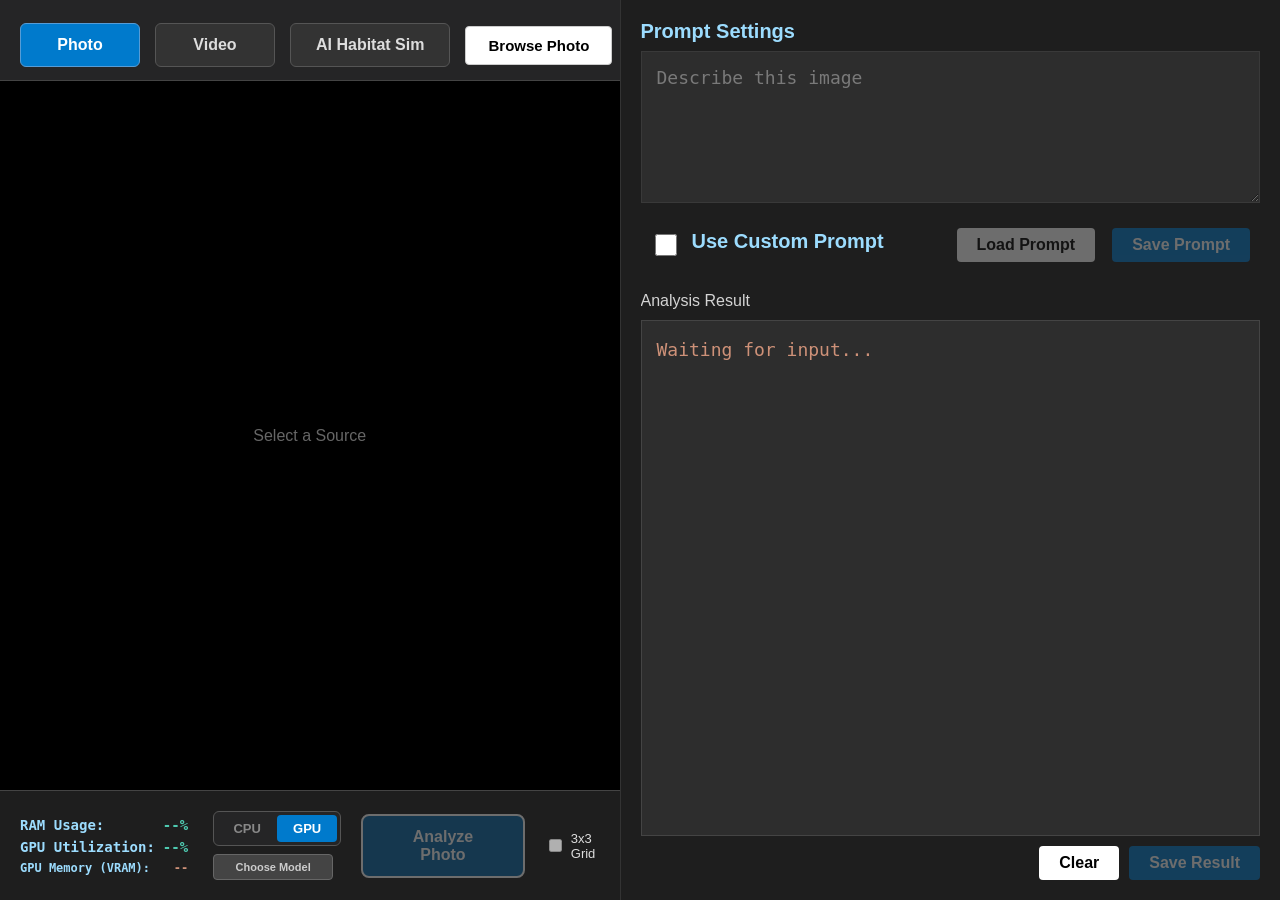
==== Project/templates/index.html @ b3e95a20 "Enhance Habitat Controller with memory management and command execution; update UI for grid overlay " ====
<!DOCTYPE html>
<html lang="en">

<head>
    <meta charset="UTF-8">
    <meta name="viewport" content="width=device-width, initial-scale=1.0">
    <title>OptiSight Dashboard</title>
    <style>
        body,
        html {
            margin: 0;
            padding: 0;
            height: 100vh;
            width: 100vw;
            overflow: hidden;
            font-family: 'Segoe UI', Tahoma, Geneva, Verdana, sans-serif;
            background-color: #1e1e1e;
            color: #d4d4d4;
        }

        .container {
            display: flex;
            height: 100%;
            width: 100%;
        }

        .left-panel,
        .right-panel {
            flex: 1;
            padding: 20px;
            box-sizing: border-box;
            display: flex;
            flex-direction: column;
        }

        .left-panel {
            border-right: 1px solid #333;
            background-color: #252526;
            align-items: center;
            justify-content: flex-start;
            padding: 0;
            /* Full width content */
            position: relative;
            min-width: 0;
            overflow: hidden;
        }

        .right-panel {
            background-color: #1e1e1e;
            padding: 20px;
            /* Restore padding for right panel */
        }

        /* Header Row (Mode + Browse) */
        .header-row {
            /* header-row collapsed as controls are absolute */
            width: 100%;
            padding: 0;
            margin: 0;
        }

        .resource-stats {
            display: flex;
            flex-direction: column;
            gap: 6px;
            font-family: 'Consolas', monospace;
            font-size: 14px;
            color: #d4d4d4;
            pointer-events: none;
            margin-right: 20px;
            /* Space from other action zone elements */
            padding-left: 20px;
            /* Align to left edge of action zone */
        }

        .mode-controls {
            position: absolute;
            top: 20px;
            left: 20px;
            display: flex;
            gap: 15px;
            z-index: 100;
            align-items: center;
            height: 50px;
            /* Fixed height */
        }

        button.mode-btn {
            padding: 12px 25px;
            background-color: #333;
            color: #ddd;
            border: 1px solid #555;
            cursor: pointer;
            font-size: 16px;
            /* Larger font */
            font-weight: bold;
            border-radius: 6px;
            transition: all 0.2s;
            min-width: 120px;
            /* Fixed minimum width */
            white-space: nowrap;
            /* Prevent text wrapping inside button */
        }

        button.mode-btn:hover {
            background-color: #444;
            color: white;
        }

        button.mode-btn.active {
            background-color: #007acc;
            border-color: #569cd6;
            color: white;
        }

        .file-upload-controls {
            display: flex;
            gap: 15px;
            align-items: center;
            height: 50px;
            /* Fixed height */
        }

        button.browse-btn {
            padding: 10px 22px;
            /* Larger */
            background-color: white;
            color: black;
            border: 1px solid #ccc;
            cursor: pointer;
            font-size: 15px;
            /* Larger font */
            font-weight: bold;
            border-radius: 4px;
            transition: background 0.2s;
            min-width: 140px;
            /* Fixed minimum width */
            white-space: nowrap;
            /* Prevent text wrapping inside button */
        }

        button.browse-btn:hover {
            background-color: #f0f0f0;
        }

        .file-info {
            display: none;
            /* Hide file info text to prevent expansion */
        }

        /* Action Zone (Horizontal beneath video) */
        .action-zone {
            width: 100%;
            display: flex;
            flex-direction: row;
            align-items: center;
            justify-content: flex-start;
            gap: 5px;
            background: rgba(30, 30, 30, 0.95);
            padding: 20px;
            border-radius: 0;
            border-top: 1px solid #444;
            margin-top: auto;
            margin-bottom: 0;
        }

        .action-row {
            display: flex;
            align-items: center;
            gap: 20px;
        }

        .device-toggle {
            display: flex;
            background: #252526;
            padding: 3px;
            border-radius: 6px;
            border: 1px solid #555;
            width: 110px;
        }

        .device-toggle button {
            flex: 1;
            padding: 6px;
            border: none;
            background: transparent;
            color: #888;
            cursor: pointer;
            font-weight: bold;
            font-size: 13px;
            border-radius: 4px;
            transition: all 0.2s;
        }

        .device-toggle button.active {
            background: #007acc;
            color: white;
        }

        #action-btn {
            padding: 12px 25px;
            font-size: 16px;
            font-weight: bold;
            border-radius: 8px;
            cursor: pointer;
            border: 2px solid white;
            transition: transform 0.1s;
            min-width: 160px;
        }

        #action-btn:active {
            transform: scale(0.98);
        }

        .capture-rate-container {
            display: flex;
            align-items: center;
            gap: 8px;
            width: fit-content;
        }

        .capture-rate-container label {
            font-size: 14px;
            color: #aaa;
            white-space: nowrap;
        }

        #fps-slider {
            width: 120px;
            height: 6px;
            background: #444;
            border-radius: 3px;
            outline: none;
        }

        /* Resource Stats (removed container) */
        .resource-stats .stat-item {
            display: flex;
            gap: 8px;
            white-space: nowrap;
        }

        .stat-item {
            display: flex;
            justify-content: space-between;
            gap: 25px;
        }

        .stat-label {
            color: #9cdcfe;
            font-weight: bold;
        }

        .stat-value {
            color: #4ec9b0;
            font-weight: 800;
        }

        /* Deleted duplicate browse-btn styles to prevent conflict */

        button.browse-btn:hover {
            background-color: #005a9e;
        }

        .file-info {
            margin-top: 0;
            color: #dcdcaa;
            font-size: 12px;
            font-family: 'Consolas', monospace;
            word-break: break-all;
            text-align: left;
        }

        input[type="file"] {
            display: none;
        }

        /* Video Container & Overlay Button */
        .video-container {
            width: 100%;
            flex-grow: 1;
            display: flex;
            align-items: center;
            justify-content: center;
            background-color: #000;
            overflow: hidden;
            position: relative;
            border: none;
            border-top: 1px solid #444;
            margin: 0;
            margin-top: 80px;
            /* Push down below the top controls */
        }

        video,
        img#captured-photo {
            width: 100%;
            height: 100%;
            object-fit: contain;
        }

        /* Overlay Button */
        .overlay-btn {
            position: absolute;
            bottom: 20px;
            left: 50%;
            transform: translateX(-50%);
            padding: 15px 30px;
            background-color: rgba(0, 122, 204, 0.8);
            color: white;
            border: 2px solid white;
            border-radius: 30px;
            font-size: 18px;
            font-weight: bold;
            cursor: pointer;
            z-index: 10;
            transition: background-color 0.2s;
            display: none;
        }

        .overlay-btn:hover {
            background-color: rgba(0, 122, 204, 1);
        }

        .fps-control {
            margin-top: 20px;
            width: 80%;
            display: flex;
            align-items: center;
            gap: 10px;
        }

        input[type="range"] {
            flex-grow: 1;
        }

        /* Right Panel Sections */
        .section {
            margin-bottom: 20px;
            display: flex;
            flex-direction: column;
        }

        .section label {
            margin-bottom: 8px;
            font-weight: bold;
            color: #9cdcfe;
            font-size: 20px;
            /* Increased */
        }

        textarea {
            background-color: #3c3c3c;
            color: #d4d4d4;
            border: 1px solid #555;
            padding: 15px;
            resize: vertical;
            min-height: 120px;
            /* Increased */
            font-family: 'Consolas', monospace;
            font-size: 18px;
            /* Increased */
            display: block;
            /* Always visible */
            opacity: 0.5;
            /* Dimmed by default */
            transition: opacity 0.3s;
        }

        textarea.active {
            opacity: 1;
            background-color: #444;
            /* Slightly lighter/brighter */
        }

        .result-section {
            flex-grow: 1;
            display: flex;
            flex-direction: column;
            overflow: hidden;
        }

        #result-display {
            flex-grow: 1;
            background-color: #2d2d2d;
            border: 1px solid #444;
            padding: 15px;
            overflow-y: auto;
            white-space: pre-wrap;
            font-family: 'Consolas', monospace;
            color: #ce9178;
            font-size: 18px;
            /* Increased */
            line-height: 1.5;
        }

        .checkbox-container {
            display: flex;
            align-items: center;
            gap: 12px;
            margin-top: 15px;
            /* Moved below textarea */
            font-size: 18px;
            /* Increased */
            padding: 10px;
        }

        .checkbox-container input {
            width: 22px;
            /* Increased */
            height: 22px;
        }

        #btn-save-prompt,
        #btn-save-result {
            padding: 8px 20px;
            font-size: 16px;
            background: #007acc;
            color: white;
            border: none;
            cursor: pointer;
            border-radius: 4px;
            font-weight: bold;
        }

        #btn-save-prompt:hover,
        #btn-save-result:hover {
            background: #005a9e;
        }

        #btn-clear-result {
            padding: 8px 20px;
            font-size: 16px;
            background: white;
            color: black;
            border: none;
            cursor: pointer;
            border-radius: 4px;
            font-weight: bold;
        }

        #btn-clear-result:hover {
            background: #e0e0e0;
        }

        #btn-load-prompt {
            padding: 8px 20px;
            font-size: 16px;
            background: white;
            color: black;
            border: none;
            cursor: pointer;
            border-radius: 4px;
            font-weight: bold;
            margin-right: 5px;
        }

        #btn-load-prompt:hover {
            background: #e0e0e0;
        }

        #btn-load-prompt.btn-dimmed {
            opacity: 0.35;
            pointer-events: none;
            cursor: default;
        }

        .btn-dimmed {
            opacity: 0.35;
            pointer-events: none;
            cursor: default;
        }

        /* Habitat Mode Selection Overlay */
        .habitat-overlay {
            position: absolute;
            top: 0;
            left: 0;
            width: 100%;
            height: 100%;
            background: rgba(0, 0, 0, 0.85);
            /* Dark background */
            display: flex;
            flex-direction: column;
            justify-content: center;
            align-items: center;
            gap: 20px;
            z-index: 50;
            display: none;
            /* Hidden by default */
        }

        .habitat-btn {
            padding: 15px 30px;
            font-size: 18px;
            font-weight: bold;
            color: white;
            background-color: #333;
            border: 2px solid #555;
            border-radius: 8px;
            cursor: pointer;
            width: 300px;
            text-align: center;
            transition: all 0.2s;
        }

        .habitat-btn:hover {
            background-color: #444;
            border-color: #007acc;
            transform: scale(1.02);
        }

        .habitat-btn.disabled {
            opacity: 0.5;
            cursor: not-allowed;
            background-color: #222;
            border-color: #333;
        }

        /* Route Drawing Canvas */
        #route-canvas {
            position: absolute;
            top: 0;
            left: 0;
            width: 100%;
            height: 100%;
            z-index: 40;
            /* Above video, below overlay */
            cursor: crosshair;
            display: none;
        }

        /* 3x3 Grid Overlay */
        .grid-overlay {
            position: absolute;
            top: 0;
            left: 0;
            width: 100%;
            height: 100%;
            z-index: 35;
            display: none;
            pointer-events: none;
            /* Let clicks pass through to video/photo/sim */
        }

        .grid-line-v {
            position: absolute;
            width: 1px;
            height: 100%;
            background-color: rgba(255, 255, 255, 0.6);
        }

        .grid-line-h {
            position: absolute;
            height: 1px;
            width: 100%;
            background-color: rgba(255, 255, 255, 0.6);
        }

        /* Logic for Grid Layout */
        #grid-v1 {
            left: 33.33%;
        }

        #grid-v2 {
            left: 66.66%;
        }

        #grid-h1 {
            top: 33.33%;
        }

        #grid-h2 {
            top: 66.66%;
        }

        .checkbox-grid-container {
            display: flex;
            align-items: center;
            gap: 6px;
            color: #ddd;
            font-size: 13px;
            font-weight: 500;
            cursor: pointer;
            user-select: none;
            transition: opacity 0.2s;
        }

        #fps-slider {
            width: 80px;
            /* Shortened for grid checkbox */
        }

        #fps-slider {
            width: 70px;
            /* Shortened to fit grid checkbox */
        }

        .grid-checkbox-container {
            display: flex;
            align-items: center;
            gap: 5px;
            color: #ccc;
            font-size: 13px;
            user-select: none;
            transition: opacity 0.2s;
        }

        .grid-checkbox-container.dimmed {
            opacity: 0.3;
            pointer-events: none;
        }
    </style>
</head>

<body>
    <div class="container">
        <div class="left-panel">
            <div class="header-row">
                <div class="mode-controls">
                    <button id="btn-photo" class="mode-btn" onclick="setMode('photo')">Photo</button>
                    <button id="btn-video" class="mode-btn" onclick="setMode('video')">Video</button>
                    <button id="btn-habitat" class="mode-btn" onclick="setMode('habitat')">AI Habitat Sim</button>

                    <div class="file-upload-controls">
                        <div id="photo-browse-area" style="display:flex; align-items:center; gap: 10px;">
                            <button class="browse-btn" onclick="document.getElementById('photo-upload').click()">Browse
                                Photo</button>
                            <div id="photo-info" class="file-info" style="display:none;"></div>
                        </div>

                        <div id="video-browse-area" style="display:none; align-items:center; gap: 10px;">
                            <button class="browse-btn" onclick="document.getElementById('video-upload').click()">Browse
                                Video</button>
                            <div id="video-info" class="file-info" style="display:none;"></div>
                        </div>

                        <div id="sim-browse-area" style="display:none; align-items:center; gap: 10px;">
                            <button class="browse-btn" onclick="selectSim()">Browse Sim</button>
                            <div id="sim-info" class="file-info" style="display:none;"></div>
                        </div>

                        <input type="file" id="photo-upload" accept="image/*"
                            onchange="handleFileSelect(this, 'image')">
                        <input type="file" id="video-upload" accept="video/*"
                            onchange="handleFileSelect(this, 'video')">
                        <input type="file" id="sim-upload" accept=".glb,.json" onchange="handleFileSelect(this, 'sim')">
                    </div>
                </div>
            </div>

            <div class="video-container">
                <!-- 3x3 Grid Overlay -->
                <div id="grid-overlay" class="grid-overlay"
                    style="display:none; position:absolute; top:0; left:0; width:100%; height:100%; z-index:45; pointer-events:none;">
                    <div
                        style="position:absolute; left:33.33%; width:1px; height:100%; background:rgba(255,255,255,0.6);">
                    </div>
                    <div
                        style="position:absolute; left:66.66%; width:1px; height:100%; background:rgba(255,255,255,0.6);">
                    </div>
                    <div
                        style="position:absolute; top:33.33%; height:1px; width:100%; background:rgba(255,255,255,0.6);">
                    </div>
                    <div
                        style="position:absolute; top:66.66%; height:1px; width:100%; background:rgba(255,255,255,0.6);">
                    </div>
                </div>
                <video id="video-feed" controls playsinline style="display:none;"></video>
                <img id="captured-photo" style="display:none;" />
                <canvas id="canvas" style="display:none;"></canvas> <!-- Original canvas for photo capture? -->
                <canvas id="route-canvas"></canvas> <!-- New canvas for route drawing -->
                <div id="collision-counter"
                    style="display:none; position:absolute; bottom:10px; right:10px; background:rgba(0,0,0,0.7); color:white; padding:5px 10px; border-radius:5px; z-index:50; font-family:monospace; font-size:16px; border:1px solid #f44747;">
                    Collisions: 0</div>

                <div id="habitat-selection-overlay" class="habitat-overlay">
                    <h2 style="color: white; margin-bottom: 20px;">Select Habitat Mode</h2>
                    <button class="habitat-btn" onclick="selectHabitatMode('live')">Live Control</button>
                    <button class="habitat-btn" onclick="selectHabitatMode('autonomous')">Autonomous VLM</button>
                    <button id="cancel-habitat-overlay"
                        style="margin-top:20px; background:transparent; border:none; color:#aaa; cursor:pointer;"
                        onclick="document.getElementById('habitat-selection-overlay').style.display='none'">Cancel</button>
                </div>

                <div id="scene-selection-overlay" class="habitat-overlay">
                    <h2 style="color: white; margin-bottom: 20px;">Select a Habitat Scene</h2>
                    <div id="scene-list"
                        style="display:flex; flex-direction:column; gap:10px; max-height: 300px; overflow-y:auto; width: 100%; align-items: center;">
                        <!-- Scenes will be populated here -->
                    </div>
                    <button style="margin-top:20px; background:transparent; border:none; color:#aaa; cursor:pointer;"
                        onclick="document.getElementById('scene-selection-overlay').style.display='none'">Cancel</button>
                </div>

                <div id="map-selection-overlay" class="habitat-overlay">
                    <h2 style="color: white; margin-bottom: 20px;">Select Starting Position</h2>
                    <div style="position: relative; border: 2px solid #555;">
                        <img id="topdown-map-img" style="max-width: 600px; max-height: 400px; cursor: crosshair;"
                            onclick="handleMapClick(event)">
                        <!-- Marker for click confirmation -->
                        <div id="spawn-marker"
                            style="position: absolute; width: 10px; height: 10px; background: red; border-radius: 50%; display: none; transform: translate(-50%, -50%); pointer-events: none;">
                        </div>
                    </div>
                    <p style="color: #aaa; margin-top: 10px;">Click on a white area to spawn there.</p>
                    <button id="spawn-starter-btn"
                        style="margin-top:10px; padding:10px 20px; font-weight:bold; cursor:pointer; background-color:#333; color:white; border:2px solid #555; border-radius:5px;"
                        onclick="spawnStarter()">Spawn from Starter Point</button>
                    <button id="cancel-map-overlay"
                        style="margin-top:20px; background:transparent; border:none; color:#aaa; cursor:pointer;"
                        onclick="closeMapOverlay()">Cancel (Use Default)</button>
                </div>

                <div id="model-selection-overlay" class="habitat-overlay">
                    <h2 style="color: white; margin-bottom: 20px;">Select Qwen Model</h2>
                    <button class="habitat-btn" onclick="selectModel('qwen2-2b')">Qwen 2B</button>
                    <button class="habitat-btn" onclick="selectModel('qwen3.5-0.8b')">Qwen 3.5-VL 0.8B</button>
                    <button class="habitat-btn" onclick="selectModel('qwen3.5-2b')">Qwen 3.5-VL 2B</button>
                    <button style="margin-top:20px; background:transparent; border:none; color:#aaa; cursor:pointer;"
                        onclick="document.getElementById('model-selection-overlay').style.display='none'">Cancel</button>
                </div>

                <div id="placeholder-text" style="color: #666;">Select a Source</div>
            </div>

            <div class="action-zone">
                <div class="resource-stats">
                    <div class="stat-item">
                        <span class="stat-label">RAM Usage:</span>
                        <span id="ram-val" class="stat-value">--%</span>
                    </div>
                    <div class="stat-item">
                        <span class="stat-label">GPU Utilization:</span>
                        <span id="gpu-val" class="stat-value">--%</span>
                    </div>
                    <div class="stat-item">
                        <span class="stat-label" style="font-size: 12px;">GPU Memory (VRAM):</span>
                        <span id="gpu-mem" style="font-size: 12px; color: #ce9178; font-weight: bold;">--</span>
                    </div>
                </div>

                <div class="action-row">
                    <div style="display:flex; flex-direction:column; gap:8px;">
                        <div class="device-toggle" style="width: 120px;">
                            <button id="device-cpu" onclick="setDevice('cpu')">CPU</button>
                            <button id="device-gpu" class="active" onclick="setDevice('cuda')">GPU</button>
                        </div>
                        <button id="load-model-btn" onclick="toggleLoadModel()"
                            style="padding: 6px 10px; font-size: 11px; background: #444; color: #ccc; border: 1px solid #666; cursor: pointer; border-radius: 4px; font-weight: bold; width: 120px;">Choose
                            Model</button>
                    </div>

                    <div class="capture-rate-container" id="fps-control" style="display: none;">
                        <label>Every: <span id="fps-val">3</span>s</label>
                        <input type="range" id="fps-slider" min="3" max="7" step="2" value="3"
                            oninput="updateFPS(this.value)">
                    </div>

                    <button id="action-btn" onclick="handleAction()" style="display: none;"></button>

                    <div class="checkbox-grid-container" id="grid-checkbox-container">
                        <input type="checkbox" id="grid-toggle-checkbox" onchange="toggleGrid()">
                        <label for="grid-toggle-checkbox">3x3 Grid</label>
                    </div>
                </div>
            </div>
        </div>

        <div class="right-panel">
            <div class="section">
                <label>Prompt Settings</label>
                <textarea id="prompt-input"
                    disabled>Analyze the scene and decide the next action. Previous memory: {PREVIOUS_MEMORY}. Provide reasoning and command in <cmd>COMMAND</cmd> format.</textarea>
                <div class="checkbox-container">
                    <input type="checkbox" id="use-custom-prompt" onchange="togglePromptInput()">
                    <label for="use-custom-prompt" style="flex-grow:1;">Use Custom Prompt</label>
                    <input type="file" id="prompt-file-input" accept=".txt,.md" style="display:none;"
                        onchange="loadPromptFromFile(this)">
                    <button id="btn-load-prompt" onclick="document.getElementById('prompt-file-input').click()">Load
                        Prompt</button>
                    <button id="btn-save-prompt" onclick="savePrompt()">Save Prompt</button>
                </div>
            </div>

            <div class="result-section" style="margin-top: 0;">
                <div style="display:flex; justify-content:space-between; align-items:center; margin-bottom: 10px;">
                    <label style="margin-bottom: 0;">Analysis Result</label>
                </div>
                <div id="result-display">Waiting for input...</div>
                <div style="display:flex; justify-content:flex-end; gap: 10px; margin-top: 10px;">
                    <button id="btn-clear-result" onclick="clearResult()">Clear</button>
                    <button id="btn-save-result" onclick="saveCurrentResult()">Save Result</button>
                </div>
            </div>
        </div>
    </div>

    <script>
        const video = document.getElementById('video-feed');
        const canvas = document.getElementById('canvas');
        const photoDisplay = document.getElementById('captured-photo');
        const resultDisplay = document.getElementById('result-display');
        const fpsLabel = document.getElementById('fps-val');
        const actionBtn = document.getElementById('action-btn');
        const promptInput = document.getElementById('prompt-input');
        const placeholder = document.getElementById('placeholder-text');

        // Resource Monitor elements
        const ramVal = document.getElementById('ram-val');
        const gpuVal = document.getElementById('gpu-val');
        const gpuMem = document.getElementById('gpu-mem');

        // Periodic Stats Polling
        async function updateStats() {
            try {
                const res = await fetch('/stats');
                const data = await res.json();
                ramVal.textContent = data.ram + '%';
                gpuVal.textContent = data.gpu.percent + '%';
                gpuMem.textContent = data.gpu.usage;

                // Color coding RAM
                if (data.ram > 90) ramVal.style.color = '#f44747';
                else if (data.ram > 70) ramVal.style.color = '#dcdcaa';
                else ramVal.style.color = '#4ec9b0';
            } catch (e) { }
        }
        setInterval(updateStats, 2000);
        updateStats();

        // File inputs
        const photoUpload = document.getElementById('photo-upload');
        const videoUpload = document.getElementById('video-upload');

        let currentMode = null;
        let streamTimeout = null;
        let lastAnalysisTimestamp = 0;
        let remainingTimeAtPause = 0;
        let captureIntervalSec = 3;
        let currentSourceName = '';
        let isStreaming = false;
        let selectedDevice = 'cuda';
        let isModelLoaded = false;
        let selectedModel = null; // Store chosen model

        let currentAnalysisController = null; // Controller for cancelling pending requests

        const BASE_PROMPT = "Describe this image";

        function setDevice(device) {
            if (device === 'cpu' && selectedDevice !== 'cpu') {
                const confirmMessage = "Do you want to continue?\n\nWARNING : IT CAN COLLAPSE YOUR SYSTEM";
                if (!confirm(confirmMessage)) {
                    return; // Stays on current device
                }
            }
            selectedDevice = device;
            document.getElementById('device-cpu').classList.toggle('active', device === 'cpu');
            document.getElementById('device-gpu').classList.toggle('active', device === 'cuda');
            console.log("Device selected:", device);

            // If device changes and model was loaded, it will be reloaded on next analysis or manual load
            // For simplicity, we just reset the button state
            resetLoadButton();
        }

        function resetLoadButton() {
            const btn = document.getElementById('load-model-btn');
            btn.textContent = "Choose Model";
            btn.style.background = "#444";
            btn.style.color = "#ccc";
            btn.disabled = false;
            isModelLoaded = false;
            selectedModel = null;
        }

        async function toggleLoadModel() {
            const btn = document.getElementById('load-model-btn');

            if (!isModelLoaded) {
                if (!selectedModel) {
                    // First time: Show model selection modal
                    document.getElementById('model-selection-overlay').style.display = 'flex';
                    return;
                }

                // LOAD Path
                btn.disabled = true;
                btn.textContent = "Loading...";

                const formData = new FormData();
                formData.append('device_choice', selectedDevice);
                formData.append('model_choice', selectedModel);

                try {
                    const res = await fetch('/load_model', {
                        method: 'POST',
                        body: formData
                    });
                    const data = await res.json();
                    if (data.status === 'success') {
                        btn.textContent = "Unload Model";
                        btn.style.background = "#007acc";
                        btn.style.color = "white";
                        btn.disabled = false;
                        isModelLoaded = true;

                        // Debug selected model and loading time to Analysis Result screen
                        if (typeof logDebug === 'function') {
                            logDebug(`Model Loaded: ${data.message}`);
                        }

                        // Wait a moment then fetch stats so GPU memory updates correctly
                        setTimeout(updateStats, 1500);
                    } else {
                        btn.textContent = "Retry Load";
                        btn.disabled = false;
                    }
                } catch (e) {
                    btn.textContent = "Error";
                    btn.disabled = false;
                }
            } else {
                // UNLOAD Path
                btn.disabled = true;
                btn.textContent = "Unloading...";

                try {
                    const res = await fetch('/unload_model', { method: 'POST' });
                    const data = await res.json();
                    resetLoadButton();

                    if (typeof logDebug === 'function') {
                        logDebug(data.message || "Model unloaded.");
                    }

                    // Run updateStats after a short delay since unloading takes a moment on CUDA
                    setTimeout(updateStats, 1500);
                } catch (e) {
                    btn.textContent = "Error Unload";
                    btn.disabled = false;
                }
            }
        }

        function selectModel(modelName) {
            selectedModel = modelName;
            document.getElementById('model-selection-overlay').style.display = 'none';
            // Trigger the actual load
            toggleLoadModel();
        }

        function cancelCurrentAnalysis() {
            if (currentAnalysisController) {
                currentAnalysisController.abort();
                currentAnalysisController = null;
                console.log("Previous analysis cancelled.");
            }
        }

        function setMode(mode) {
            cancelCurrentAnalysis(); // Cancel any pending operations
            currentMode = mode;
            currentSourceName = ''; // Reset source name
            console.log("Mode clicked:", mode);

            // UI Updates
            document.querySelectorAll('.mode-controls button').forEach(b => b.classList.remove('active'));
            document.getElementById(`btn-${mode}`).classList.add('active');

            // Reset display
            video.style.display = 'none';
            photoDisplay.style.display = 'none';
            placeholder.style.display = 'block';
            placeholder.textContent = 'Select a Source';
            video.pause();
            video.src = "";
            photoDisplay.src = "";

            // Clear file info texts and reset file inputs
            document.getElementById('photo-info').style.display = 'none';
            document.getElementById('photo-info').textContent = '';
            document.getElementById('video-info').style.display = 'none';
            document.getElementById('video-info').textContent = '';
            document.getElementById('sim-info').style.display = 'none';
            document.getElementById('sim-info').textContent = '';
            document.getElementById('photo-upload').value = '';
            document.getElementById('video-upload').value = '';

            // Stop any running stream
            stopStream();
            updateActionButton();

            // Toggle Browse Areas
            document.getElementById('photo-browse-area').style.display = 'none';
            document.getElementById('video-browse-area').style.display = 'none';
            document.getElementById('sim-browse-area').style.display = 'none';

            if (mode === 'photo') {
                document.getElementById('photo-browse-area').style.display = 'flex';
            } else if (mode === 'video') {
                document.getElementById('video-browse-area').style.display = 'flex';
            } else if (mode === 'habitat') {
                document.getElementById('sim-browse-area').style.display = 'flex';
                // Show mode selection overlay ONLY IF NOT ALREADY INITIALIZED (optional, but good for UX)
                // For now, let's show it when they click "AI Habitat Sim" tab to force a choice? 
                // Or maybe just let them browse/upload first. 
                // The user request says "reset to initial state", so we show overlay.
                document.getElementById('habitat-selection-overlay').style.display = 'flex';

                // Clear the collision counter
                const cc = document.getElementById('collision-counter');
                if (cc) {
                    cc.textContent = "Collisions: 0";
                    cc.dataset.count = "0";
                    cc.style.display = 'none'; // Ensure hidden until Live Control begins
                }
            }

            // FPS (Interval) visibility
            const fpsControl = document.getElementById('fps-control');

            // Habitat Specific Reset
            document.getElementById('habitat-selection-overlay').style.display = 'none';
            document.getElementById('route-canvas').style.display = 'none';
            // Clear route canvas
            const routeCanvas = document.getElementById('route-canvas');
            const cw = routeCanvas.width; // Use internal width if set, or we set it later
            const ch = routeCanvas.height;
            const ctx = routeCanvas.getContext('2d');
            ctx.clearRect(0, 0, cw, ch);

            if (mode === 'photo') {
                fpsControl.style.display = 'none';
            } else if (mode === 'video') {
                fpsControl.style.display = 'flex';
            } else {
                // HABITAT MODE INITIAL STATE
                fpsControl.style.display = 'none'; // Hidden until mode selected? Or always hidden for selection screen
                document.getElementById('habitat-selection-overlay').style.display = 'flex';
                placeholder.textContent = "AI Habitat Interface"; // Placeholder text behind overlay

                // Hide browse button initially until sub-mode is selected?
                // Request says: "Start Sim Analysis button's name and operation should be specific to this tab (Record Video)"
                // But we first need to select the mode.
                document.getElementById('sim-browse-area').style.display = 'none';
            }
        }

        async function selectSim() {
            try {
                const res = await fetch('/list_scenes');
                const data = await res.json();
                const scenes = data.scenes;

                const listContainer = document.getElementById('scene-list');
                listContainer.innerHTML = '';

                if (scenes.length === 0) {
                    listContainer.innerHTML = '<div style="color:#aaa;">No scenes found in "test habitats"</div>';
                } else {
                    scenes.forEach(scene => {
                        const btn = document.createElement('button');
                        btn.className = 'habitat-btn';
                        btn.style.width = '80%';
                        btn.style.padding = '10px';
                        btn.style.fontSize = '16px';
                        btn.textContent = scene;
                        btn.onclick = () => loadScene(scene);
                        listContainer.appendChild(btn);
                    });
                }

                document.getElementById('scene-selection-overlay').style.display = 'flex';
            } catch (e) {
                console.error("Failed to list scenes:", e);
                alert("Failed to list scenes: " + e);
            }
        }

        async function loadScene(sceneName) {
            document.getElementById('scene-selection-overlay').style.display = 'none';

            const formData = new FormData();
            formData.append('scene_name', sceneName);

            try {
                const res = await fetch('/init_sim', {
                    method: 'POST',
                    body: formData
                });
                const data = await res.json();
                if (data.status === 'success') {
                    document.getElementById('sim-info').textContent = sceneName;
                    document.getElementById('sim-info').style.display = 'block';
                    currentSourceName = sceneName;
                    updateActionButton();
                    alert("Scene loaded: " + sceneName);

                    if (habitatSubMode === 'live' || habitatSubMode === 'autonomous') {
                        showMapSelection();
                    } else {
                        // Default fallback
                        document.getElementById('habitat-selection-overlay').style.display = 'flex';
                    }
                } else {
                    alert("Error loading scene: " + data.message);
                }
            } catch (e) {
                alert("Error: " + e);
            }
        }
        // Map Selection Logic
        let currentMapInfo = null;

        async function showMapSelection() {
            // Fetch map from backend
            try {
                const res = await fetch('/get_map', { method: 'POST' });
                const data = await res.json();

                if (data.status === 'success') {
                    const img = document.getElementById('topdown-map-img');
                    img.src = 'data:image/jpeg;base64,' + data.map;
                    currentMapInfo = data.info;

                    document.getElementById('map-selection-overlay').style.display = 'flex';
                    // Hide other overlays
                    document.getElementById('habitat-selection-overlay').style.display = 'none';
                    document.getElementById('scene-selection-overlay').style.display = 'none';
                } else {
                    console.error("Failed to get map:", data.message);
                    alert("Could not generate map for this scene. Starting at default position.");
                    // Fallback to start
                    if (habitatSubMode === 'live' || habitatSubMode === 'autonomous') {
                        // Start Live Control immediately
                        // ... Code to start live control view ...
                        startLiveControlView();
                    }
                }
            } catch (e) {
                console.error("Network error getting map:", e);
                // Fallback
                if (habitatSubMode === 'live' || habitatSubMode === 'autonomous') {
                    startLiveControlView();
                }
            }
        }

        function closeMapOverlay() {
            document.getElementById('map-selection-overlay').style.display = 'none';
            if (habitatSubMode === 'live' || habitatSubMode === 'autonomous') {
                startLiveControlView();
            }
        }

        async function handleMapClick(event) {
            event.stopPropagation();
            if (!currentMapInfo) return;

            const img = document.getElementById('topdown-map-img');
            const rect = img.getBoundingClientRect();

            // Calculate normalized coordinates
            const x = event.clientX - rect.left;
            const y = event.clientY - rect.top;

            const normX = x / rect.width;
            const normY = y / rect.height;

            console.log(`Map Click: ${x}, ${y} -> Norm: ${normX}, ${normY}`);

            // Show marker
            const marker = document.getElementById('spawn-marker');
            marker.style.left = x + 'px';
            marker.style.top = y + 'px';
            marker.style.display = 'block';

            // Send to backend
            const formData = new FormData();
            formData.append('norm_x', normX);
            formData.append('norm_y', normY);
            formData.append('map_width', currentMapInfo.width);
            formData.append('map_height', currentMapInfo.height);

            try {
                const res = await fetch('/set_pose', {
                    method: 'POST',
                    body: formData
                });
                const data = await res.json();

                if (data.status === 'success') {
                    console.log("Spawn set!");

                    // Immediately update view with the frame from set_pose
                    if (data.frame) {
                        photoDisplay.src = "data:image/jpeg;base64," + data.frame;
                        photoDisplay.style.display = 'block';
                        video.style.display = 'none';
                        placeholder.style.display = 'none';
                    }

                    // Wait a bit to show marker then close
                    setTimeout(() => {
                        closeMapOverlay();
                    }, 200); // Faster close
                } else {
                    alert("Failed to spawn there: " + data.message);
                }
            } catch (e) {
                console.error("Error setting pose:", e);
            }
        }

        async function spawnStarter() {
            try {
                const res = await fetch('/spawn_starter', { method: 'POST' });
                const data = await res.json();
                if (data.status === 'success' && data.frame) {
                    photoDisplay.src = "data:image/jpeg;base64," + data.frame;
                    photoDisplay.style.display = 'block';
                    video.style.display = 'none';
                    placeholder.style.display = 'none';
                    closeMapOverlay();
                } else {
                    alert('Error spawning at starter point: ' + data.message);
                }
            } catch (e) {
                console.error("Spawn starter error:", e);
                alert("Error: " + e);
            }
        }

        function startLiveControlView() {
            // Re-enable controls
            document.addEventListener('keydown', handleLiveControlKey);
            video.style.display = 'none';
            placeholder.style.display = 'none';
            photoDisplay.style.display = 'block';

            const cc = document.getElementById('collision-counter');
            cc.style.display = 'block';
            cc.textContent = 'Collisions: 0';
            cc.dataset.count = "0";

            // Fetch initial view
            // fetchInitialView();
            // We removed fetchInitialView here because handleMapClick now sets the view.
            // But if we closed overlay without setting pose (cancel), we might need it.
            // Let's rely on handleMapClick for the spawn case.

            // Setup Interaction
            console.log("Live Control Started");
            logDebug("Live Control Started. Simulator Controls:");
            logDebug("- W/A/S/D: Move Forward/Left/Back/Right");
            logDebug("- Q/Z: Look Up/Down");
            logDebug("- Arrow Keys: Look Up/Down/Left/Right (10°)");
            logDebug("- E: Interact | F: Snap to Floor | 0: Reset Camera");
            logDebug("- ESC: Exit Live Control & Return to Menu");
        }

        let habitatSubMode = null;
        let routePoints = [];

        function selectHabitatMode(subMode) {
            habitatSubMode = subMode;
            document.getElementById('habitat-selection-overlay').style.display = 'none';

            // Show Sim Browse Area now
            document.getElementById('sim-browse-area').style.display = 'flex';

            const actionBtn = document.getElementById('action-btn');

            if (subMode === 'live' || subMode === 'autonomous') {
                actionBtn.textContent = "Start Sim Analysis";
                actionBtn.style.display = 'block';
                actionBtn.onclick = handleAction; // Standard analysis loop

                placeholder.innerHTML = "Browse a Sim, then use Simulator Controls:<br>- W/A/S/D: Move | Q/Z & Arrows: Look 10°<br>- E: Interact | F: Snap to Floor | 0: Reset Camera<br>- ESC: Exit Habitat Live Control";

                // Fetch initial view -> CHANGED to Map Selection
                if (currentSourceName) {
                    showMapSelection();
                } else {
                    // Waiting for user to browse sim
                }
            }

            updateActionButton(); // Re-evaluate button state based on loaded file
        }

        function handleRecordVideo() {
            if (routePoints.length < 2) {
                alert("Please draw a route with at least 2 points (Start and End).");
                return;
            }

            const btn = document.getElementById('action-btn');
            btn.disabled = true;
            btn.textContent = "Recording...";

            // Prepare points
            const pointsStr = routePoints.map(p => `${p.x},${p.y},0`).join(';'); // Backend expects x,y or x,y,z? 
            // Wait, the backend generate_video expects start_point and end_point as "x,y,z".
            // We need to clarify if it supports a full path. 
            // The specific request says: "fix angle ile cizilen rotada hareket eden robotun gozunden olan video kaybedilmeli"
            // My backend currently only supports start/end. I will need to update backend too. 
            // For now, let's send what we can.

            // Actually, 3D points from 2D canvas click is hard without a top-down map calibration.
            // Placeholder: We will just trigger the backend generation with random points or if we had a map.
            // Since we don't have a map, clicks on a blank screen are meaningless for coordinates.
            // BUT, the user asked to "draw a route". 
            // I will implement the UI interaction now, and we will mock the coordinates or improve backend 
            // to generated a random valid path if coordinates are not map-relative.

            // Let's assume for now we just trigger the generation as before but with "Record" UI.

            generateVideoFromRoute();
        }

        async function generateVideoFromRoute() {
            // ... call backend
            // Reusing existing generate_video for now, will improve in next step
            const formData = new FormData();
            // formData.append('points', JSON.stringify(routePoints)); // Future

            try {
                const res = await fetch('/generate_video', { method: 'POST', body: formData });
                const data = await res.json();
                if (data.status === 'success') {
                    // Auto play result
                    video.src = data.video_url;
                    video.style.display = 'block';
                    placeholder.style.display = 'none';
                    document.getElementById('route-canvas').style.display = 'none'; // Hide drawing
                } else {
                    alert("Error: " + data.message);
                }
            } catch (e) {
                alert("Error: " + e);
            }

            const btn = document.getElementById('action-btn');
            btn.disabled = false;
            btn.textContent = "Record Video";
        }

        // Route Drawing Interactions
        const rc = document.getElementById('route-canvas');
        rc.addEventListener('click', (e) => {
            if (habitatSubMode !== 'record') return;

            const rect = rc.getBoundingClientRect();
            const x = e.clientX - rect.left;
            const y = e.clientY - rect.top;

            // Visual feedback
            const ctx = rc.getContext('2d');
            ctx.fillStyle = '#007acc';
            ctx.beginPath();
            ctx.arc(x, y, 5, 0, Math.PI * 2);
            ctx.fill();

            if (routePoints.length > 0) {
                const last = routePoints[routePoints.length - 1];
                ctx.strokeStyle = '#007acc';
                ctx.lineWidth = 2;
                ctx.beginPath();
                ctx.moveTo(last.visX, last.visY); // Use visual coords
                ctx.lineTo(x, y);
                ctx.stroke();
            }

            // Store normalized or visual coords? 
            // Without map, visual is all we have. 
            routePoints.push({ visX: x, visY: y, x: x / rect.width, y: y / rect.height });
        });

        function handleLiveControlKey(e) {
            if (currentMode === 'habitat' && !isStreaming) {
                // Determine action
                let action = '';
                const key = e.key; // Use case-sensitive but check lower for standard keys
                const keyLower = key.toLowerCase();

                if (keyLower === 'w') action = 'move_forward';
                else if (keyLower === 's') action = 'move_backward';
                else if (keyLower === 'a') action = 'turn_left';
                else if (keyLower === 'd') action = 'turn_right';
                else if (keyLower === 'q') action = 'look_up';
                else if (keyLower === 'z') action = 'look_down';
                else if (key === 'ArrowUp') action = 'look_up';
                else if (key === 'ArrowDown') action = 'look_down';
                else if (key === 'ArrowLeft') action = 'turn_left';
                else if (key === 'ArrowRight') action = 'turn_right';
                else if (keyLower === 'e') {
                    console.log("Interact triggered");
                    triggerInteract();
                    return;
                }
                else if (key === '0') {
                    console.log("Reset Camera triggered");
                    resetCamera();
                    return;
                }
                else if (keyLower === 'f') {
                    console.log("Snap to Floor triggered");
                    snapToFloor();
                    return;
                }
                else if (key === 'Escape') {
                    console.log("Exiting Live Control");
                    exitLiveControl();
                    return;
                }

                if (action) {
                    sendMoveCommand(action);
                }
            }
        }

        function exitLiveControl() {
            // Remove listener
            document.removeEventListener('keydown', handleLiveControlKey);
            document.getElementById('collision-counter').style.display = 'none';

            // Return to Habitat Selection UI
            document.getElementById('habitat-selection-overlay').style.display = 'flex';
            photoDisplay.style.display = 'none';
            placeholder.style.display = 'block';

            // Clear current sub mode state
            habitatSubMode = null;
            updateActionButton();
        }

        async function resetCamera() {
            try {
                const res = await fetch('/reset_camera', { method: 'POST' });
                const data = await res.json();
                if (data.status === 'success' && data.frame) {
                    photoDisplay.src = "data:image/jpeg;base64," + data.frame;
                }
            } catch (e) { console.error("Reset Camera error:", e); }
        }

        async function snapToFloor() {
            try {
                const res = await fetch('/snap_to_floor', { method: 'POST' });
                const data = await res.json();
                if (data.status === 'success' && data.frame) {
                    photoDisplay.src = "data:image/jpeg;base64," + data.frame;
                }
            } catch (e) { console.error("Snap to Floor error:", e); }
        }

        async function triggerInteract() {
            try {
                const formData = new FormData();
                // No specific body needed for now

                const res = await fetch('/interact', {
                    method: 'POST',
                    body: formData
                });
                const data = await res.json();

                if (data.status === 'success') {
                    // Update view if frame returned
                    if (data.frame) {
                        const img = document.getElementById('captured-photo');
                        img.src = 'data:image/jpeg;base64,' + data.frame;
                        img.style.display = 'block';
                        video.style.display = 'none';
                    }
                    console.log("Interaction success:", data.message);
                } else {
                    console.error("Interaction failed:", data.message);
                }
            } catch (e) {
                console.error("Interaction network error:", e);
            }
        }

        async function sendMoveCommand(action) {
            const fd = new FormData();
            fd.append('command', action);
            try {
                // If live video is needed, we might need a faster loop or websocket.
                // For now, simple fetch response image update.
                const res = await fetch('/move', { method: 'POST', body: fd });
                const data = await res.json();
                if (data.status === 'success' && data.frame) {
                    // Update video/image feed
                    // Use captured-photo for frame updates?
                    photoDisplay.src = "data:image/jpeg;base64," + data.frame;
                    photoDisplay.style.display = 'block';
                    placeholder.style.display = 'none';
                    video.style.display = 'none';

                    if (data.collisions !== undefined) {
                        const counterDiv = document.getElementById('collision-counter');
                        if (counterDiv) {
                            counterDiv.textContent = `Collisions: ${data.collisions}`;

                            // Check if collisions increased and log it
                            const currentCount = parseInt(counterDiv.dataset.count || "0");
                            if (data.collisions > currentCount) {
                                logDebug(`<span style="color:#f44747">Collision Detected! Total: ${data.collisions}</span>`);
                            }
                            counterDiv.dataset.count = data.collisions;
                        }
                    }
                }
            } catch (e) { console.error(e); }
        }

        async function fetchInitialView() {
            try {
                const res = await fetch('/get_view', { method: 'POST' });
                const data = await res.json();
                if (data.status === 'success' && data.frame) {
                    photoDisplay.src = "data:image/jpeg;base64," + data.frame;
                    photoDisplay.style.display = 'block';
                    placeholder.style.display = 'none';
                    video.style.display = 'none';
                    // Ensure the action button is updated now that we have content
                    updateActionButton();
                }
            } catch (e) { console.error("Failed to fetch initial view:", e); }
        }

        function handleFileSelect(input, type) {
            if (input.files && input.files[0]) {
                const file = input.files[0];
                const url = URL.createObjectURL(file);

                placeholder.style.display = 'none';

                if (type === 'image') {
                    photoDisplay.src = url;
                    photoDisplay.style.display = 'block';
                    video.style.display = 'none';
                    document.getElementById('photo-info').textContent = "Selected: " + file.name;
                    document.getElementById('photo-info').style.display = 'block';
                    currentSourceName = file.name;
                    updateActionButton();
                } else if (type === 'video') {
                    video.src = url;
                    video.style.display = 'block';
                    photoDisplay.style.display = 'none';
                    document.getElementById('video-info').textContent = "Selected: " + file.name;
                    document.getElementById('video-info').style.display = 'block';
                    currentSourceName = file.name;
                    updateActionButton();
                } else if (type === 'sim') {
                    currentSourceName = file.name;
                    const simInfo = document.getElementById('sim-info');
                    simInfo.textContent = "Selected Sim: " + file.name;
                    simInfo.style.display = 'block';
                    placeholder.textContent = `Connected to: ${file.name}`;
                    updateActionButton();

                    // Proactively try to initialize the sim on the backend
                    // Note: In a real scenario, we might need to upload the file first
                    // For now, we'll assume the backend can handle the name or we'll need to update /init_sim
                    initializeSim(file);
                }
            }
        }

        function selectSim() {
            document.getElementById('sim-upload').click();
        }

        async function initializeSim(file) {
            logDebug(`Initializing simulator with ${file.name}...`);
            const formData = new FormData();
            formData.append('file', file);

            try {
                const res = await fetch('/init_sim', {
                    method: 'POST',
                    body: formData
                });
                const data = await res.json();
                if (data.status === 'success') {
                    logDebug(`Simulator initialized successfully.`);
                    if (habitatSubMode === 'live' || habitatSubMode === 'autonomous') {
                        // fetchInitialView();
                        showMapSelection();
                    }
                } else {
                    logDebug(`<span style="color:#f44747">Init Failed: ${data.message}</span>`);
                }
            } catch (e) {
                logDebug(`<span style="color:#f44747">Error: ${e}</span>`);
            }
        }

        function updateActionButton() {
            // Only show button if we have content
            let hasContent = (currentMode === 'photo' && photoDisplay.src && photoDisplay.src !== window.location.href) ||
                (currentMode === 'video' && video.src && video.src !== window.location.href) ||
                (currentMode === 'habitat' && currentSourceName !== '');

            actionBtn.style.display = 'block';

            if (currentMode === 'photo') {
                actionBtn.textContent = "Analyze Photo";
                actionBtn.style.backgroundColor = "rgba(0, 122, 204, 0.8)";
                actionBtn.style.color = "white";
            } else if (currentMode === 'habitat') {
                if (habitatSubMode === 'live' || habitatSubMode === 'autonomous') {
                    if (isStreaming) {
                        actionBtn.textContent = "Stop Analysis";
                        actionBtn.style.backgroundColor = "rgba(204, 0, 0, 0.8)";
                        actionBtn.style.color = "white";
                    } else {
                        actionBtn.textContent = "Start Sim Analysis";
                        actionBtn.style.backgroundColor = "rgba(230, 190, 0, 0.9)";
                        actionBtn.style.color = "black";
                    }
                }
            } else if (currentMode === 'video') {
                if (isStreaming) {
                    if (video.paused) {
                        actionBtn.textContent = "Wait (Paused)";
                        actionBtn.style.backgroundColor = "rgba(230, 190, 0, 0.9)";
                        actionBtn.style.color = "black";
                    } else {
                        actionBtn.textContent = "Stop Analysis";
                        actionBtn.style.backgroundColor = "rgba(204, 0, 0, 0.8)";
                        actionBtn.style.color = "white";
                    }
                } else {
                    actionBtn.textContent = "Start Video Analysis";
                    actionBtn.style.backgroundColor = "rgba(0, 152, 24, 0.8)";
                    actionBtn.style.color = "white";
                }
            }

            // Dimmed when no content (checks)
            const fpsControl = document.getElementById('fps-control');
            const gridControl = document.getElementById('grid-checkbox-container');
            // For Habitat Record mode, we need content (sim selected) AND we ignore isStreaming
            if (!hasContent) {
                actionBtn.classList.add('btn-dimmed');
                fpsControl.classList.add('btn-dimmed');
                gridControl.classList.add('dimmed');
                document.getElementById('grid-toggle-checkbox').disabled = true;
            } else {
                actionBtn.classList.remove('btn-dimmed');
                fpsControl.classList.remove('btn-dimmed');
                gridControl.classList.remove('dimmed');
                document.getElementById('grid-toggle-checkbox').disabled = false;
            }
        }

        function toggleGrid() {
            const isChecked = document.getElementById('grid-toggle-checkbox').checked;
            const gridOverlay = document.getElementById('grid-overlay');
            gridOverlay.style.display = isChecked ? 'block' : 'none';
        }

        async function getProcessedBlob(originalBlob) {
            const isGridEnabled = document.getElementById('grid-toggle-checkbox').checked;
            if (!isGridEnabled) return originalBlob;

            return new Promise((resolve) => {
                const img = new Image();
                img.onload = () => {
                    const canvas = document.createElement('canvas');
                    canvas.width = img.width;
                    canvas.height = img.height;
                    const ctx = canvas.getContext('2d');
                    ctx.drawImage(img, 0, 0);

                    // Draw 3x3 Grid
                    ctx.strokeStyle = 'rgba(255, 255, 255, 0.8)';
                    ctx.lineWidth = 2; // Visible for VLM

                    // Vertical lines
                    ctx.beginPath();
                    ctx.moveTo(canvas.width / 3, 0); ctx.lineTo(canvas.width / 3, canvas.height);
                    ctx.moveTo(2 * canvas.width / 3, 0); ctx.lineTo(2 * canvas.width / 3, canvas.height);
                    // Horizontal lines
                    ctx.moveTo(0, canvas.height / 3); ctx.lineTo(canvas.width, canvas.height / 3);
                    ctx.moveTo(0, 2 * canvas.height / 3); ctx.lineTo(canvas.width, 2 * canvas.height / 3);
                    ctx.stroke();

                    canvas.toBlob((blob) => resolve(blob), 'image/jpeg', 0.9);
                };
                img.src = URL.createObjectURL(originalBlob);
            });
        }

        function handleAction() {
            if (currentMode === 'photo') {
                analyzePhoto();
            } else if (currentMode === 'habitat' && (habitatSubMode === 'live' || habitatSubMode === 'autonomous')) {
                analyzeSimSnapshot();
            } else {
                toggleStream();
            }
        }

        async function analyzeSimSnapshot() {
            if (currentMode !== 'habitat') return;

            // PhotoDisplay holds the current base64 frame from simulator
            const base64Data = photoDisplay.src.split(',')[1];
            if (!base64Data) {
                logDebug(`<span style="color:#f44747">Error: No frame to analyze.</span>`);
                return;
            }

            // Convert base64 to Blob
            const byteCharacters = atob(base64Data);
            const byteNumbers = new Array(byteCharacters.length);
            for (let i = 0; i < byteCharacters.length; i++) {
                byteNumbers[i] = byteCharacters.charCodeAt(i);
            }
            const byteArray = new Uint8Array(byteNumbers);
            const originalBlob = new Blob([byteArray], { type: 'image/jpeg' });

            logDebug("Capturing simulator snapshot for analysis...");

            const blobToSend = await getProcessedBlob(originalBlob);

            // Send to backend asynchronously without awaiting so UI doesn't freeze
            sendFileToBackend(blobToSend).catch(e => {
                console.error("Async analysis error:", e);
                logDebug(`<span style="color:#f44747">Async Error: ${e}</span>`);
            });
        }



        function togglePromptInput() {
            const isCustom = document.getElementById('use-custom-prompt').checked;
            if (isCustom) {
                promptInput.disabled = false;
                promptInput.classList.add('active');
                if (!promptInput.value || promptInput.value === BASE_PROMPT) {
                    promptInput.focus();
                }
            } else {
                promptInput.disabled = true;
                promptInput.classList.remove('active');
                promptInput.value = BASE_PROMPT; // Always revert to base
            }
            updateButtonStates();
        }

        async function savePrompt() {
            const content = promptInput.value;
            const name = prompt("Enter a name for this prompt (will be saved in /prompts):");
            if (name) {
                const formData = new FormData();
                formData.append('name', name);
                formData.append('content', content);

                try {
                    const res = await fetch('/save_prompt', {
                        method: 'POST',
                        body: formData
                    });
                    const data = await res.json();
                    alert(data.message);
                } catch (e) {
                    alert("Error saving prompt: " + e);
                }
            }
        }

        function loadPromptFromFile(input) {
            const file = input.files[0];
            if (!file) return;

            const reader = new FileReader();
            reader.onload = function (e) {
                const content = e.target.result;
                promptInput.value = content;

                // Enable custom prompt mode
                const checkbox = document.getElementById('use-custom-prompt');
                checkbox.checked = true;
                togglePromptInput();

                // Reset file input so same file can be loaded again if desired
                input.value = '';
            };
            reader.readAsText(file);
        }

        function updateFPS(val) {
            captureIntervalSec = val;
            fpsLabel.textContent = val;
            if (isStreaming) {
                stopStream();
                startStream();
            }
        }

        function captureFrameFromVideo() {
            const context = canvas.getContext('2d');
            canvas.width = video.videoWidth;
            canvas.height = video.videoHeight;
            context.drawImage(video, 0, 0, canvas.width, canvas.height);
            return new Promise(resolve => canvas.toBlob(resolve, 'image/jpeg'));
        }

        function getCurrentPrompt() {
            const isCustom = document.getElementById('use-custom-prompt').checked;
            if (isCustom) {
                return promptInput.value;
            } else {
                return BASE_PROMPT;
            }
        }

        function logDebug(message) {
            const timestamp = new Date().toLocaleTimeString();
            const logEntry = `<div style="margin-bottom: 5px; border-bottom: 1px solid #333; padding-bottom: 5px;"><span style="color:#569cd6">[${timestamp}]</span> <span style="color:#4ec9b0">DEBUG:</span> ${message}</div>`;
            resultDisplay.insertAdjacentHTML('beforeend', logEntry); // Append
            resultDisplay.scrollTop = resultDisplay.scrollHeight;
        }

        let lastResult = null;
        let lastPrompt = null;
        let lastMetadata = null;
        let lastDebugLog = '';

        function clearResult() {
            if (!confirm("Are you sure you want to clear the results?")) return;
            resultDisplay.innerHTML = 'Waiting for input...';
            lastResult = null;
            lastPrompt = null;
            lastMetadata = null;
            lastDebugLog = '';
            updateButtonStates();
        }

        function updateButtonStates() {
            const resultEmpty = resultDisplay.textContent.trim() === 'Waiting for input...' || resultDisplay.textContent.trim() === '';
            const promptEmpty = !promptInput.value || promptInput.value.trim() === '';

            // Clear button
            const clearBtn = document.getElementById('btn-clear-result');
            clearBtn.classList.remove('btn-dimmed');

            // Save Result button
            const saveResultBtn = document.getElementById('btn-save-result');
            if (resultEmpty) {
                saveResultBtn.classList.add('btn-dimmed');
            } else {
                saveResultBtn.classList.remove('btn-dimmed');
            }

            // Save Prompt button
            const savePromptBtn = document.getElementById('btn-save-prompt');
            if (promptEmpty || !document.getElementById('use-custom-prompt').checked) {
                savePromptBtn.classList.add('btn-dimmed');
            } else {
                savePromptBtn.classList.remove('btn-dimmed');
            }

            // Load Prompt button
            const loadPromptBtn = document.getElementById('btn-load-prompt');
            if (!document.getElementById('use-custom-prompt').checked) {
                loadPromptBtn.classList.add('btn-dimmed');
            } else {
                loadPromptBtn.classList.remove('btn-dimmed');
            }
        }

        async function saveCurrentResult() {
            if (!lastResult) return;
            const name = prompt("Enter a name for this result (will be saved in /results):");
            if (!name) return;
            const formData = new FormData();
            formData.append('name', name);
            formData.append('prompt', lastPrompt);
            formData.append('content', lastResult);
            formData.append('metadata', JSON.stringify(lastMetadata));
            formData.append('debug_log', lastDebugLog);
            formData.append('source_type', currentMode);
            formData.append('source_name', currentSourceName || 'Unknown');

            try {
                const res = await fetch('/save_result', {
                    method: 'POST',
                    body: formData
                });
                const data = await res.json();
                alert(data.message);
            } catch (e) {
                alert("Error saving result: " + e);
            }
        }

        async function sendFileToBackend(fileBlob) {
            if (!fileBlob) return;

            const formData = new FormData();
            formData.append('file', fileBlob, 'image.jpg');
            formData.append('prompt', getCurrentPrompt());
            formData.append('device_choice', selectedDevice);
            if (selectedModel) {
                formData.append('model_choice', selectedModel);
            }
            if (currentMode === 'habitat') {
                formData.append('habitat_submode', habitatSubMode);
            }

            logDebug(`Starting analysis [Device: ${selectedDevice}]...`);

            // Check if there's an existing controller (e.g. from same mode double-click? though buttons usually disabled/hidden or logic prevents. But safe to replace). 
            // Actually user logic said "tab switch". But cancelling previous on new start is also good practice.
            if (currentAnalysisController) currentAnalysisController.abort();
            currentAnalysisController = new AbortController();
            const signal = currentAnalysisController.signal;

            try {
                const startTime = Date.now();
                const response = await fetch('/analyze', {
                    method: 'POST',
                    body: formData,
                    signal: signal
                });
                const data = await response.json();
                const totalDuration = ((Date.now() - startTime) / 1000).toFixed(2);

                if (data.response.startsWith("Error")) {
                    logDebug(`<span style="color:#f44747">FAILED: ${data.response}</span>`);
                } else {
                    const loadTime = data.debug?.load_time || "0s";
                    const infTime = data.debug?.inference_time || "0s";

                    logDebug(`<span style="color:#dcdcaa">SUCCESS: Total ${totalDuration}s (Load: ${loadTime}, Inf: ${infTime})</span>`);

                    lastResult = data.response;
                    lastPrompt = getCurrentPrompt();
                    lastMetadata = data.debug;
                    lastDebugLog = resultDisplay.innerText;
                    updateButtonStates();

                    const timestamp = new Date().toLocaleTimeString();
                    const finalResult = `
                        <div style="background: #333; padding: 20px; border-left: 6px solid #007acc; margin: 15px 0;">
                            <div style="color:#569cd6; font-weight:bold; font-size: 20px; margin-bottom:10px;">[${timestamp}] RESULT:</div>
                            <div style="margin-bottom:15px; font-size: 19px; line-height: 1.6;">${data.response}</div>
                            <div style="border-top: 1px solid #555; padding-top: 12px; font-size: 16px; font-family: 'Consolas', monospace; color: #aaa;">
                                <div style="display:flex; justify-content:space-between; margin-bottom: 5px;">
                                    <span style="color: #4ec9b0; font-weight: bold;">Model: ${data.debug?.model_choice || 'Unknown'} | Device: ${data.debug?.device || 'Unknown'}</span>
                                    <span>Load: <span style="color:white;">${loadTime}</span> | Inf: <span style="color:white;">${infTime}</span></span>
                                </div>
                                <div style="display:flex; justify-content:space-between; margin-bottom: 5px;">
                                    <span>Total Time: <span style="color:white;">${data.debug?.total_time}</span></span>
                                </div>
                                <div style="display:flex; justify-content:space-between;">
                                    <span>RAM: <span style="color:white;">${data.debug?.ram_usage}</span></span>
                                    <span>GPU: <span style="color:white;">${data.debug?.gpu_usage}</span></span>
                                </div>
                            </div>
                        </div>
                    `;
                    resultDisplay.insertAdjacentHTML('beforeend', finalResult); // Append

                    // Also show debug timing at the very bottom for easy visibility
                    const debugSummary = `<div style="margin-top: 5px; padding: 5px 10px; background: #1e1e1e; border-left: 3px solid #4ec9b0; font-family: 'Consolas', monospace; font-size: 14px; color: #888;">DEBUG: SUCCESS: Total ${totalDuration}s (Load: ${loadTime}, Inf: ${infTime})</div>`;
                    resultDisplay.insertAdjacentHTML('beforeend', debugSummary);
                    resultDisplay.scrollTop = resultDisplay.scrollHeight;
                }

            } catch (error) {
                if (error.name === 'AbortError') {
                    console.log("Fetch aborted by user navigation or new request.");
                    // Do not log error to UI
                } else {
                    console.error("Error:", error);
                    logDebug(`<span style="color:#f44747">ERROR: Communication problem.</span>`);
                }
            } finally {
                currentAnalysisController = null;
            }
        }

        async function analyzePhoto() {
            if (photoUpload.files && photoUpload.files[0]) {
                const blobToSend = await getProcessedBlob(photoUpload.files[0]);
                await sendFileToBackend(blobToSend);
            }
        }

        function toggleStream() {
            if (isStreaming) {
                stopStream();
            } else {
                startStream();
            }
            updateActionButton();
        }

        function startStream() {
            isStreaming = true;
            if (video.paused && currentMode === 'video') video.play();

            console.log(`Starting stream analysis...`);
            remainingTimeAtPause = 0;
            scheduleNextAnalysis(0);
        }

        function stopStream() {
            isStreaming = false;
            cancelCurrentAnalysis(); // For total stop, we do cancel pending
            if (streamTimeout) {
                clearTimeout(streamTimeout);
                streamTimeout = null;
            }
            if (currentMode === 'video') video.pause();
        }

        function scheduleNextAnalysis(delay) {
            if (streamTimeout) clearTimeout(streamTimeout);
            streamTimeout = setTimeout(triggerAnalysisStep, delay);
        }

        async function triggerAnalysisStep() {
            if (!isStreaming) return;
            if (currentMode === 'video' && video.paused) return;

            lastAnalysisTimestamp = Date.now();
            const originalBlob = await captureFrameFromVideo();
            const blobToSend = await getProcessedBlob(originalBlob);
            await sendFileToBackend(blobToSend);

            // Schedule next if still active and not paused
            if (isStreaming && (currentMode !== 'video' || !video.paused)) {
                scheduleNextAnalysis(captureIntervalSec * 1000);
            }
        }

        // Initialize Default Mode
        setMode('photo');
        togglePromptInput(); // Set initial state of prompt input

        // Listen for prompt changes
        promptInput.addEventListener('input', updateButtonStates);

        // Initial state check
        updateButtonStates();

        // Stop/Pause analysis based on video state
        video.addEventListener('ended', () => {
            if (isStreaming && currentMode === 'video') {
                console.log("Video ended, stopping analysis.");
                stopStream();
                updateActionButton();
            }
        });

        video.addEventListener('pause', () => {
            if (isStreaming && currentMode === 'video') {
                // Calculate remaining time
                const elapsed = Date.now() - lastAnalysisTimestamp;
                remainingTimeAtPause = (captureIntervalSec * 1000) - elapsed;
                if (remainingTimeAtPause < 0) remainingTimeAtPause = 0;

                console.log(`Video paused. Remaining time for next analysis: ${remainingTimeAtPause}ms`);

                if (streamTimeout) {
                    clearTimeout(streamTimeout);
                    streamTimeout = null;
                }
                updateActionButton();
                // Note: We do NOT cancelCurrentAnalysis() here so the last one can finish
            }
        });

        video.addEventListener('play', () => {
            if (isStreaming && currentMode === 'video' && !streamTimeout) {
                console.log(`Video resumed. Rescheduling analysis in ${remainingTimeAtPause}ms`);
                scheduleNextAnalysis(remainingTimeAtPause);
                updateActionButton();
            }
        });

    </script>

</body>

</html>
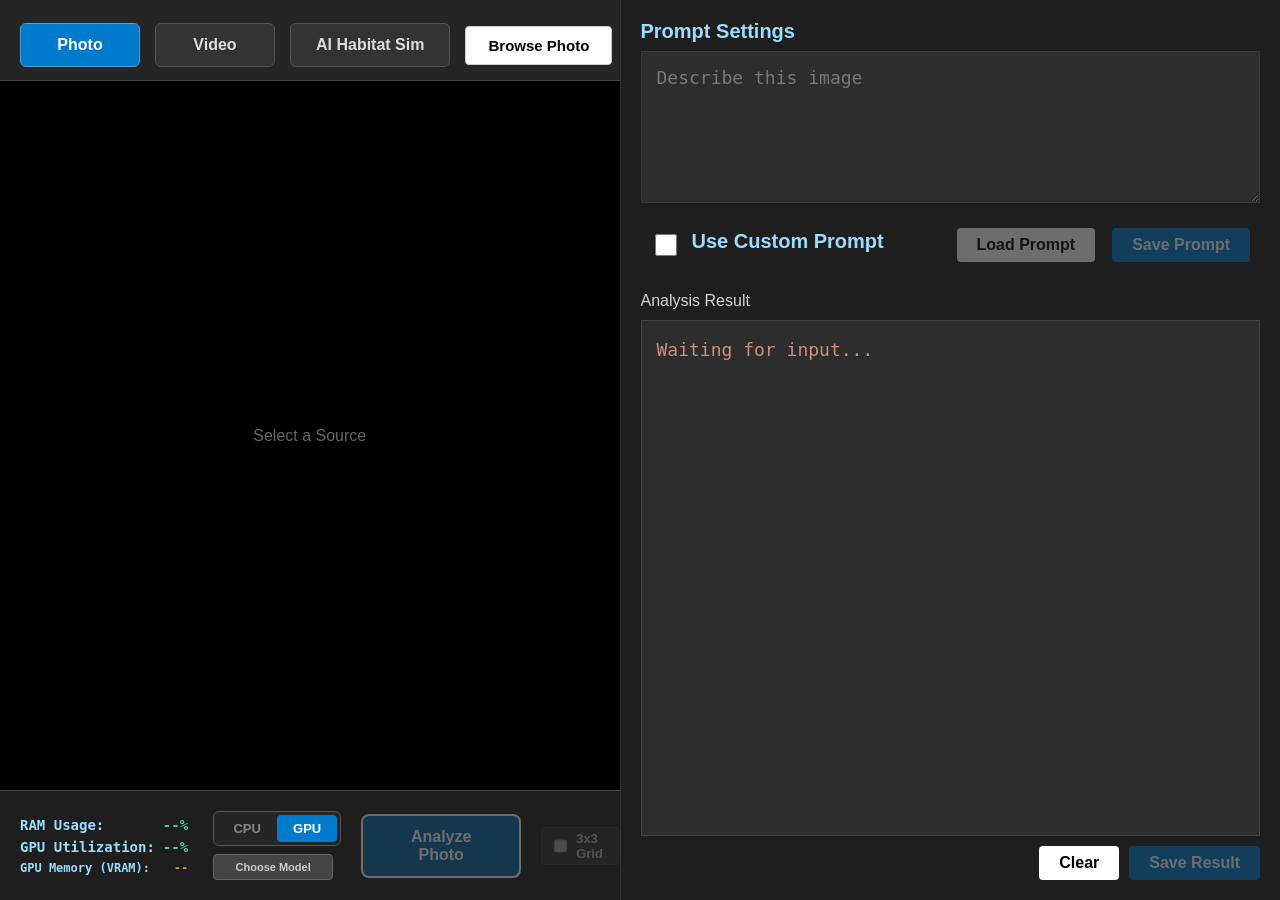
==== commit d4fc2b18: "feat: Enhance HabitatController with height offset management and memory handling - Added height off" ====
--- a/Project/templates/index.html
+++ b/Project/templates/index.html
@@ -533,14 +533,11 @@
         /* 3x3 Grid Overlay */
         .grid-overlay {
             position: absolute;
-            top: 0;
-            left: 0;
-            width: 100%;
-            height: 100%;
             z-index: 35;
             display: none;
             pointer-events: none;
-            /* Let clicks pass through to video/photo/sim */
+            /* Allow positioning via JS */
+            border: 1px solid rgba(255, 255, 255, 0.2);
         }
 
         .grid-line-v {
@@ -596,17 +593,30 @@
             /* Shortened to fit grid checkbox */
         }
 
-        .grid-checkbox-container {
+        .grid-checkbox-container,
+        .height-checkbox-container {
             display: flex;
             align-items: center;
-            gap: 5px;
+            gap: 6px;
             color: #ccc;
             font-size: 13px;
+            font-weight: bold;
             user-select: none;
             transition: opacity 0.2s;
-        }
-
-        .grid-checkbox-container.dimmed {
+            padding: 3px 8px;
+            background: #333;
+            border-radius: 4px;
+            border: 1px solid #444;
+        }
+
+        .grid-checkbox-container input,
+        .height-checkbox-container input {
+            width: 16px;
+            height: 16px;
+        }
+
+        .grid-checkbox-container.dimmed,
+        .height-checkbox-container.dimmed {
             opacity: 0.3;
             pointer-events: none;
         }
@@ -651,8 +661,7 @@
 
             <div class="video-container">
                 <!-- 3x3 Grid Overlay -->
-                <div id="grid-overlay" class="grid-overlay"
-                    style="display:none; position:absolute; top:0; left:0; width:100%; height:100%; z-index:45; pointer-events:none;">
+                <div id="grid-overlay" class="grid-overlay">
                     <div
                         style="position:absolute; left:33.33%; width:1px; height:100%; background:rgba(255,255,255,0.6);">
                     </div>
@@ -759,9 +768,14 @@
 
                     <button id="action-btn" onclick="handleAction()" style="display: none;"></button>
 
-                    <div class="checkbox-grid-container" id="grid-checkbox-container">
+                    <div class="grid-checkbox-container" id="grid-checkbox-container">
                         <input type="checkbox" id="grid-toggle-checkbox" onchange="toggleGrid()">
                         <label for="grid-toggle-checkbox">3x3 Grid</label>
+                    </div>
+
+                    <div class="height-checkbox-container" id="height-checkbox-container">
+                        <input type="checkbox" id="height-toggle-checkbox" onchange="toggleHeightControl()">
+                        <label for="height-toggle-checkbox" id="height-label">Height: 0.0m</label>
                     </div>
                 </div>
             </div>
@@ -775,6 +789,14 @@
                 <div class="checkbox-container">
                     <input type="checkbox" id="use-custom-prompt" onchange="togglePromptInput()">
                     <label for="use-custom-prompt" style="flex-grow:1;">Use Custom Prompt</label>
+
+                    <div id="memory-mode-container"
+                        style="display: flex; align-items: center; gap: 5px; margin-right: 15px;">
+                        <input type="checkbox" id="memory-mode-checkbox" checked>
+                        <label for="memory-mode-checkbox" style="font-size: 14px; margin: 0; cursor: pointer;">Memory
+                            Mode</label>
+                    </div>
+
                     <input type="file" id="prompt-file-input" accept=".txt,.md" style="display:none;"
                         onchange="loadPromptFromFile(this)">
                     <button id="btn-load-prompt" onclick="document.getElementById('prompt-file-input').click()">Load
@@ -960,16 +982,14 @@
         }
 
         function setMode(mode) {
-            cancelCurrentAnalysis(); // Cancel any pending operations
+            cancelCurrentAnalysis();
             currentMode = mode;
-            currentSourceName = ''; // Reset source name
-            console.log("Mode clicked:", mode);
-
-            // UI Updates
+            currentSourceName = '';
+
+            // 1. GLOBAL UI RESETS
             document.querySelectorAll('.mode-controls button').forEach(b => b.classList.remove('active'));
             document.getElementById(`btn-${mode}`).classList.add('active');
 
-            // Reset display
             video.style.display = 'none';
             photoDisplay.style.display = 'none';
             placeholder.style.display = 'block';
@@ -978,74 +998,58 @@
             video.src = "";
             photoDisplay.src = "";
 
-            // Clear file info texts and reset file inputs
             document.getElementById('photo-info').style.display = 'none';
-            document.getElementById('photo-info').textContent = '';
             document.getElementById('video-info').style.display = 'none';
-            document.getElementById('video-info').textContent = '';
             document.getElementById('sim-info').style.display = 'none';
-            document.getElementById('sim-info').textContent = '';
             document.getElementById('photo-upload').value = '';
             document.getElementById('video-upload').value = '';
 
-            // Stop any running stream
+            // Reset 3x3 Grid on every tab switch
+            document.getElementById('grid-toggle-checkbox').checked = false;
+            toggleGrid();
+
             stopStream();
             updateActionButton();
 
-            // Toggle Browse Areas
+            // 2. HABITAT SPECIFIC CLEANUP (Always run)
+            document.getElementById('habitat-selection-overlay').style.display = 'none';
+            document.getElementById('route-canvas').style.display = 'none';
+            const routeCanvas = document.getElementById('route-canvas');
+            if (routeCanvas) {
+                const ctx = routeCanvas.getContext('2d');
+                ctx.clearRect(0, 0, routeCanvas.width, routeCanvas.height);
+            }
+            const cc = document.getElementById('collision-counter');
+            if (cc) {
+                cc.textContent = "Collisions: 0";
+                cc.dataset.count = "0";
+                cc.style.display = 'none';
+            }
+
+            // 3. MODE-SPECIFIC SETUP
             document.getElementById('photo-browse-area').style.display = 'none';
             document.getElementById('video-browse-area').style.display = 'none';
             document.getElementById('sim-browse-area').style.display = 'none';
 
+            const fpsControl = document.getElementById('fps-control');
+            const heightControl = document.getElementById('height-checkbox-container');
+
             if (mode === 'photo') {
                 document.getElementById('photo-browse-area').style.display = 'flex';
+                fpsControl.style.display = 'none';
+                heightControl.style.display = 'none';
             } else if (mode === 'video') {
                 document.getElementById('video-browse-area').style.display = 'flex';
+                fpsControl.style.display = 'flex';
+                heightControl.style.display = 'none';
             } else if (mode === 'habitat') {
                 document.getElementById('sim-browse-area').style.display = 'flex';
-                // Show mode selection overlay ONLY IF NOT ALREADY INITIALIZED (optional, but good for UX)
-                // For now, let's show it when they click "AI Habitat Sim" tab to force a choice? 
-                // Or maybe just let them browse/upload first. 
-                // The user request says "reset to initial state", so we show overlay.
                 document.getElementById('habitat-selection-overlay').style.display = 'flex';
-
-                // Clear the collision counter
-                const cc = document.getElementById('collision-counter');
-                if (cc) {
-                    cc.textContent = "Collisions: 0";
-                    cc.dataset.count = "0";
-                    cc.style.display = 'none'; // Ensure hidden until Live Control begins
-                }
-            }
-
-            // FPS (Interval) visibility
-            const fpsControl = document.getElementById('fps-control');
-
-            // Habitat Specific Reset
-            document.getElementById('habitat-selection-overlay').style.display = 'none';
-            document.getElementById('route-canvas').style.display = 'none';
-            // Clear route canvas
-            const routeCanvas = document.getElementById('route-canvas');
-            const cw = routeCanvas.width; // Use internal width if set, or we set it later
-            const ch = routeCanvas.height;
-            const ctx = routeCanvas.getContext('2d');
-            ctx.clearRect(0, 0, cw, ch);
-
-            if (mode === 'photo') {
+                placeholder.textContent = "AI Habitat Interface";
                 fpsControl.style.display = 'none';
-            } else if (mode === 'video') {
-                fpsControl.style.display = 'flex';
-            } else {
-                // HABITAT MODE INITIAL STATE
-                fpsControl.style.display = 'none'; // Hidden until mode selected? Or always hidden for selection screen
-                document.getElementById('habitat-selection-overlay').style.display = 'flex';
-                placeholder.textContent = "AI Habitat Interface"; // Placeholder text behind overlay
-
-                // Hide browse button initially until sub-mode is selected?
-                // Request says: "Start Sim Analysis button's name and operation should be specific to this tab (Record Video)"
-                // But we first need to select the mode.
-                document.getElementById('sim-browse-area').style.display = 'none';
-            }
+                heightControl.style.display = 'flex';
+            }
+            updateGridOverlay();
         }
 
         async function selectSim() {
@@ -1647,17 +1651,49 @@
             // Dimmed when no content (checks)
             const fpsControl = document.getElementById('fps-control');
             const gridControl = document.getElementById('grid-checkbox-container');
+            const heightControl = document.getElementById('height-checkbox-container');
+            const memoryModeControl = document.getElementById('memory-mode-container');
+
+            // Hide memory mode entirely if we are in 'photo' mode
+            if (memoryModeControl) {
+                if (currentMode === 'photo') {
+                    memoryModeControl.style.display = 'none';
+                } else {
+                    memoryModeControl.style.display = 'flex';
+                }
+            }
+
             // For Habitat Record mode, we need content (sim selected) AND we ignore isStreaming
             if (!hasContent) {
                 actionBtn.classList.add('btn-dimmed');
                 fpsControl.classList.add('btn-dimmed');
                 gridControl.classList.add('dimmed');
+                heightControl.classList.add('dimmed');
+                if (memoryModeControl) memoryModeControl.classList.add('btn-dimmed');
+
                 document.getElementById('grid-toggle-checkbox').disabled = true;
+                document.getElementById('height-toggle-checkbox').disabled = true;
+                const memModeCb = document.getElementById('memory-mode-checkbox');
+                if (memModeCb) memModeCb.disabled = true;
             } else {
                 actionBtn.classList.remove('btn-dimmed');
                 fpsControl.classList.remove('btn-dimmed');
                 gridControl.classList.remove('dimmed');
+                heightControl.classList.remove('dimmed');
+
                 document.getElementById('grid-toggle-checkbox').disabled = false;
+                document.getElementById('height-toggle-checkbox').disabled = false;
+
+                const isCustomPrompt = document.getElementById('use-custom-prompt').checked;
+                const memModeCb = document.getElementById('memory-mode-checkbox');
+
+                if (isCustomPrompt) {
+                    if (memoryModeControl) memoryModeControl.classList.remove('btn-dimmed');
+                    if (memModeCb) memModeCb.disabled = false;
+                } else {
+                    if (memoryModeControl) memoryModeControl.classList.add('btn-dimmed');
+                    if (memModeCb) memModeCb.disabled = true;
+                }
             }
         }
 
@@ -1665,7 +1701,145 @@
             const isChecked = document.getElementById('grid-toggle-checkbox').checked;
             const gridOverlay = document.getElementById('grid-overlay');
             gridOverlay.style.display = isChecked ? 'block' : 'none';
-        }
+            if (isChecked) updateGridOverlay();
+        }
+
+        function updateGridOverlay() {
+            const gridOverlay = document.getElementById('grid-overlay');
+            if (gridOverlay.style.display === 'none') return;
+
+            let activeEl = null;
+            if (currentMode === 'photo' || currentMode === 'habitat') {
+                activeEl = photoDisplay;
+            } else if (currentMode === 'video') {
+                activeEl = video;
+            }
+
+            if (!activeEl || activeEl.offsetParent === null) return;
+
+            // Calculate the actual content box within the 'object-fit: contain' container
+            const containerWidth = activeEl.clientWidth;
+            const containerHeight = activeEl.clientHeight;
+
+            let contentWidth, contentHeight;
+            let intrinsicWidth, intrinsicHeight;
+
+            if (activeEl.tagName === 'IMG') {
+                intrinsicWidth = activeEl.naturalWidth;
+                intrinsicHeight = activeEl.naturalHeight;
+            } else {
+                intrinsicWidth = activeEl.videoWidth;
+                intrinsicHeight = activeEl.videoHeight;
+            }
+
+            if (!intrinsicWidth || !intrinsicHeight) return;
+
+            const containerRatio = containerWidth / containerHeight;
+            const contentRatio = intrinsicWidth / intrinsicHeight;
+
+            if (containerRatio > contentRatio) {
+                contentHeight = containerHeight;
+                contentWidth = containerHeight * contentRatio;
+            } else {
+                contentWidth = containerWidth;
+                contentHeight = containerWidth / contentRatio;
+            }
+
+            const left = (containerWidth - contentWidth) / 2;
+            const top = (containerHeight - contentHeight) / 2;
+
+            gridOverlay.style.width = `${contentWidth}px`;
+            gridOverlay.style.height = `${contentHeight}px`;
+            gridOverlay.style.left = `${activeEl.offsetLeft + left}px`;
+            gridOverlay.style.top = `${activeEl.offsetTop + top}px`;
+        }
+
+        window.addEventListener('resize', updateGridOverlay);
+        video.addEventListener('loadedmetadata', updateGridOverlay);
+        photoDisplay.addEventListener('load', updateGridOverlay);
+
+        let currentHeightOffset = 0.0;
+        let isHeightLocked = false;
+
+        async function loadHeightSettings() {
+            try {
+                const res = await fetch('/get_settings');
+                const data = await res.json();
+                currentHeightOffset = data.height || 0.0;
+                const checkbox = document.getElementById('height-toggle-checkbox');
+                checkbox.checked = data.height_lock || false;
+                updateHeightLabel();
+            } catch (e) { }
+        }
+
+        function updateHeightLabel() {
+            document.getElementById('height-label').textContent = `Height: ${currentHeightOffset.toFixed(1)}m`;
+        }
+
+        function toggleHeightControl() {
+            const isChecked = document.getElementById('height-toggle-checkbox').checked;
+            isHeightLocked = isChecked;
+            saveHeightSettings();
+        }
+
+        let isUpdatingHeight = false;
+        async function saveHeightSettings() {
+            if (isUpdatingHeight) return;
+            isUpdatingHeight = true;
+
+            const formData = new FormData();
+            formData.append('height', currentHeightOffset);
+            formData.append('locked', document.getElementById('height-toggle-checkbox').checked);
+
+            try {
+                const res = await fetch('/update_height', { method: 'POST', body: formData });
+                const data = await res.json();
+
+                if (data.status === 'success' && data.frame) {
+                    photoDisplay.src = "data:image/jpeg;base64," + data.frame;
+                    photoDisplay.style.display = 'block';
+                    placeholder.style.display = 'none';
+                    updateGridOverlay();
+                    console.log("Height updated visually:", data.message);
+                }
+            } catch (e) {
+                console.error("Failed to update height:", e);
+            } finally {
+                isUpdatingHeight = false;
+            }
+        }
+
+        window.addEventListener('keydown', function (e) {
+            if (!document.getElementById('height-toggle-checkbox').checked) return;
+            if (currentMode !== 'habitat') return; // Only in habitat mode
+
+            const isNumLockOn = e.getModifierState("NumLock");
+            if (!isNumLockOn) return;
+
+            let changed = false;
+            // Numpad 2 (Down), Numpad 8 (Up)
+            if (e.code === "Numpad2") {
+                currentHeightOffset -= 0.1;
+                changed = true;
+            } else if (e.code === "Numpad8") {
+                currentHeightOffset += 0.1;
+                changed = true;
+            }
+
+            if (changed) {
+                e.preventDefault();
+                // Clamp between -1.2m and 1.0m (updated max to 1.0m)
+                currentHeightOffset = Math.max(-1.2, Math.min(1.0, currentHeightOffset));
+                updateHeightLabel();
+                // Use a small delay/debounce if they hold the key? 
+                // For now, saveHeightSettings has its own lock.
+                saveHeightSettings();
+            }
+        });
+
+        document.addEventListener('DOMContentLoaded', function () {
+            loadHeightSettings();
+        });
 
         async function getProcessedBlob(originalBlob) {
             const isGridEnabled = document.getElementById('grid-toggle-checkbox').checked;
@@ -1849,6 +2023,7 @@
         function updateButtonStates() {
             const resultEmpty = resultDisplay.textContent.trim() === 'Waiting for input...' || resultDisplay.textContent.trim() === '';
             const promptEmpty = !promptInput.value || promptInput.value.trim() === '';
+            const isCustomPrompt = document.getElementById('use-custom-prompt').checked;
 
             // Clear button
             const clearBtn = document.getElementById('btn-clear-result');
@@ -1864,7 +2039,7 @@
 
             // Save Prompt button
             const savePromptBtn = document.getElementById('btn-save-prompt');
-            if (promptEmpty || !document.getElementById('use-custom-prompt').checked) {
+            if (promptEmpty || !isCustomPrompt) {
                 savePromptBtn.classList.add('btn-dimmed');
             } else {
                 savePromptBtn.classList.remove('btn-dimmed');
@@ -1872,10 +2047,29 @@
 
             // Load Prompt button
             const loadPromptBtn = document.getElementById('btn-load-prompt');
-            if (!document.getElementById('use-custom-prompt').checked) {
+            if (!isCustomPrompt) {
                 loadPromptBtn.classList.add('btn-dimmed');
             } else {
                 loadPromptBtn.classList.remove('btn-dimmed');
+            }
+
+            // Memory Mode
+            const memModeContainer = document.getElementById('memory-mode-container');
+            const memModeCheckbox = document.getElementById('memory-mode-checkbox');
+            if (!isCustomPrompt) {
+                if (memModeContainer) memModeContainer.classList.add('btn-dimmed');
+                if (memModeCheckbox) memModeCheckbox.disabled = true;
+            } else {
+                // We let updateActionButton handle the final 'hasContent' disable logic
+                // but at a baseline, it's enabled here if custom prompt is on
+                if (memModeContainer) memModeContainer.classList.remove('btn-dimmed');
+                if (memModeCheckbox) memModeCheckbox.disabled = false;
+
+                // Re-apply content check if it exists so we don't accidentally enable it when we shouldn't
+                if (typeof updateActionButton === 'function') {
+                    // Slight delay or direct check - but action button relies on globals so it's safe to just call
+                    updateActionButton();
+                }
             }
         }
 
@@ -1911,6 +2105,11 @@
             formData.append('file', fileBlob, 'image.jpg');
             formData.append('prompt', getCurrentPrompt());
             formData.append('device_choice', selectedDevice);
+
+            // Append Memory Mode choice
+            const isMemoryModeEnabled = document.getElementById('memory-mode-checkbox').checked;
+            formData.append('memory_mode', isMemoryModeEnabled);
+
             if (selectedModel) {
                 formData.append('model_choice', selectedModel);
             }
@@ -1918,7 +2117,7 @@
                 formData.append('habitat_submode', habitatSubMode);
             }
 
-            logDebug(`Starting analysis [Device: ${selectedDevice}]...`);
+            logDebug(`Starting analysis [Device: ${selectedDevice}, Memory Mode: ${isMemoryModeEnabled}]...`);
 
             // Check if there's an existing controller (e.g. from same mode double-click? though buttons usually disabled/hidden or logic prevents. But safe to replace). 
             // Actually user logic said "tab switch". But cancelling previous on new start is also good practice.
@@ -1950,11 +2149,44 @@
                     lastDebugLog = resultDisplay.innerText;
                     updateButtonStates();
 
+                    // Extract Memory block if present
+                    let memoryBlockHTML = "";
+                    let mainResponse = data.response;
+
+                    if (isMemoryModeEnabled && mainResponse.includes("Memory:\n")) {
+                        // Split the response to extract the memory block
+                        const parts = mainResponse.split("\n\nObservation:");
+                        if (parts.length > 1) {
+                            const memoryText = parts[0].trim();
+                            mainResponse = "Observation:" + parts[1]; // Restore the rest of the output
+
+                            // Escape just the memory part
+                            const escapedMemory = memoryText
+                                .replace(/&/g, "&amp;")
+                                .replace(/</g, "&lt;")
+                                .replace(/>/g, "&gt;");
+
+                            memoryBlockHTML = `
+                                <div style="background: #2b2b2b; padding: 15px; border-left: 6px solid #e6a822; margin: 15px 0 0 0; border-bottom: 2px dashed #444;">
+                                    <div style="color:#e6a822; font-weight:bold; font-size: 16px; margin-bottom:8px; text-transform: uppercase;">[Context] Memory Injected for this Prompt:</div>
+                                    <div style="font-size: 16px; line-height: 1.5; color: #ddd; white-space: pre-wrap; font-family: 'Consolas', monospace;">${escapedMemory}</div>
+                                </div>
+                            `;
+                        }
+                    }
+
+                    // Escape HTML characters for the main response so tags like <cmd> are displayed as text
+                    const escapedResponse = mainResponse
+                        .replace(/&/g, "&amp;")
+                        .replace(/</g, "&lt;")
+                        .replace(/>/g, "&gt;");
+
                     const timestamp = new Date().toLocaleTimeString();
                     const finalResult = `
-                        <div style="background: #333; padding: 20px; border-left: 6px solid #007acc; margin: 15px 0;">
+                        ${memoryBlockHTML}
+                        <div style="background: #333; padding: 20px; border-left: 6px solid #007acc; margin: ${memoryBlockHTML ? '0 0 15px 0' : '15px 0'};">
                             <div style="color:#569cd6; font-weight:bold; font-size: 20px; margin-bottom:10px;">[${timestamp}] RESULT:</div>
-                            <div style="margin-bottom:15px; font-size: 19px; line-height: 1.6;">${data.response}</div>
+                            <div style="margin-bottom:15px; font-size: 19px; line-height: 1.6; white-space: pre-wrap;">${escapedResponse}</div>
                             <div style="border-top: 1px solid #555; padding-top: 12px; font-size: 16px; font-family: 'Consolas', monospace; color: #aaa;">
                                 <div style="display:flex; justify-content:space-between; margin-bottom: 5px;">
                                     <span style="color: #4ec9b0; font-weight: bold;">Model: ${data.debug?.model_choice || 'Unknown'} | Device: ${data.debug?.device || 'Unknown'}</span>
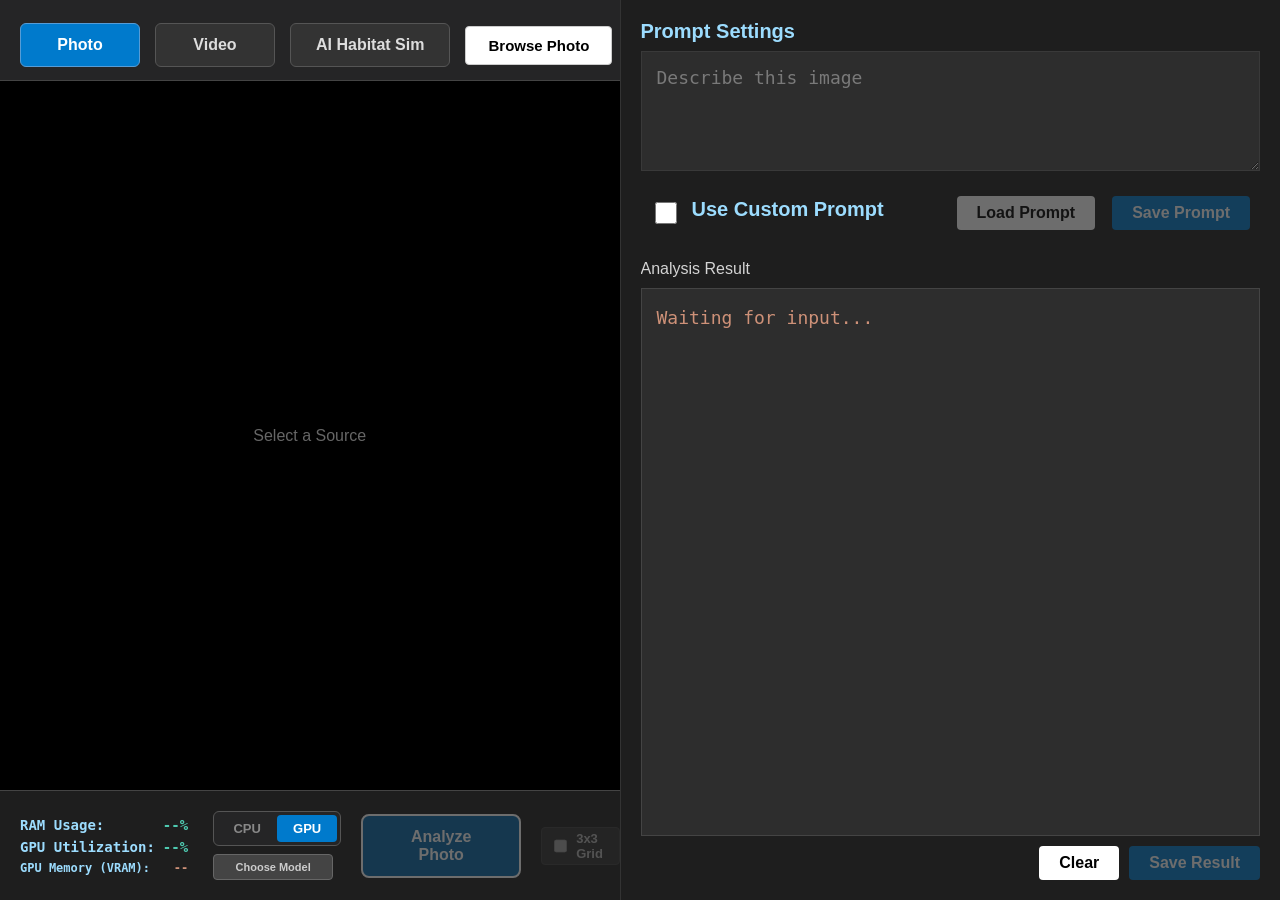
==== commit d91112dd: "feat: Implement autonomous navigation features and scenario management - Added endpoints for loading" ====
--- a/Project/templates/index.html
+++ b/Project/templates/index.html
@@ -339,6 +339,8 @@
             margin-bottom: 20px;
             display: flex;
             flex-direction: column;
+            flex: 1;
+            /* 25% */
         }
 
         .section label {
@@ -365,6 +367,8 @@
             opacity: 0.5;
             /* Dimmed by default */
             transition: opacity 0.3s;
+            width: 100%;
+            box-sizing: border-box;
         }
 
         textarea.active {
@@ -374,7 +378,8 @@
         }
 
         .result-section {
-            flex-grow: 1;
+            flex: 3;
+            /* 75% */
             display: flex;
             flex-direction: column;
             overflow: hidden;
@@ -620,6 +625,187 @@
             opacity: 0.3;
             pointer-events: none;
         }
+
+        /* TAB CSS */
+        .tab-header {
+            display: flex;
+            border-bottom: 1px solid #444;
+            margin-bottom: 15px;
+        }
+
+        .tab-btn {
+            background: none;
+            border: none;
+            color: #888;
+            padding: 8px 16px;
+            cursor: pointer;
+            font-size: 14px;
+            font-weight: bold;
+            border-bottom: 2px solid transparent;
+            transition: all 0.2s;
+        }
+
+        .tab-btn:hover {
+            color: #ddd;
+        }
+
+        .tab-btn.active {
+            color: #4ec9b0;
+            border-bottom: 2px solid #007acc;
+        }
+
+        .tab-content {
+            display: none;
+            flex-direction: column;
+            flex: 1;
+        }
+
+        .tab-content.active {
+            display: flex;
+        }
+
+        .prompt-tab {
+            padding: 8px 15px;
+            background: transparent;
+            border: none;
+            color: #aaa;
+            cursor: pointer;
+            font-size: 13px;
+            font-weight: bold;
+            border-bottom: 2px solid transparent;
+            transition: all 0.2s;
+        }
+
+        .prompt-tab:hover {
+            color: #eee;
+        }
+
+        .prompt-tab.active {
+            color: #007acc;
+            border-bottom: 2px solid #007acc;
+        }
+
+        .scenario-tab {
+            padding: 10px 20px;
+            background: #252526;
+            border: 1px solid #333;
+            border-bottom: none;
+            color: #888;
+            cursor: pointer;
+            font-size: 13px;
+            font-weight: bold;
+            border-radius: 6px 6px 0 0;
+            transition: all 0.2s;
+        }
+
+        .scenario-tab:hover {
+            background: #2d2d2d;
+            color: #ccc;
+        }
+
+        .scenario-tab.active {
+            background: #1e1e1e;
+            color: #4ec9b0;
+            border-top: 2px solid #4ec9b0;
+        }
+
+        /* Visual State Flow */
+        .state-flow-container {
+            display: flex;
+            flex-direction: column;
+            align-items: center;
+            gap: 10px;
+            margin-bottom: 20px;
+            background: #252526;
+            padding: 20px;
+            border-radius: 8px;
+            border: 1px solid #333;
+        }
+
+        .state-node {
+            width: 100%;
+            padding: 12px;
+            background: #2d2d2d;
+            border: 1px solid #444;
+            border-radius: 6px;
+            color: #888;
+            font-size: 14px;
+            font-weight: bold;
+            text-align: center;
+            transition: all 0.3s ease;
+            cursor: pointer;
+            user-select: none;
+        }
+
+        .state-node:hover {
+            background: #3a3a3a;
+            color: #ccc;
+            border-color: #555;
+        }
+
+        .state-node.active {
+            background: rgba(0, 122, 204, 0.2);
+            border-color: #007acc;
+            color: #007acc;
+            box-shadow: 0 0 15px rgba(0, 122, 204, 0.4);
+        }
+
+        .state-node.node-start {
+            background: rgba(78, 201, 176, 0.05);
+            border-style: dashed;
+            color: #4ec9b0;
+            cursor: default;
+            opacity: 0.8;
+        }
+
+        .state-node.node-end {
+            background: rgba(224, 108, 117, 0.05);
+            border-style: dotted;
+            color: #e06c75;
+            cursor: default;
+            opacity: 0.8;
+        }
+
+        .state-node.node-start:hover,
+        .state-node.node-end:hover {
+            border-color: #555;
+        }
+
+        .flow-arrow {
+            color: #666;
+            font-size: 32px;
+            font-weight: bold;
+            line-height: 1;
+            margin: 8px 0;
+            transition: all 0.3s ease;
+        }
+
+        .flow-arrow.double-arrow {
+            font-size: 36px;
+            margin: 0 10px;
+            color: #777;
+        }
+
+        .flow-row {
+            display: flex;
+            align-items: center;
+            width: 100%;
+            gap: 25px;
+            margin: 10px 0;
+        }
+
+        .flow-col-main {
+            flex: 1.5;
+            display: flex;
+            flex-direction: column;
+            align-items: center;
+        }
+
+        .flow-col-side {
+            flex: 1;
+            display: flex;
+            align-items: center;
+        }
     </style>
 </head>
 
@@ -660,6 +846,24 @@
             </div>
 
             <div class="video-container">
+                <!-- Autonomous CoT Top-Left Overlay -->
+                <div id="cot-overlay"
+                    style="position: absolute; top: 10px; left: 10px; width: 380px; background: rgba(15, 15, 20, 0.9); border: 1px solid #007acc; border-radius: 12px; padding: 20px; z-index: 2000; box-shadow: 0 8px 32px rgba(0,0,0,0.8); display: none; color: #eee; font-family: 'Segoe UI', Tahoma, Geneva, Verdana, sans-serif; max-height: 80%; overflow-y: auto; text-align: left; backdrop-filter: blur(10px); transition: all 0.3s ease;">
+                    <div
+                        style="display: flex; justify-content: space-between; align-items: center; border-bottom: 2px solid #333; padding-bottom: 12px; margin-bottom: 15px;">
+                        <div
+                            style="font-weight: bold; color: #4ec9b0; font-size: 18px; display: flex; align-items: center; gap: 8px;">
+                            <span>🧠</span> OptiSight CoT
+                        </div>
+                        <div id="cot-state"
+                            style="background: #007acc; color: white; padding: 4px 12px; border-radius: 20px; font-size: 12px; font-weight: 800; letter-spacing: 1px; text-transform: uppercase; box-shadow: 0 2px 8px rgba(0,122,204,0.4);">
+                            RUNNING</div>
+                    </div>
+                    <div id="cot-content"
+                        style="font-size: 14px; line-height: 1.6; color: #dcdcaa; white-space: pre-wrap; font-family: 'Consolas', 'Monaco', monospace;">
+                    </div>
+                </div>
+
                 <!-- 3x3 Grid Overlay -->
                 <div id="grid-overlay" class="grid-overlay">
                     <div
@@ -730,6 +934,130 @@
                         onclick="document.getElementById('model-selection-overlay').style.display='none'">Cancel</button>
                 </div>
 
+                <!-- Autonomous Navigator Modal (Full Screen) -->
+                <div id="autonav-modal"
+                    style="display: none; position: fixed; top: 0; left: 0; width: 100vw; height: 100vh; background: #1e1e1e; z-index: 9999; flex-direction: column; text-align: left; padding: 40px; box-sizing: border-box;">
+                    <h2
+                        style="color: white; margin-top: 0; border-bottom: 1px solid #333; padding-bottom: 20px; display: flex; align-items: center; gap: 10px; font-size: 24px;">
+                        OptiSight CoT Navigation Settings</h2>
+
+                    <div style="display: flex; gap: 40px; flex: 1; min-height: 0; margin-top: 20px;">
+                        <!-- Left Column: Settings -->
+                        <div
+                            style="flex: 1; display: flex; flex-direction: column; border-right: 1px solid #333; padding-right: 20px;">
+                            <p style="color: #bbb; font-size: 14px; margin-bottom: 20px; line-height: 1.5;">
+                                <b>Guide:</b> Set the natural language Goal for the OptiSight Core. The agent will
+                                assess path availability, remember past actions, and reason out the next step
+                                autonomously.
+                            </p>
+
+                            <label
+                                style="color: #9cdcfe; font-weight: bold; display: block; margin-bottom: 5px;">Current
+                                Goal</label>
+                            <input type="text" id="autonav-target" value="Go Through the door"
+                                style="width: calc(100% - 24px); padding: 12px; margin-bottom: 20px; background: #2d2d2d; color: white; border: 1px solid #555; font-size: 15px; border-radius: 6px;">
+
+                            <label
+                                style="color: #9cdcfe; font-weight: bold; display: block; margin-bottom: 5px;">Initial
+                                State Progression</label>
+
+                            <!-- Scenario Tab Header for Flow -->
+                            <div
+                                style="display: flex; gap: 5px; background: #1a1a1a; padding: 5px; border-radius: 6px 6px 0 0; border: 1px solid #333; border-bottom: none;">
+                                <div
+                                    style="padding: 8px 15px; background: #1e1e1e; color: #4ec9b0; border-top: 2px solid #4ec9b0; font-size: 12px; font-weight: bold; border-radius: 4px 4px 0 0;">
+                                    Scenario 1</div>
+                            </div>
+
+                            <div class="state-flow-container"
+                                style="border-top-left-radius: 0; display: block; padding: 25px;">
+                                <!-- Start node spans full width but centered logically in main col -->
+                                <div style="display: flex; flex-direction: column; align-items: center;">
+                                    <div id="flow-node-start" class="state-node node-start" style="max-width: 80%;">
+                                        START (Beginning of Simulation)</div>
+                                    <div class="flow-arrow">↓</div>
+
+                                    <div id="flow-node-searching" class="state-node active" style="max-width: 80%;"
+                                        onclick="switchCoTPromptTab('searching')">1. SEARCHING (Looking for Goal)</div>
+                                    <div class="flow-arrow">↓</div>
+                                </div>
+
+                                <!-- Horizontal Branch Row -->
+                                <div class="flow-row">
+                                    <div class="flow-col-main">
+                                        <div id="flow-node-navigating" class="state-node"
+                                            onclick="switchCoTPromptTab('navigating')">2. NAVIGATING (Goal in Sight)
+                                        </div>
+                                    </div>
+                                    <div class="flow-arrow double-arrow">↔</div>
+                                    <div class="flow-col-side">
+                                        <div id="flow-node-recovering" class="state-node"
+                                            onclick="switchCoTPromptTab('recovering')">RECOVERING (Collision Recovery)
+                                        </div>
+                                    </div>
+                                </div>
+
+                                <!-- End node stems from Navigating col -->
+                                <div class="flow-row">
+                                    <div class="flow-col-main">
+                                        <div class="flow-arrow">↓</div>
+                                        <div id="flow-node-end" class="state-node node-end">END (Task Completed)</div>
+                                    </div>
+                                    <div style="flex: 1.2;"></div> <!-- Space to skip recovery column -->
+                                </div>
+                            </div>
+                            <input type="hidden" id="autonav-initial-state" value="SEARCHING">
+                        </div>
+
+                        <!-- Right Column: Scenario & Prompt Tabs -->
+                        <div style="flex: 1; display: flex; flex-direction: column; overflow-y: hidden;">
+                            <!-- Scenario Selection Tabs -->
+                            <div
+                                style="display: flex; gap: 5px; margin-bottom: 5px; background: #1a1a1a; padding: 5px; border-radius: 6px 6px 0 0;">
+                                <button class="scenario-tab active" onclick="switchScenario('scenario1')">Scenario
+                                    1</button>
+                            </div>
+
+                            <div
+                                style="border: 1px solid #333; border-top: none; padding: 15px; flex: 1; display: flex; flex-direction: column; border-radius: 0 0 6px 6px;">
+                                <div
+                                    style="display: flex; gap: 5px; margin-bottom: 15px; border-bottom: 1px solid #333;">
+                                    <button class="prompt-tab active" onclick="switchCoTPromptTab('core')">Core</button>
+                                    <button class="prompt-tab"
+                                        onclick="switchCoTPromptTab('searching')">Searching</button>
+                                    <button class="prompt-tab"
+                                        onclick="switchCoTPromptTab('navigating')">Navigating</button>
+                                    <button class="prompt-tab"
+                                        onclick="switchCoTPromptTab('recovering')">Recovering</button>
+                                </div>
+
+                                <div id="prompt-container" style="flex: 1; display: flex; flex-direction: column;">
+                                    <textarea id="autonav-prompt-editor"
+                                        style="flex: 1; min-height: 250px; background: #2d2d2d; color: #dcdcaa; padding: 12px; font-family: 'Consolas', monospace; font-size: 14px; border: 1px solid #555; border-radius: 6px; overflow-y: auto;"></textarea>
+                                </div>
+
+                                <div style="display: flex; justify-content: flex-end; margin-top: 10px;">
+                                    <button
+                                        style="padding: 8px 16px; background: #007acc; color: white; border: none; border-radius: 4px; cursor: pointer; font-size: 13px; font-weight: bold;"
+                                        onclick="saveActivePromptTab()">Save Prompt</button>
+                                </div>
+                            </div>
+                        </div>
+                    </div>
+
+                    <div
+                        style="display: flex; justify-content: flex-end; gap: 15px; margin-top: 30px; padding-top: 20px; border-top: 1px solid #333;">
+                        <button
+                            style="padding: 12px 30px; font-size: 16px; font-weight: bold; color: #ddd; background: #333; border: 1px solid #555; border-radius: 6px; cursor: pointer;"
+                            onclick="document.getElementById('autonav-modal').style.display='none'">Cancel</button>
+                        <button
+                            style="padding: 12px 30px; font-size: 16px; font-weight: bold; color: white; background: #007acc; border: none; border-radius: 6px; cursor: pointer;"
+                            onclick="saveActivePromptToMemory(); syncScenariosToServer(); document.getElementById('autonav-modal').style.display='none'">Save
+                            &
+                            Apply</button>
+                    </div>
+                </div>
+
                 <div id="placeholder-text" style="color: #666;">Select a Source</div>
             </div>
 
@@ -782,26 +1110,58 @@
         </div>
 
         <div class="right-panel">
-            <div class="section">
-                <label>Prompt Settings</label>
-                <textarea id="prompt-input"
-                    disabled>Analyze the scene and decide the next action. Previous memory: {PREVIOUS_MEMORY}. Provide reasoning and command in <cmd>COMMAND</cmd> format.</textarea>
-                <div class="checkbox-container">
-                    <input type="checkbox" id="use-custom-prompt" onchange="togglePromptInput()">
-                    <label for="use-custom-prompt" style="flex-grow:1;">Use Custom Prompt</label>
-
-                    <div id="memory-mode-container"
-                        style="display: flex; align-items: center; gap: 5px; margin-right: 15px;">
-                        <input type="checkbox" id="memory-mode-checkbox" checked>
-                        <label for="memory-mode-checkbox" style="font-size: 14px; margin: 0; cursor: pointer;">Memory
-                            Mode</label>
+            <div class="section" id="prompt-section">
+                <!-- Static Header for Non-Habitat Modes -->
+                <div id="prompt-settings-header"
+                    style="display:flex; justify-content:space-between; align-items:center; display:none;">
+                    <label style="margin-bottom:0;">Prompt Settings</label>
+                </div>
+                <!-- Tab Headers -->
+                <div class="tab-header" id="habitat-tab-header">
+                    <button id="tab-btn-manual" class="tab-btn active" onclick="switchPromptTab('manual')">Manual Prompt
+                        Settings</button>
+                    <button id="tab-btn-auto" class="tab-btn" onclick="switchPromptTab('auto')">OptiSight CoT
+                        Navigator</button>
+                </div>
+
+                <!-- Tab 1: Manual Prompt Settings -->
+                <div id="tab-manual" class="tab-content active">
+                    <textarea id="prompt-input" style="margin-top: 8px;"
+                        disabled>Analyze the scene and decide the next action. Previous memory: {PREVIOUS_MEMORY}. Provide reasoning and command in <cmd>COMMAND</cmd> format.</textarea>
+
+                    <div class="checkbox-container">
+                        <input type="checkbox" id="use-custom-prompt" onchange="togglePromptInput()">
+                        <label for="use-custom-prompt" style="flex-grow:1;">Use Custom Prompt</label>
+
+                        <div id="memory-mode-container"
+                            style="display: flex; align-items: center; gap: 5px; margin-right: 15px;">
+                            <input type="checkbox" id="memory-mode-checkbox" checked>
+                            <label for="memory-mode-checkbox"
+                                style="font-size: 14px; margin: 0; cursor: pointer;">Memory Mode</label>
+                        </div>
+
+                        <input type="file" id="prompt-file-input" accept=".txt,.md" style="display:none;"
+                            onchange="loadPromptFromFile(this)">
+                        <button id="btn-load-prompt" onclick="document.getElementById('prompt-file-input').click()">Load
+                            Prompt</button>
+                        <button id="btn-save-prompt" onclick="savePrompt()">Save Prompt</button>
                     </div>
-
-                    <input type="file" id="prompt-file-input" accept=".txt,.md" style="display:none;"
-                        onchange="loadPromptFromFile(this)">
-                    <button id="btn-load-prompt" onclick="document.getElementById('prompt-file-input').click()">Load
-                        Prompt</button>
-                    <button id="btn-save-prompt" onclick="savePrompt()">Save Prompt</button>
+                </div>
+
+                <!-- Tab 2: OptiSight CoT Navigator Settings -->
+                <div id="tab-auto" class="tab-content">
+                    <div
+                        style="background: #252526; padding: 15px; border-radius: 6px; border: 1px solid #444; text-align: left; margin-bottom: 10px;">
+                        <h3 style="color: #4ec9b0; margin-top: 0; margin-bottom: 10px;">OptiSight Core Active</h3>
+                        <p style="color: #bbb; font-size: 13px; line-height: 1.5; margin-bottom: 15px;">
+                            The system will utilize advanced Chain-of-Thought reasoning to accomplish real-time physical
+                            navigation objectives.
+                        </p>
+                        <button onclick="openAutoNavModal()"
+                            style="padding: 10px 20px; font-size: 14px; font-weight: bold; color: white; background: #007acc; border: none; border-radius: 4px; cursor: pointer; display: inline-flex; align-items: center; gap: 8px;">
+                            Configure OptiSight CoT Navigation
+                        </button>
+                    </div>
                 </div>
             </div>
 
@@ -870,6 +1230,165 @@
 
         const BASE_PROMPT = "Describe this image";
 
+        // Hierarchical Scenario & Prompt Management
+        let currentScenario = 'scenario1';
+        let currentPromptTab = 'core';
+
+        // Data structure: scenarios[scenarioId][promptType]
+        let scenarios = {
+            'scenario1': {
+                'core': "",
+                'searching': "",
+                'navigating': "",
+                'recovering': ""
+            }
+        };
+
+        function switchScenario(scenarioId) {
+            saveActivePromptToMemory();
+            currentScenario = scenarioId;
+
+            // UI Update for Scenario Tabs
+            document.querySelectorAll('.scenario-tab').forEach(btn => {
+                btn.classList.toggle('active', btn.textContent.toLowerCase().includes(scenarioId.replace('scenario', '')));
+            });
+
+            // Load the prompt for the active tab in this scenario
+            loadActivePromptFromMemory();
+        }
+
+        function switchCoTPromptTab(tab, skipSave = false) {
+            if (!skipSave) {
+                saveActivePromptToMemory();
+            }
+
+            currentPromptTab = tab;
+
+            // UI Update for Prompt Tabs
+            document.querySelectorAll('.prompt-tab').forEach(btn => {
+                btn.classList.toggle('active', btn.textContent.toLowerCase() === tab);
+            });
+
+            // UI Update for Visual Flow Nodes
+            document.querySelectorAll('.state-node').forEach(node => {
+                node.classList.remove('active');
+            });
+            const flowNode = document.getElementById(`flow-node-${tab}`);
+            if (flowNode) {
+                flowNode.classList.add('active');
+            }
+
+            loadActivePromptFromMemory();
+        }
+
+        function loadActivePromptFromMemory() {
+            const value = scenarios[currentScenario][currentPromptTab] || "";
+            document.getElementById('autonav-prompt-editor').value = value;
+        }
+
+        function saveActivePromptToMemory() {
+            const editor = document.getElementById('autonav-prompt-editor');
+            if (!editor) return;
+            const val = editor.value;
+            if (!scenarios[currentScenario]) scenarios[currentScenario] = {};
+            scenarios[currentScenario][currentPromptTab] = val;
+        }
+
+        function saveActivePromptTab() {
+            saveActivePromptToMemory();
+            syncScenariosToServer();
+            alert(`Prompt for ${currentScenario.toUpperCase()} - ${currentPromptTab.toUpperCase()} saved persistently.`);
+        }
+
+        async function syncScenariosToServer() {
+            try {
+                await fetch('/save_scenarios', {
+                    method: 'POST',
+                    headers: { 'Content-Type': 'application/json' },
+                    body: JSON.stringify(scenarios)
+                });
+                console.log("Scenarios synced to server.");
+            } catch (e) {
+                console.error("Failed to sync scenarios:", e);
+            }
+        }
+
+        async function loadScenariosFromServer() {
+            try {
+                const res = await fetch('/get_scenarios');
+                const data = await res.json();
+                if (data && typeof data === 'object') {
+                    // Merge with defaults to ensure all keys exist
+                    scenarios = { ...scenarios, ...data };
+                    console.log("Scenarios loaded from server.");
+                    loadActivePromptFromMemory();
+                }
+            } catch (e) {
+                console.error("Failed to load scenarios:", e);
+            }
+        }
+
+        function openAutoNavModal() {
+            if (!scenarios['scenario1']) {
+                scenarios['scenario1'] = { core: "", searching: "", navigating: "", recovering: "" };
+            }
+            const s1 = scenarios['scenario1'];
+
+            // Populate defaults if empty (first time)
+            if (!s1.core) {
+                s1.core = `You are the OptiSight Visual Reasoning Core.
+GOAL: {goal}
+MEMORY: {memory}
+
+CRITICAL RULES:
+1. Think step-by-step (CoT).
+2. Output format: Observation, Goal_Check, Plan, Reasoning, <cmd>COMMAND</cmd>.
+3. Common Commands: <cmd>Go Ahead</cmd>, <cmd>Turn Left</cmd>, <cmd>Turn Right</cmd>, <cmd>Turn Back</cmd>, <cmd>Task Completed</cmd>.`;
+            }
+
+            if (!s1.searching) {
+                s1.searching = `STATE: SEARCHING (Looking for {goal})
+[INSTRUCTIONS]
+Scan the room. If {goal} is not visible, move forward or turn to explore.
+
+Example:
+Observation: Hallway clear, no door yet.
+Goal_Check: NO
+Plan: 1. Move forward to the end of the hall. 2. Turn right to peek into next room.
+Reasoning: I need to explore further to locate the target.
+<cmd>Go Ahead</cmd>`;
+            }
+
+            if (!s1.navigating) {
+                s1.navigating = `STATE: NAVIGATING (Goal in Sight)
+[INSTRUCTIONS]
+The {goal} is visible. Direct all efforts to reach it while avoiding collisions.
+
+Example:
+Observation: The door is 3 meters ahead, slightly to the left.
+Goal_Check: YES
+Plan: 1. Adjust 15 degrees left. 2. Move forward through the center.
+Reasoning: The goal is spotted, I will now navigate towards it.
+<cmd>Go Ahead</cmd>`;
+            }
+
+            if (!s1.recovering) {
+                s1.recovering = `STATE: RECOVERING (Collision/Blocked)
+[INSTRUCTIONS]
+You just hit an obstacle. You MUST back away or turn significantly to clear your path.
+
+Example:
+Observation: Stuck against a wall, viewing a blank surface.
+Goal_Check: YES (Target behind me)
+Plan: 1. Back up 0.5 meters. 2. Turn 180 degrees to face the room.
+Reasoning: I am stuck and need to move back to regain a navigable path.
+<cmd>Turn Back</cmd>`;
+            }
+
+            switchCoTPromptTab(currentPromptTab, true);
+            document.getElementById('autonav-modal').style.display = 'flex';
+        }
+
         function setDevice(device) {
             if (device === 'cpu' && selectedDevice !== 'cpu') {
                 const confirmMessage = "Do you want to continue?\n\nWARNING : IT CAN COLLAPSE YOUR SYSTEM";
@@ -885,6 +1404,22 @@
             // If device changes and model was loaded, it will be reloaded on next analysis or manual load
             // For simplicity, we just reset the button state
             resetLoadButton();
+        }
+
+        // Tab Switching Logic
+        let activePromptTab = 'manual';
+        function switchPromptTab(tabId) {
+            activePromptTab = tabId;
+            document.getElementById('tab-btn-manual').classList.remove('active');
+            document.getElementById('tab-btn-auto').classList.remove('active');
+            document.getElementById('tab-manual').classList.remove('active');
+            document.getElementById('tab-auto').classList.remove('active');
+
+            document.getElementById('tab-btn-' + tabId).classList.add('active');
+            document.getElementById('tab-' + tabId).classList.add('active');
+
+            // Re-eval action button state to update text
+            updateActionButton();
         }
 
         function resetLoadButton() {
@@ -985,6 +1520,7 @@
             cancelCurrentAnalysis();
             currentMode = mode;
             currentSourceName = '';
+            habitatSubMode = null;
 
             // 1. GLOBAL UI RESETS
             document.querySelectorAll('.mode-controls button').forEach(b => b.classList.remove('active'));
@@ -1278,7 +1814,7 @@
             const actionBtn = document.getElementById('action-btn');
 
             if (subMode === 'live' || subMode === 'autonomous') {
-                actionBtn.textContent = "Start Sim Analysis";
+                updateActionButton();
                 actionBtn.style.display = 'block';
                 actionBtn.onclick = handleAction; // Standard analysis loop
 
@@ -1614,21 +2150,54 @@
 
             actionBtn.style.display = 'block';
 
+            // Tab Management
+            const tabHeader = document.getElementById('habitat-tab-header');
+            const promptHeader = document.getElementById('prompt-settings-header');
+            const tabBtnAuto = document.getElementById('tab-btn-auto');
+            const tabBtnManual = document.getElementById('tab-btn-manual');
+
+            if (currentMode === 'habitat') {
+                tabHeader.style.display = 'flex';
+                promptHeader.style.display = 'none';
+
+                if (habitatSubMode === 'autonomous') {
+                    tabBtnManual.style.display = 'none';
+                    tabBtnAuto.style.display = 'inline-block';
+                    if (activePromptTab !== 'auto') {
+                        switchPromptTab('auto');
+                        return; // return because switchPromptTab calls updateActionButton
+                    }
+                } else {
+                    tabBtnManual.style.display = 'inline-block';
+                    tabBtnAuto.style.display = 'inline-block';
+                }
+            } else {
+                tabHeader.style.display = 'none';
+                promptHeader.style.display = 'flex';
+                if (activePromptTab === 'auto') {
+                    switchPromptTab('manual');
+                    return;
+                }
+            }
+
             if (currentMode === 'photo') {
                 actionBtn.textContent = "Analyze Photo";
                 actionBtn.style.backgroundColor = "rgba(0, 122, 204, 0.8)";
                 actionBtn.style.color = "white";
             } else if (currentMode === 'habitat') {
-                if (habitatSubMode === 'live' || habitatSubMode === 'autonomous') {
-                    if (isStreaming) {
-                        actionBtn.textContent = "Stop Analysis";
-                        actionBtn.style.backgroundColor = "rgba(204, 0, 0, 0.8)";
-                        actionBtn.style.color = "white";
+                if (isStreaming) {
+                    actionBtn.textContent = (activePromptTab === 'auto' || habitatSubMode === 'autonomous') ? "Stop Navigation" : "Stop Assistant";
+                    actionBtn.style.backgroundColor = "rgba(204, 0, 0, 0.8)";
+                    actionBtn.style.color = "white";
+                } else {
+                    if (habitatSubMode === 'autonomous') {
+                        actionBtn.textContent = "Start CoT Analysis";
                     } else {
-                        actionBtn.textContent = "Start Sim Analysis";
-                        actionBtn.style.backgroundColor = "rgba(230, 190, 0, 0.9)";
-                        actionBtn.style.color = "black";
+                        // Live Control or Initial State
+                        actionBtn.textContent = (activePromptTab === 'auto') ? "Start CoT Analysis" : "Start Sim Analysis";
                     }
+                    actionBtn.style.backgroundColor = "rgba(230, 190, 0, 0.9)";
+                    actionBtn.style.color = "black";
                 }
             } else if (currentMode === 'video') {
                 if (isStreaming) {
@@ -1877,9 +2446,139 @@
             if (currentMode === 'photo') {
                 analyzePhoto();
             } else if (currentMode === 'habitat' && (habitatSubMode === 'live' || habitatSubMode === 'autonomous')) {
-                analyzeSimSnapshot();
+                if (activePromptTab === 'auto') {
+                    toggleAutonomousStream();
+                } else {
+                    toggleStream();
+                }
             } else {
                 toggleStream();
+            }
+        }
+
+        let autonavEventSource = null;
+
+        async function toggleAutonomousStream() {
+            const btn = document.getElementById('action-btn');
+            const cotOverlay = document.getElementById('cot-overlay');
+            const cotContent = document.getElementById('cot-content');
+
+            if (isStreaming) {
+                // STOP
+                fetch('/stop_autonomous_navigate', { method: 'POST' });
+                if (autonavEventSource) {
+                    autonavEventSource.close();
+                    autonavEventSource = null;
+                }
+                isStreaming = false;
+                btn.textContent = habitatSubMode === 'autonomous' ? "Start Navigation" : "Start CoT Assistant";
+                btn.style.backgroundColor = "rgba(230, 190, 0, 0.9)";
+                btn.style.color = "black";
+                cotOverlay.style.border = "1px solid #444";
+                document.getElementById('cot-state').textContent = "STOPPED";
+                document.getElementById('cot-state').style.backgroundColor = "#555";
+            } else {
+                // START
+                cotContent.innerHTML = '';
+                cotOverlay.style.display = 'block';
+                cotOverlay.style.border = "1px solid #007acc";
+                document.getElementById('cot-state').textContent = "RUNNING";
+                document.getElementById('cot-state').style.backgroundColor = "#007acc";
+
+                const formData = new FormData();
+                formData.append('goal', document.getElementById('autonav-target').value);
+                formData.append('initial_state', document.getElementById('autonav-initial-state').value);
+                formData.append('device_choice', selectedDevice);
+                formData.append('execute_cmds', habitatSubMode === 'autonomous' ? "true" : "false");
+                if (selectedModel) formData.append('model_choice', selectedModel);
+
+                // Send prompts for CURRENT scenario
+                const s = scenarios[currentScenario] || scenarios['scenario1'];
+                formData.append('core_prompt', s.core);
+                formData.append('searching_prompt', s.searching);
+                formData.append('navigating_prompt', s.navigating);
+                formData.append('recovering_prompt', s.recovering);
+
+                btn.disabled = true;
+                btn.textContent = "Starting...";
+
+                try {
+                    const startRes = await fetch('/start_autonomous_navigate', {
+                        method: 'POST', body: formData
+                    });
+                    const startData = await startRes.json();
+                    if (startData.status !== 'success') {
+                        alert("Could not start: " + startData.message);
+                        btn.disabled = false;
+                        cotOverlay.style.display = 'none';
+                        return;
+                    }
+
+                    isStreaming = true;
+                    btn.disabled = false;
+                    btn.textContent = habitatSubMode === 'autonomous' ? "Stop Navigation" : "Stop Assistant";
+                    btn.style.backgroundColor = "rgba(204, 0, 0, 0.8)";
+                    btn.style.color = "white";
+
+                    logDebug("Starting AutonomousNavigator Stream...");
+
+                    autonavEventSource = new EventSource('/autonomous_navigate_stream');
+
+                    autonavEventSource.onmessage = function (event) {
+                        try {
+                            const data = JSON.parse(event.data);
+                            if (data.type === 'log') {
+                                // Add to CoT View
+                                cotContent.innerHTML += `<div style="color: #9cdcfe; margin-top: 8px;">[System] ${data.data}</div>`;
+                                // Add to Result Log
+                                logDebug(`[AutoNav] ${data.data}`);
+                            } else if (data.type === 'reasoning_chunk') {
+                                cotContent.innerHTML += `<span>${data.data} </span>`;
+                                // Scroll CoT
+                                cotOverlay.scrollTop = cotOverlay.scrollHeight;
+                            } else if (data.type === 'state_update') {
+                                const stateEl = document.getElementById('cot-state');
+                                const state = data.data.state;
+                                stateEl.textContent = state;
+
+                                // Dynamic Styling
+                                if (state === 'SEARCHING') {
+                                    stateEl.style.backgroundColor = '#d19a66'; // Orange-ish
+                                } else if (state === 'NAVIGATING') {
+                                    stateEl.style.backgroundColor = '#98c379'; // Green
+                                } else if (state === 'RECOVERING') {
+                                    stateEl.style.backgroundColor = '#e06c75'; // Red
+                                } else {
+                                    stateEl.style.backgroundColor = '#007acc'; // Default Blue
+                                }
+
+                                cotContent.innerHTML += `<div style="border-top: 1px dashed #555; margin-top: 10px; padding-top: 10px; opacity: 0.6;"></div>`;
+                            } else if (data.type === 'error') {
+                                cotContent.innerHTML += `<div style="color: #f44747; margin-top: 8px;">[Error] ${data.data}</div>`;
+                                logDebug(`<span style="color:#f44747">[AutoNav Error] ${data.data}</span>`);
+                            } else if (data.type === 'frame_update') {
+                                // Received a base64 frame update from an action
+                                photoDisplay.src = "data:image/jpeg;base64," + data.data;
+                            } else if (data.type === 'stopped') {
+                                toggleAutonomousStream(); // Triggers the stop block
+                            }
+                            cotOverlay.scrollTop = cotOverlay.scrollHeight;
+                        } catch (e) {
+                            console.error("Parse Error in SSE:", e);
+                        }
+                    };
+
+                    autonavEventSource.onerror = function () {
+                        if (isStreaming) {
+                            toggleAutonomousStream();
+                            logDebug(`<span style="color:#f44747">[AutoNav] Stream disconnected.</span>`);
+                        }
+                    }
+
+                } catch (e) {
+                    alert("Error starting stream: " + e);
+                    btn.disabled = false;
+                }
             }
         }
 
@@ -1933,7 +2632,7 @@
 
         async function savePrompt() {
             const content = promptInput.value;
-            const name = prompt("Enter a name for this prompt (will be saved in /prompts):");
+            const name = prompt("Enter a name for this prompt (will be saved in /core prompts):");
             if (name) {
                 const formData = new FormData();
                 formData.append('name', name);
@@ -2287,6 +2986,7 @@
 
         // Initial state check
         updateButtonStates();
+        loadScenariosFromServer();
 
         // Stop/Pause analysis based on video state
         video.addEventListener('ended', () => {
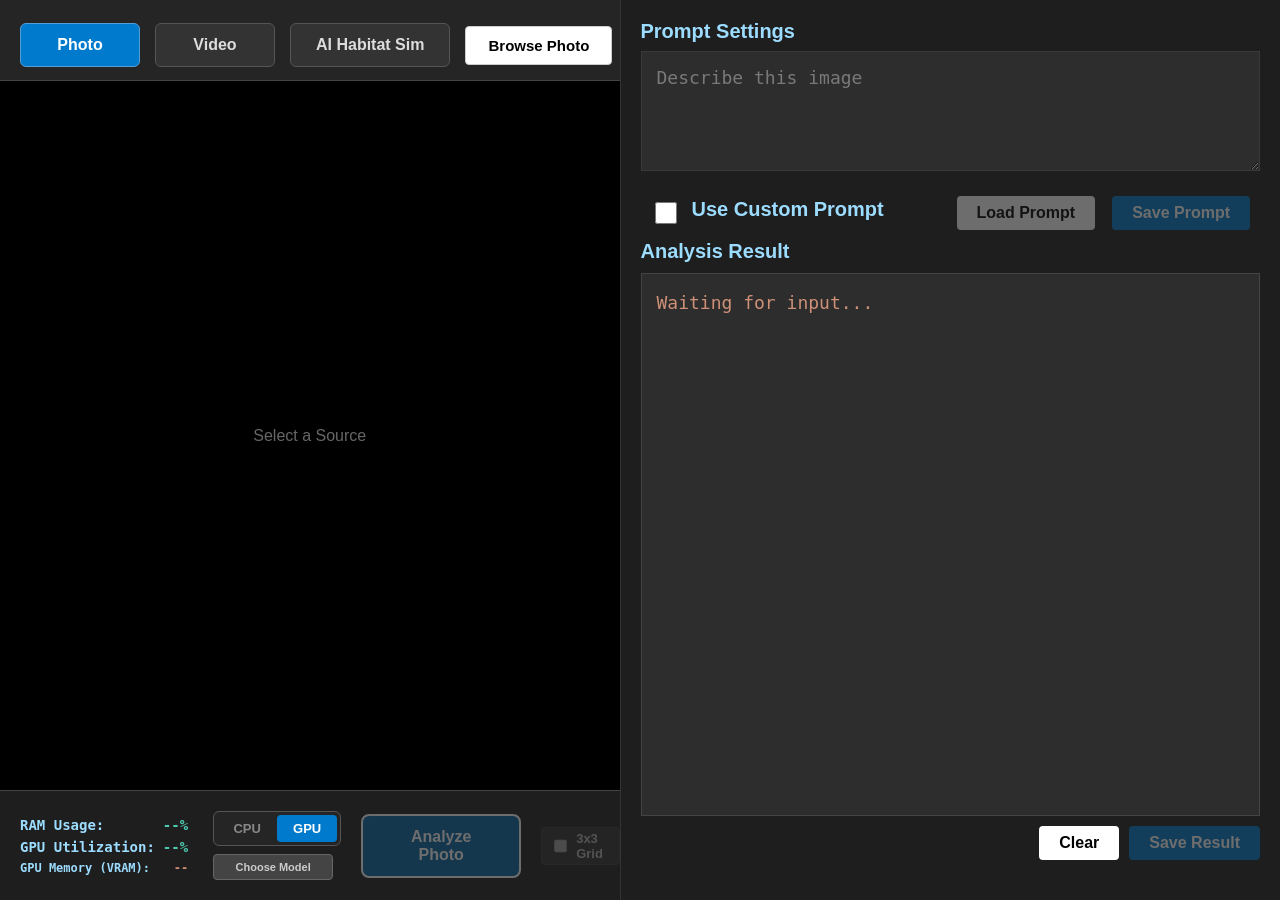
==== commit 0bfcfb72: "Refactor code structure for improved readability and maintainability" ====
--- a/Project/templates/index.html
+++ b/Project/templates/index.html
@@ -31,6 +31,8 @@
             box-sizing: border-box;
             display: flex;
             flex-direction: column;
+            overflow: hidden;
+            min-height: 0;
         }
 
         .left-panel {
@@ -206,6 +208,117 @@
             border: 2px solid white;
             transition: transform 0.1s;
             min-width: 160px;
+        }
+
+        .scenario-pill,
+        .state-pill {
+            padding: 6px 14px;
+            background: #2d2d2d;
+            color: #ccc;
+            border: 1px solid #444;
+            border-radius: 20px;
+            font-size: 12px;
+            cursor: pointer;
+            transition: all 0.2s;
+            display: inline-block;
+        }
+
+        .scenario-pill.active {
+            background: #007acc;
+            color: white;
+            border-color: #007acc;
+            box-shadow: 0 0 10px rgba(0, 122, 204, 0.5);
+            animation: glow-blue 2s infinite alternate;
+        }
+
+        .state-pill.active {
+            background: #4ec9b0;
+            color: #1e1e1e;
+            font-weight: bold;
+            border-color: #4ec9b0;
+            box-shadow: 0 0 10px rgba(78, 201, 176, 0.5);
+            animation: glow-green 2s infinite alternate;
+        }
+
+        @keyframes glow-blue {
+            from {
+                box-shadow: 0 0 5px rgba(0, 122, 204, 0.4);
+            }
+
+            to {
+                box-shadow: 0 0 15px rgba(0, 122, 204, 0.8);
+            }
+        }
+
+        @keyframes glow-green {
+            from {
+                box-shadow: 0 0 5px rgba(78, 201, 176, 0.4);
+            }
+
+            to {
+                box-shadow: 0 0 15px rgba(78, 201, 176, 0.8);
+            }
+        }
+
+        .mode-toggle-group {
+            display: flex;
+            background: transparent;
+            border: none;
+            border-radius: 6px;
+            padding: 2px;
+            margin-bottom: 5px;
+            width: fit-content;
+            gap: 15px;
+        }
+
+        .mode-toggle-btn {
+            padding: 10px 24px;
+            border: 1px solid #444;
+            background: #2d2d2d;
+            color: #888;
+            font-size: 15px;
+            font-weight: bold;
+            cursor: pointer;
+            border-radius: 6px;
+            transition: all 0.2s;
+        }
+
+        .mode-toggle-btn.active {
+            background: #444;
+            color: white;
+        }
+
+        .mode-toggle-btn:hover {
+            opacity: 0.9;
+            /* Subtle indicator without color change */
+        }
+
+        .mode-toggle-btn.active:hover {
+            background: #444;
+            /* Keep background same when active */
+        }
+
+        .scenario-pill:hover,
+        .state-pill:hover {
+            background: #3d3d3d;
+        }
+
+        .scenario-pill.active:hover {
+            background: #007acc;
+        }
+
+        .state-pill.active:hover {
+            background: #4ec9b0;
+        }
+
+        .active-label {
+            color: #9cdcfe;
+            font-weight: bold;
+            display: block;
+            margin-bottom: 8px;
+            font-size: 11px;
+            text-transform: uppercase;
+            letter-spacing: 0.5px;
         }
 
         #action-btn:active {
@@ -340,7 +453,8 @@
             display: flex;
             flex-direction: column;
             flex: 1;
-            /* 25% */
+            overflow: hidden;
+            min-height: 0;
         }
 
         .section label {
@@ -378,11 +492,13 @@
         }
 
         .result-section {
-            flex: 3;
-            /* 75% */
+            flex: 1;
+            /* Take remaining space */
             display: flex;
             flex-direction: column;
             overflow: hidden;
+            min-height: 250px;
+            /* Ensure some visibility */
         }
 
         #result-display {
@@ -504,7 +620,7 @@
             border: 2px solid #555;
             border-radius: 8px;
             cursor: pointer;
-            width: 300px;
+            width: 400px;
             text-align: center;
             transition: all 0.2s;
         }
@@ -657,7 +773,11 @@
         .tab-content {
             display: none;
             flex-direction: column;
-            flex: 1;
+            flex: none;
+            /* Don't force equal height */
+            overflow: visible;
+            /* Allow content to determine size */
+            min-height: 0;
         }
 
         .tab-content.active {
@@ -889,8 +1009,12 @@
 
                 <div id="habitat-selection-overlay" class="habitat-overlay">
                     <h2 style="color: white; margin-bottom: 20px;">Select Habitat Mode</h2>
-                    <button class="habitat-btn" onclick="selectHabitatMode('live')">Live Control</button>
-                    <button class="habitat-btn" onclick="selectHabitatMode('autonomous')">Autonomous VLM</button>
+                    <button class="habitat-btn" onclick="selectHabitatMode('live')">Live Control (State
+                        Transition)</button>
+                    <button class="habitat-btn" onclick="selectHabitatMode('live_one_shot')">Live Control (One
+                        Shot)</button>
+                    <button class="habitat-btn" disabled style="opacity: 0.5; cursor: not-allowed;">Autonomous VLM
+                        (Soon)</button>
                     <button id="cancel-habitat-overlay"
                         style="margin-top:20px; background:transparent; border:none; color:#aaa; cursor:pointer;"
                         onclick="document.getElementById('habitat-selection-overlay').style.display='none'">Cancel</button>
@@ -1152,191 +1276,283 @@
                 <div id="tab-auto" class="tab-content">
                     <div
                         style="background: #252526; padding: 15px; border-radius: 6px; border: 1px solid #444; text-align: left; margin-bottom: 10px;">
-                        <h3 style="color: #4ec9b0; margin-top: 0; margin-bottom: 10px;">OptiSight Core Active</h3>
-                        <p style="color: #bbb; font-size: 13px; line-height: 1.5; margin-bottom: 15px;">
-                            The system will utilize advanced Chain-of-Thought reasoning to accomplish real-time physical
-                            navigation objectives.
-                        </p>
-                        <button onclick="openAutoNavModal()"
-                            style="padding: 10px 20px; font-size: 14px; font-weight: bold; color: white; background: #007acc; border: none; border-radius: 4px; cursor: pointer; display: inline-flex; align-items: center; gap: 8px;">
-                            Configure OptiSight CoT Navigation
-                        </button>
+                        <div style="display: flex; justify-content: center; margin-bottom: 5px; padding-bottom: 5px;">
+                            <div class="mode-toggle-group" style="margin-bottom: 0;">
+                                <button class="mode-toggle-btn" id="mode-toggle-manual"
+                                    onclick="setAutomationMode('manual')">Manual Mode</button>
+                                <button class="mode-toggle-btn" id="mode-toggle-auto"
+                                    onclick="setAutomationMode('auto')">Automatic Mode</button>
+                            </div>
+                        </div>
+
+                        <div id="cot-navigator-content"
+                            style="display: none; border-top: 1px solid #444; padding-top: 20px;">
+                            <div
+                                style="display: flex; justify-content: space-between; align-items: flex-start; margin-bottom: 10px;">
+                                <h3 style="color: #4ec9b0; margin-top: 0; margin-bottom: 0;">OptiSight Core Active</h3>
+                                <button onclick="openAutoNavModal()"
+                                    style="padding: 8px 16px; font-size: 14px; font-weight: bold; color: white; background: #007acc; border: none; border-radius: 4px; cursor: pointer; display: inline-flex; align-items: center; gap: 6px; transition: all 0.2s; box-shadow: 0 2px 4px rgba(0,0,0,0.2);">
+                                    Configure Settings
+                                </button>
+                            </div>
+                            <p style="color: #bbb; font-size: 13px; line-height: 1.5; margin-bottom: 15px;">
+                                The system will utilize advanced Chain-of-Thought reasoning to accomplish real-time
+                                physical
+                                navigation objectives.
+                            </p>
+
+                            <div style="margin-top: 20px; border-top: 1px solid #444; padding-top: 15px;">
+                                <div style="display: flex; justify-content: space-between; align-items: stretch;">
+                                    <div style="flex: 1;">
+                                        <label class="active-label">Core Progress State</label>
+                                        <div style="display: flex; gap: 8px; flex-wrap: wrap;">
+                                            <button class="state-pill active" id="state-pill-searching"
+                                                onclick="handleStatePillClick('searching')">Searching</button>
+                                            <button class="state-pill" id="state-pill-navigating"
+                                                onclick="handleStatePillClick('navigating')">Navigating</button>
+                                            <button class="state-pill" id="state-pill-recovering"
+                                                onclick="handleStatePillClick('recovering')">Recovering</button>
+                                        </div>
+                                    </div>
+                                    <div style="width: 1px; background: #444; margin: 0 20px;"></div>
+                                    <div style="text-align: right;">
+                                        <label class="active-label">Scenario Selector</label>
+                                        <div style="display: flex; gap: 8px; justify-content: flex-end;">
+                                            <button class="scenario-pill active"
+                                                onclick="switchScenario('scenario1')">Scenario 1</button>
+                                        </div>
+                                    </div>
+                                </div>
+                            </div>
+                        </div>
+                    </div>
+                </div>
+
+                <div class="result-section" style="margin-top: 0;">
+                    <div style="display:flex; justify-content:space-between; align-items:center; margin-bottom: 10px;">
+                        <label style="margin-bottom: 0;">Analysis Result</label>
+                    </div>
+                    <div id="result-display">Waiting for input...</div>
+                    <div style="display:flex; justify-content:flex-end; gap: 10px; margin-top: 10px;">
+                        <button id="btn-clear-result" onclick="clearResult()">Clear</button>
+                        <button id="btn-save-result" onclick="saveCurrentResult()">Save Result</button>
                     </div>
                 </div>
             </div>
-
-            <div class="result-section" style="margin-top: 0;">
-                <div style="display:flex; justify-content:space-between; align-items:center; margin-bottom: 10px;">
-                    <label style="margin-bottom: 0;">Analysis Result</label>
-                </div>
-                <div id="result-display">Waiting for input...</div>
-                <div style="display:flex; justify-content:flex-end; gap: 10px; margin-top: 10px;">
-                    <button id="btn-clear-result" onclick="clearResult()">Clear</button>
-                    <button id="btn-save-result" onclick="saveCurrentResult()">Save Result</button>
-                </div>
-            </div>
         </div>
-    </div>
-
-    <script>
-        const video = document.getElementById('video-feed');
-        const canvas = document.getElementById('canvas');
-        const photoDisplay = document.getElementById('captured-photo');
-        const resultDisplay = document.getElementById('result-display');
-        const fpsLabel = document.getElementById('fps-val');
-        const actionBtn = document.getElementById('action-btn');
-        const promptInput = document.getElementById('prompt-input');
-        const placeholder = document.getElementById('placeholder-text');
-
-        // Resource Monitor elements
-        const ramVal = document.getElementById('ram-val');
-        const gpuVal = document.getElementById('gpu-val');
-        const gpuMem = document.getElementById('gpu-mem');
-
-        // Periodic Stats Polling
-        async function updateStats() {
-            try {
-                const res = await fetch('/stats');
-                const data = await res.json();
-                ramVal.textContent = data.ram + '%';
-                gpuVal.textContent = data.gpu.percent + '%';
-                gpuMem.textContent = data.gpu.usage;
-
-                // Color coding RAM
-                if (data.ram > 90) ramVal.style.color = '#f44747';
-                else if (data.ram > 70) ramVal.style.color = '#dcdcaa';
-                else ramVal.style.color = '#4ec9b0';
-            } catch (e) { }
-        }
-        setInterval(updateStats, 2000);
-        updateStats();
-
-        // File inputs
-        const photoUpload = document.getElementById('photo-upload');
-        const videoUpload = document.getElementById('video-upload');
-
-        let currentMode = null;
-        let streamTimeout = null;
-        let lastAnalysisTimestamp = 0;
-        let remainingTimeAtPause = 0;
-        let captureIntervalSec = 3;
-        let currentSourceName = '';
-        let isStreaming = false;
-        let selectedDevice = 'cuda';
-        let isModelLoaded = false;
-        let selectedModel = null; // Store chosen model
-
-        let currentAnalysisController = null; // Controller for cancelling pending requests
-
-        const BASE_PROMPT = "Describe this image";
-
-        // Hierarchical Scenario & Prompt Management
-        let currentScenario = 'scenario1';
-        let currentPromptTab = 'core';
-
-        // Data structure: scenarios[scenarioId][promptType]
-        let scenarios = {
-            'scenario1': {
-                'core': "",
-                'searching': "",
-                'navigating': "",
-                'recovering': ""
-            }
-        };
-
-        function switchScenario(scenarioId) {
-            saveActivePromptToMemory();
-            currentScenario = scenarioId;
-
-            // UI Update for Scenario Tabs
-            document.querySelectorAll('.scenario-tab').forEach(btn => {
-                btn.classList.toggle('active', btn.textContent.toLowerCase().includes(scenarioId.replace('scenario', '')));
-            });
-
-            // Load the prompt for the active tab in this scenario
-            loadActivePromptFromMemory();
-        }
-
-        function switchCoTPromptTab(tab, skipSave = false) {
-            if (!skipSave) {
+
+        <script>
+            const video = document.getElementById('video-feed');
+            const canvas = document.getElementById('canvas');
+            const photoDisplay = document.getElementById('captured-photo');
+            const resultDisplay = document.getElementById('result-display');
+            const fpsLabel = document.getElementById('fps-val');
+            const actionBtn = document.getElementById('action-btn');
+            const promptInput = document.getElementById('prompt-input');
+            const placeholder = document.getElementById('placeholder-text');
+
+            // Resource Monitor elements
+            const ramVal = document.getElementById('ram-val');
+            const gpuVal = document.getElementById('gpu-val');
+            const gpuMem = document.getElementById('gpu-mem');
+
+            // Periodic Stats Polling
+            async function updateStats() {
+                try {
+                    const res = await fetch('/stats');
+                    const data = await res.json();
+                    ramVal.textContent = data.ram + '%';
+                    gpuVal.textContent = data.gpu.percent + '%';
+                    gpuMem.textContent = data.gpu.usage;
+
+                    // Color coding RAM
+                    if (data.ram > 90) ramVal.style.color = '#f44747';
+                    else if (data.ram > 70) ramVal.style.color = '#dcdcaa';
+                    else ramVal.style.color = '#4ec9b0';
+                } catch (e) { }
+            }
+            setInterval(updateStats, 2000);
+            updateStats();
+
+            // File inputs
+            const photoUpload = document.getElementById('photo-upload');
+            const videoUpload = document.getElementById('video-upload');
+
+            let currentMode = null;
+            let streamTimeout = null;
+            let lastAnalysisTimestamp = 0;
+            let remainingTimeAtPause = 0;
+            let captureIntervalSec = 3;
+            let currentSourceName = '';
+            let isStreaming = false;
+            let selectedDevice = 'cuda';
+            let isModelLoaded = false;
+            let selectedModel = null; // Store chosen model
+
+            let currentAnalysisController = null; // Controller for cancelling pending requests
+
+            const BASE_PROMPT = "Describe this image";
+
+            // Hierarchical Scenario & Prompt Management
+            let currentScenario = 'scenario1';
+            let currentPromptTab = 'searching';
+            let currentAutomationMode = null; // 'auto' or 'manual'
+
+            // Data structure: scenarios[scenarioId][promptType]
+            let scenarios = {
+                'scenario1': {
+                    'core': "",
+                    'searching': "",
+                    'navigating': "",
+                    'recovering': ""
+                }
+            };
+
+            function switchScenario(scenarioId) {
                 saveActivePromptToMemory();
-            }
-
-            currentPromptTab = tab;
-
-            // UI Update for Prompt Tabs
-            document.querySelectorAll('.prompt-tab').forEach(btn => {
-                btn.classList.toggle('active', btn.textContent.toLowerCase() === tab);
-            });
-
-            // UI Update for Visual Flow Nodes
-            document.querySelectorAll('.state-node').forEach(node => {
-                node.classList.remove('active');
-            });
-            const flowNode = document.getElementById(`flow-node-${tab}`);
-            if (flowNode) {
-                flowNode.classList.add('active');
-            }
-
-            loadActivePromptFromMemory();
-        }
-
-        function loadActivePromptFromMemory() {
-            const value = scenarios[currentScenario][currentPromptTab] || "";
-            document.getElementById('autonav-prompt-editor').value = value;
-        }
-
-        function saveActivePromptToMemory() {
-            const editor = document.getElementById('autonav-prompt-editor');
-            if (!editor) return;
-            const val = editor.value;
-            if (!scenarios[currentScenario]) scenarios[currentScenario] = {};
-            scenarios[currentScenario][currentPromptTab] = val;
-        }
-
-        function saveActivePromptTab() {
-            saveActivePromptToMemory();
-            syncScenariosToServer();
-            alert(`Prompt for ${currentScenario.toUpperCase()} - ${currentPromptTab.toUpperCase()} saved persistently.`);
-        }
-
-        async function syncScenariosToServer() {
-            try {
-                await fetch('/save_scenarios', {
-                    method: 'POST',
-                    headers: { 'Content-Type': 'application/json' },
-                    body: JSON.stringify(scenarios)
+                currentScenario = scenarioId;
+
+                // UI Update for Scenario Tabs
+                document.querySelectorAll('.scenario-tab').forEach(btn => {
+                    btn.classList.toggle('active', btn.textContent.toLowerCase().includes(scenarioId.replace('scenario', '')));
                 });
-                console.log("Scenarios synced to server.");
-            } catch (e) {
-                console.error("Failed to sync scenarios:", e);
-            }
-        }
-
-        async function loadScenariosFromServer() {
-            try {
-                const res = await fetch('/get_scenarios');
-                const data = await res.json();
-                if (data && typeof data === 'object') {
-                    // Merge with defaults to ensure all keys exist
-                    scenarios = { ...scenarios, ...data };
-                    console.log("Scenarios loaded from server.");
-                    loadActivePromptFromMemory();
-                }
-            } catch (e) {
-                console.error("Failed to load scenarios:", e);
-            }
-        }
-
-        function openAutoNavModal() {
-            if (!scenarios['scenario1']) {
-                scenarios['scenario1'] = { core: "", searching: "", navigating: "", recovering: "" };
-            }
-            const s1 = scenarios['scenario1'];
-
-            // Populate defaults if empty (first time)
-            if (!s1.core) {
-                s1.core = `You are the OptiSight Visual Reasoning Core.
+
+                // UI Update for Scenario Pills (Main UI)
+                document.querySelectorAll('.scenario-pill').forEach(pill => {
+                    pill.classList.toggle('active', pill.getAttribute('onclick').includes(`'${scenarioId}'`));
+                });
+
+                // Update mode - the user said "Manual sectigimde Scenariolar ... degistirilebilir olmali"
+                // For now, switchScenario just sets the scenario.
+
+                // Load the prompt for the active tab in this scenario
+                loadActivePromptFromMemory();
+            }
+
+            function setAutomationMode(mode) {
+                currentAutomationMode = mode;
+
+                // Show content area
+                const content = document.getElementById('cot-navigator-content');
+                if (content) content.style.display = 'block';
+
+                // Update Buttons
+                document.getElementById('mode-toggle-auto').classList.toggle('active', mode === 'auto');
+                document.getElementById('mode-toggle-manual').classList.toggle('active', mode === 'manual');
+
+                logDebug(`Mode changed to: ${mode.toUpperCase()}`);
+
+                if (mode === 'manual') {
+                    // Manual: Clear active state initially
+                    currentPromptTab = null;
+                    updateStatePills(null);
+                } else {
+                    // Auto: Default to searching
+                    currentPromptTab = 'searching';
+                    switchCoTPromptTab('searching', true);
+                    updateStatePills('searching');
+                }
+            }
+
+            function handleStatePillClick(tab) {
+                if (currentAutomationMode === 'manual') {
+                    switchCoTPromptTab(tab, true);
+                    updateStatePills(tab);
+                } else {
+                    // In auto mode, state pills are primarily indicators
+                    logDebug("State cannot be changed manually in Automatic mode.");
+                }
+            }
+
+            function switchCoTPromptTab(tab, skipSave = false) {
+                if (!skipSave) {
+                    saveActivePromptToMemory();
+                }
+
+                currentPromptTab = tab;
+
+                // UI Update for Prompt Tabs
+                document.querySelectorAll('.prompt-tab').forEach(btn => {
+                    btn.classList.toggle('active', btn.textContent.toLowerCase() === tab);
+                });
+
+                // UI Update for Visual Flow Nodes
+                document.querySelectorAll('.state-node').forEach(node => {
+                    node.classList.remove('active');
+                });
+                const flowNode = document.getElementById(`flow-node-${tab}`);
+                if (flowNode) {
+                    flowNode.classList.add('active');
+                }
+
+                // Sync Main UI pills if they exist
+                updateStatePills(tab);
+
+                loadActivePromptFromMemory();
+            }
+
+            function updateStatePills(tab) {
+                document.querySelectorAll('.state-pill').forEach(pill => {
+                    pill.classList.toggle('active', pill.id === `state-pill-${tab}`);
+                });
+            }
+
+            function loadActivePromptFromMemory() {
+                const value = scenarios[currentScenario][currentPromptTab] || "";
+                document.getElementById('autonav-prompt-editor').value = value;
+            }
+
+            function saveActivePromptToMemory() {
+                const editor = document.getElementById('autonav-prompt-editor');
+                if (!editor) return;
+                const val = editor.value;
+                if (!scenarios[currentScenario]) scenarios[currentScenario] = {};
+                scenarios[currentScenario][currentPromptTab] = val;
+            }
+
+            function saveActivePromptTab() {
+                saveActivePromptToMemory();
+                syncScenariosToServer();
+                alert(`Prompt for ${currentScenario.toUpperCase()} - ${currentPromptTab.toUpperCase()} saved persistently.`);
+            }
+
+            async function syncScenariosToServer() {
+                try {
+                    await fetch('/save_scenarios', {
+                        method: 'POST',
+                        headers: { 'Content-Type': 'application/json' },
+                        body: JSON.stringify(scenarios)
+                    });
+                    console.log("Scenarios synced to server.");
+                } catch (e) {
+                    console.error("Failed to sync scenarios:", e);
+                }
+            }
+
+            async function loadScenariosFromServer() {
+                try {
+                    const res = await fetch('/get_scenarios');
+                    const data = await res.json();
+                    if (data && typeof data === 'object') {
+                        // Merge with defaults to ensure all keys exist
+                        scenarios = { ...scenarios, ...data };
+                        console.log("Scenarios loaded from server.");
+                        loadActivePromptFromMemory();
+                    }
+                } catch (e) {
+                    console.error("Failed to load scenarios:", e);
+                }
+            }
+
+            function openAutoNavModal() {
+                if (!scenarios['scenario1']) {
+                    scenarios['scenario1'] = { core: "", searching: "", navigating: "", recovering: "" };
+                }
+                const s1 = scenarios['scenario1'];
+
+                // Populate defaults if empty (first time)
+                if (!s1.core) {
+                    s1.core = `You are the OptiSight Visual Reasoning Core.
 GOAL: {goal}
 MEMORY: {memory}
 
@@ -1344,10 +1560,10 @@
 1. Think step-by-step (CoT).
 2. Output format: Observation, Goal_Check, Plan, Reasoning, <cmd>COMMAND</cmd>.
 3. Common Commands: <cmd>Go Ahead</cmd>, <cmd>Turn Left</cmd>, <cmd>Turn Right</cmd>, <cmd>Turn Back</cmd>, <cmd>Task Completed</cmd>.`;
-            }
-
-            if (!s1.searching) {
-                s1.searching = `STATE: SEARCHING (Looking for {goal})
+                }
+
+                if (!s1.searching) {
+                    s1.searching = `STATE: SEARCHING (Looking for {goal})
 [INSTRUCTIONS]
 Scan the room. If {goal} is not visible, move forward or turn to explore.
 
@@ -1357,10 +1573,10 @@
 Plan: 1. Move forward to the end of the hall. 2. Turn right to peek into next room.
 Reasoning: I need to explore further to locate the target.
 <cmd>Go Ahead</cmd>`;
-            }
-
-            if (!s1.navigating) {
-                s1.navigating = `STATE: NAVIGATING (Goal in Sight)
+                }
+
+                if (!s1.navigating) {
+                    s1.navigating = `STATE: NAVIGATING (Goal in Sight)
 [INSTRUCTIONS]
 The {goal} is visible. Direct all efforts to reach it while avoiding collisions.
 
@@ -1370,10 +1586,10 @@
 Plan: 1. Adjust 15 degrees left. 2. Move forward through the center.
 Reasoning: The goal is spotted, I will now navigate towards it.
 <cmd>Go Ahead</cmd>`;
-            }
-
-            if (!s1.recovering) {
-                s1.recovering = `STATE: RECOVERING (Collision/Blocked)
+                }
+
+                if (!s1.recovering) {
+                    s1.recovering = `STATE: RECOVERING (Collision/Blocked)
 [INSTRUCTIONS]
 You just hit an obstacle. You MUST back away or turn significantly to clear your path.
 
@@ -1383,1647 +1599,1763 @@
 Plan: 1. Back up 0.5 meters. 2. Turn 180 degrees to face the room.
 Reasoning: I am stuck and need to move back to regain a navigable path.
 <cmd>Turn Back</cmd>`;
-            }
-
-            switchCoTPromptTab(currentPromptTab, true);
-            document.getElementById('autonav-modal').style.display = 'flex';
-        }
-
-        function setDevice(device) {
-            if (device === 'cpu' && selectedDevice !== 'cpu') {
-                const confirmMessage = "Do you want to continue?\n\nWARNING : IT CAN COLLAPSE YOUR SYSTEM";
-                if (!confirm(confirmMessage)) {
-                    return; // Stays on current device
-                }
-            }
-            selectedDevice = device;
-            document.getElementById('device-cpu').classList.toggle('active', device === 'cpu');
-            document.getElementById('device-gpu').classList.toggle('active', device === 'cuda');
-            console.log("Device selected:", device);
-
-            // If device changes and model was loaded, it will be reloaded on next analysis or manual load
-            // For simplicity, we just reset the button state
-            resetLoadButton();
-        }
-
-        // Tab Switching Logic
-        let activePromptTab = 'manual';
-        function switchPromptTab(tabId) {
-            activePromptTab = tabId;
-            document.getElementById('tab-btn-manual').classList.remove('active');
-            document.getElementById('tab-btn-auto').classList.remove('active');
-            document.getElementById('tab-manual').classList.remove('active');
-            document.getElementById('tab-auto').classList.remove('active');
-
-            document.getElementById('tab-btn-' + tabId).classList.add('active');
-            document.getElementById('tab-' + tabId).classList.add('active');
-
-            // Re-eval action button state to update text
-            updateActionButton();
-        }
-
-        function resetLoadButton() {
-            const btn = document.getElementById('load-model-btn');
-            btn.textContent = "Choose Model";
-            btn.style.background = "#444";
-            btn.style.color = "#ccc";
-            btn.disabled = false;
-            isModelLoaded = false;
-            selectedModel = null;
-        }
-
-        async function toggleLoadModel() {
-            const btn = document.getElementById('load-model-btn');
-
-            if (!isModelLoaded) {
-                if (!selectedModel) {
-                    // First time: Show model selection modal
-                    document.getElementById('model-selection-overlay').style.display = 'flex';
-                    return;
-                }
-
-                // LOAD Path
-                btn.disabled = true;
-                btn.textContent = "Loading...";
+                }
+
+                switchCoTPromptTab(currentPromptTab, true);
+                document.getElementById('autonav-modal').style.display = 'flex';
+            }
+
+            function setDevice(device) {
+                if (device === 'cpu' && selectedDevice !== 'cpu') {
+                    const confirmMessage = "Do you want to continue?\n\nWARNING : IT CAN COLLAPSE YOUR SYSTEM";
+                    if (!confirm(confirmMessage)) {
+                        return; // Stays on current device
+                    }
+                }
+                selectedDevice = device;
+                document.getElementById('device-cpu').classList.toggle('active', device === 'cpu');
+                document.getElementById('device-gpu').classList.toggle('active', device === 'cuda');
+                console.log("Device selected:", device);
+
+                // If device changes and model was loaded, it will be reloaded on next analysis or manual load
+                // For simplicity, we just reset the button state
+                resetLoadButton();
+            }
+
+            // Tab Switching Logic
+            let activePromptTab = 'manual';
+            function switchPromptTab(tabId) {
+                activePromptTab = tabId;
+                document.getElementById('tab-btn-manual').classList.remove('active');
+                document.getElementById('tab-btn-auto').classList.remove('active');
+                document.getElementById('tab-manual').classList.remove('active');
+                document.getElementById('tab-auto').classList.remove('active');
+
+                document.getElementById('tab-btn-' + tabId).classList.add('active');
+                document.getElementById('tab-' + tabId).classList.add('active');
+
+                // Re-eval action button state to update text
+                updateActionButton();
+            }
+
+            function resetLoadButton() {
+                const btn = document.getElementById('load-model-btn');
+                btn.textContent = "Choose Model";
+                btn.style.background = "#444";
+                btn.style.color = "#ccc";
+                btn.disabled = false;
+                isModelLoaded = false;
+                selectedModel = null;
+            }
+
+            async function toggleLoadModel() {
+                const btn = document.getElementById('load-model-btn');
+
+                if (!isModelLoaded) {
+                    if (!selectedModel) {
+                        // First time: Show model selection modal
+                        document.getElementById('model-selection-overlay').style.display = 'flex';
+                        return;
+                    }
+
+                    // LOAD Path
+                    btn.disabled = true;
+                    btn.textContent = "Loading...";
+
+                    const formData = new FormData();
+                    formData.append('device_choice', selectedDevice);
+                    formData.append('model_choice', selectedModel);
+
+                    try {
+                        const res = await fetch('/load_model', {
+                            method: 'POST',
+                            body: formData
+                        });
+                        const data = await res.json();
+                        if (data.status === 'success') {
+                            btn.textContent = "Unload Model";
+                            btn.style.background = "#007acc";
+                            btn.style.color = "white";
+                            btn.disabled = false;
+                            isModelLoaded = true;
+
+                            // Debug selected model and loading time to Analysis Result screen
+                            if (typeof logDebug === 'function') {
+                                logDebug(`Model Loaded: ${data.message}`);
+                            }
+
+                            // Wait a moment then fetch stats so GPU memory updates correctly
+                            setTimeout(updateStats, 1500);
+                        } else {
+                            btn.textContent = "Retry Load";
+                            btn.disabled = false;
+                        }
+                    } catch (e) {
+                        btn.textContent = "Error";
+                        btn.disabled = false;
+                    }
+                } else {
+                    // UNLOAD Path
+                    btn.disabled = true;
+                    btn.textContent = "Unloading...";
+
+                    try {
+                        const res = await fetch('/unload_model', { method: 'POST' });
+                        const data = await res.json();
+                        resetLoadButton();
+
+                        if (typeof logDebug === 'function') {
+                            logDebug(data.message || "Model unloaded.");
+                        }
+
+                        // Run updateStats after a short delay since unloading takes a moment on CUDA
+                        setTimeout(updateStats, 1500);
+                    } catch (e) {
+                        btn.textContent = "Error Unload";
+                        btn.disabled = false;
+                    }
+                }
+            }
+
+            function selectModel(modelName) {
+                selectedModel = modelName;
+                document.getElementById('model-selection-overlay').style.display = 'none';
+                // Trigger the actual load
+                toggleLoadModel();
+            }
+
+            function cancelCurrentAnalysis() {
+                if (currentAnalysisController) {
+                    currentAnalysisController.abort();
+                    currentAnalysisController = null;
+                    console.log("Previous analysis cancelled.");
+                }
+            }
+
+            function setMode(mode) {
+                cancelCurrentAnalysis();
+                currentMode = mode;
+                currentSourceName = '';
+                habitatSubMode = null;
+
+                // 1. GLOBAL UI RESETS
+                document.querySelectorAll('.mode-controls button').forEach(b => b.classList.remove('active'));
+                document.getElementById(`btn-${mode}`).classList.add('active');
+
+                video.style.display = 'none';
+                photoDisplay.style.display = 'none';
+                placeholder.style.display = 'block';
+                placeholder.textContent = 'Select a Source';
+                video.pause();
+                video.src = "";
+                photoDisplay.src = "";
+
+                document.getElementById('photo-info').style.display = 'none';
+                document.getElementById('video-info').style.display = 'none';
+                document.getElementById('sim-info').style.display = 'none';
+                document.getElementById('photo-upload').value = '';
+                document.getElementById('video-upload').value = '';
+
+                // Reset 3x3 Grid on every tab switch
+                document.getElementById('grid-toggle-checkbox').checked = false;
+                toggleGrid();
+
+                stopStream();
+                updateActionButton();
+
+                // 2. HABITAT SPECIFIC CLEANUP (Always run)
+                document.getElementById('habitat-selection-overlay').style.display = 'none';
+                document.getElementById('route-canvas').style.display = 'none';
+                const routeCanvas = document.getElementById('route-canvas');
+                if (routeCanvas) {
+                    const ctx = routeCanvas.getContext('2d');
+                    ctx.clearRect(0, 0, routeCanvas.width, routeCanvas.height);
+                }
+                const cc = document.getElementById('collision-counter');
+                if (cc) {
+                    cc.textContent = "Collisions: 0";
+                    cc.dataset.count = "0";
+                    cc.style.display = 'none';
+                }
+
+                // 3. MODE-SPECIFIC SETUP
+                document.getElementById('photo-browse-area').style.display = 'none';
+                document.getElementById('video-browse-area').style.display = 'none';
+                document.getElementById('sim-browse-area').style.display = 'none';
+
+                const fpsControl = document.getElementById('fps-control');
+                const heightControl = document.getElementById('height-checkbox-container');
+
+                if (mode === 'photo') {
+                    document.getElementById('photo-browse-area').style.display = 'flex';
+                    fpsControl.style.display = 'none';
+                    heightControl.style.display = 'none';
+                } else if (mode === 'video') {
+                    document.getElementById('video-browse-area').style.display = 'flex';
+                    fpsControl.style.display = 'flex';
+                    heightControl.style.display = 'none';
+                } else if (mode === 'habitat') {
+                    document.getElementById('sim-browse-area').style.display = 'flex';
+                    document.getElementById('habitat-selection-overlay').style.display = 'flex';
+                    placeholder.textContent = "AI Habitat Interface";
+                    fpsControl.style.display = 'none';
+                    heightControl.style.display = 'flex';
+                }
+                updateGridOverlay();
+            }
+
+            async function selectSim() {
+                try {
+                    const res = await fetch('/list_scenes');
+                    const data = await res.json();
+                    const scenes = data.scenes;
+
+                    const listContainer = document.getElementById('scene-list');
+                    listContainer.innerHTML = '';
+
+                    if (scenes.length === 0) {
+                        listContainer.innerHTML = '<div style="color:#aaa;">No scenes found in "test habitats"</div>';
+                    } else {
+                        scenes.forEach(scene => {
+                            const btn = document.createElement('button');
+                            btn.className = 'habitat-btn';
+                            btn.style.width = '80%';
+                            btn.style.padding = '10px';
+                            btn.style.fontSize = '16px';
+                            btn.textContent = scene;
+                            btn.onclick = () => loadScene(scene);
+                            listContainer.appendChild(btn);
+                        });
+                    }
+
+                    document.getElementById('scene-selection-overlay').style.display = 'flex';
+                } catch (e) {
+                    console.error("Failed to list scenes:", e);
+                    alert("Failed to list scenes: " + e);
+                }
+            }
+
+            async function loadScene(sceneName) {
+                document.getElementById('scene-selection-overlay').style.display = 'none';
 
                 const formData = new FormData();
-                formData.append('device_choice', selectedDevice);
-                formData.append('model_choice', selectedModel);
+                formData.append('scene_name', sceneName);
 
                 try {
-                    const res = await fetch('/load_model', {
+                    const res = await fetch('/init_sim', {
                         method: 'POST',
                         body: formData
                     });
                     const data = await res.json();
                     if (data.status === 'success') {
-                        btn.textContent = "Unload Model";
-                        btn.style.background = "#007acc";
-                        btn.style.color = "white";
-                        btn.disabled = false;
-                        isModelLoaded = true;
-
-                        // Debug selected model and loading time to Analysis Result screen
-                        if (typeof logDebug === 'function') {
-                            logDebug(`Model Loaded: ${data.message}`);
+                        document.getElementById('sim-info').textContent = sceneName;
+                        document.getElementById('sim-info').style.display = 'block';
+                        currentSourceName = sceneName;
+                        updateActionButton();
+                        alert("Scene loaded: " + sceneName);
+
+                        if (habitatSubMode === 'live' || habitatSubMode === 'live_one_shot' || habitatSubMode === 'autonomous') {
+                            showMapSelection();
+                        } else {
+                            // Default fallback
+                            document.getElementById('habitat-selection-overlay').style.display = 'flex';
                         }
-
-                        // Wait a moment then fetch stats so GPU memory updates correctly
-                        setTimeout(updateStats, 1500);
                     } else {
-                        btn.textContent = "Retry Load";
-                        btn.disabled = false;
+                        alert("Error loading scene: " + data.message);
                     }
                 } catch (e) {
-                    btn.textContent = "Error";
-                    btn.disabled = false;
-                }
-            } else {
-                // UNLOAD Path
-                btn.disabled = true;
-                btn.textContent = "Unloading...";
-
+                    alert("Error: " + e);
+                }
+            }
+            // Map Selection Logic
+            let currentMapInfo = null;
+
+            async function showMapSelection() {
+                // Fetch map from backend
                 try {
-                    const res = await fetch('/unload_model', { method: 'POST' });
+                    const res = await fetch('/get_map', { method: 'POST' });
                     const data = await res.json();
-                    resetLoadButton();
-
-                    if (typeof logDebug === 'function') {
-                        logDebug(data.message || "Model unloaded.");
-                    }
-
-                    // Run updateStats after a short delay since unloading takes a moment on CUDA
-                    setTimeout(updateStats, 1500);
+
+                    if (data.status === 'success') {
+                        const img = document.getElementById('topdown-map-img');
+                        img.src = 'data:image/jpeg;base64,' + data.map;
+                        currentMapInfo = data.info;
+
+                        document.getElementById('map-selection-overlay').style.display = 'flex';
+                        // Hide other overlays
+                        document.getElementById('habitat-selection-overlay').style.display = 'none';
+                        document.getElementById('scene-selection-overlay').style.display = 'none';
+                    } else {
+                        console.error("Failed to get map:", data.message);
+                        alert("Could not generate map for this scene. Starting at default position.");
+                        // Fallback to start
+                        if (habitatSubMode === 'live' || habitatSubMode === 'live_one_shot' || habitatSubMode === 'autonomous') {
+                            // Start Live Control immediately
+                            // ... Code to start live control view ...
+                            startLiveControlView();
+                        }
+                    }
                 } catch (e) {
-                    btn.textContent = "Error Unload";
-                    btn.disabled = false;
-                }
-            }
-        }
-
-        function selectModel(modelName) {
-            selectedModel = modelName;
-            document.getElementById('model-selection-overlay').style.display = 'none';
-            // Trigger the actual load
-            toggleLoadModel();
-        }
-
-        function cancelCurrentAnalysis() {
-            if (currentAnalysisController) {
-                currentAnalysisController.abort();
-                currentAnalysisController = null;
-                console.log("Previous analysis cancelled.");
-            }
-        }
-
-        function setMode(mode) {
-            cancelCurrentAnalysis();
-            currentMode = mode;
-            currentSourceName = '';
-            habitatSubMode = null;
-
-            // 1. GLOBAL UI RESETS
-            document.querySelectorAll('.mode-controls button').forEach(b => b.classList.remove('active'));
-            document.getElementById(`btn-${mode}`).classList.add('active');
-
-            video.style.display = 'none';
-            photoDisplay.style.display = 'none';
-            placeholder.style.display = 'block';
-            placeholder.textContent = 'Select a Source';
-            video.pause();
-            video.src = "";
-            photoDisplay.src = "";
-
-            document.getElementById('photo-info').style.display = 'none';
-            document.getElementById('video-info').style.display = 'none';
-            document.getElementById('sim-info').style.display = 'none';
-            document.getElementById('photo-upload').value = '';
-            document.getElementById('video-upload').value = '';
-
-            // Reset 3x3 Grid on every tab switch
-            document.getElementById('grid-toggle-checkbox').checked = false;
-            toggleGrid();
-
-            stopStream();
-            updateActionButton();
-
-            // 2. HABITAT SPECIFIC CLEANUP (Always run)
-            document.getElementById('habitat-selection-overlay').style.display = 'none';
-            document.getElementById('route-canvas').style.display = 'none';
-            const routeCanvas = document.getElementById('route-canvas');
-            if (routeCanvas) {
-                const ctx = routeCanvas.getContext('2d');
-                ctx.clearRect(0, 0, routeCanvas.width, routeCanvas.height);
-            }
-            const cc = document.getElementById('collision-counter');
-            if (cc) {
-                cc.textContent = "Collisions: 0";
-                cc.dataset.count = "0";
-                cc.style.display = 'none';
-            }
-
-            // 3. MODE-SPECIFIC SETUP
-            document.getElementById('photo-browse-area').style.display = 'none';
-            document.getElementById('video-browse-area').style.display = 'none';
-            document.getElementById('sim-browse-area').style.display = 'none';
-
-            const fpsControl = document.getElementById('fps-control');
-            const heightControl = document.getElementById('height-checkbox-container');
-
-            if (mode === 'photo') {
-                document.getElementById('photo-browse-area').style.display = 'flex';
-                fpsControl.style.display = 'none';
-                heightControl.style.display = 'none';
-            } else if (mode === 'video') {
-                document.getElementById('video-browse-area').style.display = 'flex';
-                fpsControl.style.display = 'flex';
-                heightControl.style.display = 'none';
-            } else if (mode === 'habitat') {
-                document.getElementById('sim-browse-area').style.display = 'flex';
-                document.getElementById('habitat-selection-overlay').style.display = 'flex';
-                placeholder.textContent = "AI Habitat Interface";
-                fpsControl.style.display = 'none';
-                heightControl.style.display = 'flex';
-            }
-            updateGridOverlay();
-        }
-
-        async function selectSim() {
-            try {
-                const res = await fetch('/list_scenes');
-                const data = await res.json();
-                const scenes = data.scenes;
-
-                const listContainer = document.getElementById('scene-list');
-                listContainer.innerHTML = '';
-
-                if (scenes.length === 0) {
-                    listContainer.innerHTML = '<div style="color:#aaa;">No scenes found in "test habitats"</div>';
-                } else {
-                    scenes.forEach(scene => {
-                        const btn = document.createElement('button');
-                        btn.className = 'habitat-btn';
-                        btn.style.width = '80%';
-                        btn.style.padding = '10px';
-                        btn.style.fontSize = '16px';
-                        btn.textContent = scene;
-                        btn.onclick = () => loadScene(scene);
-                        listContainer.appendChild(btn);
+                    console.error("Network error getting map:", e);
+                    // Fallback
+                    if (habitatSubMode === 'live' || habitatSubMode === 'live_one_shot' || habitatSubMode === 'autonomous') {
+                        startLiveControlView();
+                    }
+                }
+            }
+
+            function closeMapOverlay() {
+                document.getElementById('map-selection-overlay').style.display = 'none';
+                if (habitatSubMode === 'live' || habitatSubMode === 'live_one_shot' || habitatSubMode === 'autonomous') {
+                    startLiveControlView();
+                }
+            }
+
+            async function handleMapClick(event) {
+                event.stopPropagation();
+                if (!currentMapInfo) return;
+
+                const img = document.getElementById('topdown-map-img');
+                const rect = img.getBoundingClientRect();
+
+                // Calculate normalized coordinates
+                const x = event.clientX - rect.left;
+                const y = event.clientY - rect.top;
+
+                const normX = x / rect.width;
+                const normY = y / rect.height;
+
+                console.log(`Map Click: ${x}, ${y} -> Norm: ${normX}, ${normY}`);
+
+                // Show marker
+                const marker = document.getElementById('spawn-marker');
+                marker.style.left = x + 'px';
+                marker.style.top = y + 'px';
+                marker.style.display = 'block';
+
+                // Send to backend
+                const formData = new FormData();
+                formData.append('norm_x', normX);
+                formData.append('norm_y', normY);
+                formData.append('map_width', currentMapInfo.width);
+                formData.append('map_height', currentMapInfo.height);
+
+                try {
+                    const res = await fetch('/set_pose', {
+                        method: 'POST',
+                        body: formData
                     });
-                }
-
-                document.getElementById('scene-selection-overlay').style.display = 'flex';
-            } catch (e) {
-                console.error("Failed to list scenes:", e);
-                alert("Failed to list scenes: " + e);
-            }
-        }
-
-        async function loadScene(sceneName) {
-            document.getElementById('scene-selection-overlay').style.display = 'none';
-
-            const formData = new FormData();
-            formData.append('scene_name', sceneName);
-
-            try {
-                const res = await fetch('/init_sim', {
-                    method: 'POST',
-                    body: formData
-                });
-                const data = await res.json();
-                if (data.status === 'success') {
-                    document.getElementById('sim-info').textContent = sceneName;
-                    document.getElementById('sim-info').style.display = 'block';
-                    currentSourceName = sceneName;
-                    updateActionButton();
-                    alert("Scene loaded: " + sceneName);
-
-                    if (habitatSubMode === 'live' || habitatSubMode === 'autonomous') {
-                        showMapSelection();
+                    const data = await res.json();
+
+                    if (data.status === 'success') {
+                        console.log("Spawn set!");
+
+                        // Immediately update view with the frame from set_pose
+                        if (data.frame) {
+                            photoDisplay.src = "data:image/jpeg;base64," + data.frame;
+                            photoDisplay.style.display = 'block';
+                            video.style.display = 'none';
+                            placeholder.style.display = 'none';
+                        }
+
+                        // Wait a bit to show marker then close
+                        setTimeout(() => {
+                            closeMapOverlay();
+                        }, 200); // Faster close
                     } else {
-                        // Default fallback
-                        document.getElementById('habitat-selection-overlay').style.display = 'flex';
-                    }
-                } else {
-                    alert("Error loading scene: " + data.message);
-                }
-            } catch (e) {
-                alert("Error: " + e);
-            }
-        }
-        // Map Selection Logic
-        let currentMapInfo = null;
-
-        async function showMapSelection() {
-            // Fetch map from backend
-            try {
-                const res = await fetch('/get_map', { method: 'POST' });
-                const data = await res.json();
-
-                if (data.status === 'success') {
-                    const img = document.getElementById('topdown-map-img');
-                    img.src = 'data:image/jpeg;base64,' + data.map;
-                    currentMapInfo = data.info;
-
-                    document.getElementById('map-selection-overlay').style.display = 'flex';
-                    // Hide other overlays
-                    document.getElementById('habitat-selection-overlay').style.display = 'none';
-                    document.getElementById('scene-selection-overlay').style.display = 'none';
-                } else {
-                    console.error("Failed to get map:", data.message);
-                    alert("Could not generate map for this scene. Starting at default position.");
-                    // Fallback to start
-                    if (habitatSubMode === 'live' || habitatSubMode === 'autonomous') {
-                        // Start Live Control immediately
-                        // ... Code to start live control view ...
-                        startLiveControlView();
-                    }
-                }
-            } catch (e) {
-                console.error("Network error getting map:", e);
-                // Fallback
-                if (habitatSubMode === 'live' || habitatSubMode === 'autonomous') {
-                    startLiveControlView();
-                }
-            }
-        }
-
-        function closeMapOverlay() {
-            document.getElementById('map-selection-overlay').style.display = 'none';
-            if (habitatSubMode === 'live' || habitatSubMode === 'autonomous') {
-                startLiveControlView();
-            }
-        }
-
-        async function handleMapClick(event) {
-            event.stopPropagation();
-            if (!currentMapInfo) return;
-
-            const img = document.getElementById('topdown-map-img');
-            const rect = img.getBoundingClientRect();
-
-            // Calculate normalized coordinates
-            const x = event.clientX - rect.left;
-            const y = event.clientY - rect.top;
-
-            const normX = x / rect.width;
-            const normY = y / rect.height;
-
-            console.log(`Map Click: ${x}, ${y} -> Norm: ${normX}, ${normY}`);
-
-            // Show marker
-            const marker = document.getElementById('spawn-marker');
-            marker.style.left = x + 'px';
-            marker.style.top = y + 'px';
-            marker.style.display = 'block';
-
-            // Send to backend
-            const formData = new FormData();
-            formData.append('norm_x', normX);
-            formData.append('norm_y', normY);
-            formData.append('map_width', currentMapInfo.width);
-            formData.append('map_height', currentMapInfo.height);
-
-            try {
-                const res = await fetch('/set_pose', {
-                    method: 'POST',
-                    body: formData
-                });
-                const data = await res.json();
-
-                if (data.status === 'success') {
-                    console.log("Spawn set!");
-
-                    // Immediately update view with the frame from set_pose
-                    if (data.frame) {
+                        alert("Failed to spawn there: " + data.message);
+                    }
+                } catch (e) {
+                    console.error("Error setting pose:", e);
+                }
+            }
+
+            async function spawnStarter() {
+                try {
+                    const res = await fetch('/spawn_starter', { method: 'POST' });
+                    const data = await res.json();
+                    if (data.status === 'success' && data.frame) {
                         photoDisplay.src = "data:image/jpeg;base64," + data.frame;
                         photoDisplay.style.display = 'block';
                         video.style.display = 'none';
                         placeholder.style.display = 'none';
-                    }
-
-                    // Wait a bit to show marker then close
-                    setTimeout(() => {
                         closeMapOverlay();
-                    }, 200); // Faster close
+                    } else {
+                        alert('Error spawning at starter point: ' + data.message);
+                    }
+                } catch (e) {
+                    console.error("Spawn starter error:", e);
+                    alert("Error: " + e);
+                }
+            }
+
+            function startLiveControlView() {
+                // Re-enable controls
+                document.addEventListener('keydown', handleLiveControlKey);
+                video.style.display = 'none';
+                placeholder.style.display = 'none';
+                photoDisplay.style.display = 'block';
+
+                const cc = document.getElementById('collision-counter');
+                cc.style.display = 'block';
+                cc.textContent = 'Collisions: 0';
+                cc.dataset.count = "0";
+
+                // Fetch initial view
+                // fetchInitialView();
+                // We removed fetchInitialView here because handleMapClick now sets the view.
+                // But if we closed overlay without setting pose (cancel), we might need it.
+                // Let's rely on handleMapClick for the spawn case.
+
+                // Setup Interaction
+                console.log("Live Control Started");
+                logDebug("Live Control Started. Simulator Controls:");
+                logDebug("- W/A/S/D: Move Forward/Left/Back/Right");
+                logDebug("- Q/Z: Look Up/Down");
+                logDebug("- Arrow Keys: Look Up/Down/Left/Right (10°)");
+                logDebug("- E: Interact | F: Snap to Floor | 0: Reset Camera");
+                logDebug("- ESC: Exit Live Control & Return to Menu");
+            }
+
+            let habitatSubMode = null;
+            let routePoints = [];
+
+            function selectHabitatMode(subMode) {
+                habitatSubMode = subMode;
+                document.getElementById('habitat-selection-overlay').style.display = 'none';
+
+                // Show Sim Browse Area now
+                document.getElementById('sim-browse-area').style.display = 'flex';
+
+                const actionBtn = document.getElementById('action-btn');
+                const tabBtnAuto = document.getElementById('tab-btn-auto');
+
+                if (subMode === 'live' || subMode === 'live_one_shot' || subMode === 'autonomous') {
+                    updateActionButton();
+                    actionBtn.style.display = 'block';
+                    actionBtn.onclick = handleAction; // Standard analysis loop
+
+                    placeholder.innerHTML = "Browse a Sim, then use Simulator Controls:<br>- W/A/S/D: Move | Q/Z & Arrows: Look 10°<br>- E: Interact | F: Snap to Floor | 0: Reset Camera<br>- ESC: Exit Habitat Live Control";
+
+                    if (subMode === 'live_one_shot') {
+                        // Hide CoT Navigator tab
+                        if (tabBtnAuto) tabBtnAuto.style.display = 'none';
+                        if (tabBtnManual) tabBtnManual.style.display = 'inline-block';
+                        switchPromptTab('manual');
+                        actionBtn.textContent = "Start Sim Analysis";
+                        actionBtn.style.backgroundColor = "rgba(0, 122, 204, 0.8)";
+                        actionBtn.style.color = "white";
+                    } else if (subMode === 'live' || subMode === 'autonomous') {
+                        // Hide Manual Prompt tab for State Transition (live) and Autonomous
+                        if (tabBtnManual) tabBtnManual.style.display = 'none';
+                        if (tabBtnAuto) tabBtnAuto.style.display = 'block';
+                        switchPromptTab('auto');
+                    } else {
+                        // Show both tabs by default for other modes
+                        if (tabBtnAuto) tabBtnAuto.style.display = 'block';
+                        if (tabBtnManual) tabBtnManual.style.display = 'block';
+                    }
+
+                    // Fetch initial view -> CHANGED to Map Selection
+                    if (currentSourceName) {
+                        showMapSelection();
+                    } else {
+                        // Waiting for user to browse sim
+                    }
+                }
+
+                updateActionButton(); // Re-evaluate button state based on loaded file
+            }
+
+            function handleRecordVideo() {
+                if (routePoints.length < 2) {
+                    alert("Please draw a route with at least 2 points (Start and End).");
+                    return;
+                }
+
+                const btn = document.getElementById('action-btn');
+                btn.disabled = true;
+                btn.textContent = "Recording...";
+
+                // Prepare points
+                const pointsStr = routePoints.map(p => `${p.x},${p.y},0`).join(';'); // Backend expects x,y or x,y,z? 
+                // Wait, the backend generate_video expects start_point and end_point as "x,y,z".
+                // We need to clarify if it supports a full path. 
+                // The specific request says: "fix angle ile cizilen rotada hareket eden robotun gozunden olan video kaybedilmeli"
+                // My backend currently only supports start/end. I will need to update backend too. 
+                // For now, let's send what we can.
+
+                // Actually, 3D points from 2D canvas click is hard without a top-down map calibration.
+                // Placeholder: We will just trigger the backend generation with random points or if we had a map.
+                // Since we don't have a map, clicks on a blank screen are meaningless for coordinates.
+                // BUT, the user asked to "draw a route". 
+                // I will implement the UI interaction now, and we will mock the coordinates or improve backend 
+                // to generated a random valid path if coordinates are not map-relative.
+
+                // Let's assume for now we just trigger the generation as before but with "Record" UI.
+
+                generateVideoFromRoute();
+            }
+
+            async function generateVideoFromRoute() {
+                // ... call backend
+                // Reusing existing generate_video for now, will improve in next step
+                const formData = new FormData();
+                // formData.append('points', JSON.stringify(routePoints)); // Future
+
+                try {
+                    const res = await fetch('/generate_video', { method: 'POST', body: formData });
+                    const data = await res.json();
+                    if (data.status === 'success') {
+                        // Auto play result
+                        video.src = data.video_url;
+                        video.style.display = 'block';
+                        placeholder.style.display = 'none';
+                        document.getElementById('route-canvas').style.display = 'none'; // Hide drawing
+                    } else {
+                        alert("Error: " + data.message);
+                    }
+                } catch (e) {
+                    alert("Error: " + e);
+                }
+
+                const btn = document.getElementById('action-btn');
+                btn.disabled = false;
+                btn.textContent = "Record Video";
+            }
+
+            // Route Drawing Interactions
+            const rc = document.getElementById('route-canvas');
+            rc.addEventListener('click', (e) => {
+                if (habitatSubMode !== 'record') return;
+
+                const rect = rc.getBoundingClientRect();
+                const x = e.clientX - rect.left;
+                const y = e.clientY - rect.top;
+
+                // Visual feedback
+                const ctx = rc.getContext('2d');
+                ctx.fillStyle = '#007acc';
+                ctx.beginPath();
+                ctx.arc(x, y, 5, 0, Math.PI * 2);
+                ctx.fill();
+
+                if (routePoints.length > 0) {
+                    const last = routePoints[routePoints.length - 1];
+                    ctx.strokeStyle = '#007acc';
+                    ctx.lineWidth = 2;
+                    ctx.beginPath();
+                    ctx.moveTo(last.visX, last.visY); // Use visual coords
+                    ctx.lineTo(x, y);
+                    ctx.stroke();
+                }
+
+                // Store normalized or visual coords? 
+                // Without map, visual is all we have. 
+                routePoints.push({ visX: x, visY: y, x: x / rect.width, y: y / rect.height });
+            });
+
+            function handleLiveControlKey(e) {
+                if (currentMode === 'habitat' && !isStreaming) {
+                    // Determine action
+                    let action = '';
+                    const key = e.key; // Use case-sensitive but check lower for standard keys
+                    const keyLower = key.toLowerCase();
+
+                    if (keyLower === 'w') action = 'move_forward';
+                    else if (keyLower === 's') action = 'move_backward';
+                    else if (keyLower === 'a') action = 'turn_left';
+                    else if (keyLower === 'd') action = 'turn_right';
+                    else if (keyLower === 'q') action = 'look_up';
+                    else if (keyLower === 'z') action = 'look_down';
+                    else if (key === 'ArrowUp') action = 'look_up';
+                    else if (key === 'ArrowDown') action = 'look_down';
+                    else if (key === 'ArrowLeft') action = 'turn_left';
+                    else if (key === 'ArrowRight') action = 'turn_right';
+                    else if (keyLower === 'e') {
+                        console.log("Interact triggered");
+                        triggerInteract();
+                        return;
+                    }
+                    else if (key === '0') {
+                        console.log("Reset Camera triggered");
+                        resetCamera();
+                        return;
+                    }
+                    else if (keyLower === 'f') {
+                        console.log("Snap to Floor triggered");
+                        snapToFloor();
+                        return;
+                    }
+                    else if (key === 'Escape') {
+                        console.log("Exiting Live Control");
+                        exitLiveControl();
+                        return;
+                    }
+
+                    if (action) {
+                        sendMoveCommand(action);
+                    }
+                }
+            }
+
+            function exitLiveControl() {
+                // Remove listener
+                document.removeEventListener('keydown', handleLiveControlKey);
+                document.getElementById('collision-counter').style.display = 'none';
+
+                // Return to Habitat Selection UI
+                document.getElementById('habitat-selection-overlay').style.display = 'flex';
+                photoDisplay.style.display = 'none';
+                placeholder.style.display = 'block';
+
+                // Clear current sub mode state
+                habitatSubMode = null;
+                updateActionButton();
+            }
+
+            async function resetCamera() {
+                try {
+                    const res = await fetch('/reset_camera', { method: 'POST' });
+                    const data = await res.json();
+                    if (data.status === 'success' && data.frame) {
+                        photoDisplay.src = "data:image/jpeg;base64," + data.frame;
+                    }
+                } catch (e) { console.error("Reset Camera error:", e); }
+            }
+
+            async function snapToFloor() {
+                try {
+                    const res = await fetch('/snap_to_floor', { method: 'POST' });
+                    const data = await res.json();
+                    if (data.status === 'success' && data.frame) {
+                        photoDisplay.src = "data:image/jpeg;base64," + data.frame;
+                    }
+                } catch (e) { console.error("Snap to Floor error:", e); }
+            }
+
+            async function triggerInteract() {
+                try {
+                    const formData = new FormData();
+                    // No specific body needed for now
+
+                    const res = await fetch('/interact', {
+                        method: 'POST',
+                        body: formData
+                    });
+                    const data = await res.json();
+
+                    if (data.status === 'success') {
+                        // Update view if frame returned
+                        if (data.frame) {
+                            const img = document.getElementById('captured-photo');
+                            img.src = 'data:image/jpeg;base64,' + data.frame;
+                            img.style.display = 'block';
+                            video.style.display = 'none';
+                        }
+                        console.log("Interaction success:", data.message);
+                    } else {
+                        console.error("Interaction failed:", data.message);
+                    }
+                } catch (e) {
+                    console.error("Interaction network error:", e);
+                }
+            }
+
+            async function sendMoveCommand(action) {
+                const fd = new FormData();
+                fd.append('command', action);
+                try {
+                    // If live video is needed, we might need a faster loop or websocket.
+                    // For now, simple fetch response image update.
+                    const res = await fetch('/move', { method: 'POST', body: fd });
+                    const data = await res.json();
+                    if (data.status === 'success' && data.frame) {
+                        // Update video/image feed
+                        // Use captured-photo for frame updates?
+                        photoDisplay.src = "data:image/jpeg;base64," + data.frame;
+                        photoDisplay.style.display = 'block';
+                        placeholder.style.display = 'none';
+                        video.style.display = 'none';
+
+                        if (data.collisions !== undefined) {
+                            const counterDiv = document.getElementById('collision-counter');
+                            if (counterDiv) {
+                                counterDiv.textContent = `Collisions: ${data.collisions}`;
+
+                                // Check if collisions increased and log it
+                                const currentCount = parseInt(counterDiv.dataset.count || "0");
+                                if (data.collisions > currentCount) {
+                                    logDebug(`<span style="color:#f44747">Collision Detected! Total: ${data.collisions}</span>`);
+                                }
+                                counterDiv.dataset.count = data.collisions;
+                            }
+                        }
+                    }
+                } catch (e) { console.error(e); }
+            }
+
+            async function fetchInitialView() {
+                try {
+                    const res = await fetch('/get_view', { method: 'POST' });
+                    const data = await res.json();
+                    if (data.status === 'success' && data.frame) {
+                        photoDisplay.src = "data:image/jpeg;base64," + data.frame;
+                        photoDisplay.style.display = 'block';
+                        placeholder.style.display = 'none';
+                        video.style.display = 'none';
+                        // Ensure the action button is updated now that we have content
+                        updateActionButton();
+                    }
+                } catch (e) { console.error("Failed to fetch initial view:", e); }
+            }
+
+            function handleFileSelect(input, type) {
+                if (input.files && input.files[0]) {
+                    const file = input.files[0];
+                    const url = URL.createObjectURL(file);
+
+                    placeholder.style.display = 'none';
+
+                    if (type === 'image') {
+                        photoDisplay.src = url;
+                        photoDisplay.style.display = 'block';
+                        video.style.display = 'none';
+                        document.getElementById('photo-info').textContent = "Selected: " + file.name;
+                        document.getElementById('photo-info').style.display = 'block';
+                        currentSourceName = file.name;
+                        updateActionButton();
+                    } else if (type === 'video') {
+                        video.src = url;
+                        video.style.display = 'block';
+                        photoDisplay.style.display = 'none';
+                        document.getElementById('video-info').textContent = "Selected: " + file.name;
+                        document.getElementById('video-info').style.display = 'block';
+                        currentSourceName = file.name;
+                        updateActionButton();
+                    } else if (type === 'sim') {
+                        currentSourceName = file.name;
+                        const simInfo = document.getElementById('sim-info');
+                        simInfo.textContent = "Selected Sim: " + file.name;
+                        simInfo.style.display = 'block';
+                        placeholder.textContent = `Connected to: ${file.name}`;
+                        updateActionButton();
+
+                        // Proactively try to initialize the sim on the backend
+                        // Note: In a real scenario, we might need to upload the file first
+                        // For now, we'll assume the backend can handle the name or we'll need to update /init_sim
+                        initializeSim(file);
+                    }
+                }
+            }
+
+            function selectSim() {
+                document.getElementById('sim-upload').click();
+            }
+
+            async function initializeSim(file) {
+                logDebug(`Initializing simulator with ${file.name}...`);
+                const formData = new FormData();
+                formData.append('file', file);
+
+                try {
+                    const res = await fetch('/init_sim', {
+                        method: 'POST',
+                        body: formData
+                    });
+                    const data = await res.json();
+                    if (data.status === 'success') {
+                        logDebug(`Simulator initialized successfully.`);
+                        if (habitatSubMode === 'live' || habitatSubMode === 'live_one_shot' || habitatSubMode === 'autonomous') {
+                            // fetchInitialView();
+                            showMapSelection();
+                        }
+                    } else {
+                        logDebug(`<span style="color:#f44747">Init Failed: ${data.message}</span>`);
+                    }
+                } catch (e) {
+                    logDebug(`<span style="color:#f44747">Error: ${e}</span>`);
+                }
+            }
+
+            function updateActionButton() {
+                // Only show button if we have content
+                let hasContent = (currentMode === 'photo' && photoDisplay.src && photoDisplay.src !== window.location.href) ||
+                    (currentMode === 'video' && video.src && video.src !== window.location.href) ||
+                    (currentMode === 'habitat' && currentSourceName !== '');
+
+                actionBtn.style.display = 'block';
+
+                // Tab Management
+                const tabHeader = document.getElementById('habitat-tab-header');
+                const promptHeader = document.getElementById('prompt-settings-header');
+                const tabBtnAuto = document.getElementById('tab-btn-auto');
+                const tabBtnManual = document.getElementById('tab-btn-manual');
+
+                if (currentMode === 'habitat') {
+                    tabHeader.style.display = 'flex';
+                    promptHeader.style.display = 'none';
+
+                    if (habitatSubMode === 'autonomous' || habitatSubMode === 'live') {
+                        tabBtnManual.style.display = 'none';
+                        tabBtnAuto.style.display = 'inline-block';
+                        if (activePromptTab !== 'auto') {
+                            switchPromptTab('auto');
+                            return; // return because switchPromptTab calls updateActionButton
+                        }
+                    } else if (habitatSubMode === 'live_one_shot') {
+                        tabBtnManual.style.display = 'inline-block';
+                        tabBtnAuto.style.display = 'none';
+                        if (activePromptTab !== 'manual') {
+                            switchPromptTab('manual');
+                            return;
+                        }
+                    } else {
+                        tabBtnManual.style.display = 'inline-block';
+                        tabBtnAuto.style.display = 'inline-block';
+                    }
                 } else {
-                    alert("Failed to spawn there: " + data.message);
-                }
-            } catch (e) {
-                console.error("Error setting pose:", e);
-            }
-        }
-
-        async function spawnStarter() {
-            try {
-                const res = await fetch('/spawn_starter', { method: 'POST' });
-                const data = await res.json();
-                if (data.status === 'success' && data.frame) {
-                    photoDisplay.src = "data:image/jpeg;base64," + data.frame;
-                    photoDisplay.style.display = 'block';
-                    video.style.display = 'none';
-                    placeholder.style.display = 'none';
-                    closeMapOverlay();
-                } else {
-                    alert('Error spawning at starter point: ' + data.message);
-                }
-            } catch (e) {
-                console.error("Spawn starter error:", e);
-                alert("Error: " + e);
-            }
-        }
-
-        function startLiveControlView() {
-            // Re-enable controls
-            document.addEventListener('keydown', handleLiveControlKey);
-            video.style.display = 'none';
-            placeholder.style.display = 'none';
-            photoDisplay.style.display = 'block';
-
-            const cc = document.getElementById('collision-counter');
-            cc.style.display = 'block';
-            cc.textContent = 'Collisions: 0';
-            cc.dataset.count = "0";
-
-            // Fetch initial view
-            // fetchInitialView();
-            // We removed fetchInitialView here because handleMapClick now sets the view.
-            // But if we closed overlay without setting pose (cancel), we might need it.
-            // Let's rely on handleMapClick for the spawn case.
-
-            // Setup Interaction
-            console.log("Live Control Started");
-            logDebug("Live Control Started. Simulator Controls:");
-            logDebug("- W/A/S/D: Move Forward/Left/Back/Right");
-            logDebug("- Q/Z: Look Up/Down");
-            logDebug("- Arrow Keys: Look Up/Down/Left/Right (10°)");
-            logDebug("- E: Interact | F: Snap to Floor | 0: Reset Camera");
-            logDebug("- ESC: Exit Live Control & Return to Menu");
-        }
-
-        let habitatSubMode = null;
-        let routePoints = [];
-
-        function selectHabitatMode(subMode) {
-            habitatSubMode = subMode;
-            document.getElementById('habitat-selection-overlay').style.display = 'none';
-
-            // Show Sim Browse Area now
-            document.getElementById('sim-browse-area').style.display = 'flex';
-
-            const actionBtn = document.getElementById('action-btn');
-
-            if (subMode === 'live' || subMode === 'autonomous') {
-                updateActionButton();
-                actionBtn.style.display = 'block';
-                actionBtn.onclick = handleAction; // Standard analysis loop
-
-                placeholder.innerHTML = "Browse a Sim, then use Simulator Controls:<br>- W/A/S/D: Move | Q/Z & Arrows: Look 10°<br>- E: Interact | F: Snap to Floor | 0: Reset Camera<br>- ESC: Exit Habitat Live Control";
-
-                // Fetch initial view -> CHANGED to Map Selection
-                if (currentSourceName) {
-                    showMapSelection();
-                } else {
-                    // Waiting for user to browse sim
-                }
-            }
-
-            updateActionButton(); // Re-evaluate button state based on loaded file
-        }
-
-        function handleRecordVideo() {
-            if (routePoints.length < 2) {
-                alert("Please draw a route with at least 2 points (Start and End).");
-                return;
-            }
-
-            const btn = document.getElementById('action-btn');
-            btn.disabled = true;
-            btn.textContent = "Recording...";
-
-            // Prepare points
-            const pointsStr = routePoints.map(p => `${p.x},${p.y},0`).join(';'); // Backend expects x,y or x,y,z? 
-            // Wait, the backend generate_video expects start_point and end_point as "x,y,z".
-            // We need to clarify if it supports a full path. 
-            // The specific request says: "fix angle ile cizilen rotada hareket eden robotun gozunden olan video kaybedilmeli"
-            // My backend currently only supports start/end. I will need to update backend too. 
-            // For now, let's send what we can.
-
-            // Actually, 3D points from 2D canvas click is hard without a top-down map calibration.
-            // Placeholder: We will just trigger the backend generation with random points or if we had a map.
-            // Since we don't have a map, clicks on a blank screen are meaningless for coordinates.
-            // BUT, the user asked to "draw a route". 
-            // I will implement the UI interaction now, and we will mock the coordinates or improve backend 
-            // to generated a random valid path if coordinates are not map-relative.
-
-            // Let's assume for now we just trigger the generation as before but with "Record" UI.
-
-            generateVideoFromRoute();
-        }
-
-        async function generateVideoFromRoute() {
-            // ... call backend
-            // Reusing existing generate_video for now, will improve in next step
-            const formData = new FormData();
-            // formData.append('points', JSON.stringify(routePoints)); // Future
-
-            try {
-                const res = await fetch('/generate_video', { method: 'POST', body: formData });
-                const data = await res.json();
-                if (data.status === 'success') {
-                    // Auto play result
-                    video.src = data.video_url;
-                    video.style.display = 'block';
-                    placeholder.style.display = 'none';
-                    document.getElementById('route-canvas').style.display = 'none'; // Hide drawing
-                } else {
-                    alert("Error: " + data.message);
-                }
-            } catch (e) {
-                alert("Error: " + e);
-            }
-
-            const btn = document.getElementById('action-btn');
-            btn.disabled = false;
-            btn.textContent = "Record Video";
-        }
-
-        // Route Drawing Interactions
-        const rc = document.getElementById('route-canvas');
-        rc.addEventListener('click', (e) => {
-            if (habitatSubMode !== 'record') return;
-
-            const rect = rc.getBoundingClientRect();
-            const x = e.clientX - rect.left;
-            const y = e.clientY - rect.top;
-
-            // Visual feedback
-            const ctx = rc.getContext('2d');
-            ctx.fillStyle = '#007acc';
-            ctx.beginPath();
-            ctx.arc(x, y, 5, 0, Math.PI * 2);
-            ctx.fill();
-
-            if (routePoints.length > 0) {
-                const last = routePoints[routePoints.length - 1];
-                ctx.strokeStyle = '#007acc';
-                ctx.lineWidth = 2;
-                ctx.beginPath();
-                ctx.moveTo(last.visX, last.visY); // Use visual coords
-                ctx.lineTo(x, y);
-                ctx.stroke();
-            }
-
-            // Store normalized or visual coords? 
-            // Without map, visual is all we have. 
-            routePoints.push({ visX: x, visY: y, x: x / rect.width, y: y / rect.height });
-        });
-
-        function handleLiveControlKey(e) {
-            if (currentMode === 'habitat' && !isStreaming) {
-                // Determine action
-                let action = '';
-                const key = e.key; // Use case-sensitive but check lower for standard keys
-                const keyLower = key.toLowerCase();
-
-                if (keyLower === 'w') action = 'move_forward';
-                else if (keyLower === 's') action = 'move_backward';
-                else if (keyLower === 'a') action = 'turn_left';
-                else if (keyLower === 'd') action = 'turn_right';
-                else if (keyLower === 'q') action = 'look_up';
-                else if (keyLower === 'z') action = 'look_down';
-                else if (key === 'ArrowUp') action = 'look_up';
-                else if (key === 'ArrowDown') action = 'look_down';
-                else if (key === 'ArrowLeft') action = 'turn_left';
-                else if (key === 'ArrowRight') action = 'turn_right';
-                else if (keyLower === 'e') {
-                    console.log("Interact triggered");
-                    triggerInteract();
-                    return;
-                }
-                else if (key === '0') {
-                    console.log("Reset Camera triggered");
-                    resetCamera();
-                    return;
-                }
-                else if (keyLower === 'f') {
-                    console.log("Snap to Floor triggered");
-                    snapToFloor();
-                    return;
-                }
-                else if (key === 'Escape') {
-                    console.log("Exiting Live Control");
-                    exitLiveControl();
-                    return;
-                }
-
-                if (action) {
-                    sendMoveCommand(action);
-                }
-            }
-        }
-
-        function exitLiveControl() {
-            // Remove listener
-            document.removeEventListener('keydown', handleLiveControlKey);
-            document.getElementById('collision-counter').style.display = 'none';
-
-            // Return to Habitat Selection UI
-            document.getElementById('habitat-selection-overlay').style.display = 'flex';
-            photoDisplay.style.display = 'none';
-            placeholder.style.display = 'block';
-
-            // Clear current sub mode state
-            habitatSubMode = null;
-            updateActionButton();
-        }
-
-        async function resetCamera() {
-            try {
-                const res = await fetch('/reset_camera', { method: 'POST' });
-                const data = await res.json();
-                if (data.status === 'success' && data.frame) {
-                    photoDisplay.src = "data:image/jpeg;base64," + data.frame;
-                }
-            } catch (e) { console.error("Reset Camera error:", e); }
-        }
-
-        async function snapToFloor() {
-            try {
-                const res = await fetch('/snap_to_floor', { method: 'POST' });
-                const data = await res.json();
-                if (data.status === 'success' && data.frame) {
-                    photoDisplay.src = "data:image/jpeg;base64," + data.frame;
-                }
-            } catch (e) { console.error("Snap to Floor error:", e); }
-        }
-
-        async function triggerInteract() {
-            try {
-                const formData = new FormData();
-                // No specific body needed for now
-
-                const res = await fetch('/interact', {
-                    method: 'POST',
-                    body: formData
-                });
-                const data = await res.json();
-
-                if (data.status === 'success') {
-                    // Update view if frame returned
-                    if (data.frame) {
-                        const img = document.getElementById('captured-photo');
-                        img.src = 'data:image/jpeg;base64,' + data.frame;
-                        img.style.display = 'block';
-                        video.style.display = 'none';
-                    }
-                    console.log("Interaction success:", data.message);
-                } else {
-                    console.error("Interaction failed:", data.message);
-                }
-            } catch (e) {
-                console.error("Interaction network error:", e);
-            }
-        }
-
-        async function sendMoveCommand(action) {
-            const fd = new FormData();
-            fd.append('command', action);
-            try {
-                // If live video is needed, we might need a faster loop or websocket.
-                // For now, simple fetch response image update.
-                const res = await fetch('/move', { method: 'POST', body: fd });
-                const data = await res.json();
-                if (data.status === 'success' && data.frame) {
-                    // Update video/image feed
-                    // Use captured-photo for frame updates?
-                    photoDisplay.src = "data:image/jpeg;base64," + data.frame;
-                    photoDisplay.style.display = 'block';
-                    placeholder.style.display = 'none';
-                    video.style.display = 'none';
-
-                    if (data.collisions !== undefined) {
-                        const counterDiv = document.getElementById('collision-counter');
-                        if (counterDiv) {
-                            counterDiv.textContent = `Collisions: ${data.collisions}`;
-
-                            // Check if collisions increased and log it
-                            const currentCount = parseInt(counterDiv.dataset.count || "0");
-                            if (data.collisions > currentCount) {
-                                logDebug(`<span style="color:#f44747">Collision Detected! Total: ${data.collisions}</span>`);
-                            }
-                            counterDiv.dataset.count = data.collisions;
-                        }
-                    }
-                }
-            } catch (e) { console.error(e); }
-        }
-
-        async function fetchInitialView() {
-            try {
-                const res = await fetch('/get_view', { method: 'POST' });
-                const data = await res.json();
-                if (data.status === 'success' && data.frame) {
-                    photoDisplay.src = "data:image/jpeg;base64," + data.frame;
-                    photoDisplay.style.display = 'block';
-                    placeholder.style.display = 'none';
-                    video.style.display = 'none';
-                    // Ensure the action button is updated now that we have content
-                    updateActionButton();
-                }
-            } catch (e) { console.error("Failed to fetch initial view:", e); }
-        }
-
-        function handleFileSelect(input, type) {
-            if (input.files && input.files[0]) {
-                const file = input.files[0];
-                const url = URL.createObjectURL(file);
-
-                placeholder.style.display = 'none';
-
-                if (type === 'image') {
-                    photoDisplay.src = url;
-                    photoDisplay.style.display = 'block';
-                    video.style.display = 'none';
-                    document.getElementById('photo-info').textContent = "Selected: " + file.name;
-                    document.getElementById('photo-info').style.display = 'block';
-                    currentSourceName = file.name;
-                    updateActionButton();
-                } else if (type === 'video') {
-                    video.src = url;
-                    video.style.display = 'block';
-                    photoDisplay.style.display = 'none';
-                    document.getElementById('video-info').textContent = "Selected: " + file.name;
-                    document.getElementById('video-info').style.display = 'block';
-                    currentSourceName = file.name;
-                    updateActionButton();
-                } else if (type === 'sim') {
-                    currentSourceName = file.name;
-                    const simInfo = document.getElementById('sim-info');
-                    simInfo.textContent = "Selected Sim: " + file.name;
-                    simInfo.style.display = 'block';
-                    placeholder.textContent = `Connected to: ${file.name}`;
-                    updateActionButton();
-
-                    // Proactively try to initialize the sim on the backend
-                    // Note: In a real scenario, we might need to upload the file first
-                    // For now, we'll assume the backend can handle the name or we'll need to update /init_sim
-                    initializeSim(file);
-                }
-            }
-        }
-
-        function selectSim() {
-            document.getElementById('sim-upload').click();
-        }
-
-        async function initializeSim(file) {
-            logDebug(`Initializing simulator with ${file.name}...`);
-            const formData = new FormData();
-            formData.append('file', file);
-
-            try {
-                const res = await fetch('/init_sim', {
-                    method: 'POST',
-                    body: formData
-                });
-                const data = await res.json();
-                if (data.status === 'success') {
-                    logDebug(`Simulator initialized successfully.`);
-                    if (habitatSubMode === 'live' || habitatSubMode === 'autonomous') {
-                        // fetchInitialView();
-                        showMapSelection();
-                    }
-                } else {
-                    logDebug(`<span style="color:#f44747">Init Failed: ${data.message}</span>`);
-                }
-            } catch (e) {
-                logDebug(`<span style="color:#f44747">Error: ${e}</span>`);
-            }
-        }
-
-        function updateActionButton() {
-            // Only show button if we have content
-            let hasContent = (currentMode === 'photo' && photoDisplay.src && photoDisplay.src !== window.location.href) ||
-                (currentMode === 'video' && video.src && video.src !== window.location.href) ||
-                (currentMode === 'habitat' && currentSourceName !== '');
-
-            actionBtn.style.display = 'block';
-
-            // Tab Management
-            const tabHeader = document.getElementById('habitat-tab-header');
-            const promptHeader = document.getElementById('prompt-settings-header');
-            const tabBtnAuto = document.getElementById('tab-btn-auto');
-            const tabBtnManual = document.getElementById('tab-btn-manual');
-
-            if (currentMode === 'habitat') {
-                tabHeader.style.display = 'flex';
-                promptHeader.style.display = 'none';
-
-                if (habitatSubMode === 'autonomous') {
-                    tabBtnManual.style.display = 'none';
-                    tabBtnAuto.style.display = 'inline-block';
-                    if (activePromptTab !== 'auto') {
-                        switchPromptTab('auto');
-                        return; // return because switchPromptTab calls updateActionButton
-                    }
-                } else {
-                    tabBtnManual.style.display = 'inline-block';
-                    tabBtnAuto.style.display = 'inline-block';
-                }
-            } else {
-                tabHeader.style.display = 'none';
-                promptHeader.style.display = 'flex';
-                if (activePromptTab === 'auto') {
-                    switchPromptTab('manual');
-                    return;
-                }
-            }
-
-            if (currentMode === 'photo') {
-                actionBtn.textContent = "Analyze Photo";
-                actionBtn.style.backgroundColor = "rgba(0, 122, 204, 0.8)";
-                actionBtn.style.color = "white";
-            } else if (currentMode === 'habitat') {
-                if (isStreaming) {
-                    actionBtn.textContent = (activePromptTab === 'auto' || habitatSubMode === 'autonomous') ? "Stop Navigation" : "Stop Assistant";
-                    actionBtn.style.backgroundColor = "rgba(204, 0, 0, 0.8)";
+                    tabHeader.style.display = 'none';
+                    promptHeader.style.display = 'flex';
+                    if (activePromptTab === 'auto') {
+                        switchPromptTab('manual');
+                        return;
+                    }
+                }
+
+                if (currentMode === 'photo') {
+                    actionBtn.textContent = "Analyze Photo";
+                    actionBtn.style.backgroundColor = "rgba(0, 122, 204, 0.8)";
                     actionBtn.style.color = "white";
-                } else {
-                    if (habitatSubMode === 'autonomous') {
-                        actionBtn.textContent = "Start CoT Analysis";
-                    } else {
-                        // Live Control or Initial State
-                        actionBtn.textContent = (activePromptTab === 'auto') ? "Start CoT Analysis" : "Start Sim Analysis";
-                    }
-                    actionBtn.style.backgroundColor = "rgba(230, 190, 0, 0.9)";
-                    actionBtn.style.color = "black";
-                }
-            } else if (currentMode === 'video') {
-                if (isStreaming) {
-                    if (video.paused) {
-                        actionBtn.textContent = "Wait (Paused)";
-                        actionBtn.style.backgroundColor = "rgba(230, 190, 0, 0.9)";
-                        actionBtn.style.color = "black";
-                    } else {
-                        actionBtn.textContent = "Stop Analysis";
+                } else if (currentMode === 'habitat') {
+                    if (isStreaming) {
+                        actionBtn.textContent = (activePromptTab === 'auto' || habitatSubMode === 'autonomous') ? "Stop Navigation" : "Stop Assistant";
                         actionBtn.style.backgroundColor = "rgba(204, 0, 0, 0.8)";
                         actionBtn.style.color = "white";
-                    }
+                    } else {
+                        if (habitatSubMode === 'autonomous') {
+                            actionBtn.textContent = "Start CoT Analysis";
+                            actionBtn.style.backgroundColor = "rgba(230, 190, 0, 0.9)";
+                            actionBtn.style.color = "black";
+                        } else if (habitatSubMode === 'live_one_shot') {
+                            actionBtn.textContent = "Start Sim Analysis";
+                            actionBtn.style.backgroundColor = "rgba(0, 122, 204, 0.8)";
+                            actionBtn.style.color = "white";
+                        } else {
+                            // Live Control (State Transition) or Initial State
+                            actionBtn.textContent = (activePromptTab === 'auto') ? "Start CoT Analysis" : "Start Sim Analysis";
+                            actionBtn.style.backgroundColor = "rgba(230, 190, 0, 0.9)";
+                            actionBtn.style.color = "black";
+                        }
+                    }
+                } else if (currentMode === 'video') {
+                    if (isStreaming) {
+                        if (video.paused) {
+                            actionBtn.textContent = "Wait (Paused)";
+                            actionBtn.style.backgroundColor = "rgba(230, 190, 0, 0.9)";
+                            actionBtn.style.color = "black";
+                        } else {
+                            actionBtn.textContent = "Stop Analysis";
+                            actionBtn.style.backgroundColor = "rgba(204, 0, 0, 0.8)";
+                            actionBtn.style.color = "white";
+                        }
+                    } else {
+                        actionBtn.textContent = "Start Video Analysis";
+                        actionBtn.style.backgroundColor = "rgba(0, 152, 24, 0.8)";
+                        actionBtn.style.color = "white";
+                    }
+                }
+
+                // Dimmed when no content (checks)
+                const fpsControl = document.getElementById('fps-control');
+                const gridControl = document.getElementById('grid-checkbox-container');
+                const heightControl = document.getElementById('height-checkbox-container');
+                const memoryModeControl = document.getElementById('memory-mode-container');
+
+                // Hide memory mode entirely if we are in 'photo' mode
+                if (memoryModeControl) {
+                    if (currentMode === 'photo') {
+                        memoryModeControl.style.display = 'none';
+                    } else {
+                        memoryModeControl.style.display = 'flex';
+                    }
+                }
+
+                // For Habitat Record mode, we need content (sim selected) AND we ignore isStreaming
+                if (!hasContent) {
+                    actionBtn.classList.add('btn-dimmed');
+                    fpsControl.classList.add('btn-dimmed');
+                    gridControl.classList.add('dimmed');
+                    heightControl.classList.add('dimmed');
+                    if (memoryModeControl) memoryModeControl.classList.add('btn-dimmed');
+
+                    document.getElementById('grid-toggle-checkbox').disabled = true;
+                    document.getElementById('height-toggle-checkbox').disabled = true;
+                    const memModeCb = document.getElementById('memory-mode-checkbox');
+                    if (memModeCb) memModeCb.disabled = true;
                 } else {
-                    actionBtn.textContent = "Start Video Analysis";
-                    actionBtn.style.backgroundColor = "rgba(0, 152, 24, 0.8)";
-                    actionBtn.style.color = "white";
-                }
-            }
-
-            // Dimmed when no content (checks)
-            const fpsControl = document.getElementById('fps-control');
-            const gridControl = document.getElementById('grid-checkbox-container');
-            const heightControl = document.getElementById('height-checkbox-container');
-            const memoryModeControl = document.getElementById('memory-mode-container');
-
-            // Hide memory mode entirely if we are in 'photo' mode
-            if (memoryModeControl) {
+                    actionBtn.classList.remove('btn-dimmed');
+                    fpsControl.classList.remove('btn-dimmed');
+                    gridControl.classList.remove('dimmed');
+                    heightControl.classList.remove('dimmed');
+
+                    document.getElementById('grid-toggle-checkbox').disabled = false;
+                    document.getElementById('height-toggle-checkbox').disabled = false;
+
+                    const isCustomPrompt = document.getElementById('use-custom-prompt').checked;
+                    const memModeCb = document.getElementById('memory-mode-checkbox');
+
+                    if (isCustomPrompt) {
+                        if (memoryModeControl) memoryModeControl.classList.remove('btn-dimmed');
+                        if (memModeCb) memModeCb.disabled = false;
+                    } else {
+                        if (memoryModeControl) memoryModeControl.classList.add('btn-dimmed');
+                        if (memModeCb) memModeCb.disabled = true;
+                    }
+                }
+            }
+
+            function toggleGrid() {
+                const isChecked = document.getElementById('grid-toggle-checkbox').checked;
+                const gridOverlay = document.getElementById('grid-overlay');
+                gridOverlay.style.display = isChecked ? 'block' : 'none';
+                if (isChecked) updateGridOverlay();
+            }
+
+            function updateGridOverlay() {
+                const gridOverlay = document.getElementById('grid-overlay');
+                if (gridOverlay.style.display === 'none') return;
+
+                let activeEl = null;
+                if (currentMode === 'photo' || currentMode === 'habitat') {
+                    activeEl = photoDisplay;
+                } else if (currentMode === 'video') {
+                    activeEl = video;
+                }
+
+                if (!activeEl || activeEl.offsetParent === null) return;
+
+                // Calculate the actual content box within the 'object-fit: contain' container
+                const containerWidth = activeEl.clientWidth;
+                const containerHeight = activeEl.clientHeight;
+
+                let contentWidth, contentHeight;
+                let intrinsicWidth, intrinsicHeight;
+
+                if (activeEl.tagName === 'IMG') {
+                    intrinsicWidth = activeEl.naturalWidth;
+                    intrinsicHeight = activeEl.naturalHeight;
+                } else {
+                    intrinsicWidth = activeEl.videoWidth;
+                    intrinsicHeight = activeEl.videoHeight;
+                }
+
+                if (!intrinsicWidth || !intrinsicHeight) return;
+
+                const containerRatio = containerWidth / containerHeight;
+                const contentRatio = intrinsicWidth / intrinsicHeight;
+
+                if (containerRatio > contentRatio) {
+                    contentHeight = containerHeight;
+                    contentWidth = containerHeight * contentRatio;
+                } else {
+                    contentWidth = containerWidth;
+                    contentHeight = containerWidth / contentRatio;
+                }
+
+                const left = (containerWidth - contentWidth) / 2;
+                const top = (containerHeight - contentHeight) / 2;
+
+                gridOverlay.style.width = `${contentWidth}px`;
+                gridOverlay.style.height = `${contentHeight}px`;
+                gridOverlay.style.left = `${activeEl.offsetLeft + left}px`;
+                gridOverlay.style.top = `${activeEl.offsetTop + top}px`;
+            }
+
+            window.addEventListener('resize', updateGridOverlay);
+            video.addEventListener('loadedmetadata', updateGridOverlay);
+            photoDisplay.addEventListener('load', updateGridOverlay);
+
+            let currentHeightOffset = 0.0;
+            let isHeightLocked = false;
+
+            async function loadHeightSettings() {
+                try {
+                    const res = await fetch('/get_settings');
+                    const data = await res.json();
+                    currentHeightOffset = data.height || 0.0;
+                    const checkbox = document.getElementById('height-toggle-checkbox');
+                    checkbox.checked = data.height_lock || false;
+                    updateHeightLabel();
+                } catch (e) { }
+            }
+
+            function updateHeightLabel() {
+                document.getElementById('height-label').textContent = `Height: ${currentHeightOffset.toFixed(1)}m`;
+            }
+
+            function toggleHeightControl() {
+                const isChecked = document.getElementById('height-toggle-checkbox').checked;
+                isHeightLocked = isChecked;
+                saveHeightSettings();
+            }
+
+            let isUpdatingHeight = false;
+            async function saveHeightSettings() {
+                if (isUpdatingHeight) return;
+                isUpdatingHeight = true;
+
+                const formData = new FormData();
+                formData.append('height', currentHeightOffset);
+                formData.append('locked', document.getElementById('height-toggle-checkbox').checked);
+
+                try {
+                    const res = await fetch('/update_height', { method: 'POST', body: formData });
+                    const data = await res.json();
+
+                    if (data.status === 'success' && data.frame) {
+                        photoDisplay.src = "data:image/jpeg;base64," + data.frame;
+                        photoDisplay.style.display = 'block';
+                        placeholder.style.display = 'none';
+                        updateGridOverlay();
+                        console.log("Height updated visually:", data.message);
+                    }
+                } catch (e) {
+                    console.error("Failed to update height:", e);
+                } finally {
+                    isUpdatingHeight = false;
+                }
+            }
+
+            window.addEventListener('keydown', function (e) {
+                if (!document.getElementById('height-toggle-checkbox').checked) return;
+                if (currentMode !== 'habitat') return; // Only in habitat mode
+
+                const isNumLockOn = e.getModifierState("NumLock");
+                if (!isNumLockOn) return;
+
+                let changed = false;
+                // Numpad 2 (Down), Numpad 8 (Up)
+                if (e.code === "Numpad2") {
+                    currentHeightOffset -= 0.1;
+                    changed = true;
+                } else if (e.code === "Numpad8") {
+                    currentHeightOffset += 0.1;
+                    changed = true;
+                }
+
+                if (changed) {
+                    e.preventDefault();
+                    // Clamp between -1.2m and 1.0m (updated max to 1.0m)
+                    currentHeightOffset = Math.max(-1.2, Math.min(1.0, currentHeightOffset));
+                    updateHeightLabel();
+                    // Use a small delay/debounce if they hold the key? 
+                    // For now, saveHeightSettings has its own lock.
+                    saveHeightSettings();
+                }
+            });
+
+            document.addEventListener('DOMContentLoaded', function () {
+                loadHeightSettings();
+            });
+
+            async function getProcessedBlob(originalBlob) {
+                const isGridEnabled = document.getElementById('grid-toggle-checkbox').checked;
+                if (!isGridEnabled) return originalBlob;
+
+                return new Promise((resolve) => {
+                    const img = new Image();
+                    img.onload = () => {
+                        const canvas = document.createElement('canvas');
+                        canvas.width = img.width;
+                        canvas.height = img.height;
+                        const ctx = canvas.getContext('2d');
+                        ctx.drawImage(img, 0, 0);
+
+                        // Draw 3x3 Grid
+                        ctx.strokeStyle = 'rgba(255, 255, 255, 0.8)';
+                        ctx.lineWidth = 2; // Visible for VLM
+
+                        // Vertical lines
+                        ctx.beginPath();
+                        ctx.moveTo(canvas.width / 3, 0); ctx.lineTo(canvas.width / 3, canvas.height);
+                        ctx.moveTo(2 * canvas.width / 3, 0); ctx.lineTo(2 * canvas.width / 3, canvas.height);
+                        // Horizontal lines
+                        ctx.moveTo(0, canvas.height / 3); ctx.lineTo(canvas.width, canvas.height / 3);
+                        ctx.moveTo(0, 2 * canvas.height / 3); ctx.lineTo(canvas.width, 2 * canvas.height / 3);
+                        ctx.stroke();
+
+                        canvas.toBlob((blob) => resolve(blob), 'image/jpeg', 0.9);
+                    };
+                    img.src = URL.createObjectURL(originalBlob);
+                });
+            }
+
+            function handleAction() {
                 if (currentMode === 'photo') {
-                    memoryModeControl.style.display = 'none';
-                } else {
-                    memoryModeControl.style.display = 'flex';
-                }
-            }
-
-            // For Habitat Record mode, we need content (sim selected) AND we ignore isStreaming
-            if (!hasContent) {
-                actionBtn.classList.add('btn-dimmed');
-                fpsControl.classList.add('btn-dimmed');
-                gridControl.classList.add('dimmed');
-                heightControl.classList.add('dimmed');
-                if (memoryModeControl) memoryModeControl.classList.add('btn-dimmed');
-
-                document.getElementById('grid-toggle-checkbox').disabled = true;
-                document.getElementById('height-toggle-checkbox').disabled = true;
-                const memModeCb = document.getElementById('memory-mode-checkbox');
-                if (memModeCb) memModeCb.disabled = true;
-            } else {
-                actionBtn.classList.remove('btn-dimmed');
-                fpsControl.classList.remove('btn-dimmed');
-                gridControl.classList.remove('dimmed');
-                heightControl.classList.remove('dimmed');
-
-                document.getElementById('grid-toggle-checkbox').disabled = false;
-                document.getElementById('height-toggle-checkbox').disabled = false;
-
-                const isCustomPrompt = document.getElementById('use-custom-prompt').checked;
-                const memModeCb = document.getElementById('memory-mode-checkbox');
-
-                if (isCustomPrompt) {
-                    if (memoryModeControl) memoryModeControl.classList.remove('btn-dimmed');
-                    if (memModeCb) memModeCb.disabled = false;
-                } else {
-                    if (memoryModeControl) memoryModeControl.classList.add('btn-dimmed');
-                    if (memModeCb) memModeCb.disabled = true;
-                }
-            }
-        }
-
-        function toggleGrid() {
-            const isChecked = document.getElementById('grid-toggle-checkbox').checked;
-            const gridOverlay = document.getElementById('grid-overlay');
-            gridOverlay.style.display = isChecked ? 'block' : 'none';
-            if (isChecked) updateGridOverlay();
-        }
-
-        function updateGridOverlay() {
-            const gridOverlay = document.getElementById('grid-overlay');
-            if (gridOverlay.style.display === 'none') return;
-
-            let activeEl = null;
-            if (currentMode === 'photo' || currentMode === 'habitat') {
-                activeEl = photoDisplay;
-            } else if (currentMode === 'video') {
-                activeEl = video;
-            }
-
-            if (!activeEl || activeEl.offsetParent === null) return;
-
-            // Calculate the actual content box within the 'object-fit: contain' container
-            const containerWidth = activeEl.clientWidth;
-            const containerHeight = activeEl.clientHeight;
-
-            let contentWidth, contentHeight;
-            let intrinsicWidth, intrinsicHeight;
-
-            if (activeEl.tagName === 'IMG') {
-                intrinsicWidth = activeEl.naturalWidth;
-                intrinsicHeight = activeEl.naturalHeight;
-            } else {
-                intrinsicWidth = activeEl.videoWidth;
-                intrinsicHeight = activeEl.videoHeight;
-            }
-
-            if (!intrinsicWidth || !intrinsicHeight) return;
-
-            const containerRatio = containerWidth / containerHeight;
-            const contentRatio = intrinsicWidth / intrinsicHeight;
-
-            if (containerRatio > contentRatio) {
-                contentHeight = containerHeight;
-                contentWidth = containerHeight * contentRatio;
-            } else {
-                contentWidth = containerWidth;
-                contentHeight = containerWidth / contentRatio;
-            }
-
-            const left = (containerWidth - contentWidth) / 2;
-            const top = (containerHeight - contentHeight) / 2;
-
-            gridOverlay.style.width = `${contentWidth}px`;
-            gridOverlay.style.height = `${contentHeight}px`;
-            gridOverlay.style.left = `${activeEl.offsetLeft + left}px`;
-            gridOverlay.style.top = `${activeEl.offsetTop + top}px`;
-        }
-
-        window.addEventListener('resize', updateGridOverlay);
-        video.addEventListener('loadedmetadata', updateGridOverlay);
-        photoDisplay.addEventListener('load', updateGridOverlay);
-
-        let currentHeightOffset = 0.0;
-        let isHeightLocked = false;
-
-        async function loadHeightSettings() {
-            try {
-                const res = await fetch('/get_settings');
-                const data = await res.json();
-                currentHeightOffset = data.height || 0.0;
-                const checkbox = document.getElementById('height-toggle-checkbox');
-                checkbox.checked = data.height_lock || false;
-                updateHeightLabel();
-            } catch (e) { }
-        }
-
-        function updateHeightLabel() {
-            document.getElementById('height-label').textContent = `Height: ${currentHeightOffset.toFixed(1)}m`;
-        }
-
-        function toggleHeightControl() {
-            const isChecked = document.getElementById('height-toggle-checkbox').checked;
-            isHeightLocked = isChecked;
-            saveHeightSettings();
-        }
-
-        let isUpdatingHeight = false;
-        async function saveHeightSettings() {
-            if (isUpdatingHeight) return;
-            isUpdatingHeight = true;
-
-            const formData = new FormData();
-            formData.append('height', currentHeightOffset);
-            formData.append('locked', document.getElementById('height-toggle-checkbox').checked);
-
-            try {
-                const res = await fetch('/update_height', { method: 'POST', body: formData });
-                const data = await res.json();
-
-                if (data.status === 'success' && data.frame) {
-                    photoDisplay.src = "data:image/jpeg;base64," + data.frame;
-                    photoDisplay.style.display = 'block';
-                    placeholder.style.display = 'none';
-                    updateGridOverlay();
-                    console.log("Height updated visually:", data.message);
-                }
-            } catch (e) {
-                console.error("Failed to update height:", e);
-            } finally {
-                isUpdatingHeight = false;
-            }
-        }
-
-        window.addEventListener('keydown', function (e) {
-            if (!document.getElementById('height-toggle-checkbox').checked) return;
-            if (currentMode !== 'habitat') return; // Only in habitat mode
-
-            const isNumLockOn = e.getModifierState("NumLock");
-            if (!isNumLockOn) return;
-
-            let changed = false;
-            // Numpad 2 (Down), Numpad 8 (Up)
-            if (e.code === "Numpad2") {
-                currentHeightOffset -= 0.1;
-                changed = true;
-            } else if (e.code === "Numpad8") {
-                currentHeightOffset += 0.1;
-                changed = true;
-            }
-
-            if (changed) {
-                e.preventDefault();
-                // Clamp between -1.2m and 1.0m (updated max to 1.0m)
-                currentHeightOffset = Math.max(-1.2, Math.min(1.0, currentHeightOffset));
-                updateHeightLabel();
-                // Use a small delay/debounce if they hold the key? 
-                // For now, saveHeightSettings has its own lock.
-                saveHeightSettings();
-            }
-        });
-
-        document.addEventListener('DOMContentLoaded', function () {
-            loadHeightSettings();
-        });
-
-        async function getProcessedBlob(originalBlob) {
-            const isGridEnabled = document.getElementById('grid-toggle-checkbox').checked;
-            if (!isGridEnabled) return originalBlob;
-
-            return new Promise((resolve) => {
-                const img = new Image();
-                img.onload = () => {
-                    const canvas = document.createElement('canvas');
-                    canvas.width = img.width;
-                    canvas.height = img.height;
-                    const ctx = canvas.getContext('2d');
-                    ctx.drawImage(img, 0, 0);
-
-                    // Draw 3x3 Grid
-                    ctx.strokeStyle = 'rgba(255, 255, 255, 0.8)';
-                    ctx.lineWidth = 2; // Visible for VLM
-
-                    // Vertical lines
-                    ctx.beginPath();
-                    ctx.moveTo(canvas.width / 3, 0); ctx.lineTo(canvas.width / 3, canvas.height);
-                    ctx.moveTo(2 * canvas.width / 3, 0); ctx.lineTo(2 * canvas.width / 3, canvas.height);
-                    // Horizontal lines
-                    ctx.moveTo(0, canvas.height / 3); ctx.lineTo(canvas.width, canvas.height / 3);
-                    ctx.moveTo(0, 2 * canvas.height / 3); ctx.lineTo(canvas.width, 2 * canvas.height / 3);
-                    ctx.stroke();
-
-                    canvas.toBlob((blob) => resolve(blob), 'image/jpeg', 0.9);
-                };
-                img.src = URL.createObjectURL(originalBlob);
-            });
-        }
-
-        function handleAction() {
-            if (currentMode === 'photo') {
-                analyzePhoto();
-            } else if (currentMode === 'habitat' && (habitatSubMode === 'live' || habitatSubMode === 'autonomous')) {
-                if (activePromptTab === 'auto') {
-                    toggleAutonomousStream();
+                    analyzePhoto();
+                } else if (currentMode === 'habitat' && (habitatSubMode === 'live' || habitatSubMode === 'live_one_shot' || habitatSubMode === 'autonomous')) {
+                    if (habitatSubMode === 'live_one_shot') {
+                        // Single analysis step for one-shot mode
+                        triggerAnalysisStep();
+                    } else if (activePromptTab === 'auto') {
+                        if (currentAutomationMode === 'manual') {
+                            analyzeSimSnapshot();
+                        } else {
+                            toggleAutonomousStream();
+                        }
+                    } else {
+                        toggleStream();
+                    }
                 } else {
                     toggleStream();
                 }
-            } else {
-                toggleStream();
-            }
-        }
-
-        let autonavEventSource = null;
-
-        async function toggleAutonomousStream() {
-            const btn = document.getElementById('action-btn');
-            const cotOverlay = document.getElementById('cot-overlay');
-            const cotContent = document.getElementById('cot-content');
-
-            if (isStreaming) {
-                // STOP
-                fetch('/stop_autonomous_navigate', { method: 'POST' });
-                if (autonavEventSource) {
-                    autonavEventSource.close();
-                    autonavEventSource = null;
-                }
-                isStreaming = false;
-                btn.textContent = habitatSubMode === 'autonomous' ? "Start Navigation" : "Start CoT Assistant";
-                btn.style.backgroundColor = "rgba(230, 190, 0, 0.9)";
-                btn.style.color = "black";
-                cotOverlay.style.border = "1px solid #444";
-                document.getElementById('cot-state').textContent = "STOPPED";
-                document.getElementById('cot-state').style.backgroundColor = "#555";
-            } else {
-                // START
-                cotContent.innerHTML = '';
-                cotOverlay.style.display = 'block';
-                cotOverlay.style.border = "1px solid #007acc";
-                document.getElementById('cot-state').textContent = "RUNNING";
-                document.getElementById('cot-state').style.backgroundColor = "#007acc";
-
-                const formData = new FormData();
-                formData.append('goal', document.getElementById('autonav-target').value);
-                formData.append('initial_state', document.getElementById('autonav-initial-state').value);
-                formData.append('device_choice', selectedDevice);
-                formData.append('execute_cmds', habitatSubMode === 'autonomous' ? "true" : "false");
-                if (selectedModel) formData.append('model_choice', selectedModel);
-
-                // Send prompts for CURRENT scenario
-                const s = scenarios[currentScenario] || scenarios['scenario1'];
-                formData.append('core_prompt', s.core);
-                formData.append('searching_prompt', s.searching);
-                formData.append('navigating_prompt', s.navigating);
-                formData.append('recovering_prompt', s.recovering);
-
-                btn.disabled = true;
-                btn.textContent = "Starting...";
-
-                try {
-                    const startRes = await fetch('/start_autonomous_navigate', {
-                        method: 'POST', body: formData
-                    });
-                    const startData = await startRes.json();
-                    if (startData.status !== 'success') {
-                        alert("Could not start: " + startData.message);
+            }
+
+            let autonavEventSource = null;
+
+            async function toggleAutonomousStream() {
+                const btn = document.getElementById('action-btn');
+                const cotOverlay = document.getElementById('cot-overlay');
+                const cotContent = document.getElementById('cot-content');
+
+                if (isStreaming) {
+                    // STOP
+                    fetch('/stop_autonomous_navigate', { method: 'POST' });
+                    if (autonavEventSource) {
+                        autonavEventSource.close();
+                        autonavEventSource = null;
+                    }
+                    isStreaming = false;
+                    btn.textContent = habitatSubMode === 'autonomous' ? "Start Navigation" : "Start CoT Assistant";
+                    btn.style.backgroundColor = "rgba(230, 190, 0, 0.9)";
+                    btn.style.color = "black";
+                    cotOverlay.style.border = "1px solid #444";
+                    document.getElementById('cot-state').textContent = "STOPPED";
+                    document.getElementById('cot-state').style.backgroundColor = "#555";
+                } else {
+                    // START
+                    cotContent.innerHTML = '';
+                    cotOverlay.style.display = 'block';
+                    cotOverlay.style.border = "1px solid #007acc";
+                    document.getElementById('cot-state').textContent = "RUNNING";
+                    document.getElementById('cot-state').style.backgroundColor = "#007acc";
+
+                    const formData = new FormData();
+                    formData.append('goal', document.getElementById('autonav-target').value);
+                    formData.append('initial_state', document.getElementById('autonav-initial-state').value);
+                    formData.append('device_choice', selectedDevice);
+                    formData.append('execute_cmds', "true"); // Continuous Auto mode always executes commands
+                    if (selectedModel) formData.append('model_choice', selectedModel);
+
+                    // Send prompts for CURRENT scenario
+                    const s = scenarios[currentScenario] || scenarios['scenario1'];
+                    formData.append('core_prompt', s.core);
+                    formData.append('searching_prompt', s.searching || "");
+                    formData.append('navigating_prompt', s.navigating || "");
+                    formData.append('recovering_prompt', s.recovering || "");
+
+                    btn.disabled = true;
+                    btn.textContent = "Starting...";
+
+                    try {
+                        const startRes = await fetch('/start_autonomous_navigate', {
+                            method: 'POST', body: formData
+                        });
+                        const startData = await startRes.json();
+                        if (startData.status !== 'success') {
+                            alert("Could not start: " + startData.message);
+                            btn.disabled = false;
+                            cotOverlay.style.display = 'none';
+                            return;
+                        }
+
+                        isStreaming = true;
                         btn.disabled = false;
-                        cotOverlay.style.display = 'none';
-                        return;
-                    }
-
-                    isStreaming = true;
-                    btn.disabled = false;
-                    btn.textContent = habitatSubMode === 'autonomous' ? "Stop Navigation" : "Stop Assistant";
-                    btn.style.backgroundColor = "rgba(204, 0, 0, 0.8)";
-                    btn.style.color = "white";
-
-                    logDebug("Starting AutonomousNavigator Stream...");
-
-                    autonavEventSource = new EventSource('/autonomous_navigate_stream');
-
-                    autonavEventSource.onmessage = function (event) {
-                        try {
-                            const data = JSON.parse(event.data);
-                            if (data.type === 'log') {
-                                // Add to CoT View
-                                cotContent.innerHTML += `<div style="color: #9cdcfe; margin-top: 8px;">[System] ${data.data}</div>`;
-                                // Add to Result Log
-                                logDebug(`[AutoNav] ${data.data}`);
-                            } else if (data.type === 'reasoning_chunk') {
-                                cotContent.innerHTML += `<span>${data.data} </span>`;
-                                // Scroll CoT
+                        btn.textContent = habitatSubMode === 'autonomous' ? "Stop Navigation" : "Stop Assistant";
+                        btn.style.backgroundColor = "rgba(204, 0, 0, 0.8)";
+                        btn.style.color = "white";
+
+                        logDebug("Starting AutonomousNavigator Stream...");
+
+                        let currentStepResultDiv = null;
+                        autonavEventSource = new EventSource('/autonomous_navigate_stream');
+
+                        autonavEventSource.onmessage = function (event) {
+                            try {
+                                const data = JSON.parse(event.data);
+                                if (data.type === 'log') {
+                                    cotContent.innerHTML += `<div style="color: #9cdcfe; margin-top: 8px;">[System] ${data.data}</div>`;
+                                    logDebug(`[AutoNav] ${data.data}`);
+                                } else if (data.type === 'reasoning_chunk') {
+                                    // 1. Update CoT Overlay
+                                    cotContent.innerHTML += `<span>${data.data} </span>`;
+                                    cotOverlay.scrollTop = cotOverlay.scrollHeight;
+
+                                    // 2. Update Main Result Display (Real-time stream)
+                                    if (!currentStepResultDiv) {
+                                        const timestamp = new Date().toLocaleTimeString();
+                                        const wrapper = document.createElement('div');
+                                        wrapper.style.margin = "15px 0";
+                                        wrapper.style.border = "1px solid #444";
+                                        wrapper.style.borderRadius = "8px";
+                                        wrapper.style.background = "#252526";
+                                        wrapper.innerHTML = `
+                                            <div style="background: #1e1e1e; padding: 10px 20px; border-bottom: 1px solid #444; font-size: 13px; color: #4ec9b0;">
+                                                AUTONOMOUS ANALYSIS STEP [${timestamp}]
+                                            </div>
+                                            <div class="step-content" style="padding: 15px; border-left: 6px solid #e6a822; font-size: 17px; line-height: 1.6; white-space: pre-wrap; color: #ddd;"></div>
+                                        `;
+                                        resultDisplay.appendChild(wrapper);
+                                        currentStepResultDiv = wrapper.querySelector('.step-content');
+                                    }
+
+                                    // Clean tags for display but keep basic structure
+                                    const chunk = data.data.replace(/<br>/g, '\n').replace(/&lt;/g, '<').replace(/&gt;/g, '>');
+                                    currentStepResultDiv.innerHTML += chunk + " ";
+                                } else if (data.type === 'state_update') {
+                                    const stateEl = document.getElementById('cot-state');
+                                    const state = data.data.state.toUpperCase();
+                                    stateEl.textContent = state;
+
+                                    // Dynamic Styling for Top Badge
+                                    if (state === 'SEARCHING') stateEl.style.backgroundColor = '#d19a66';
+                                    else if (state === 'NAVIGATING') stateEl.style.backgroundColor = '#98c379';
+                                    else if (state === 'RECOVERING') stateEl.style.backgroundColor = '#e06c75';
+
+                                    cotContent.innerHTML += `<div style="border-top: 1px dashed #555; margin-top: 10px; padding-top: 10px; opacity: 0.6;"></div>`;
+
+                                    // Reset current step div for the next iteration in Result Display
+                                    currentStepResultDiv = null;
+
+                                    // SYNC UI: Update pills and prompt tab
+                                    const stateKey = state.toLowerCase();
+                                    switchCoTPromptTab(stateKey, true); // Update pills/nodes without saving
+                                } else if (data.type === 'error') {
+                                    cotContent.innerHTML += `<div style="color: #f44747; margin-top: 8px;">[Error] ${data.data}</div>`;
+                                    logDebug(`<span style="color:#f44747">[AutoNav Error] ${data.data}</span>`);
+                                } else if (data.type === 'frame_update') {
+                                    // Received a base64 frame update from an action
+                                    photoDisplay.src = "data:image/jpeg;base64," + data.data;
+                                } else if (data.type === 'stopped') {
+                                    toggleAutonomousStream(); // Triggers the stop block
+                                }
                                 cotOverlay.scrollTop = cotOverlay.scrollHeight;
-                            } else if (data.type === 'state_update') {
-                                const stateEl = document.getElementById('cot-state');
-                                const state = data.data.state;
-                                stateEl.textContent = state;
-
-                                // Dynamic Styling
-                                if (state === 'SEARCHING') {
-                                    stateEl.style.backgroundColor = '#d19a66'; // Orange-ish
-                                } else if (state === 'NAVIGATING') {
-                                    stateEl.style.backgroundColor = '#98c379'; // Green
-                                } else if (state === 'RECOVERING') {
-                                    stateEl.style.backgroundColor = '#e06c75'; // Red
-                                } else {
-                                    stateEl.style.backgroundColor = '#007acc'; // Default Blue
-                                }
-
-                                cotContent.innerHTML += `<div style="border-top: 1px dashed #555; margin-top: 10px; padding-top: 10px; opacity: 0.6;"></div>`;
-                            } else if (data.type === 'error') {
-                                cotContent.innerHTML += `<div style="color: #f44747; margin-top: 8px;">[Error] ${data.data}</div>`;
-                                logDebug(`<span style="color:#f44747">[AutoNav Error] ${data.data}</span>`);
-                            } else if (data.type === 'frame_update') {
-                                // Received a base64 frame update from an action
-                                photoDisplay.src = "data:image/jpeg;base64," + data.data;
-                            } else if (data.type === 'stopped') {
-                                toggleAutonomousStream(); // Triggers the stop block
+                            } catch (e) {
+                                console.error("Parse Error in SSE:", e);
                             }
-                            cotOverlay.scrollTop = cotOverlay.scrollHeight;
-                        } catch (e) {
-                            console.error("Parse Error in SSE:", e);
+                        };
+
+                        autonavEventSource.onerror = function () {
+                            if (isStreaming) {
+                                toggleAutonomousStream();
+                                logDebug(`<span style="color:#f44747">[AutoNav] Stream disconnected.</span>`);
+                            }
                         }
-                    };
-
-                    autonavEventSource.onerror = function () {
-                        if (isStreaming) {
-                            toggleAutonomousStream();
-                            logDebug(`<span style="color:#f44747">[AutoNav] Stream disconnected.</span>`);
+
+                    } catch (e) {
+                        alert("Error starting stream: " + e);
+                        btn.disabled = false;
+                    }
+                }
+            }
+
+            async function analyzeSimSnapshot() {
+                if (currentMode !== 'habitat') return;
+
+                // PhotoDisplay holds the current base64 frame from simulator
+                const base64Data = photoDisplay.src.split(',')[1];
+                if (!base64Data) {
+                    logDebug(`<span style="color:#f44747">Error: No frame to analyze.</span>`);
+                    return;
+                }
+
+                // Convert base64 to Blob
+                const byteCharacters = atob(base64Data);
+                const byteNumbers = new Array(byteCharacters.length);
+                for (let i = 0; i < byteCharacters.length; i++) {
+                    byteNumbers[i] = byteCharacters.charCodeAt(i);
+                }
+                const byteArray = new Uint8Array(byteNumbers);
+                const originalBlob = new Blob([byteArray], { type: 'image/jpeg' });
+
+                logDebug("Capturing simulator snapshot for analysis...");
+
+                const blobToSend = await getProcessedBlob(originalBlob);
+
+                // Send to backend asynchronously without awaiting so UI doesn't freeze
+                sendFileToBackend(blobToSend).catch(e => {
+                    console.error("Async analysis error:", e);
+                    logDebug(`<span style="color:#f44747">Async Error: ${e}</span>`);
+                });
+            }
+
+
+
+            function togglePromptInput() {
+                const isCustom = document.getElementById('use-custom-prompt').checked;
+                if (isCustom) {
+                    promptInput.disabled = false;
+                    promptInput.classList.add('active');
+                    if (!promptInput.value || promptInput.value === BASE_PROMPT) {
+                        promptInput.focus();
+                    }
+                } else {
+                    promptInput.disabled = true;
+                    promptInput.classList.remove('active');
+                    promptInput.value = BASE_PROMPT; // Always revert to base
+                }
+                updateButtonStates();
+            }
+
+            async function savePrompt() {
+                const content = promptInput.value;
+                const name = prompt("Enter a name for this prompt (will be saved in /core prompts):");
+                if (name) {
+                    const formData = new FormData();
+                    formData.append('name', name);
+                    formData.append('content', content);
+
+                    try {
+                        const res = await fetch('/save_prompt', {
+                            method: 'POST',
+                            body: formData
+                        });
+                        const data = await res.json();
+                        alert(data.message);
+                    } catch (e) {
+                        alert("Error saving prompt: " + e);
+                    }
+                }
+            }
+
+            function loadPromptFromFile(input) {
+                const file = input.files[0];
+                if (!file) return;
+
+                const reader = new FileReader();
+                reader.onload = function (e) {
+                    const content = e.target.result;
+                    promptInput.value = content;
+
+                    // Enable custom prompt mode
+                    const checkbox = document.getElementById('use-custom-prompt');
+                    checkbox.checked = true;
+                    togglePromptInput();
+
+                    // Reset file input so same file can be loaded again if desired
+                    input.value = '';
+                };
+                reader.readAsText(file);
+            }
+
+            function updateFPS(val) {
+                captureIntervalSec = val;
+                fpsLabel.textContent = val;
+                if (isStreaming) {
+                    stopStream();
+                    startStream();
+                }
+            }
+
+            async function captureFrameFromVideo() {
+                if (currentMode === 'habitat') {
+                    // PhotoDisplay holds the current base64 frame from simulator
+                    const base64Data = photoDisplay.src.split(',')[1];
+                    if (base64Data) {
+                        const byteCharacters = atob(base64Data);
+                        const byteNumbers = new Array(byteCharacters.length);
+                        for (let i = 0; i < byteCharacters.length; i++) {
+                            byteNumbers[i] = byteCharacters.charCodeAt(i);
                         }
-                    }
-
-                } catch (e) {
-                    alert("Error starting stream: " + e);
-                    btn.disabled = false;
-                }
-            }
-        }
-
-        async function analyzeSimSnapshot() {
-            if (currentMode !== 'habitat') return;
-
-            // PhotoDisplay holds the current base64 frame from simulator
-            const base64Data = photoDisplay.src.split(',')[1];
-            if (!base64Data) {
-                logDebug(`<span style="color:#f44747">Error: No frame to analyze.</span>`);
-                return;
-            }
-
-            // Convert base64 to Blob
-            const byteCharacters = atob(base64Data);
-            const byteNumbers = new Array(byteCharacters.length);
-            for (let i = 0; i < byteCharacters.length; i++) {
-                byteNumbers[i] = byteCharacters.charCodeAt(i);
-            }
-            const byteArray = new Uint8Array(byteNumbers);
-            const originalBlob = new Blob([byteArray], { type: 'image/jpeg' });
-
-            logDebug("Capturing simulator snapshot for analysis...");
-
-            const blobToSend = await getProcessedBlob(originalBlob);
-
-            // Send to backend asynchronously without awaiting so UI doesn't freeze
-            sendFileToBackend(blobToSend).catch(e => {
-                console.error("Async analysis error:", e);
-                logDebug(`<span style="color:#f44747">Async Error: ${e}</span>`);
-            });
-        }
-
-
-
-        function togglePromptInput() {
-            const isCustom = document.getElementById('use-custom-prompt').checked;
-            if (isCustom) {
-                promptInput.disabled = false;
-                promptInput.classList.add('active');
-                if (!promptInput.value || promptInput.value === BASE_PROMPT) {
-                    promptInput.focus();
-                }
-            } else {
-                promptInput.disabled = true;
-                promptInput.classList.remove('active');
-                promptInput.value = BASE_PROMPT; // Always revert to base
-            }
-            updateButtonStates();
-        }
-
-        async function savePrompt() {
-            const content = promptInput.value;
-            const name = prompt("Enter a name for this prompt (will be saved in /core prompts):");
-            if (name) {
+                        const byteArray = new Uint8Array(byteNumbers);
+                        return new Blob([byteArray], { type: 'image/jpeg' });
+                    }
+                }
+                const context = canvas.getContext('2d');
+                canvas.width = video.videoWidth;
+                canvas.height = video.videoHeight;
+                context.drawImage(video, 0, 0, canvas.width, canvas.height);
+                return new Promise(resolve => canvas.toBlob(resolve, 'image/jpeg'));
+            }
+
+            function getCurrentPrompt() {
+                const isCustom = document.getElementById('use-custom-prompt').checked;
+                if (activePromptTab === 'auto') {
+                    // If in OptiSight tab, merge Core + State prompts
+                    const scenario = scenarios[currentScenario] || scenarios['scenario1'];
+                    const corePart = scenario.core || "";
+
+                    const editor = document.getElementById('autonav-prompt-editor');
+                    if (!currentPromptTab && currentAutomationMode === 'manual') {
+                        return ""; // Nothing selected in manual mode
+                    }
+
+                    const statePart = editor.value;
+
+                    // Prepend core if state is not already the core
+                    if (currentPromptTab === 'core') return statePart;
+                    return corePart + "\n\n" + statePart;
+                } else if (isCustom) {
+                    return promptInput.value;
+                } else {
+                    return BASE_PROMPT;
+                }
+            }
+
+            function logDebug(message) {
+                const timestamp = new Date().toLocaleTimeString();
+                const logEntry = `<div style="margin-bottom: 5px; border-bottom: 1px solid #333; padding-bottom: 5px;"><span style="color:#569cd6">[${timestamp}]</span> <span style="color:#4ec9b0">DEBUG:</span> ${message}</div>`;
+                resultDisplay.insertAdjacentHTML('beforeend', logEntry); // Append
+            }
+
+            let lastResult = null;
+            let lastPrompt = null;
+            let lastMetadata = null;
+            let lastDebugLog = '';
+
+            function clearResult() {
+                if (!confirm("Are you sure you want to clear the results?")) return;
+                resultDisplay.innerHTML = 'Waiting for input...';
+                lastResult = null;
+                lastPrompt = null;
+                lastMetadata = null;
+                lastDebugLog = '';
+                updateButtonStates();
+            }
+
+            function updateButtonStates() {
+                const resultEmpty = resultDisplay.textContent.trim() === 'Waiting for input...' || resultDisplay.textContent.trim() === '';
+                const promptEmpty = !promptInput.value || promptInput.value.trim() === '';
+                const isCustomPrompt = document.getElementById('use-custom-prompt').checked;
+
+                // Clear button
+                const clearBtn = document.getElementById('btn-clear-result');
+                clearBtn.classList.remove('btn-dimmed');
+
+                // Save Result button
+                const saveResultBtn = document.getElementById('btn-save-result');
+                if (resultEmpty) {
+                    saveResultBtn.classList.add('btn-dimmed');
+                } else {
+                    saveResultBtn.classList.remove('btn-dimmed');
+                }
+
+                // Save Prompt button
+                const savePromptBtn = document.getElementById('btn-save-prompt');
+                if (promptEmpty || !isCustomPrompt) {
+                    savePromptBtn.classList.add('btn-dimmed');
+                } else {
+                    savePromptBtn.classList.remove('btn-dimmed');
+                }
+
+                // Load Prompt button
+                const loadPromptBtn = document.getElementById('btn-load-prompt');
+                if (!isCustomPrompt) {
+                    loadPromptBtn.classList.add('btn-dimmed');
+                } else {
+                    loadPromptBtn.classList.remove('btn-dimmed');
+                }
+
+                // Memory Mode
+                const memModeContainer = document.getElementById('memory-mode-container');
+                const memModeCheckbox = document.getElementById('memory-mode-checkbox');
+                if (!isCustomPrompt) {
+                    if (memModeContainer) memModeContainer.classList.add('btn-dimmed');
+                    if (memModeCheckbox) memModeCheckbox.disabled = true;
+                } else {
+                    // We let updateActionButton handle the final 'hasContent' disable logic
+                    // but at a baseline, it's enabled here if custom prompt is on
+                    if (memModeContainer) memModeContainer.classList.remove('btn-dimmed');
+                    if (memModeCheckbox) memModeCheckbox.disabled = false;
+
+                    // Re-apply content check if it exists so we don't accidentally enable it when we shouldn't
+                    if (typeof updateActionButton === 'function') {
+                        // Slight delay or direct check - but action button relies on globals so it's safe to just call
+                        updateActionButton();
+                    }
+                }
+            }
+
+            async function saveCurrentResult() {
+                if (!lastResult) return;
+                const name = prompt("Enter a name for this result (will be saved in /results):");
+                if (!name) return;
                 const formData = new FormData();
                 formData.append('name', name);
-                formData.append('content', content);
+                formData.append('prompt', lastPrompt);
+                formData.append('content', lastResult);
+                formData.append('metadata', JSON.stringify(lastMetadata));
+                formData.append('debug_log', lastDebugLog);
+                formData.append('source_type', currentMode);
+                formData.append('source_name', currentSourceName || 'Unknown');
 
                 try {
-                    const res = await fetch('/save_prompt', {
+                    const res = await fetch('/save_result', {
                         method: 'POST',
                         body: formData
                     });
                     const data = await res.json();
                     alert(data.message);
                 } catch (e) {
-                    alert("Error saving prompt: " + e);
-                }
-            }
-        }
-
-        function loadPromptFromFile(input) {
-            const file = input.files[0];
-            if (!file) return;
-
-            const reader = new FileReader();
-            reader.onload = function (e) {
-                const content = e.target.result;
-                promptInput.value = content;
-
-                // Enable custom prompt mode
-                const checkbox = document.getElementById('use-custom-prompt');
-                checkbox.checked = true;
-                togglePromptInput();
-
-                // Reset file input so same file can be loaded again if desired
-                input.value = '';
-            };
-            reader.readAsText(file);
-        }
-
-        function updateFPS(val) {
-            captureIntervalSec = val;
-            fpsLabel.textContent = val;
-            if (isStreaming) {
-                stopStream();
-                startStream();
-            }
-        }
-
-        function captureFrameFromVideo() {
-            const context = canvas.getContext('2d');
-            canvas.width = video.videoWidth;
-            canvas.height = video.videoHeight;
-            context.drawImage(video, 0, 0, canvas.width, canvas.height);
-            return new Promise(resolve => canvas.toBlob(resolve, 'image/jpeg'));
-        }
-
-        function getCurrentPrompt() {
-            const isCustom = document.getElementById('use-custom-prompt').checked;
-            if (isCustom) {
-                return promptInput.value;
-            } else {
-                return BASE_PROMPT;
-            }
-        }
-
-        function logDebug(message) {
-            const timestamp = new Date().toLocaleTimeString();
-            const logEntry = `<div style="margin-bottom: 5px; border-bottom: 1px solid #333; padding-bottom: 5px;"><span style="color:#569cd6">[${timestamp}]</span> <span style="color:#4ec9b0">DEBUG:</span> ${message}</div>`;
-            resultDisplay.insertAdjacentHTML('beforeend', logEntry); // Append
-            resultDisplay.scrollTop = resultDisplay.scrollHeight;
-        }
-
-        let lastResult = null;
-        let lastPrompt = null;
-        let lastMetadata = null;
-        let lastDebugLog = '';
-
-        function clearResult() {
-            if (!confirm("Are you sure you want to clear the results?")) return;
-            resultDisplay.innerHTML = 'Waiting for input...';
-            lastResult = null;
-            lastPrompt = null;
-            lastMetadata = null;
-            lastDebugLog = '';
-            updateButtonStates();
-        }
-
-        function updateButtonStates() {
-            const resultEmpty = resultDisplay.textContent.trim() === 'Waiting for input...' || resultDisplay.textContent.trim() === '';
-            const promptEmpty = !promptInput.value || promptInput.value.trim() === '';
-            const isCustomPrompt = document.getElementById('use-custom-prompt').checked;
-
-            // Clear button
-            const clearBtn = document.getElementById('btn-clear-result');
-            clearBtn.classList.remove('btn-dimmed');
-
-            // Save Result button
-            const saveResultBtn = document.getElementById('btn-save-result');
-            if (resultEmpty) {
-                saveResultBtn.classList.add('btn-dimmed');
-            } else {
-                saveResultBtn.classList.remove('btn-dimmed');
-            }
-
-            // Save Prompt button
-            const savePromptBtn = document.getElementById('btn-save-prompt');
-            if (promptEmpty || !isCustomPrompt) {
-                savePromptBtn.classList.add('btn-dimmed');
-            } else {
-                savePromptBtn.classList.remove('btn-dimmed');
-            }
-
-            // Load Prompt button
-            const loadPromptBtn = document.getElementById('btn-load-prompt');
-            if (!isCustomPrompt) {
-                loadPromptBtn.classList.add('btn-dimmed');
-            } else {
-                loadPromptBtn.classList.remove('btn-dimmed');
-            }
-
-            // Memory Mode
-            const memModeContainer = document.getElementById('memory-mode-container');
-            const memModeCheckbox = document.getElementById('memory-mode-checkbox');
-            if (!isCustomPrompt) {
-                if (memModeContainer) memModeContainer.classList.add('btn-dimmed');
-                if (memModeCheckbox) memModeCheckbox.disabled = true;
-            } else {
-                // We let updateActionButton handle the final 'hasContent' disable logic
-                // but at a baseline, it's enabled here if custom prompt is on
-                if (memModeContainer) memModeContainer.classList.remove('btn-dimmed');
-                if (memModeCheckbox) memModeCheckbox.disabled = false;
-
-                // Re-apply content check if it exists so we don't accidentally enable it when we shouldn't
-                if (typeof updateActionButton === 'function') {
-                    // Slight delay or direct check - but action button relies on globals so it's safe to just call
-                    updateActionButton();
-                }
-            }
-        }
-
-        async function saveCurrentResult() {
-            if (!lastResult) return;
-            const name = prompt("Enter a name for this result (will be saved in /results):");
-            if (!name) return;
-            const formData = new FormData();
-            formData.append('name', name);
-            formData.append('prompt', lastPrompt);
-            formData.append('content', lastResult);
-            formData.append('metadata', JSON.stringify(lastMetadata));
-            formData.append('debug_log', lastDebugLog);
-            formData.append('source_type', currentMode);
-            formData.append('source_name', currentSourceName || 'Unknown');
-
-            try {
-                const res = await fetch('/save_result', {
-                    method: 'POST',
-                    body: formData
-                });
-                const data = await res.json();
-                alert(data.message);
-            } catch (e) {
-                alert("Error saving result: " + e);
-            }
-        }
-
-        async function sendFileToBackend(fileBlob) {
-            if (!fileBlob) return;
-
-            const formData = new FormData();
-            formData.append('file', fileBlob, 'image.jpg');
-            formData.append('prompt', getCurrentPrompt());
-            formData.append('device_choice', selectedDevice);
-
-            // Append Memory Mode choice
-            const isMemoryModeEnabled = document.getElementById('memory-mode-checkbox').checked;
-            formData.append('memory_mode', isMemoryModeEnabled);
-
-            if (selectedModel) {
-                formData.append('model_choice', selectedModel);
-            }
-            if (currentMode === 'habitat') {
-                formData.append('habitat_submode', habitatSubMode);
-            }
-
-            logDebug(`Starting analysis [Device: ${selectedDevice}, Memory Mode: ${isMemoryModeEnabled}]...`);
-
-            // Check if there's an existing controller (e.g. from same mode double-click? though buttons usually disabled/hidden or logic prevents. But safe to replace). 
-            // Actually user logic said "tab switch". But cancelling previous on new start is also good practice.
-            if (currentAnalysisController) currentAnalysisController.abort();
-            currentAnalysisController = new AbortController();
-            const signal = currentAnalysisController.signal;
-
-            try {
-                const startTime = Date.now();
-                const response = await fetch('/analyze', {
-                    method: 'POST',
-                    body: formData,
-                    signal: signal
-                });
-                const data = await response.json();
-                const totalDuration = ((Date.now() - startTime) / 1000).toFixed(2);
-
-                if (data.response.startsWith("Error")) {
-                    logDebug(`<span style="color:#f44747">FAILED: ${data.response}</span>`);
-                } else {
-                    const loadTime = data.debug?.load_time || "0s";
-                    const infTime = data.debug?.inference_time || "0s";
-
-                    logDebug(`<span style="color:#dcdcaa">SUCCESS: Total ${totalDuration}s (Load: ${loadTime}, Inf: ${infTime})</span>`);
-
-                    lastResult = data.response;
-                    lastPrompt = getCurrentPrompt();
-                    lastMetadata = data.debug;
-                    lastDebugLog = resultDisplay.innerText;
-                    updateButtonStates();
-
-                    // Extract Memory block if present
-                    let memoryBlockHTML = "";
-                    let mainResponse = data.response;
-
-                    if (isMemoryModeEnabled && mainResponse.includes("Memory:\n")) {
-                        // Split the response to extract the memory block
-                        const parts = mainResponse.split("\n\nObservation:");
-                        if (parts.length > 1) {
-                            const memoryText = parts[0].trim();
-                            mainResponse = "Observation:" + parts[1]; // Restore the rest of the output
-
-                            // Escape just the memory part
-                            const escapedMemory = memoryText
+                    alert("Error saving result: " + e);
+                }
+            }
+
+            async function sendFileToBackend(fileBlob) {
+                if (!fileBlob) return;
+
+                const formData = new FormData();
+                formData.append('file', fileBlob, 'image.jpg');
+                formData.append('prompt', getCurrentPrompt());
+                formData.append('goal', document.getElementById('autonav-target').value);
+                formData.append('device_choice', selectedDevice);
+
+                // Append Memory Mode choice
+                const isMemoryModeEnabled = document.getElementById('memory-mode-checkbox').checked;
+                formData.append('memory_mode', isMemoryModeEnabled);
+
+                if (selectedModel) {
+                    formData.append('model_choice', selectedModel);
+                }
+                if (currentMode === 'habitat') {
+                    formData.append('habitat_submode', habitatSubMode);
+                }
+
+                logDebug(`Starting analysis [Device: ${selectedDevice}, Memory Mode: ${isMemoryModeEnabled}]...`);
+
+                // Check if there's an existing controller (e.g. from same mode double-click? though buttons usually disabled/hidden or logic prevents. But safe to replace). 
+                // Actually user logic said "tab switch". But cancelling previous on new start is also good practice.
+                if (currentAnalysisController) currentAnalysisController.abort();
+                currentAnalysisController = new AbortController();
+                const signal = currentAnalysisController.signal;
+
+                try {
+                    const startTime = Date.now();
+                    const response = await fetch('/analyze', {
+                        method: 'POST',
+                        body: formData,
+                        signal: signal
+                    });
+                    const data = await response.json();
+                    const totalDuration = ((Date.now() - startTime) / 1000).toFixed(2);
+
+                    if (data.response.startsWith("Error")) {
+                        logDebug(`<span style="color:#f44747">FAILED: ${data.response}</span>`);
+                    } else {
+                        const loadTime = data.debug?.load_time || "0s";
+                        const infTime = data.debug?.inference_time || "0s";
+
+                        logDebug(`<span style="color:#dcdcaa">SUCCESS: Total ${totalDuration}s (Load: ${loadTime}, Inf: ${infTime})</span>`);
+
+                        lastResult = data.response;
+                        lastPrompt = getCurrentPrompt();
+                        lastMetadata = data.debug;
+                        lastDebugLog = resultDisplay.innerText;
+                        updateButtonStates();
+
+                        // Extract Memory block if present
+                        let memoryBlockHTML = "";
+                        let mainResponse = data.response;
+
+                        const injectedMemory = data.injected_memory || "";
+                        if (isMemoryModeEnabled && injectedMemory && injectedMemory !== "None") {
+                            // Escape the memory text
+                            const escapedMemory = injectedMemory
                                 .replace(/&/g, "&amp;")
                                 .replace(/</g, "&lt;")
                                 .replace(/>/g, "&gt;");
 
                             memoryBlockHTML = `
-                                <div style="background: #2b2b2b; padding: 15px; border-left: 6px solid #e6a822; margin: 15px 0 0 0; border-bottom: 2px dashed #444;">
-                                    <div style="color:#e6a822; font-weight:bold; font-size: 16px; margin-bottom:8px; text-transform: uppercase;">[Context] Memory Injected for this Prompt:</div>
-                                    <div style="font-size: 16px; line-height: 1.5; color: #ddd; white-space: pre-wrap; font-family: 'Consolas', monospace;">${escapedMemory}</div>
+                            <div style="background: #2b2b2b; padding: 15px; border-left: 6px solid #e6a822; margin: 0; border-bottom: 2px dashed #444;">
+                                <div style="color:#e6a822; font-weight:bold; font-size: 16px; margin-bottom:8px; text-transform: uppercase;">[Context] Memory Injected for this Prompt:</div>
+                                <div style="font-size: 16px; line-height: 1.5; color: #ddd; white-space: pre-wrap; font-family: 'Consolas', monospace;">${escapedMemory}</div>
+                            </div>
+                        `;
+                        }
+
+                        // Escape HTML characters for the main response so tags like <cmd> are displayed as text
+                        const escapedResponse = mainResponse
+                            .replace(/&/g, "&amp;")
+                            .replace(/</g, "&lt;")
+                            .replace(/>/g, "&gt;");
+
+                        const timestamp = new Date().toLocaleTimeString();
+
+                        // Enhanced CoT Header
+                        let cotHeaderHTML = "";
+                        if (activePromptTab === 'auto') {
+                            cotHeaderHTML = `
+                            <div style="background: #1e1e1e; padding: 12px 20px; border-bottom: 1px solid #444; border-radius: 8px 8px 0 0; display: flex; justify-content: space-between; align-items: center;">
+                                <div style="font-size: 14px; color: #ddd;">
+                                    <span style="color: #4ec9b0; font-weight: bold; text-transform: uppercase;">Scenario:</span> ${currentScenario.toUpperCase()} | 
+                                    <span style="color: #ce9178; font-weight: bold; text-transform: uppercase;">Progress:</span> ${(currentPromptTab || "None").toUpperCase()}
                                 </div>
-                            `;
+                                <div style="display: flex; gap: 10px;">
+                                    <button onclick="const p = this.parentElement.parentElement.nextElementSibling; p.style.display = p.style.display === 'none' ? 'block' : 'none';" 
+                                        style="background: #333; color: #ccc; border: 1px solid #555; padding: 4px 10px; font-size: 12px; border-radius: 4px; cursor: pointer;">Show Full Prompt</button>
+                                </div>
+                            </div>
+                            <div style="display: none; background: #000; color: #858585; padding: 15px; font-family: 'Consolas', monospace; font-size: 12px; border-bottom: 1px solid #333; white-space: pre-wrap; max-height: 200px; overflow-y: auto;">${data.debug?.final_prompt || "Prompt not returned"}</div>
+                        `;
                         }
-                    }
-
-                    // Escape HTML characters for the main response so tags like <cmd> are displayed as text
-                    const escapedResponse = mainResponse
-                        .replace(/&/g, "&amp;")
-                        .replace(/</g, "&lt;")
-                        .replace(/>/g, "&gt;");
-
-                    const timestamp = new Date().toLocaleTimeString();
-                    const finalResult = `
-                        ${memoryBlockHTML}
-                        <div style="background: #333; padding: 20px; border-left: 6px solid #007acc; margin: ${memoryBlockHTML ? '0 0 15px 0' : '15px 0'};">
-                            <div style="color:#569cd6; font-weight:bold; font-size: 20px; margin-bottom:10px;">[${timestamp}] RESULT:</div>
-                            <div style="margin-bottom:15px; font-size: 19px; line-height: 1.6; white-space: pre-wrap;">${escapedResponse}</div>
-                            <div style="border-top: 1px solid #555; padding-top: 12px; font-size: 16px; font-family: 'Consolas', monospace; color: #aaa;">
-                                <div style="display:flex; justify-content:space-between; margin-bottom: 5px;">
-                                    <span style="color: #4ec9b0; font-weight: bold;">Model: ${data.debug?.model_choice || 'Unknown'} | Device: ${data.debug?.device || 'Unknown'}</span>
-                                    <span>Load: <span style="color:white;">${loadTime}</span> | Inf: <span style="color:white;">${infTime}</span></span>
-                                </div>
-                                <div style="display:flex; justify-content:space-between; margin-bottom: 5px;">
-                                    <span>Total Time: <span style="color:white;">${data.debug?.total_time}</span></span>
-                                </div>
-                                <div style="display:flex; justify-content:space-between;">
-                                    <span>RAM: <span style="color:white;">${data.debug?.ram_usage}</span></span>
-                                    <span>GPU: <span style="color:white;">${data.debug?.gpu_usage}</span></span>
+
+                        const finalResult = `
+                        <div style="margin: 15px 0; border: 1px solid #444; border-radius: 8px; overflow: hidden; background: #252526;">
+                            ${cotHeaderHTML}
+                            ${memoryBlockHTML}
+                            <div style="padding: 20px; border-left: 6px solid #007acc;">
+                                <div style="color:#569cd6; font-weight:bold; font-size: 20px; margin-bottom:10px;">[${timestamp}] RESULT:</div>
+                                <div style="margin-bottom:15px; font-size: 19px; line-height: 1.6; white-space: pre-wrap;">${escapedResponse}</div>
+                                <div style="border-top: 1px solid #555; padding-top: 12px; font-size: 16px; font-family: 'Consolas', monospace; color: #aaa;">
+                                    <div style="display:flex; justify-content:space-between; margin-bottom: 5px;">
+                                        <span style="color: #4ec9b0; font-weight: bold;">Model: ${data.debug?.model_choice || 'Unknown'} | Device: ${data.debug?.device || 'Unknown'}</span>
+                                        <span>Load: <span style="color:white;">${loadTime}</span> | Inf: <span style="color:white;">${infTime}</span></span>
+                                    </div>
+                                    <div style="display:flex; justify-content:space-between; margin-bottom: 5px;">
+                                        <span>Total Time: <span style="color:white;">${data.debug?.total_time}</span></span>
+                                    </div>
+                                    <div style="display:flex; justify-content:space-between;">
+                                        <span>RAM: <span style="color:white;">${data.debug?.ram_usage}</span></span>
+                                        <span>GPU: <span style="color:white;">${data.debug?.gpu_usage}</span></span>
+                                    </div>
                                 </div>
                             </div>
                         </div>
                     `;
-                    resultDisplay.insertAdjacentHTML('beforeend', finalResult); // Append
-
-                    // Also show debug timing at the very bottom for easy visibility
-                    const debugSummary = `<div style="margin-top: 5px; padding: 5px 10px; background: #1e1e1e; border-left: 3px solid #4ec9b0; font-family: 'Consolas', monospace; font-size: 14px; color: #888;">DEBUG: SUCCESS: Total ${totalDuration}s (Load: ${loadTime}, Inf: ${infTime})</div>`;
-                    resultDisplay.insertAdjacentHTML('beforeend', debugSummary);
-                    resultDisplay.scrollTop = resultDisplay.scrollHeight;
-                }
-
-            } catch (error) {
-                if (error.name === 'AbortError') {
-                    console.log("Fetch aborted by user navigation or new request.");
-                    // Do not log error to UI
+                        resultDisplay.insertAdjacentHTML('beforeend', finalResult); // Append
+
+                        // Also show debug timing at the very bottom for easy visibility
+                        const debugSummary = `<div style="margin-top: 5px; padding: 5px 10px; background: #1e1e1e; border-left: 3px solid #4ec9b0; font-family: 'Consolas', monospace; font-size: 14px; color: #888;">DEBUG: SUCCESS: Total ${totalDuration}s (Load: ${loadTime}, Inf: ${infTime})</div>`;
+                        resultDisplay.insertAdjacentHTML('beforeend', debugSummary);
+                        // resultDisplay.scrollTop = resultDisplay.scrollHeight;
+
+                        // Automatic State Transitions
+                        if (currentAutomationMode === 'auto' && activePromptTab === 'auto') {
+                            const goalCheckYes = /Goal_Check:\s*YES/i.test(mainResponse);
+                            if (currentPromptTab === 'searching' && goalCheckYes) {
+                                logDebug("<span style='color: #4ec9b0; font-weight: bold;'>[Trigger] Goal spotted! Automatically transitioning to NAVIGATING.</span>");
+                                switchCoTPromptTab('navigating', true);
+                                updateStatePills('navigating');
+                            }
+                        }
+                    }
+
+                } catch (error) {
+                    if (error.name === 'AbortError') {
+                        console.log("Fetch aborted by user navigation or new request.");
+                        // Do not log error to UI
+                    } else {
+                        console.error("Error:", error);
+                        logDebug(`<span style="color:#f44747">ERROR: Communication problem.</span>`);
+                    }
+                } finally {
+                    currentAnalysisController = null;
+                }
+            }
+
+            async function analyzePhoto() {
+                if (photoUpload.files && photoUpload.files[0]) {
+                    const blobToSend = await getProcessedBlob(photoUpload.files[0]);
+                    await sendFileToBackend(blobToSend);
+                }
+            }
+
+            function toggleStream() {
+                if (isStreaming) {
+                    stopStream();
                 } else {
-                    console.error("Error:", error);
-                    logDebug(`<span style="color:#f44747">ERROR: Communication problem.</span>`);
-                }
-            } finally {
-                currentAnalysisController = null;
-            }
-        }
-
-        async function analyzePhoto() {
-            if (photoUpload.files && photoUpload.files[0]) {
-                const blobToSend = await getProcessedBlob(photoUpload.files[0]);
-                await sendFileToBackend(blobToSend);
-            }
-        }
-
-        function toggleStream() {
-            if (isStreaming) {
-                stopStream();
-            } else {
-                startStream();
-            }
-            updateActionButton();
-        }
-
-        function startStream() {
-            isStreaming = true;
-            if (video.paused && currentMode === 'video') video.play();
-
-            console.log(`Starting stream analysis...`);
-            remainingTimeAtPause = 0;
-            scheduleNextAnalysis(0);
-        }
-
-        function stopStream() {
-            isStreaming = false;
-            cancelCurrentAnalysis(); // For total stop, we do cancel pending
-            if (streamTimeout) {
-                clearTimeout(streamTimeout);
-                streamTimeout = null;
-            }
-            if (currentMode === 'video') video.pause();
-        }
-
-        function scheduleNextAnalysis(delay) {
-            if (streamTimeout) clearTimeout(streamTimeout);
-            streamTimeout = setTimeout(triggerAnalysisStep, delay);
-        }
-
-        async function triggerAnalysisStep() {
-            if (!isStreaming) return;
-            if (currentMode === 'video' && video.paused) return;
-
-            lastAnalysisTimestamp = Date.now();
-            const originalBlob = await captureFrameFromVideo();
-            const blobToSend = await getProcessedBlob(originalBlob);
-            await sendFileToBackend(blobToSend);
-
-            // Schedule next if still active and not paused
-            if (isStreaming && (currentMode !== 'video' || !video.paused)) {
-                scheduleNextAnalysis(captureIntervalSec * 1000);
-            }
-        }
-
-        // Initialize Default Mode
-        setMode('photo');
-        togglePromptInput(); // Set initial state of prompt input
-
-        // Listen for prompt changes
-        promptInput.addEventListener('input', updateButtonStates);
-
-        // Initial state check
-        updateButtonStates();
-        loadScenariosFromServer();
-
-        // Stop/Pause analysis based on video state
-        video.addEventListener('ended', () => {
-            if (isStreaming && currentMode === 'video') {
-                console.log("Video ended, stopping analysis.");
-                stopStream();
+                    startStream();
+                }
                 updateActionButton();
             }
-        });
-
-        video.addEventListener('pause', () => {
-            if (isStreaming && currentMode === 'video') {
-                // Calculate remaining time
-                const elapsed = Date.now() - lastAnalysisTimestamp;
-                remainingTimeAtPause = (captureIntervalSec * 1000) - elapsed;
-                if (remainingTimeAtPause < 0) remainingTimeAtPause = 0;
-
-                console.log(`Video paused. Remaining time for next analysis: ${remainingTimeAtPause}ms`);
-
+
+            function startStream() {
+                isStreaming = true;
+                if (video.paused && currentMode === 'video') video.play();
+
+                console.log(`Starting stream analysis...`);
+                remainingTimeAtPause = 0;
+                scheduleNextAnalysis(0);
+            }
+
+            function stopStream() {
+                isStreaming = false;
+                cancelCurrentAnalysis(); // For total stop, we do cancel pending
                 if (streamTimeout) {
                     clearTimeout(streamTimeout);
                     streamTimeout = null;
                 }
-                updateActionButton();
-                // Note: We do NOT cancelCurrentAnalysis() here so the last one can finish
-            }
-        });
-
-        video.addEventListener('play', () => {
-            if (isStreaming && currentMode === 'video' && !streamTimeout) {
-                console.log(`Video resumed. Rescheduling analysis in ${remainingTimeAtPause}ms`);
-                scheduleNextAnalysis(remainingTimeAtPause);
-                updateActionButton();
-            }
-        });
-
-    </script>
+                if (currentMode === 'video') video.pause();
+            }
+
+            function scheduleNextAnalysis(delay) {
+                if (streamTimeout) clearTimeout(streamTimeout);
+                streamTimeout = setTimeout(triggerAnalysisStep, delay);
+            }
+
+            async function triggerAnalysisStep() {
+                if (!isStreaming && habitatSubMode !== 'live_one_shot') return;
+                if (currentMode === 'video' && video.paused) return;
+
+                lastAnalysisTimestamp = Date.now();
+                const originalBlob = await captureFrameFromVideo();
+                const blobToSend = await getProcessedBlob(originalBlob);
+                await sendFileToBackend(blobToSend);
+
+                // Schedule next if still active and not paused
+                if (isStreaming && (currentMode !== 'video' || !video.paused) && habitatSubMode !== 'live_one_shot') {
+                    scheduleNextAnalysis(captureIntervalSec * 1000);
+                }
+            }
+
+            // Initialize Default Mode
+            setMode('photo');
+            togglePromptInput(); // Set initial state of prompt input
+
+            // Listen for prompt changes
+            promptInput.addEventListener('input', updateButtonStates);
+
+            // Initial state check
+            updateButtonStates();
+            loadScenariosFromServer();
+
+            // Stop/Pause analysis based on video state
+            video.addEventListener('ended', () => {
+                if (isStreaming && currentMode === 'video') {
+                    console.log("Video ended, stopping analysis.");
+                    stopStream();
+                    updateActionButton();
+                }
+            });
+
+            video.addEventListener('pause', () => {
+                if (isStreaming && currentMode === 'video') {
+                    // Calculate remaining time
+                    const elapsed = Date.now() - lastAnalysisTimestamp;
+                    remainingTimeAtPause = (captureIntervalSec * 1000) - elapsed;
+                    if (remainingTimeAtPause < 0) remainingTimeAtPause = 0;
+
+                    console.log(`Video paused. Remaining time for next analysis: ${remainingTimeAtPause}ms`);
+
+                    if (streamTimeout) {
+                        clearTimeout(streamTimeout);
+                        streamTimeout = null;
+                    }
+                    updateActionButton();
+                    // Note: We do NOT cancelCurrentAnalysis() here so the last one can finish
+                }
+            });
+
+            video.addEventListener('play', () => {
+                if (isStreaming && currentMode === 'video' && !streamTimeout) {
+                    console.log(`Video resumed. Rescheduling analysis in ${remainingTimeAtPause}ms`);
+                    scheduleNextAnalysis(remainingTimeAtPause);
+                    updateActionButton();
+                }
+            });
+
+        </script>
 
 </body>
 
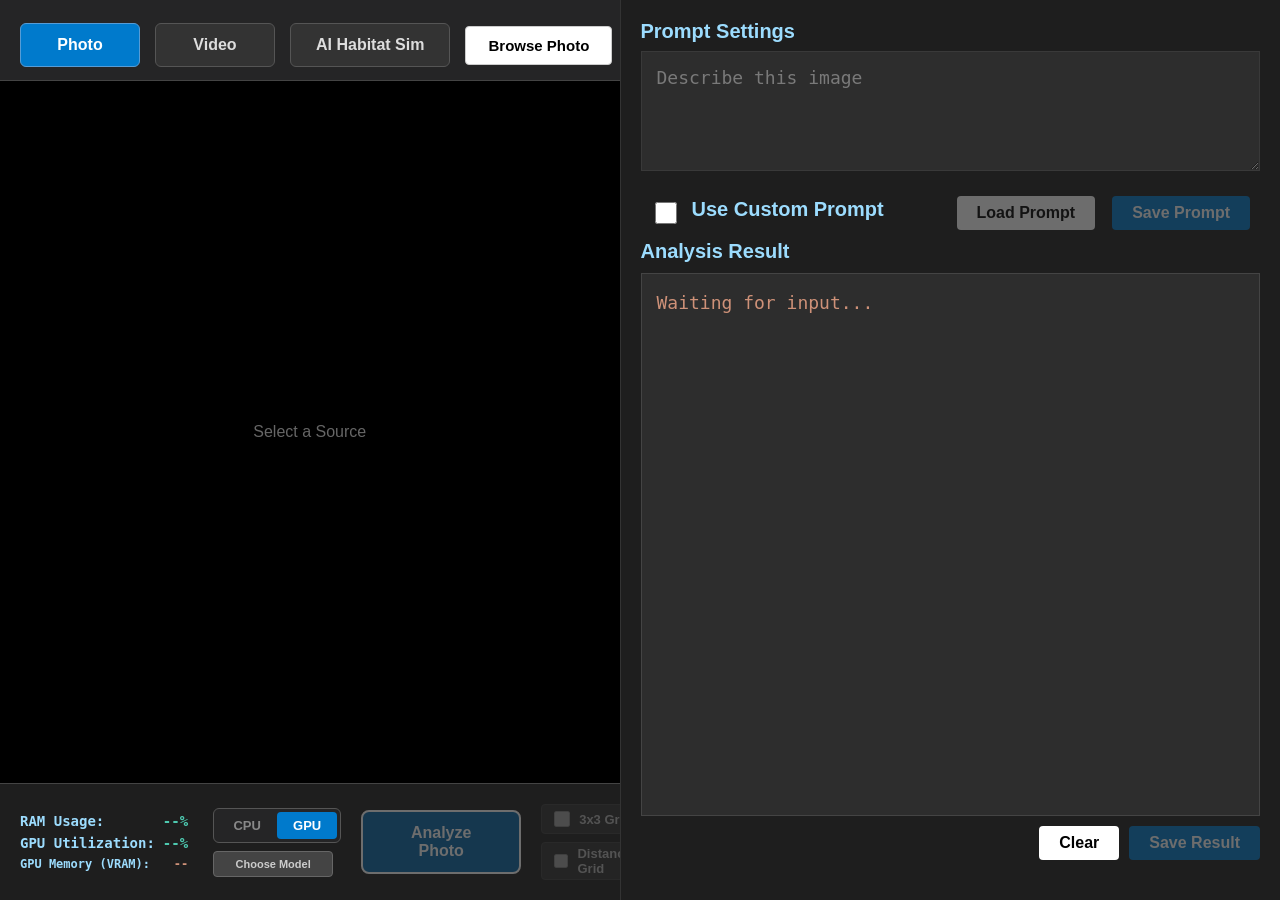
==== commit 3b6f5b0a: "feat: Add angle and distance grid overlays with toggle functionality in UI" ====
--- a/Project/templates/index.html
+++ b/Project/templates/index.html
@@ -564,6 +564,21 @@
             background: #e0e0e0;
         }
 
+        #btn-restart-habitat {
+            padding: 8px 20px;
+            font-size: 16px;
+            background: white;
+            color: black;
+            border: none;
+            cursor: pointer;
+            border-radius: 4px;
+            font-weight: bold;
+        }
+
+        #btn-restart-habitat:hover {
+            background: #e0e0e0;
+        }
+
         #btn-load-prompt {
             padding: 8px 20px;
             font-size: 16px;
@@ -690,6 +705,84 @@
 
         #grid-h2 {
             top: 66.66%;
+        }
+
+        /* Angle Grid Styles */
+        .angle-grid-overlay {
+            position: absolute;
+            z-index: 36;
+            display: none;
+            pointer-events: none;
+            width: 100%;
+            height: 100%;
+        }
+
+        .angle-line {
+            position: absolute;
+            width: 1px;
+            height: 100%;
+            background-color: rgba(0, 255, 0, 0.4);
+        }
+
+        .angle-label {
+            position: absolute;
+            color: rgba(0, 255, 0, 0.8);
+            font-size: 10px;
+            font-weight: bold;
+            transform: translateX(-50%);
+            bottom: 5px;
+            text-shadow: 1px 1px 2px black;
+        }
+
+        /* Distance Grid Styles */
+        .distance-grid-overlay {
+            position: absolute;
+            z-index: 37;
+            display: none;
+            pointer-events: none;
+            width: 100%;
+            height: 100%;
+        }
+
+        .distance-arrow-main {
+            position: absolute;
+            left: 50%;
+            top: 15%;
+            bottom: 10%;
+            width: 2px;
+            background-color: rgba(255, 255, 0, 0.6);
+            transform: translateX(-50%);
+        }
+
+        .distance-arrow-head {
+            position: absolute;
+            left: 50%;
+            top: 15%;
+            transform: translate(-50%, -100%);
+            width: 0;
+            height: 0;
+            border-left: 6px solid transparent;
+            border-right: 6px solid transparent;
+            border-bottom: 10px solid rgba(255, 255, 0, 0.6);
+        }
+
+        .distance-tick {
+            position: absolute;
+            left: 50%;
+            width: 20px;
+            height: 1px;
+            background-color: rgba(255, 255, 0, 0.8);
+            transform: translateX(-50%);
+        }
+
+        .distance-label {
+            position: absolute;
+            left: calc(50% + 15px);
+            color: rgba(255, 255, 0, 0.9);
+            font-size: 11px;
+            font-weight: bold;
+            transform: translateY(-50%);
+            text-shadow: 1px 1px 2px black;
         }
 
         .checkbox-grid-container {
@@ -999,6 +1092,18 @@
                         style="position:absolute; top:66.66%; height:1px; width:100%; background:rgba(255,255,255,0.6);">
                     </div>
                 </div>
+
+                <!-- Angle Grid Overlay -->
+                <div id="angle-grid-overlay" class="angle-grid-overlay">
+                    <!-- Lines and labels will be generated by JS -->
+                </div>
+
+                <!-- Distance Grid Overlay -->
+                <div id="distance-grid-overlay" class="distance-grid-overlay">
+                    <div class="distance-arrow-main"></div>
+                    <div class="distance-arrow-head"></div>
+                    <!-- Ticks and labels will be generated by JS -->
+                </div>
                 <video id="video-feed" controls playsinline style="display:none;"></video>
                 <img id="captured-photo" style="display:none;" />
                 <canvas id="canvas" style="display:none;"></canvas> <!-- Original canvas for photo capture? -->
@@ -1163,7 +1268,7 @@
                                 <div style="display: flex; justify-content: flex-end; margin-top: 10px;">
                                     <button
                                         style="padding: 8px 16px; background: #007acc; color: white; border: none; border-radius: 4px; cursor: pointer; font-size: 13px; font-weight: bold;"
-                                        onclick="saveActivePromptTab()">Save Prompt</button>
+                                        onclick="saveActivePromptTab()">Save All Prompts</button>
                                 </div>
                             </div>
                         </div>
@@ -1173,12 +1278,11 @@
                         style="display: flex; justify-content: flex-end; gap: 15px; margin-top: 30px; padding-top: 20px; border-top: 1px solid #333;">
                         <button
                             style="padding: 12px 30px; font-size: 16px; font-weight: bold; color: #ddd; background: #333; border: 1px solid #555; border-radius: 6px; cursor: pointer;"
-                            onclick="document.getElementById('autonav-modal').style.display='none'">Cancel</button>
+                            onclick="closeAutoNavModal()">Cancel</button>
                         <button
                             style="padding: 12px 30px; font-size: 16px; font-weight: bold; color: white; background: #007acc; border: none; border-radius: 6px; cursor: pointer;"
-                            onclick="saveActivePromptToMemory(); syncScenariosToServer(); document.getElementById('autonav-modal').style.display='none'">Save
-                            &
-                            Apply</button>
+                            onclick="saveActivePromptToMemory(); syncScenariosToServer(); alert('Settings saved and applied!'); settingsChanged = false; document.getElementById('autonav-modal').style.display='none'">Save
+                            & Apply</button>
                     </div>
                 </div>
 
@@ -1220,14 +1324,27 @@
 
                     <button id="action-btn" onclick="handleAction()" style="display: none;"></button>
 
-                    <div class="grid-checkbox-container" id="grid-checkbox-container">
-                        <input type="checkbox" id="grid-toggle-checkbox" onchange="toggleGrid()">
-                        <label for="grid-toggle-checkbox">3x3 Grid</label>
-                    </div>
-
-                    <div class="height-checkbox-container" id="height-checkbox-container">
-                        <input type="checkbox" id="height-toggle-checkbox" onchange="toggleHeightControl()">
-                        <label for="height-toggle-checkbox" id="height-label">Height: 0.0m</label>
+                    <div id="grid-controls-wrapper"
+                        style="display: grid; grid-template-columns: repeat(2, 1fr); gap: 8px; min-width: 250px;">
+                        <div class="grid-checkbox-container" id="grid-checkbox-container">
+                            <input type="checkbox" id="grid-toggle-checkbox" onchange="toggleGrid()">
+                            <label for="grid-toggle-checkbox">3x3 Grid</label>
+                        </div>
+
+                        <div class="height-checkbox-container" id="height-checkbox-container">
+                            <input type="checkbox" id="height-toggle-checkbox" onchange="toggleHeightControl()">
+                            <label for="height-toggle-checkbox" id="height-label">Height: 0.0m</label>
+                        </div>
+
+                        <div class="grid-checkbox-container" id="angle-grid-checkbox-container">
+                            <input type="checkbox" id="angle-grid-checkbox" onchange="toggleAngleGrid()">
+                            <label for="angle-grid-checkbox">Angle Grid</label>
+                        </div>
+
+                        <div class="grid-checkbox-container" id="distance-grid-checkbox-container">
+                            <input type="checkbox" id="distance-grid-checkbox" onchange="toggleDistanceGrid()">
+                            <label for="distance-grid-checkbox">Distance Grid</label>
+                        </div>
                     </div>
                 </div>
             </div>
@@ -1304,7 +1421,7 @@
                             <div style="margin-top: 20px; border-top: 1px solid #444; padding-top: 15px;">
                                 <div style="display: flex; justify-content: space-between; align-items: stretch;">
                                     <div style="flex: 1;">
-                                        <label class="active-label">Core Progress State</label>
+                                        <label class="active-label">Progress State</label>
                                         <div style="display: flex; gap: 8px; flex-wrap: wrap;">
                                             <button class="state-pill active" id="state-pill-searching"
                                                 onclick="handleStatePillClick('searching')">Searching</button>
@@ -1335,6 +1452,8 @@
                     <div id="result-display">Waiting for input...</div>
                     <div style="display:flex; justify-content:flex-end; gap: 10px; margin-top: 10px;">
                         <button id="btn-clear-result" onclick="clearResult()">Clear</button>
+                        <button id="btn-restart-habitat" onclick="restartHabitat()"
+                            style="display: none;">Restart</button>
                         <button id="btn-save-result" onclick="saveCurrentResult()">Save Result</button>
                     </div>
                 </div>
@@ -1346,6 +1465,10 @@
             const canvas = document.getElementById('canvas');
             const photoDisplay = document.getElementById('captured-photo');
             const resultDisplay = document.getElementById('result-display');
+
+            function scrollToBottom() {
+                resultDisplay.scrollTop = resultDisplay.scrollHeight;
+            }
             const fpsLabel = document.getElementById('fps-val');
             const actionBtn = document.getElementById('action-btn');
             const promptInput = document.getElementById('prompt-input');
@@ -1397,6 +1520,7 @@
             let currentScenario = 'scenario1';
             let currentPromptTab = 'searching';
             let currentAutomationMode = null; // 'auto' or 'manual'
+            let settingsChanged = false;
 
             // Data structure: scenarios[scenarioId][promptType]
             let scenarios = {
@@ -1456,8 +1580,12 @@
 
             function handleStatePillClick(tab) {
                 if (currentAutomationMode === 'manual') {
-                    switchCoTPromptTab(tab, true);
-                    updateStatePills(tab);
+                    if (currentPromptTab === tab) {
+                        // Toggle off
+                        switchCoTPromptTab(null, true);
+                    } else {
+                        switchCoTPromptTab(tab, true);
+                    }
                 } else {
                     // In auto mode, state pills are primarily indicators
                     logDebug("State cannot be changed manually in Automatic mode.");
@@ -1473,16 +1601,18 @@
 
                 // UI Update for Prompt Tabs
                 document.querySelectorAll('.prompt-tab').forEach(btn => {
-                    btn.classList.toggle('active', btn.textContent.toLowerCase() === tab);
+                    btn.classList.toggle('active', tab && btn.textContent.toLowerCase() === tab);
                 });
 
                 // UI Update for Visual Flow Nodes
                 document.querySelectorAll('.state-node').forEach(node => {
                     node.classList.remove('active');
                 });
-                const flowNode = document.getElementById(`flow-node-${tab}`);
-                if (flowNode) {
-                    flowNode.classList.add('active');
+                if (tab) {
+                    const flowNode = document.getElementById(`flow-node-${tab}`);
+                    if (flowNode) {
+                        flowNode.classList.add('active');
+                    }
                 }
 
                 // Sync Main UI pills if they exist
@@ -1498,22 +1628,22 @@
             }
 
             function loadActivePromptFromMemory() {
-                const value = scenarios[currentScenario][currentPromptTab] || "";
+                const tabToLoad = currentPromptTab || 'core';
+                const value = scenarios[currentScenario][tabToLoad] || "";
                 document.getElementById('autonav-prompt-editor').value = value;
             }
 
             function saveActivePromptToMemory() {
-                const editor = document.getElementById('autonav-prompt-editor');
-                if (!editor) return;
-                const val = editor.value;
+                const tabToSave = currentPromptTab || 'core';
                 if (!scenarios[currentScenario]) scenarios[currentScenario] = {};
-                scenarios[currentScenario][currentPromptTab] = val;
+                scenarios[currentScenario][tabToSave] = document.getElementById('autonav-prompt-editor').value;
             }
 
             function saveActivePromptTab() {
                 saveActivePromptToMemory();
                 syncScenariosToServer();
-                alert(`Prompt for ${currentScenario.toUpperCase()} - ${currentPromptTab.toUpperCase()} saved persistently.`);
+                settingsChanged = false;
+                // No individual alert as per request
             }
 
             async function syncScenariosToServer() {
@@ -1544,11 +1674,34 @@
                 }
             }
 
+            function closeAutoNavModal() {
+                if (settingsChanged) {
+                    if (!confirm("Are you sure? Unsaved changes will be lost.")) return;
+                }
+                settingsChanged = false;
+                document.getElementById('autonav-modal').style.display = 'none';
+            }
+
             function openAutoNavModal() {
                 if (!scenarios['scenario1']) {
                     scenarios['scenario1'] = { core: "", searching: "", navigating: "", recovering: "" };
                 }
                 const s1 = scenarios['scenario1'];
+
+                // Reset change tracker
+                settingsChanged = false;
+
+                // Add change listeners if not already added
+                const editor = document.getElementById('autonav-prompt-editor');
+                const target = document.getElementById('autonav-target');
+                if (editor && !editor.dataset.listenerAdded) {
+                    editor.addEventListener('input', () => { settingsChanged = true; });
+                    editor.dataset.listenerAdded = 'true';
+                }
+                if (target && !target.dataset.listenerAdded) {
+                    target.addEventListener('input', () => { settingsChanged = true; });
+                    target.dataset.listenerAdded = 'true';
+                }
 
                 // Populate defaults if empty (first time)
                 if (!s1.core) {
@@ -1756,9 +1909,13 @@
                 document.getElementById('photo-upload').value = '';
                 document.getElementById('video-upload').value = '';
 
-                // Reset 3x3 Grid on every tab switch
+                // Reset Grids on every tab switch
                 document.getElementById('grid-toggle-checkbox').checked = false;
                 toggleGrid();
+                document.getElementById('angle-grid-checkbox').checked = false;
+                toggleAngleGrid();
+                document.getElementById('distance-grid-checkbox').checked = false;
+                toggleDistanceGrid();
 
                 stopStream();
                 updateActionButton();
@@ -2029,6 +2186,7 @@
 
                 const actionBtn = document.getElementById('action-btn');
                 const tabBtnAuto = document.getElementById('tab-btn-auto');
+                const tabBtnManual = document.getElementById('tab-btn-manual');
 
                 if (subMode === 'live' || subMode === 'live_one_shot' || subMode === 'autonomous') {
                     updateActionButton();
@@ -2392,7 +2550,10 @@
                 const tabBtnAuto = document.getElementById('tab-btn-auto');
                 const tabBtnManual = document.getElementById('tab-btn-manual');
 
+                const btnRestart = document.getElementById('btn-restart-habitat');
+
                 if (currentMode === 'habitat') {
+                    if (btnRestart) btnRestart.style.display = 'inline-block';
                     tabHeader.style.display = 'flex';
                     promptHeader.style.display = 'none';
 
@@ -2415,6 +2576,7 @@
                         tabBtnAuto.style.display = 'inline-block';
                     }
                 } else {
+                    if (btnRestart) btnRestart.style.display = 'none';
                     tabHeader.style.display = 'none';
                     promptHeader.style.display = 'flex';
                     if (activePromptTab === 'auto') {
@@ -2469,6 +2631,8 @@
                 // Dimmed when no content (checks)
                 const fpsControl = document.getElementById('fps-control');
                 const gridControl = document.getElementById('grid-checkbox-container');
+                const angleGridControl = document.getElementById('angle-grid-checkbox-container');
+                const distanceGridControl = document.getElementById('distance-grid-checkbox-container');
                 const heightControl = document.getElementById('height-checkbox-container');
                 const memoryModeControl = document.getElementById('memory-mode-container');
 
@@ -2486,10 +2650,14 @@
                     actionBtn.classList.add('btn-dimmed');
                     fpsControl.classList.add('btn-dimmed');
                     gridControl.classList.add('dimmed');
+                    angleGridControl.classList.add('dimmed');
+                    distanceGridControl.classList.add('dimmed');
                     heightControl.classList.add('dimmed');
                     if (memoryModeControl) memoryModeControl.classList.add('btn-dimmed');
 
                     document.getElementById('grid-toggle-checkbox').disabled = true;
+                    document.getElementById('angle-grid-checkbox').disabled = true;
+                    document.getElementById('distance-grid-checkbox').disabled = true;
                     document.getElementById('height-toggle-checkbox').disabled = true;
                     const memModeCb = document.getElementById('memory-mode-checkbox');
                     if (memModeCb) memModeCb.disabled = true;
@@ -2497,9 +2665,13 @@
                     actionBtn.classList.remove('btn-dimmed');
                     fpsControl.classList.remove('btn-dimmed');
                     gridControl.classList.remove('dimmed');
+                    angleGridControl.classList.remove('dimmed');
+                    distanceGridControl.classList.remove('dimmed');
                     heightControl.classList.remove('dimmed');
 
                     document.getElementById('grid-toggle-checkbox').disabled = false;
+                    document.getElementById('angle-grid-checkbox').disabled = false;
+                    document.getElementById('distance-grid-checkbox').disabled = false;
                     document.getElementById('height-toggle-checkbox').disabled = false;
 
                     const isCustomPrompt = document.getElementById('use-custom-prompt').checked;
@@ -2522,6 +2694,79 @@
                 if (isChecked) updateGridOverlay();
             }
 
+            function toggleAngleGrid() {
+                const isChecked = document.getElementById('angle-grid-checkbox').checked;
+                const angleOverlay = document.getElementById('angle-grid-overlay');
+                angleOverlay.style.display = isChecked ? 'block' : 'none';
+                if (isChecked) {
+                    generateAngleGrid();
+                    updateGridOverlay();
+                }
+            }
+
+            function toggleDistanceGrid() {
+                const isChecked = document.getElementById('distance-grid-checkbox').checked;
+                const distanceOverlay = document.getElementById('distance-grid-overlay');
+                distanceOverlay.style.display = isChecked ? 'block' : 'none';
+                if (isChecked) {
+                    generateDistanceGrid();
+                    updateGridOverlay();
+                }
+            }
+
+            function generateAngleGrid() {
+                const overlay = document.getElementById('angle-grid-overlay');
+                overlay.innerHTML = '';
+                // 0 is center, -90 left, +90 right. Lines every 30 degrees for clarity.
+                const angles = [-90, -60, -30, 0, 30, 60, 90];
+                angles.forEach(angle => {
+                    const leftPercent = 50 + (angle / 90) * 50;
+
+                    const line = document.createElement('div');
+                    line.className = 'angle-line';
+                    line.style.left = `${leftPercent}%`;
+                    if (angle === 0) {
+                        line.style.backgroundColor = 'rgba(0, 255, 0, 0.8)';
+                        line.style.width = '2px';
+                    }
+                    overlay.appendChild(line);
+
+                    const label = document.createElement('div');
+                    label.className = 'angle-label';
+                    label.style.left = `${leftPercent}%`;
+                    label.textContent = `${angle}°`;
+                    overlay.appendChild(label);
+                });
+            }
+
+            function generateDistanceGrid() {
+                const overlay = document.getElementById('distance-grid-overlay');
+                // Keep the arrow parts
+                const mainArrow = document.querySelector('.distance-arrow-main');
+                const arrowHead = document.querySelector('.distance-arrow-head');
+                overlay.innerHTML = '';
+                overlay.appendChild(mainArrow);
+                overlay.appendChild(arrowHead);
+
+                // Meter ticks from bottom to top (assuming bottom is closer)
+                // 1m, 2m, 3m, 4m, 5m etc.
+                for (let i = 1; i <= 5; i++) {
+                    const bottomPercent = 10 + (i * 15); // Simple linear scale for visualization
+                    if (bottomPercent > 85) break;
+
+                    const tick = document.createElement('div');
+                    tick.className = 'distance-tick';
+                    tick.style.bottom = `${bottomPercent}%`;
+                    overlay.appendChild(tick);
+
+                    const label = document.createElement('div');
+                    label.className = 'distance-label';
+                    label.style.bottom = `${bottomPercent}%`;
+                    label.textContent = `${i}m`;
+                    overlay.appendChild(label);
+                }
+            }
+
             function updateGridOverlay() {
                 const gridOverlay = document.getElementById('grid-overlay');
                 if (gridOverlay.style.display === 'none') return;
@@ -2570,6 +2815,20 @@
                 gridOverlay.style.height = `${contentHeight}px`;
                 gridOverlay.style.left = `${activeEl.offsetLeft + left}px`;
                 gridOverlay.style.top = `${activeEl.offsetTop + top}px`;
+
+                // Update Angle Grid
+                const angleOverlay = document.getElementById('angle-grid-overlay');
+                angleOverlay.style.width = `${contentWidth}px`;
+                angleOverlay.style.height = `${contentHeight}px`;
+                angleOverlay.style.left = `${activeEl.offsetLeft + left}px`;
+                angleOverlay.style.top = `${activeEl.offsetTop + top}px`;
+
+                // Update Distance Grid
+                const distanceOverlay = document.getElementById('distance-grid-overlay');
+                distanceOverlay.style.width = `${contentWidth}px`;
+                distanceOverlay.style.height = `${contentHeight}px`;
+                distanceOverlay.style.left = `${activeEl.offsetLeft + left}px`;
+                distanceOverlay.style.top = `${activeEl.offsetTop + top}px`;
             }
 
             window.addEventListener('resize', updateGridOverlay);
@@ -2988,7 +3247,7 @@
 
                     const editor = document.getElementById('autonav-prompt-editor');
                     if (!currentPromptTab && currentAutomationMode === 'manual') {
-                        return ""; // Nothing selected in manual mode
+                        return corePart; // Fallback to Core prompt if no state is selected
                     }
 
                     const statePart = editor.value;
@@ -3007,6 +3266,7 @@
                 const timestamp = new Date().toLocaleTimeString();
                 const logEntry = `<div style="margin-bottom: 5px; border-bottom: 1px solid #333; padding-bottom: 5px;"><span style="color:#569cd6">[${timestamp}]</span> <span style="color:#4ec9b0">DEBUG:</span> ${message}</div>`;
                 resultDisplay.insertAdjacentHTML('beforeend', logEntry); // Append
+                scrollToBottom();
             }
 
             let lastResult = null;
@@ -3014,8 +3274,42 @@
             let lastMetadata = null;
             let lastDebugLog = '';
 
+            async function restartHabitat() {
+                if (!confirm("Are you sure you want to reset simulation memory and restart view?")) return;
+
+                stopStream();
+                if (currentAnalysisController) currentAnalysisController.abort();
+
+                const cotContent = document.getElementById('cot-content');
+                if (cotContent) cotContent.innerHTML = '';
+
+                // Reset local result state
+                lastResult = null;
+                lastPrompt = null;
+                lastMetadata = null;
+                lastDebugLog = '';
+                updateButtonStates();
+
+                resultDisplay.innerHTML = 'Restarting...';
+
+                try {
+                    const res = await fetch('/clear_habitat_memory', { method: 'POST' });
+                    const data = await res.json();
+                    if (data.status === 'success') {
+                        logDebug("Memory cleared. Current view and position preserved.");
+                        resultDisplay.innerHTML = 'Waiting for input...';
+                    } else {
+                        alert("Error: " + data.message);
+                    }
+                } catch (e) {
+                    console.error("Restart error:", e);
+                    alert("Restart failed: " + e);
+                }
+            }
+
             function clearResult() {
                 if (!confirm("Are you sure you want to clear the results?")) return;
+
                 resultDisplay.innerHTML = 'Waiting for input...';
                 lastResult = null;
                 lastPrompt = null;
@@ -3158,8 +3452,8 @@
                         let memoryBlockHTML = "";
                         let mainResponse = data.response;
 
-                        const injectedMemory = data.injected_memory || "";
-                        if (isMemoryModeEnabled && injectedMemory && injectedMemory !== "None") {
+                        const injectedMemory = data.injected_memory || "None";
+                        if (injectedMemory) {
                             // Escape the memory text
                             const escapedMemory = injectedMemory
                                 .replace(/&/g, "&amp;")
@@ -3189,7 +3483,7 @@
                             <div style="background: #1e1e1e; padding: 12px 20px; border-bottom: 1px solid #444; border-radius: 8px 8px 0 0; display: flex; justify-content: space-between; align-items: center;">
                                 <div style="font-size: 14px; color: #ddd;">
                                     <span style="color: #4ec9b0; font-weight: bold; text-transform: uppercase;">Scenario:</span> ${currentScenario.toUpperCase()} | 
-                                    <span style="color: #ce9178; font-weight: bold; text-transform: uppercase;">Progress:</span> ${(currentPromptTab || "None").toUpperCase()}
+                                    <span style="color: #ce9178; font-weight: bold; text-transform: uppercase;">Progress:</span> ${(currentPromptTab || "CORE").toUpperCase()}
                                 </div>
                                 <div style="display: flex; gap: 10px;">
                                     <button onclick="const p = this.parentElement.parentElement.nextElementSibling; p.style.display = p.style.display === 'none' ? 'block' : 'none';" 
@@ -3228,7 +3522,7 @@
                         // Also show debug timing at the very bottom for easy visibility
                         const debugSummary = `<div style="margin-top: 5px; padding: 5px 10px; background: #1e1e1e; border-left: 3px solid #4ec9b0; font-family: 'Consolas', monospace; font-size: 14px; color: #888;">DEBUG: SUCCESS: Total ${totalDuration}s (Load: ${loadTime}, Inf: ${infTime})</div>`;
                         resultDisplay.insertAdjacentHTML('beforeend', debugSummary);
-                        // resultDisplay.scrollTop = resultDisplay.scrollHeight;
+                        scrollToBottom();
 
                         // Automatic State Transitions
                         if (currentAutomationMode === 'auto' && activePromptTab === 'auto') {
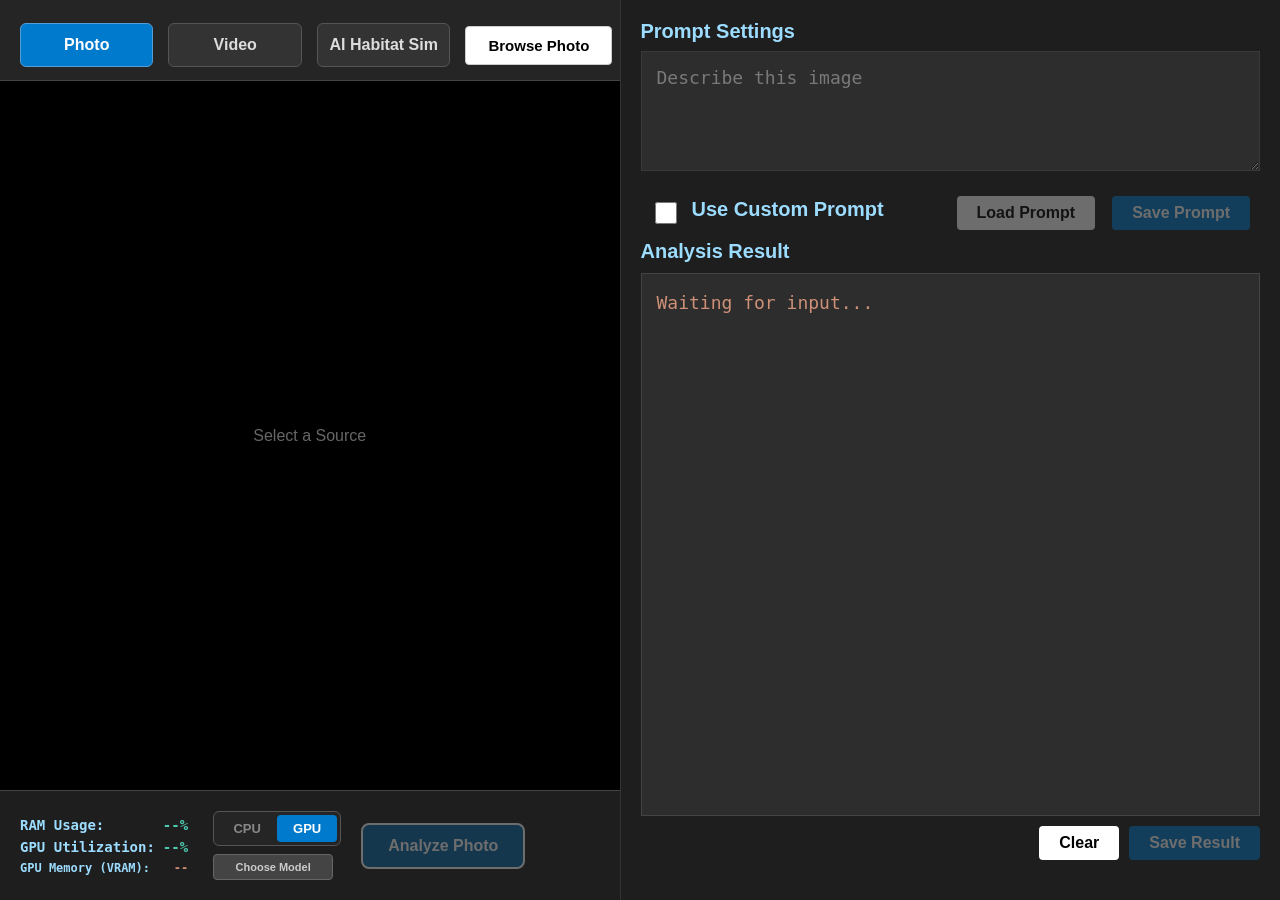
==== commit a25520f0: "feat: Update grid styles and add angle settings modal for enhanced UI functionality" ====
--- a/Project/templates/index.html
+++ b/Project/templates/index.html
@@ -678,16 +678,16 @@
 
         .grid-line-v {
             position: absolute;
-            width: 1px;
+            width: 2px;
             height: 100%;
-            background-color: rgba(255, 255, 255, 0.6);
+            background-color: rgba(0, 255, 0, 0.8);
         }
 
         .grid-line-h {
             position: absolute;
-            height: 1px;
+            height: 2px;
             width: 100%;
-            background-color: rgba(255, 255, 255, 0.6);
+            background-color: rgba(0, 255, 0, 0.8);
         }
 
         /* Logic for Grid Layout */
@@ -713,76 +713,57 @@
             z-index: 36;
             display: none;
             pointer-events: none;
-            width: 100%;
-            height: 100%;
         }
 
         .angle-line {
             position: absolute;
-            width: 1px;
+            width: 2px;
             height: 100%;
-            background-color: rgba(0, 255, 0, 0.4);
+            background-color: rgba(0, 255, 0, 0.8);
         }
 
         .angle-label {
             position: absolute;
             color: rgba(0, 255, 0, 0.8);
-            font-size: 10px;
+            font-size: 16px;
             font-weight: bold;
             transform: translateX(-50%);
             bottom: 5px;
             text-shadow: 1px 1px 2px black;
         }
 
-        /* Distance Grid Styles */
-        .distance-grid-overlay {
-            position: absolute;
-            z-index: 37;
-            display: none;
-            pointer-events: none;
-            width: 100%;
-            height: 100%;
-        }
-
-        .distance-arrow-main {
-            position: absolute;
-            left: 50%;
-            top: 15%;
-            bottom: 10%;
-            width: 2px;
-            background-color: rgba(255, 255, 0, 0.6);
-            transform: translateX(-50%);
-        }
-
-        .distance-arrow-head {
-            position: absolute;
-            left: 50%;
-            top: 15%;
-            transform: translate(-50%, -100%);
-            width: 0;
-            height: 0;
-            border-left: 6px solid transparent;
-            border-right: 6px solid transparent;
-            border-bottom: 10px solid rgba(255, 255, 0, 0.6);
-        }
-
-        .distance-tick {
-            position: absolute;
-            left: 50%;
-            width: 20px;
-            height: 1px;
-            background-color: rgba(255, 255, 0, 0.8);
-            transform: translateX(-50%);
-        }
-
-        .distance-label {
-            position: absolute;
-            left: calc(50% + 15px);
-            color: rgba(255, 255, 0, 0.9);
-            font-size: 11px;
+        .mode-toggle-group {
+            display: flex;
+            gap: 8px;
+            margin-bottom: 20px;
+        }
+
+        .mode-btn {
+            flex: 1;
+            padding: 10px;
+            background: #333;
+            border: 1px solid #555;
+            color: #aaa;
+            border-radius: 6px;
+            cursor: pointer;
+            font-size: 12px;
+            transition: all 0.2s;
+            display: flex;
+            flex-direction: column;
+            align-items: center;
+            gap: 4px;
+        }
+
+        .mode-btn.active {
+            background: rgba(0, 122, 204, 0.25);
+            border-color: #007acc;
+            color: #9cdcfe;
             font-weight: bold;
-            transform: translateY(-50%);
-            text-shadow: 1px 1px 2px black;
+        }
+
+        .mode-btn span {
+            font-size: 10px;
+            opacity: 0.7;
         }
 
         .checkbox-grid-container {
@@ -1098,12 +1079,6 @@
                     <!-- Lines and labels will be generated by JS -->
                 </div>
 
-                <!-- Distance Grid Overlay -->
-                <div id="distance-grid-overlay" class="distance-grid-overlay">
-                    <div class="distance-arrow-main"></div>
-                    <div class="distance-arrow-head"></div>
-                    <!-- Ticks and labels will be generated by JS -->
-                </div>
                 <video id="video-feed" controls playsinline style="display:none;"></video>
                 <img id="captured-photo" style="display:none;" />
                 <canvas id="canvas" style="display:none;"></canvas> <!-- Original canvas for photo capture? -->
@@ -1326,6 +1301,8 @@
 
                     <div id="grid-controls-wrapper"
                         style="display: grid; grid-template-columns: repeat(2, 1fr); gap: 8px; min-width: 250px;">
+
+                        <!-- Satır 1 -->
                         <div class="grid-checkbox-container" id="grid-checkbox-container">
                             <input type="checkbox" id="grid-toggle-checkbox" onchange="toggleGrid()">
                             <label for="grid-toggle-checkbox">3x3 Grid</label>
@@ -1336,15 +1313,23 @@
                             <label for="height-toggle-checkbox" id="height-label">Height: 0.0m</label>
                         </div>
 
+                        <!-- Satır 2 -->
                         <div class="grid-checkbox-container" id="angle-grid-checkbox-container">
                             <input type="checkbox" id="angle-grid-checkbox" onchange="toggleAngleGrid()">
                             <label for="angle-grid-checkbox">Angle Grid</label>
                         </div>
 
-                        <div class="grid-checkbox-container" id="distance-grid-checkbox-container">
-                            <input type="checkbox" id="distance-grid-checkbox" onchange="toggleDistanceGrid()">
-                            <label for="distance-grid-checkbox">Distance Grid</label>
+                        <div></div> <!-- boş: kullanıcı ekleyecek -->
+
+                        <!-- Satır 3 -->
+                        <div>
+                            <button id="angle-settings-btn" onclick="openAngleSettings()"
+                                style="width:100%; padding: 4px 6px; font-size: 12px; background: rgba(0,122,204,0.2); border: 1px solid rgba(0,122,204,0.5); color: #9cdcfe; border-radius: 4px; cursor: pointer; white-space: nowrap;">
+                                Angle Settings
+                            </button>
                         </div>
+
+                        <div></div> <!-- boş -->
                     </div>
                 </div>
             </div>
@@ -1914,8 +1899,6 @@
                 toggleGrid();
                 document.getElementById('angle-grid-checkbox').checked = false;
                 toggleAngleGrid();
-                document.getElementById('distance-grid-checkbox').checked = false;
-                toggleDistanceGrid();
 
                 stopStream();
                 updateActionButton();
@@ -2632,7 +2615,6 @@
                 const fpsControl = document.getElementById('fps-control');
                 const gridControl = document.getElementById('grid-checkbox-container');
                 const angleGridControl = document.getElementById('angle-grid-checkbox-container');
-                const distanceGridControl = document.getElementById('distance-grid-checkbox-container');
                 const heightControl = document.getElementById('height-checkbox-container');
                 const memoryModeControl = document.getElementById('memory-mode-container');
 
@@ -2645,19 +2627,23 @@
                     }
                 }
 
+                // Show/Hide grid controls wrapper based on mode
+                const gridWrapper = document.getElementById('grid-controls-wrapper');
+                if (gridWrapper) {
+                    gridWrapper.style.display = (currentMode === 'habitat') ? 'grid' : 'none';
+                }
+
                 // For Habitat Record mode, we need content (sim selected) AND we ignore isStreaming
                 if (!hasContent) {
                     actionBtn.classList.add('btn-dimmed');
                     fpsControl.classList.add('btn-dimmed');
                     gridControl.classList.add('dimmed');
                     angleGridControl.classList.add('dimmed');
-                    distanceGridControl.classList.add('dimmed');
                     heightControl.classList.add('dimmed');
                     if (memoryModeControl) memoryModeControl.classList.add('btn-dimmed');
 
                     document.getElementById('grid-toggle-checkbox').disabled = true;
                     document.getElementById('angle-grid-checkbox').disabled = true;
-                    document.getElementById('distance-grid-checkbox').disabled = true;
                     document.getElementById('height-toggle-checkbox').disabled = true;
                     const memModeCb = document.getElementById('memory-mode-checkbox');
                     if (memModeCb) memModeCb.disabled = true;
@@ -2666,12 +2652,10 @@
                     fpsControl.classList.remove('btn-dimmed');
                     gridControl.classList.remove('dimmed');
                     angleGridControl.classList.remove('dimmed');
-                    distanceGridControl.classList.remove('dimmed');
                     heightControl.classList.remove('dimmed');
 
                     document.getElementById('grid-toggle-checkbox').disabled = false;
                     document.getElementById('angle-grid-checkbox').disabled = false;
-                    document.getElementById('distance-grid-checkbox').disabled = false;
                     document.getElementById('height-toggle-checkbox').disabled = false;
 
                     const isCustomPrompt = document.getElementById('use-custom-prompt').checked;
@@ -2704,72 +2688,84 @@
                 }
             }
 
-            function toggleDistanceGrid() {
-                const isChecked = document.getElementById('distance-grid-checkbox').checked;
-                const distanceOverlay = document.getElementById('distance-grid-overlay');
-                distanceOverlay.style.display = isChecked ? 'block' : 'none';
-                if (isChecked) {
-                    generateDistanceGrid();
-                    updateGridOverlay();
-                }
-            }
-
             function generateAngleGrid() {
                 const overlay = document.getElementById('angle-grid-overlay');
                 overlay.innerHTML = '';
-                // 0 is center, -90 left, +90 right. Lines every 30 degrees for clarity.
-                const angles = [-90, -60, -30, 0, 30, 60, 90];
+                // 0 is center. Lines at 0, ±15, ±30, ±45 degrees (HFOV=90°).
+                // Perspektif-doğru formül: tan(θ) / tan(HFOV/2)
+                // HFOV/2 = 45° için tan(45°) = 1, yani: leftPercent = 50 + 50 * tan(θ)
+                const halfFOVrad = (angleSettings.hfov / 2) * Math.PI / 180;
+                const angles = angleSettings.angles;
+                const op = angleSettings.opacity;
                 angles.forEach(angle => {
-                    const leftPercent = 50 + (angle / 90) * 50;
+                    const theta = angle * Math.PI / 180;
+                    const leftPercent = 50 + 50 * Math.tan(theta) / Math.tan(halfFOVrad);
 
                     const line = document.createElement('div');
                     line.className = 'angle-line';
                     line.style.left = `${leftPercent}%`;
-                    if (angle === 0) {
-                        line.style.backgroundColor = 'rgba(0, 255, 0, 0.8)';
-                        line.style.width = '2px';
-                    }
+                    line.style.backgroundColor = `rgba(0, 255, 0, ${op})`;
                     overlay.appendChild(line);
 
                     const label = document.createElement('div');
                     label.className = 'angle-label';
                     label.style.left = `${leftPercent}%`;
+                    label.style.color = `rgba(0, 255, 0, ${op})`;
                     label.textContent = `${angle}°`;
                     overlay.appendChild(label);
                 });
             }
 
-            function generateDistanceGrid() {
-                const overlay = document.getElementById('distance-grid-overlay');
-                // Keep the arrow parts
-                const mainArrow = document.querySelector('.distance-arrow-main');
-                const arrowHead = document.querySelector('.distance-arrow-head');
-                overlay.innerHTML = '';
-                overlay.appendChild(mainArrow);
-                overlay.appendChild(arrowHead);
-
-                // Meter ticks from bottom to top (assuming bottom is closer)
-                // 1m, 2m, 3m, 4m, 5m etc.
-                for (let i = 1; i <= 5; i++) {
-                    const bottomPercent = 10 + (i * 15); // Simple linear scale for visualization
-                    if (bottomPercent > 85) break;
-
-                    const tick = document.createElement('div');
-                    tick.className = 'distance-tick';
-                    tick.style.bottom = `${bottomPercent}%`;
-                    overlay.appendChild(tick);
-
-                    const label = document.createElement('div');
-                    label.className = 'distance-label';
-                    label.style.bottom = `${bottomPercent}%`;
-                    label.textContent = `${i}m`;
-                    overlay.appendChild(label);
-                }
-            }
+            // ── Angle Settings ──────────────────────────────────────────────
+            let angleSettings = {
+                hfov: 90,
+                angles: [-40, -30, -20, -10, 0, 10, 20, 30, 40],
+                opacity: 0.8
+            };
+
+            function openAngleSettings() {
+                document.getElementById('angle-settings-modal').style.display = 'flex';
+                const currentLen = angleSettings.angles.length;
+                setAngleMode(currentLen >= 7 ? '9' : '5');
+            }
+
+            function setAngleMode(mode) {
+                document.getElementById('as-mode-val').value = mode;
+                document.getElementById('mode-9-btn').classList.toggle('active', mode === '9');
+                document.getElementById('mode-5-btn').classList.toggle('active', mode === '5');
+            }
+
+            function closeAngleSettings() {
+                document.getElementById('angle-settings-modal').style.display = 'none';
+            }
+
+            function saveAngleSettings() {
+                const mode = document.getElementById('as-mode-val').value;
+
+                let parsedAngles = [0];
+                if (mode === '9') {
+                    parsedAngles = [-40, -30, -20, -10, 0, 10, 20, 30, 40];
+                } else {
+                    parsedAngles = [-40, -20, 0, 20, 40];
+                }
+
+                angleSettings.angles = parsedAngles;
+
+                closeAngleSettings();
+                if (document.getElementById('angle-grid-checkbox').checked) {
+                    generateAngleGrid();
+                    updateGridOverlay();
+                }
+            }
+            // ────────────────────────────────────────────────────────────────
 
             function updateGridOverlay() {
                 const gridOverlay = document.getElementById('grid-overlay');
-                if (gridOverlay.style.display === 'none') return;
+                const angleOverlay = document.getElementById('angle-grid-overlay');
+                const is3x3Enabled = document.getElementById('grid-toggle-checkbox').checked;
+                const isAngleEnabled = document.getElementById('angle-grid-checkbox').checked;
+
+                if (!is3x3Enabled && !isAngleEnabled) return;
 
                 let activeEl = null;
                 if (currentMode === 'photo' || currentMode === 'habitat') {
@@ -2811,24 +2807,20 @@
                 const left = (containerWidth - contentWidth) / 2;
                 const top = (containerHeight - contentHeight) / 2;
 
-                gridOverlay.style.width = `${contentWidth}px`;
-                gridOverlay.style.height = `${contentHeight}px`;
-                gridOverlay.style.left = `${activeEl.offsetLeft + left}px`;
-                gridOverlay.style.top = `${activeEl.offsetTop + top}px`;
+                if (is3x3Enabled) {
+                    gridOverlay.style.width = `${contentWidth}px`;
+                    gridOverlay.style.height = `${contentHeight}px`;
+                    gridOverlay.style.left = `${activeEl.offsetLeft + left}px`;
+                    gridOverlay.style.top = `${activeEl.offsetTop + top}px`;
+                }
 
                 // Update Angle Grid
-                const angleOverlay = document.getElementById('angle-grid-overlay');
-                angleOverlay.style.width = `${contentWidth}px`;
-                angleOverlay.style.height = `${contentHeight}px`;
-                angleOverlay.style.left = `${activeEl.offsetLeft + left}px`;
-                angleOverlay.style.top = `${activeEl.offsetTop + top}px`;
-
-                // Update Distance Grid
-                const distanceOverlay = document.getElementById('distance-grid-overlay');
-                distanceOverlay.style.width = `${contentWidth}px`;
-                distanceOverlay.style.height = `${contentHeight}px`;
-                distanceOverlay.style.left = `${activeEl.offsetLeft + left}px`;
-                distanceOverlay.style.top = `${activeEl.offsetTop + top}px`;
+                if (isAngleEnabled) {
+                    angleOverlay.style.width = `${contentWidth}px`;
+                    angleOverlay.style.height = `${contentHeight}px`;
+                    angleOverlay.style.left = `${activeEl.offsetLeft + left}px`;
+                    angleOverlay.style.top = `${activeEl.offsetTop + top}px`;
+                }
             }
 
             window.addEventListener('resize', updateGridOverlay);
@@ -2932,7 +2924,7 @@
                         ctx.drawImage(img, 0, 0);
 
                         // Draw 3x3 Grid
-                        ctx.strokeStyle = 'rgba(255, 255, 255, 0.8)';
+                        ctx.strokeStyle = 'rgba(0, 255, 0, 0.8)';
                         ctx.lineWidth = 2; // Visible for VLM
 
                         // Vertical lines
@@ -3651,6 +3643,35 @@
 
         </script>
 
+        <!-- Angle Settings Modal -->
+        <div id="angle-settings-modal"
+            style="display:none; position:fixed; inset:0; background:rgba(0,0,0,0.7); z-index:9999; align-items:center; justify-content:center;">
+            <div
+                style="background:#1e1e1e; border:1px solid #444; border-radius:10px; padding:28px 32px; min-width:340px; color:#ddd; font-family:inherit;">
+                <h3 style="margin:0 0 20px; color:#9cdcfe; font-size:16px;">⚙ Angle Grid Settings</h3>
+
+                <label style="font-size:13px; display:block; margin-bottom:10px;">Grid Mode (Angle Presets):</label>
+                <div class="mode-toggle-group">
+                    <button id="mode-9-btn" onclick="setAngleMode('9')" class="mode-btn">
+                        Precision
+                        <span>±10, 20, 30, 40°</span>
+                    </button>
+                    <button id="mode-5-btn" onclick="setAngleMode('5')" class="mode-btn">
+                        Standard
+                        <span>±20, 40°</span>
+                    </button>
+                    <input type="hidden" id="as-mode-val" value="9">
+                </div>
+
+                <div style="display:flex; gap:10px; justify-content:flex-end;">
+                    <button onclick="closeAngleSettings()"
+                        style="padding:7px 18px; background:#333; border:1px solid #555; color:#ddd; border-radius:5px; cursor:pointer;">Cancel</button>
+                    <button onclick="saveAngleSettings()"
+                        style="padding:7px 18px; background:rgba(0,122,204,0.8); border:none; color:white; border-radius:5px; cursor:pointer; font-weight:bold;">Apply</button>
+                </div>
+            </div>
+        </div>
+
 </body>
 
 </html>
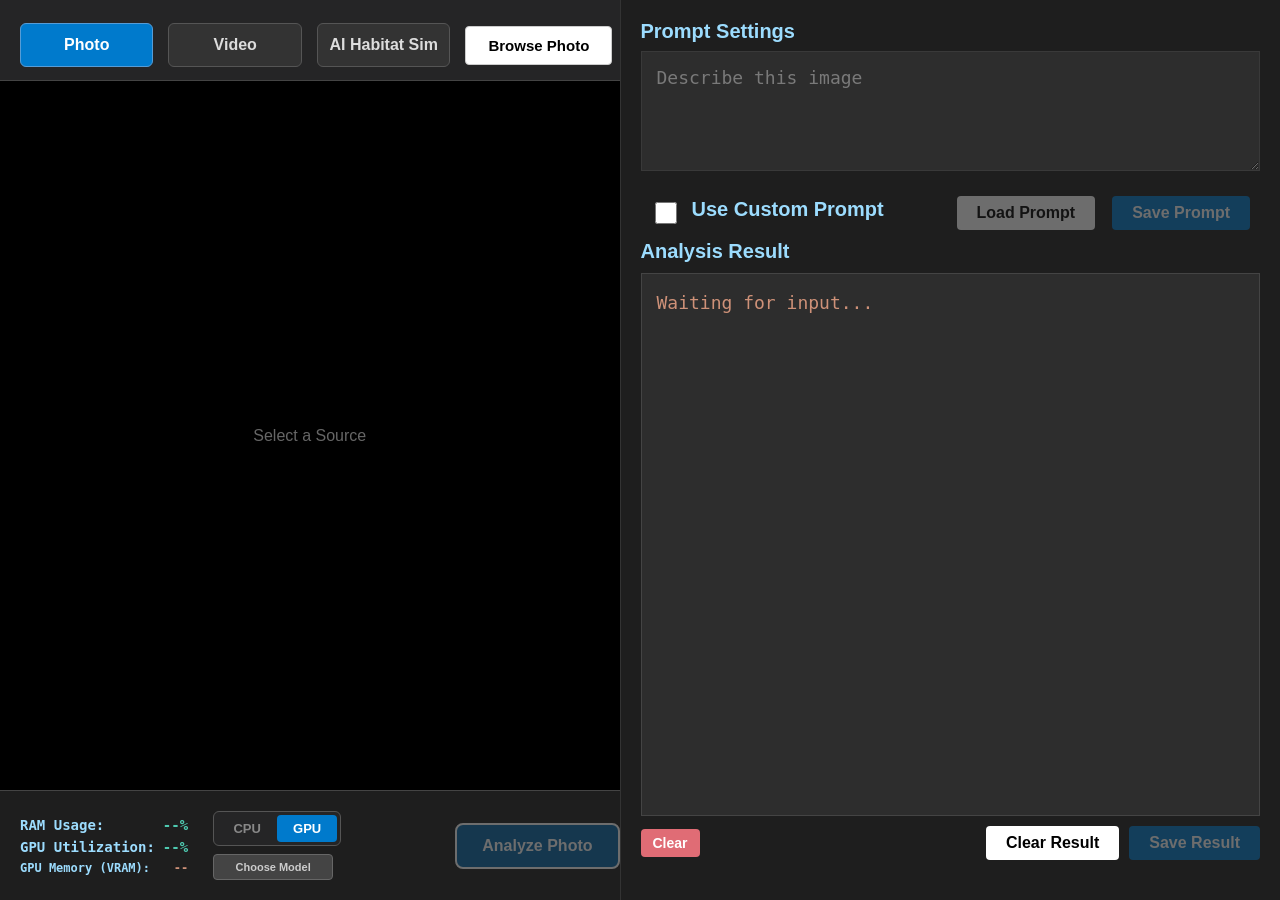
==== commit 51299785: "Add VLM grounding visualization function to process and annotate images - Implemented `process_vlm_g" ====
--- a/Project/templates/index.html
+++ b/Project/templates/index.html
@@ -169,7 +169,9 @@
         .action-row {
             display: flex;
             align-items: center;
+            justify-content: space-between;
             gap: 20px;
+            width: 100%;
         }
 
         .device-toggle {
@@ -210,6 +212,17 @@
             min-width: 160px;
         }
 
+        #btn-take-screenshot:hover,
+        #btn-take-screenshot-fs:hover {
+            background: #005a9e !important;
+            transform: scale(1.02);
+        }
+
+        #btn-take-screenshot:active,
+        #btn-take-screenshot-fs:active {
+            transform: scale(0.98);
+        }
+
         .scenario-pill,
         .state-pill {
             padding: 6px 14px;
@@ -260,6 +273,18 @@
             }
         }
 
+        .state-node.node-servo {
+            border-color: #bb86fc;
+            color: #bb86fc;
+            box-shadow: 0 0 5px rgba(187, 134, 252, 0.3);
+        }
+
+        .state-node.node-servo.active {
+            background: #bb86fc;
+            color: #1e1e1e;
+            box-shadow: 0 0 15px rgba(187, 134, 252, 0.7);
+        }
+
         .mode-toggle-group {
             display: flex;
             background: transparent;
@@ -298,18 +323,6 @@
             /* Keep background same when active */
         }
 
-        .scenario-pill:hover,
-        .state-pill:hover {
-            background: #3d3d3d;
-        }
-
-        .scenario-pill.active:hover {
-            background: #007acc;
-        }
-
-        .state-pill.active:hover {
-            background: #4ec9b0;
-        }
 
         .active-label {
             color: #9cdcfe;
@@ -323,6 +336,61 @@
 
         #action-btn:active {
             transform: scale(0.98);
+        }
+
+        #btn-pause-autonav {
+            padding: 12px 25px;
+            font-size: 15px;
+            font-weight: bold;
+            border-radius: 8px;
+            cursor: pointer;
+            background: rgba(255, 255, 255, 0.08);
+            border: 2px solid rgba(255, 255, 255, 0.3);
+            color: white;
+            transition: all 0.3s cubic-bezier(0.4, 0, 0.2, 1);
+            min-width: 180px;
+            box-shadow: 0 4px 6px rgba(0, 0, 0, 0.1);
+            display: flex;
+            align-items: center;
+            justify-content: center;
+            gap: 6px;
+            white-space: nowrap;
+        }
+
+        #btn-pause-autonav:hover {
+            background: rgba(255, 255, 255, 0.15);
+            border-color: #007acc;
+            box-shadow: 0 0 15px rgba(0, 122, 204, 0.6);
+            transform: translateY(-2px) scale(1.03);
+        }
+
+        #btn-pause-autonav:active {
+            transform: translateY(1px) scale(0.97);
+        }
+
+        #btn-pause-autonav.paused {
+            background: rgba(255, 165, 0, 0.15);
+            border-color: rgba(255, 165, 0, 0.8);
+            color: #ffb703;
+            box-shadow: 0 0 15px rgba(255, 165, 0, 0.3);
+            animation: pulse-orange 2s infinite alternate;
+        }
+
+        #btn-pause-autonav.paused:hover {
+            background: rgba(255, 165, 0, 0.25);
+            border-color: #ffa500;
+            box-shadow: 0 0 20px rgba(255, 165, 0, 0.6);
+            transform: translateY(-2px) scale(1.03);
+        }
+
+        @keyframes pulse-orange {
+            0% {
+                box-shadow: 0 0 8px rgba(255, 165, 0, 0.2);
+            }
+
+            100% {
+                box-shadow: 0 0 18px rgba(255, 165, 0, 0.5);
+            }
         }
 
         .capture-rate-container {
@@ -409,7 +477,8 @@
         img#captured-photo {
             width: 100%;
             height: 100%;
-            object-fit: contain;
+            object-fit: fill;
+            /* Match resolution for 100% vertical/horizontal fit */
         }
 
         /* Overlay Button */
@@ -717,19 +786,20 @@
 
         .angle-line {
             position: absolute;
-            width: 2px;
+            width: 8px;
             height: 100%;
-            background-color: rgba(0, 255, 0, 0.8);
+            background-color: rgba(0, 255, 0, 0.9);
         }
 
         .angle-label {
             position: absolute;
-            color: rgba(0, 255, 0, 0.8);
-            font-size: 16px;
-            font-weight: bold;
+            color: rgba(0, 255, 0, 1.0);
+            font-family: 'Arial', sans-serif;
+            font-size: 36px;
+            font-weight: 900;
             transform: translateX(-50%);
-            bottom: 5px;
-            text-shadow: 1px 1px 2px black;
+            top: 60px;
+            text-shadow: 2px 2px 4px black, -2px -2px 4px black, 0 0 8px black;
         }
 
         .mode-toggle-group {
@@ -965,6 +1035,19 @@
             border-color: #555;
         }
 
+        .state-node.node-servo {
+            border-color: #bb86fc;
+            color: #bb86fc;
+            background: rgba(187, 134, 252, 0.05);
+        }
+
+        .state-node.node-servo.active {
+            background: rgba(187, 134, 252, 0.2);
+            border-color: #bb86fc;
+            color: #bb86fc;
+            box-shadow: 0 0 15px rgba(187, 134, 252, 0.4);
+        }
+
         .flow-arrow {
             color: #666;
             font-size: 32px;
@@ -999,6 +1082,390 @@
             flex: 1;
             display: flex;
             align-items: center;
+        }
+
+        /* Progress State Pills */
+        .state-pill {
+            padding: 6px 14px;
+            background: #333;
+            color: #bbb;
+            border: 1px solid #444;
+            border-radius: 20px;
+            font-size: 11px;
+            font-weight: 600;
+            cursor: pointer;
+            transition: all 0.3s cubic-bezier(0.4, 0, 0.2, 1);
+            white-space: nowrap;
+            text-transform: uppercase;
+            letter-spacing: 0.5px;
+        }
+
+        .state-pill:hover {
+            background: #444;
+            border-color: #666;
+            color: white;
+            transform: translateY(-2px);
+            box-shadow: 0 4px 8px rgba(0, 0, 0, 0.3);
+        }
+
+        .state-pill.active {
+            background: linear-gradient(135deg, #007acc, #005a9e);
+            color: white;
+            border-color: #0098ff;
+            box-shadow: 0 0 15px rgba(0, 122, 204, 0.5);
+            animation: pill-pulse 2s infinite;
+        }
+
+        @keyframes pill-pulse {
+            0% {
+                box-shadow: 0 0 0 0 rgba(0, 122, 204, 0.4);
+            }
+
+            70% {
+                box-shadow: 0 0 0 10px rgba(0, 122, 204, 0);
+            }
+
+            100% {
+                box-shadow: 0 0 0 0 rgba(0, 122, 204, 0);
+            }
+        }
+
+        /* Scenario Tab Animations */
+        .prompt-tab {
+            padding: 8px 16px;
+            background: #252526;
+            color: #888;
+            border: 1px solid #333;
+            border-bottom: none;
+            border-radius: 6px 6px 0 0;
+            cursor: pointer;
+            font-size: 12px;
+            font-weight: bold;
+            transition: all 0.2s;
+        }
+
+        .prompt-tab:hover {
+            background: #2d2d2d;
+            color: #ccc;
+        }
+
+        .prompt-tab.active {
+            background: #37373d;
+            color: #4ec9b0;
+            border-color: #4ec9b0;
+            border-bottom: 2px solid #4ec9b0;
+            box-shadow: 0 0 10px rgba(78, 201, 176, 0.3);
+            animation: pill-pulse 2s infinite;
+        }
+
+        .state-node.active {
+            border-color: #4ec9b0;
+            background: rgba(78, 201, 176, 0.1);
+            color: white;
+            box-shadow: 0 0 15px rgba(78, 201, 176, 0.4);
+            animation: pill-pulse 2s infinite;
+        }
+
+        .auto-note-container {
+            flex: 1;
+            background: rgba(78, 201, 176, 0.05);
+            border: 1px dashed #4ec9b0;
+            border-radius: 6px;
+            padding: 20px;
+            display: flex;
+            flex-direction: column;
+            align-items: center;
+            justify-content: center;
+            text-align: center;
+            color: #9cdcfe;
+            font-size: 14px;
+            line-height: 1.6;
+        }
+
+        .system-info-box {
+            background: rgba(78, 201, 176, 0.1);
+            border-left: 4px solid #4ec9b0;
+            padding: 12px 15px;
+            margin: 15px 0 0 0;
+            border-radius: 4px;
+            font-family: 'Inter', sans-serif;
+            font-size: 14px;
+            color: #4ec9b0;
+            display: flex;
+            align-items: center;
+            gap: 10px;
+            animation: slideInRight 0.3s ease-out;
+        }
+
+        .system-info-box i {
+            font-size: 18px;
+        }
+
+        .auto-note-icon {
+            font-size: 24px;
+            margin-bottom: 10px;
+            color: #4ec9b0;
+        }
+
+        /* Screen Mode Buttons */
+        .screen-mode-btn {
+            background: #2d2d2d;
+            border: 1px solid #444;
+            color: #888;
+            padding: 8px;
+            border-radius: 6px;
+            cursor: pointer;
+            display: flex;
+            align-items: center;
+            justify-content: center;
+            transition: all 0.2s;
+        }
+
+        .screen-mode-btn:hover:not(.active) {
+            background: #444;
+            color: #ddd;
+            border-color: #666;
+        }
+
+        .screen-mode-btn.active {
+            background: #007acc;
+            color: white;
+            border-color: #007acc;
+            cursor: default;
+            opacity: 1 !important;
+        }
+
+        /* Fullscreen Layout Overrides */
+        body.fullscreen-active .left-panel,
+        body.fullscreen-active .right-panel {
+            padding: 0 !important;
+        }
+
+        body.fullscreen-active .video-container {
+            position: fixed;
+            top: 0;
+            left: 0;
+            width: 100vw;
+            height: calc(100vh - 60px);
+            /* Leave room for bottom bar */
+            z-index: 9999;
+            margin: 0;
+            border: none;
+            background: #000;
+        }
+
+        /* Fullscreen Bottom Bar */
+        #fullscreen-bottom-bar {
+            position: fixed;
+            bottom: 0;
+            left: 0;
+            width: 100vw;
+            height: 60px;
+            background: rgba(15, 15, 15, 0.95);
+            border-top: 1px solid #333;
+            display: none;
+            z-index: 10002;
+            align-items: center;
+            justify-content: space-between;
+            padding: 0 40px;
+            backdrop-filter: blur(10px);
+            box-sizing: border-box;
+        }
+
+        body.fullscreen-active #fullscreen-bottom-bar {
+            display: flex;
+        }
+
+        #fs-status-label {
+            font-family: 'Consolas', monospace;
+            font-size: 16px;
+            font-weight: bold;
+            letter-spacing: 1.5px;
+            text-transform: uppercase;
+        }
+
+        body.fullscreen-active #fs-collision-counter {
+            display: inline-block !important;
+        }
+
+        .status-inactive {
+            color: #888;
+        }
+
+        .status-analysing {
+            color: #f1fa8c;
+            animation: pulse 1.5s infinite;
+        }
+
+        .status-inaction {
+            color: #50fa7b;
+        }
+
+        .status-end {
+            color: #bd93f9;
+        }
+
+        @keyframes pulse {
+            0% {
+                opacity: 0.6;
+            }
+
+            50% {
+                opacity: 1;
+            }
+
+            100% {
+                opacity: 0.6;
+            }
+        }
+
+        body.fullscreen-active #action-btn {
+            position: relative;
+            bottom: auto;
+            left: auto;
+            transform: none;
+            z-index: 10003;
+            display: block !important;
+            min-width: 280px;
+            height: 44px;
+            font-size: 18px;
+            background-color: #007acc;
+            border: 1px solid white;
+            box-shadow: 0 2px 10px rgba(0, 0, 0, 0.5);
+            border-radius: 22px;
+        }
+
+        body.fullscreen-active #btn-pause-autonav {
+            position: relative;
+            bottom: auto;
+            left: auto;
+            transform: none;
+            z-index: 10003;
+            height: 44px;
+            font-size: 16px;
+            border-radius: 22px;
+            min-width: 200px;
+            white-space: nowrap;
+            width: auto;
+            padding: 0 25px;
+        }
+
+        body.fullscreen-active #tab-auto {
+            position: fixed;
+            top: 20px;
+            left: 20px;
+            width: 420px;
+            z-index: 10001;
+            background: rgba(30, 30, 30, 0.85);
+            border: 1px solid #444;
+            border-radius: 12px;
+            padding: 20px;
+            box-shadow: 0 10px 30px rgba(0, 0, 0, 0.7);
+            display: block !important;
+            max-height: 75vh;
+            overflow-y: auto;
+            backdrop-filter: blur(10px);
+        }
+
+        body.fullscreen-active #tab-auto>div {
+            background: transparent !important;
+            border: none !important;
+            padding: 0 !important;
+        }
+
+        /* Hide specific elements in fullscreen */
+        body.fullscreen-active .header-row,
+        body.fullscreen-active .mode-controls,
+        body.fullscreen-active .action-zone,
+        body.fullscreen-active .container>.right-panel,
+        body.fullscreen-active .container>.left-panel>*:not(.video-container) {
+            display: none !important;
+        }
+
+        /* Simulator Display Mode Selection Premium Styles */
+        .sim-mode-option {
+            padding: 15px;
+            background: #2d2d2d !important;
+            color: #ddd !important;
+            border: 1px solid #444 !important;
+            border-radius: 10px;
+            cursor: pointer;
+            transition: all 0.25s cubic-bezier(0.4, 0, 0.2, 1);
+            font-weight: bold;
+            text-align: left;
+            display: flex;
+            align-items: center;
+            gap: 15px;
+            box-shadow: none !important;
+            outline: none;
+            width: 100%;
+        }
+
+        .sim-mode-option:hover {
+            background: #3d3d3d !important;
+            border-color: #555 !important;
+            color: white !important;
+            transform: scale(1.02);
+            box-shadow: 0 4px 15px rgba(0, 0, 0, 0.3) !important;
+        }
+
+        .sim-mode-option.active {
+            background: linear-gradient(135deg, #007acc, #005a9e) !important;
+            border-color: #0098ff !important;
+            color: white !important;
+            box-shadow: 0 4px 20px rgba(0, 122, 204, 0.5) !important;
+            transform: scale(1.03);
+        }
+
+        .sim-mode-option .sub-text {
+            font-size: 12px;
+            color: #888;
+            font-weight: normal;
+            margin-top: 4px;
+            transition: color 0.25s ease;
+        }
+
+        .sim-mode-option:hover .sub-text {
+            color: #bbb;
+        }
+
+        .sim-mode-option.active .sub-text {
+            color: #aad4ff;
+        }
+
+        /* CoT Overlay Custom Premium Styling */
+        @keyframes cot-spin {
+            0% {
+                transform: rotate(0deg);
+            }
+
+            100% {
+                transform: rotate(360deg);
+            }
+        }
+
+        @keyframes cot-pulse {
+            0% {
+                opacity: 0.6;
+            }
+
+            50% {
+                opacity: 1;
+            }
+
+            100% {
+                opacity: 0.6;
+            }
+        }
+
+        .cot-spinner {
+            display: inline-block;
+            width: 14px;
+            height: 14px;
+            border: 2px solid rgba(255, 255, 255, 0.1);
+            border-radius: 50%;
+            border-top-color: #4ec9b0;
+            animation: cot-spin 0.8s linear infinite;
         }
     </style>
 </head>
@@ -1042,35 +1509,31 @@
             <div class="video-container">
                 <!-- Autonomous CoT Top-Left Overlay -->
                 <div id="cot-overlay"
-                    style="position: absolute; top: 10px; left: 10px; width: 380px; background: rgba(15, 15, 20, 0.9); border: 1px solid #007acc; border-radius: 12px; padding: 20px; z-index: 2000; box-shadow: 0 8px 32px rgba(0,0,0,0.8); display: none; color: #eee; font-family: 'Segoe UI', Tahoma, Geneva, Verdana, sans-serif; max-height: 80%; overflow-y: auto; text-align: left; backdrop-filter: blur(10px); transition: all 0.3s ease;">
+                    style="position: absolute; top: 15px; left: 15px; width: 440px; background: rgba(15, 15, 20, 0.93); border: 1.5px solid #007acc; border-radius: 14px; padding: 24px; z-index: 2000; box-shadow: 0 10px 40px rgba(0,0,0,0.85); display: none; color: #eee; font-family: 'Segoe UI', Tahoma, Geneva, Verdana, sans-serif; max-height: 80%; overflow-y: auto; scroll-behavior: smooth; text-align: left; backdrop-filter: blur(12px); transition: opacity 0.3s ease, border 0.3s ease, background 0.3s ease, box-shadow 0.3s ease, transform 0.3s ease;">
                     <div
-                        style="display: flex; justify-content: space-between; align-items: center; border-bottom: 2px solid #333; padding-bottom: 12px; margin-bottom: 15px;">
+                        style="display: flex; justify-content: space-between; align-items: center; border-bottom: 2px solid #333; padding-bottom: 14px; margin-bottom: 18px;">
                         <div
-                            style="font-weight: bold; color: #4ec9b0; font-size: 18px; display: flex; align-items: center; gap: 8px;">
-                            <span>🧠</span> OptiSight CoT
+                            style="font-weight: bold; color: #4ec9b0; font-size: 22px; display: flex; align-items: center;">
+                            OptiSight CoT
                         </div>
                         <div id="cot-state"
-                            style="background: #007acc; color: white; padding: 4px 12px; border-radius: 20px; font-size: 12px; font-weight: 800; letter-spacing: 1px; text-transform: uppercase; box-shadow: 0 2px 8px rgba(0,122,204,0.4);">
+                            style="background: #007acc; color: white; padding: 5px 14px; border-radius: 20px; font-size: 13px; font-weight: 800; letter-spacing: 1.2px; text-transform: uppercase; box-shadow: 0 2px 10px rgba(0,122,204,0.45);">
                             RUNNING</div>
                     </div>
                     <div id="cot-content"
-                        style="font-size: 14px; line-height: 1.6; color: #dcdcaa; white-space: pre-wrap; font-family: 'Consolas', 'Monaco', monospace;">
+                        style="font-size: 16px; line-height: 1.7; color: #dcdcaa; white-space: pre-wrap; font-family: 'Consolas', 'Monaco', monospace;">
                     </div>
                 </div>
 
                 <!-- 3x3 Grid Overlay -->
                 <div id="grid-overlay" class="grid-overlay">
-                    <div
-                        style="position:absolute; left:33.33%; width:1px; height:100%; background:rgba(255,255,255,0.6);">
+                    <div style="position:absolute; left:33.33%; width:1px; height:100%; background:rgba(0,255,0,0.6);">
                     </div>
-                    <div
-                        style="position:absolute; left:66.66%; width:1px; height:100%; background:rgba(255,255,255,0.6);">
+                    <div style="position:absolute; left:66.66%; width:1px; height:100%; background:rgba(0,255,0,0.6);">
                     </div>
-                    <div
-                        style="position:absolute; top:33.33%; height:1px; width:100%; background:rgba(255,255,255,0.6);">
+                    <div style="position:absolute; top:33.33%; height:1px; width:100%; background:rgba(0,255,0,0.6);">
                     </div>
-                    <div
-                        style="position:absolute; top:66.66%; height:1px; width:100%; background:rgba(255,255,255,0.6);">
+                    <div style="position:absolute; top:66.66%; height:1px; width:100%; background:rgba(0,255,0,0.6);">
                     </div>
                 </div>
 
@@ -1079,13 +1542,58 @@
                     <!-- Lines and labels will be generated by JS -->
                 </div>
 
+                <!-- Grounded-SAM Box Overlay -->
+                <div id="sam-box-overlay"
+                    style="position:absolute; top:0; left:0; width:0; height:0; border:3px solid #ff00ff; box-shadow: 0 0 15px rgba(255, 0, 255, 0.6); pointer-events:none; z-index:110; display:none; border-radius: 4px; transition: all 0.2s ease-out;">
+                    <div
+                        style="position:absolute; top:-28px; left:-3px; background:#ff00ff; color:white; font-size:11px; font-weight:800; padding:2px 8px; border-radius:4px 4px 0 0; white-space:nowrap; text-transform: uppercase; letter-spacing: 0.5px; box-shadow: 0 -2px 10px rgba(255, 0, 255, 0.3);">
+                        SAM 2.1: door threshold
+                    </div>
+                </div>
+
+                <!-- Scan Zone Overlay -->
+                <div id="scan-zone-overlay"
+                    style="position:absolute; top:0; left:0; width:0; height:0; border:2px dashed #fca311; background-color: rgba(252, 163, 17, 0.1); box-shadow: 0 0 10px rgba(252, 163, 17, 0.4); pointer-events:none; z-index:105; display:none; border-radius: 4px; transition: all 0.2s ease-out;">
+                    <div
+                        style="position:absolute; bottom:-25px; left:50%; transform: translateX(-50%); background:#fca311; color:black; font-size:11px; font-weight:800; padding:2px 8px; border-radius:4px; white-space:nowrap; text-transform: uppercase; letter-spacing: 0.5px;">
+                        Scanning Floor Area
+                    </div>
+                </div>
+
+                <!-- Visual Lock Overlay -->
+                <div id="visual-lock-overlay"
+                    style="position:absolute; top:0; left:0; width:100%; height:100%; pointer-events:none; z-index:100; display:none;">
+                    <div id="lock-line-left"
+                        style="position:absolute; top:0; width:3px; height:100%; background:rgba(255, 0, 0, 0.8); box-shadow: 0 0 10px rgba(255, 0, 0, 0.5); display:none;">
+                    </div>
+                    <div id="lock-line-right"
+                        style="position:absolute; top:0; width:3px; height:100%; background:rgba(255, 0, 0, 0.8); box-shadow: 0 0 10px rgba(255, 0, 0, 0.5); display:none;">
+                    </div>
+                </div>
+
                 <video id="video-feed" controls playsinline style="display:none;"></video>
                 <img id="captured-photo" style="display:none;" />
                 <canvas id="canvas" style="display:none;"></canvas> <!-- Original canvas for photo capture? -->
                 <canvas id="route-canvas"></canvas> <!-- New canvas for route drawing -->
-                <div id="collision-counter"
-                    style="display:none; position:absolute; bottom:10px; right:10px; background:rgba(0,0,0,0.7); color:white; padding:5px 10px; border-radius:5px; z-index:50; font-family:monospace; font-size:16px; border:1px solid #f44747;">
-                    Collisions: 0</div>
+
+
+                <!-- Inactive View Overlay -->
+                <div id="inactive-view-overlay"
+                    style="display: none; position: absolute; top: 0; left: 0; width: 100%; height: 100%; background: #000; z-index: 2100; align-items: center; justify-content: center; text-align: center; padding: 20px; box-sizing: border-box;">
+                    <div
+                        style="border: 1px solid #333; padding: 30px; border-radius: 12px; background: #0a0a0a; box-shadow: 0 10px 30px rgba(0,0,0,0.8);">
+                        <div id="ivo-icon" style="display: none;"></div>
+                        <h3 id="ivo-title" style="color: #eee; margin-bottom: 10px; font-family: 'Inter', sans-serif;">
+                            Mode Warning</h3>
+                        <p id="ivo-desc" style="color: #888; font-size: 13px; line-height: 1.6;">Message goes here.</p>
+                    </div>
+                </div>
+
+                <!-- Simulation Mode Banner (for Windowed Mode active in Fullscreen) -->
+                <div id="sim-mode-banner"
+                    style="display: none; position: absolute; top: 20px; left: 50%; transform: translateX(-50%); background: rgba(0, 0, 0, 0.8); border: 1px solid #f44747; color: #f44747; padding: 10px 20px; border-radius: 8px; z-index: 10010; font-weight: bold; font-size: 14px; box-shadow: 0 4px 15px rgba(0,0,0,0.5); pointer-events: none; align-items: center;">
+                    <span>Windowed Mode Active: Simulation is running at standard resolution.</span>
+                </div>
 
                 <div id="habitat-selection-overlay" class="habitat-overlay">
                     <h2 style="color: white; margin-bottom: 20px;">Select Habitat Mode</h2>
@@ -1093,8 +1601,7 @@
                         Transition)</button>
                     <button class="habitat-btn" onclick="selectHabitatMode('live_one_shot')">Live Control (One
                         Shot)</button>
-                    <button class="habitat-btn" disabled style="opacity: 0.5; cursor: not-allowed;">Autonomous VLM
-                        (Soon)</button>
+                    <button class="habitat-btn" onclick="selectHabitatMode('autonomous')">Autonomous VLM</button>
                     <button id="cancel-habitat-overlay"
                         style="margin-top:20px; background:transparent; border:none; color:#aaa; cursor:pointer;"
                         onclick="document.getElementById('habitat-selection-overlay').style.display='none'">Cancel</button>
@@ -1130,13 +1637,17 @@
                 </div>
 
                 <div id="model-selection-overlay" class="habitat-overlay">
-                    <h2 style="color: white; margin-bottom: 20px;">Select Qwen Model</h2>
-                    <button class="habitat-btn" onclick="selectModel('qwen2-2b')">Qwen 2B</button>
-                    <button class="habitat-btn" onclick="selectModel('qwen3.5-0.8b')">Qwen 3.5-VL 0.8B</button>
-                    <button class="habitat-btn" onclick="selectModel('qwen3.5-2b')">Qwen 3.5-VL 2B</button>
+                    <h2 style="color: white; margin-bottom: 20px;">Select Model Combination</h2>
+                    <button class="habitat-btn" onclick="selectModel('qwen2-2b')">Qwen 2-VL-2B + Dino + SAM 2.1
+                        Tiny</button>
+                    <button class="habitat-btn" onclick="selectModel('qwen3.5-0.8b')">Qwen 3.5-VL 0.8B + Dino + SAM 2.1
+                        Tiny</button>
+                    <button class="habitat-btn" onclick="selectModel('qwen3.5-2b')">Qwen 3.5-VL 2B + Dino + SAM 2.1
+                        Tiny</button>
                     <button style="margin-top:20px; background:transparent; border:none; color:#aaa; cursor:pointer;"
                         onclick="document.getElementById('model-selection-overlay').style.display='none'">Cancel</button>
                 </div>
+
 
                 <!-- Autonomous Navigator Modal (Full Screen) -->
                 <div id="autonav-modal"
@@ -1158,7 +1669,8 @@
                             <label
                                 style="color: #9cdcfe; font-weight: bold; display: block; margin-bottom: 5px;">Current
                                 Goal</label>
-                            <input type="text" id="autonav-target" value="Go Through the door"
+                            <input type="text" id="autonav-target" placeholder="Enter your navigation goal..."
+                                oninput="syncScenariosToServer()"
                                 style="width: calc(100% - 24px); padding: 12px; margin-bottom: 20px; background: #2d2d2d; color: white; border: 1px solid #555; font-size: 15px; border-radius: 6px;">
 
                             <label
@@ -1168,46 +1680,83 @@
                             <!-- Scenario Tab Header for Flow -->
                             <div
                                 style="display: flex; gap: 5px; background: #1a1a1a; padding: 5px; border-radius: 6px 6px 0 0; border: 1px solid #333; border-bottom: none;">
+                                <button class="scenario-tab active" onclick="switchScenario('scenario1')"
+                                    style="margin: 0; padding: 8px 15px; font-size: 12px; border: none; border-bottom: none; outline: none; background: transparent;">Scenario
+                                    1</button>
+                                <button class="scenario-tab" onclick="switchScenario('scenario2')"
+                                    style="margin: 0; padding: 8px 15px; font-size: 12px; border: none; border-bottom: none; outline: none; background: transparent;">Scenario
+                                    2</button>
+                            </div>
+
+                            <div class="state-flow-container"
+                                style="border-top-left-radius: 0; display: block; padding: 25px; overflow-y: auto; max-height: 450px;">
+                                <!-- Flex Container for Columns -->
                                 <div
-                                    style="padding: 8px 15px; background: #1e1e1e; color: #4ec9b0; border-top: 2px solid #4ec9b0; font-size: 12px; font-weight: bold; border-radius: 4px 4px 0 0;">
-                                    Scenario 1</div>
-                            </div>
-
-                            <div class="state-flow-container"
-                                style="border-top-left-radius: 0; display: block; padding: 25px;">
-                                <!-- Start node spans full width but centered logically in main col -->
-                                <div style="display: flex; flex-direction: column; align-items: center;">
-                                    <div id="flow-node-start" class="state-node node-start" style="max-width: 80%;">
-                                        START (Beginning of Simulation)</div>
-                                    <div class="flow-arrow">↓</div>
-
-                                    <div id="flow-node-searching" class="state-node active" style="max-width: 80%;"
-                                        onclick="switchCoTPromptTab('searching')">1. SEARCHING (Looking for Goal)</div>
-                                    <div class="flow-arrow">↓</div>
-                                </div>
-
-                                <!-- Horizontal Branch Row -->
-                                <div class="flow-row">
-                                    <div class="flow-col-main">
-                                        <div id="flow-node-navigating" class="state-node"
-                                            onclick="switchCoTPromptTab('navigating')">2. NAVIGATING (Goal in Sight)
+                                    style="display: flex; justify-content: center; gap: 30px; align-items: flex-start;">
+
+                                    <!-- Main Progression Column -->
+                                    <div
+                                        style="display: flex; flex-direction: column; align-items: center; width: 260px;">
+                                        <div id="flow-node-start" class="state-node node-start">
+                                            START (Beginning of Simulation)</div>
+                                        <div class="flow-arrow">↓</div>
+
+                                        <div id="flow-node-searching" class="state-node active" style="cursor: pointer;"
+                                            onclick="setInitialState('SEARCHING'); switchCoTPromptTab('searching')">1.
+                                            SEARCHING (Looking for Goal)</div>
+                                        <div class="flow-arrow">↓</div>
+
+                                        <div id="flow-node-finding" class="state-node" style="cursor: pointer;"
+                                            onclick="setInitialState('FINDING'); switchCoTPromptTab('finding')">2.
+                                            FINDING (Confirming Goal)</div>
+                                        <div class="flow-arrow" style="color: #bb86fc;">↓</div>
+
+                                        <div id="flow-node-scanning" class="state-node"
+                                            style="cursor: pointer; border-color: #fca311; color: #fca311;"
+                                            onclick="setInitialState('SCANNING_PATH'); switchCoTPromptTab('scanning')">
+                                            SCANNING_PATH (Obstacle Avoidance)</div>
+                                        <div class="flow-arrow" style="color: #bb86fc;">↓</div>
+
+                                        <div id="flow-node-navigating" class="state-node node-servo"
+                                            style="cursor: pointer;"
+                                            onclick="if (canTransitionToNavigating()) { setInitialState('NAVIGATING'); switchCoTPromptTab('navigating'); }">
+                                            3.
+                                            NAVIGATING (Passage phase)</div>
+                                        <div class="flow-arrow" style="color: #bb86fc;">↓</div>
+
+                                        <div id="flow-node-end" class="state-node node-end">MISSION COMPLETED</div>
+                                    </div>
+
+                                    <!-- Connector Column (Collision Arrow) -->
+                                    <div
+                                        style="display: flex; flex-direction: column; align-items: center; padding-top: 140px; width: 40px;">
+                                        <div
+                                            style="color: #e06c75; font-size: 24px; transform: rotate(45deg); font-weight: bold;">
+                                            →</div>
+                                        <div
+                                            style="color: #e06c75; font-size: 10px; font-weight: bold; margin-top: 5px; white-space: nowrap;">
+                                            Collision</div>
+                                    </div>
+
+                                    <!-- Recovery Column -->
+                                    <div
+                                        style="display: flex; flex-direction: column; align-items: center; width: 260px; padding-top: 160px;">
+                                        <div id="flow-node-recovering" class="state-node"
+                                            style="cursor: pointer; border-color: #e06c75; color: #e06c75;"
+                                            onclick="setInitialState('RECOVERING'); switchCoTPromptTab('recovering')">
+                                            RECOVERING (Collision / Obstacle)</div>
+
+                                        <!-- Return Arrow -->
+                                        <div
+                                            style="margin-top: 20px; display: flex; flex-direction: column; align-items: center;">
+                                            <div
+                                                style="font-size: 32px; color: #4ec9b0; line-height: 1; transform: scaleX(-1) rotate(180deg);">
+                                                ⤴</div>
+                                            <div
+                                                style="color: #4ec9b0; font-size: 11px; font-weight: bold; margin-top: 5px;">
+                                                Back to Searching</div>
                                         </div>
                                     </div>
-                                    <div class="flow-arrow double-arrow">↔</div>
-                                    <div class="flow-col-side">
-                                        <div id="flow-node-recovering" class="state-node"
-                                            onclick="switchCoTPromptTab('recovering')">RECOVERING (Collision Recovery)
-                                        </div>
-                                    </div>
-                                </div>
-
-                                <!-- End node stems from Navigating col -->
-                                <div class="flow-row">
-                                    <div class="flow-col-main">
-                                        <div class="flow-arrow">↓</div>
-                                        <div id="flow-node-end" class="state-node node-end">END (Task Completed)</div>
-                                    </div>
-                                    <div style="flex: 1.2;"></div> <!-- Space to skip recovery column -->
                                 </div>
                             </div>
                             <input type="hidden" id="autonav-initial-state" value="SEARCHING">
@@ -1220,27 +1769,55 @@
                                 style="display: flex; gap: 5px; margin-bottom: 5px; background: #1a1a1a; padding: 5px; border-radius: 6px 6px 0 0;">
                                 <button class="scenario-tab active" onclick="switchScenario('scenario1')">Scenario
                                     1</button>
+                                <button class="scenario-tab" onclick="switchScenario('scenario2')">Scenario 2</button>
                             </div>
 
                             <div
                                 style="border: 1px solid #333; border-top: none; padding: 15px; flex: 1; display: flex; flex-direction: column; border-radius: 0 0 6px 6px;">
                                 <div
                                     style="display: flex; gap: 5px; margin-bottom: 15px; border-bottom: 1px solid #333;">
-                                    <button class="prompt-tab active" onclick="switchCoTPromptTab('core')">Core</button>
-                                    <button class="prompt-tab"
+                                    <button class="prompt-tab" data-tab="searching"
                                         onclick="switchCoTPromptTab('searching')">Searching</button>
-                                    <button class="prompt-tab"
+                                    <button class="prompt-tab" data-tab="finding"
+                                        onclick="switchCoTPromptTab('finding')">Finding</button>
+                                    <button class="prompt-tab" data-tab="scanning"
+                                        onclick="switchCoTPromptTab('scanning')">Scanning</button>
+                                    <button class="prompt-tab" data-tab="navigating"
                                         onclick="switchCoTPromptTab('navigating')">Navigating</button>
-                                    <button class="prompt-tab"
+                                    <button class="prompt-tab" data-tab="recovering"
                                         onclick="switchCoTPromptTab('recovering')">Recovering</button>
                                 </div>
 
                                 <div id="prompt-container" style="flex: 1; display: flex; flex-direction: column;">
+                                    <div id="core-prompt-msg"
+                                        style="display: none; background: rgba(78, 201, 176, 0.1); color: #4ec9b0; padding: 10px; border-radius: 6px; margin-bottom: 10px; font-size: 13px; font-weight: bold; border-left: 4px solid #4ec9b0;">
+                                        ✨ CORE PROMPT ACTIVE: Editing the primary base logic for <span
+                                            id="core-prompt-scenario-name">Scenario 1</span>.
+                                    </div>
                                     <textarea id="autonav-prompt-editor"
+                                        oninput="saveActivePromptToMemory(); syncScenariosToServer()"
                                         style="flex: 1; min-height: 250px; background: #2d2d2d; color: #dcdcaa; padding: 12px; font-family: 'Consolas', monospace; font-size: 14px; border: 1px solid #555; border-radius: 6px; overflow-y: auto;"></textarea>
+
+                                    <div id="autonav-note-display" class="auto-note-container" style="display: none;">
+                                        <div id="auto-note-text" style="font-weight: bold;">This state is handled
+                                            automatically.</div>
+                                        <div style="font-size: 12px; color: #888; margin-top: 5px;">No VLM prompt
+                                            required for this phase.</div>
+                                    </div>
                                 </div>
 
-                                <div style="display: flex; justify-content: flex-end; margin-top: 10px;">
+                                <div
+                                    style="display: flex; justify-content: space-between; align-items: center; margin-top: 10px;">
+                                    <div style="display: flex; flex-direction: column; gap: 5px;">
+                                        <div id="angle-grid-status-indicator"
+                                            style="font-size: 12px; font-weight: bold; color: #f44747;">
+                                            Angle Grid: Passive
+                                        </div>
+                                        <div id="bbox-status-indicator"
+                                            style="font-size: 12px; font-weight: bold; color: #f44747;">
+                                            Bounding Box: Passive
+                                        </div>
+                                    </div>
                                     <button
                                         style="padding: 8px 16px; background: #007acc; color: white; border: none; border-radius: 4px; cursor: pointer; font-size: 13px; font-weight: bold;"
                                         onclick="saveActivePromptTab()">Save All Prompts</button>
@@ -1280,7 +1857,7 @@
                     </div>
                 </div>
 
-                <div class="action-row">
+                <div class="action-row" id="action-row">
                     <div style="display:flex; flex-direction:column; gap:8px;">
                         <div class="device-toggle" style="width: 120px;">
                             <button id="device-cpu" onclick="setDevice('cpu')">CPU</button>
@@ -1297,10 +1874,20 @@
                             oninput="updateFPS(this.value)">
                     </div>
 
-                    <button id="action-btn" onclick="handleAction()" style="display: none;"></button>
+                    <!-- Centered Action Button & Pause Button Container -->
+                    <div id="autonav-btn-container"
+                        style="display: flex; flex-direction: column; align-items: center; gap: 8px; justify-content: center;">
+                        <button id="action-btn" onclick="handleAction()" style="display: none;"></button>
+                        <button id="btn-pause-autonav" onclick="togglePauseAutonav()" style="display: none;"><svg
+                                width="14" height="14" viewBox="0 0 24 24" fill="currentColor"
+                                style="display:inline-block;vertical-align:middle;margin-top:-2px;margin-right:4px;">
+                                <rect x="6" y="4" width="4" height="16" />
+                                <rect x="14" y="4" width="4" height="16" />
+                            </svg>Pause Analysis</button>
+                    </div>
 
                     <div id="grid-controls-wrapper"
-                        style="display: grid; grid-template-columns: repeat(2, 1fr); gap: 8px; min-width: 250px;">
+                        style="display: grid; grid-template-columns: repeat(3, 1fr); gap: 8px; min-width: 250px;">
 
                         <!-- Satır 1 -->
                         <div class="grid-checkbox-container" id="grid-checkbox-container">
@@ -1313,13 +1900,24 @@
                             <label for="height-toggle-checkbox" id="height-label">Height: 0.0m</label>
                         </div>
 
+                        <div style="grid-row: span 3; display: flex; align-items: stretch;">
+                            <button id="btn-3d-projection" disabled onclick="activate3DProjection()"
+                                style="width:100%; font-size: 14px; background: rgba(255,165,0,0.1); border: 1px solid rgba(255,165,0,0.3); color: #888; border-radius: 4px; cursor: not-allowed; font-weight: bold; opacity: 0.5; transition: all 0.2s;">
+                                3D Projection
+                            </button>
+                        </div>
+
                         <!-- Satır 2 -->
                         <div class="grid-checkbox-container" id="angle-grid-checkbox-container">
                             <input type="checkbox" id="angle-grid-checkbox" onchange="toggleAngleGrid()">
                             <label for="angle-grid-checkbox">Angle Grid</label>
                         </div>
 
-                        <div></div> <!-- boş: kullanıcı ekleyecek -->
+                        <div class="grid-checkbox-container" id="bbox-checkbox-container" style="opacity: 0.5;">
+                            <input type="checkbox" id="bbox-toggle-checkbox" onchange="toggleBoundingBox()" disabled>
+                            <label for="bbox-toggle-checkbox" style="cursor: not-allowed;" id="bbox-label">Bounding
+                                Box</label>
+                        </div>
 
                         <!-- Satır 3 -->
                         <div>
@@ -1329,7 +1927,11 @@
                             </button>
                         </div>
 
-                        <div></div> <!-- boş -->
+                        <div class="grid-checkbox-container" id="memory-checkbox-container" style="opacity: 0.5;">
+                            <input type="checkbox" id="memory-toggle-checkbox" disabled>
+                            <label for="memory-toggle-checkbox" style="cursor: not-allowed;" id="memory-label">Memory
+                                System</label>
+                        </div>
                     </div>
                 </div>
             </div>
@@ -1361,7 +1963,7 @@
 
                         <div id="memory-mode-container"
                             style="display: flex; align-items: center; gap: 5px; margin-right: 15px;">
-                            <input type="checkbox" id="memory-mode-checkbox" checked>
+                            <input type="checkbox" id="memory-mode-checkbox">
                             <label for="memory-mode-checkbox"
                                 style="font-size: 14px; margin: 0; cursor: pointer;">Memory Mode</label>
                         </div>
@@ -1379,7 +1981,7 @@
                     <div
                         style="background: #252526; padding: 15px; border-radius: 6px; border: 1px solid #444; text-align: left; margin-bottom: 10px;">
                         <div style="display: flex; justify-content: center; margin-bottom: 5px; padding-bottom: 5px;">
-                            <div class="mode-toggle-group" style="margin-bottom: 0;">
+                            <div class="mode-toggle-group" id="cot-mode-toggle-group" style="margin-bottom: 0;">
                                 <button class="mode-toggle-btn" id="mode-toggle-manual"
                                     onclick="setAutomationMode('manual')">Manual Mode</button>
                                 <button class="mode-toggle-btn" id="mode-toggle-auto"
@@ -1408,8 +2010,12 @@
                                     <div style="flex: 1;">
                                         <label class="active-label">Progress State</label>
                                         <div style="display: flex; gap: 8px; flex-wrap: wrap;">
-                                            <button class="state-pill active" id="state-pill-searching"
+                                            <button class="state-pill" id="state-pill-searching"
                                                 onclick="handleStatePillClick('searching')">Searching</button>
+                                            <button class="state-pill" id="state-pill-finding"
+                                                onclick="handleStatePillClick('finding')">Finding</button>
+                                            <button class="state-pill" id="state-pill-scanning"
+                                                onclick="handleStatePillClick('scanning')">Scanning</button>
                                             <button class="state-pill" id="state-pill-navigating"
                                                 onclick="handleStatePillClick('navigating')">Navigating</button>
                                             <button class="state-pill" id="state-pill-recovering"
@@ -1422,6 +2028,8 @@
                                         <div style="display: flex; gap: 8px; justify-content: flex-end;">
                                             <button class="scenario-pill active"
                                                 onclick="switchScenario('scenario1')">Scenario 1</button>
+                                            <button class="scenario-pill" onclick="switchScenario('scenario2')">Scenario
+                                                2</button>
                                         </div>
                                     </div>
                                 </div>
@@ -1435,8 +2043,47 @@
                         <label style="margin-bottom: 0;">Analysis Result</label>
                     </div>
                     <div id="result-display">Waiting for input...</div>
-                    <div style="display:flex; justify-content:flex-end; gap: 10px; margin-top: 10px;">
-                        <button id="btn-clear-result" onclick="clearResult()">Clear</button>
+                    <div
+                        style="display:flex; justify-content:flex-end; align-items:center; gap: 10px; margin-top: 10px;">
+                        <div id="collision-counter"
+                            style="display:none; background:#ffffff; color:#f44747; padding:6px 12px; border-radius:4px; font-family:monospace; font-size:15px; border:2px solid #f44747; font-weight:bold; white-space:nowrap; margin-right: 10px;">
+                            Collisions: 0</div>
+                        <button id="btn-take-screenshot" onclick="takePanelScreenshot()"
+                            style="display:none; background: #007acc; color: white; padding: 6px 12px; border: none; border-radius: 4px; font-weight: bold; cursor: pointer; align-items: center; gap: 6px; font-size: 14px; margin-right: auto; transition: background 0.2s; white-space: nowrap;">
+                            <svg width="16" height="16" viewBox="0 0 24 24" fill="none" stroke="currentColor"
+                                stroke-width="2" stroke-linecap="round" stroke-linejoin="round"
+                                style="display:inline-block; vertical-align:middle; margin-top:-2px;">
+                                <path
+                                    d="M23 19a2 2 0 0 1-2 2H3a2 2 0 0 1-2-2V8a2 2 0 0 1 2-2h4l2-3h6l2 3h4a2 2 0 0 1 2 2z">
+                                </path>
+                                <circle cx="12" cy="13" r="4"></circle>
+                            </svg>
+                            Take Screenshot
+                        </button>
+                        <button id="btn-clear-cot" onclick="clearCotContent()"
+                            style="background: #e06c75; color: white; padding: 6px 12px; border: none; border-radius: 4px; font-weight: bold; cursor: pointer; align-items: center; font-size: 14px; margin-right: auto; transition: background 0.2s;">
+                            Clear
+                        </button>
+                        <div id="screen-mode-controls"
+                            style="display: none; align-items: center; gap: 8px; margin-left: 10px; padding-left: 10px; border-left: 1px solid #444; margin-right: 10px;">
+                            <button id="btn-window-mode" class="screen-mode-btn active"
+                                onclick="setScreenMode('window')" title="Window Mode">
+                                <svg width="18" height="18" viewBox="0 0 24 24" fill="none" stroke="currentColor"
+                                    stroke-width="2" stroke-linecap="round" stroke-linejoin="round">
+                                    <rect x="3" y="3" width="18" height="18" rx="2" ry="2"></rect>
+                                </svg>
+                            </button>
+                            <button id="btn-fullscreen-mode" class="screen-mode-btn"
+                                onclick="setScreenMode('fullscreen')" title="Fullscreen Mode">
+                                <svg width="18" height="18" viewBox="0 0 24 24" fill="none" stroke="currentColor"
+                                    stroke-width="2" stroke-linecap="round" stroke-linejoin="round">
+                                    <path
+                                        d="M8 3H5a2 2 0 0 0-2 2v3m18 0V5a2 2 0 0 0-2-2h-3m0 18h3a2 2 0 0 0 2-2v-3M3 16v3a2 2 0 0 0 2 2h3">
+                                    </path>
+                                </svg>
+                            </button>
+                        </div>
+                        <button id="btn-clear-result" onclick="clearResult()">Clear Result</button>
                         <button id="btn-restart-habitat" onclick="restartHabitat()"
                             style="display: none;">Restart</button>
                         <button id="btn-save-result" onclick="saveCurrentResult()">Save Result</button>
@@ -1450,6 +2097,157 @@
             const canvas = document.getElementById('canvas');
             const photoDisplay = document.getElementById('captured-photo');
             const resultDisplay = document.getElementById('result-display');
+
+
+            async function setScreenMode(mode, fromEvent = false) {
+                const actionBtn = document.getElementById('action-btn');
+                const actionZone = document.querySelector('.action-zone');
+                const modeControls = document.getElementById('screen-mode-controls');
+                const fsActionContainer = document.getElementById('fs-action-container');
+                const fsModeContainer = document.getElementById('fs-mode-container');
+                const inactiveOverlay = document.getElementById('inactive-view-overlay');
+                const banner = document.getElementById('sim-mode-banner');
+
+                const ivoTitle = document.getElementById('ivo-title');
+                const ivoDesc = document.getElementById('ivo-desc');
+                const ivoIcon = document.getElementById('ivo-icon');
+
+                if (mode === 'fullscreen') {
+                    if (!fromEvent) {
+                        try {
+                            const elem = document.documentElement;
+                            if (elem.requestFullscreen) await elem.requestFullscreen();
+                            else if (elem.webkitRequestFullscreen) await elem.webkitRequestFullscreen();
+                            else if (elem.msRequestFullscreen) await elem.msRequestFullscreen();
+                        } catch (err) {
+                            logDebug("Native Fullscreen Error: " + err.message);
+                        }
+                    }
+
+                    document.body.classList.add('fullscreen-active');
+                    document.getElementById('btn-window-mode').classList.remove('active');
+                    document.getElementById('btn-fullscreen-mode').classList.add('active');
+
+                    // Move elements to fullscreen bar
+                    if (fsActionContainer && actionBtn) {
+                        fsActionContainer.appendChild(actionBtn);
+                        const pauseBtn = document.getElementById('btn-pause-autonav');
+                        if (pauseBtn) {
+                            fsActionContainer.appendChild(pauseBtn);
+                        }
+                        const fsScreenshotBtn = document.getElementById('btn-take-screenshot-fs');
+                        if (fsScreenshotBtn) {
+                            fsScreenshotBtn.style.display = 'flex';
+                            fsActionContainer.appendChild(fsScreenshotBtn); // Appends it after actionBtn (to its right)
+                        }
+                        const fsClearCotBtn = document.getElementById('btn-clear-cot-fs');
+                        if (fsClearCotBtn) {
+                            fsClearCotBtn.style.display = 'flex';
+                            fsActionContainer.appendChild(fsClearCotBtn);
+                        }
+                    }
+                    if (fsModeContainer && modeControls) fsModeContainer.appendChild(modeControls);
+
+                    // Show Warning if init mode doesn't match current view
+                    if (simInitMode === 'windowed' && habitatSubMode === 'autonomous') {
+                        if (ivoTitle) ivoTitle.textContent = "Windowed Mode Selected";
+                        if (ivoDesc) ivoDesc.textContent = "Simulator was initialized for the dashboard. For 1080p, please restart in Fullscreen mode.";
+                        if (ivoIcon) ivoIcon.textContent = "🪟";
+                        if (inactiveOverlay) inactiveOverlay.style.display = 'flex';
+                    } else {
+                        if (inactiveOverlay) inactiveOverlay.style.display = 'none';
+                    }
+
+                    if (banner) banner.style.display = 'none';
+                    photoDisplay.style.objectFit = 'fill';
+                    video.style.objectFit = 'fill';
+                } else {
+                    if (!fromEvent && document.fullscreenElement) {
+                        try {
+                            if (document.exitFullscreen) await document.exitFullscreen();
+                            else if (document.webkitExitFullscreen) await document.webkitExitFullscreen();
+                            else if (document.msExitFullscreen) await document.msExitFullscreen();
+                        } catch (err) {
+                            logDebug("Exit Fullscreen Error: " + err.message);
+                        }
+                    }
+
+                    document.body.classList.remove('fullscreen-active');
+                    document.getElementById('btn-window-mode').classList.add('active');
+                    document.getElementById('btn-fullscreen-mode').classList.remove('active');
+
+                    // Move elements back to original positions
+                    const actionRow = document.getElementById('action-row');
+                    const gridWrapper = document.getElementById('grid-controls-wrapper');
+                    const autonavBtnContainer = document.getElementById('autonav-btn-container');
+                    const pauseBtn = document.getElementById('btn-pause-autonav');
+
+                    if (autonavBtnContainer) {
+                        if (actionBtn) autonavBtnContainer.appendChild(actionBtn);
+                        if (pauseBtn) autonavBtnContainer.appendChild(pauseBtn);
+                    }
+
+                    if (actionRow && autonavBtnContainer) {
+                        // Insert before grid-controls-wrapper to maintain center position
+                        if (gridWrapper) {
+                            actionRow.insertBefore(autonavBtnContainer, gridWrapper);
+                        } else {
+                            actionRow.appendChild(autonavBtnContainer);
+                        }
+                    }
+
+                    // Hide fullscreen screenshot & clear buttons
+                    const fsScreenshotBtn = document.getElementById('btn-take-screenshot-fs');
+                    if (fsScreenshotBtn) {
+                        fsScreenshotBtn.style.display = 'none';
+                    }
+                    const fsClearCotBtn = document.getElementById('btn-clear-cot-fs');
+                    if (fsClearCotBtn) {
+                        fsClearCotBtn.style.display = 'none';
+                    }
+
+                    // Restore mode controls to original menu location
+                    const clearBtn = document.getElementById('btn-clear-result');
+                    if (clearBtn && clearBtn.parentElement && modeControls) {
+                        clearBtn.parentElement.insertBefore(modeControls, clearBtn);
+                    }
+
+                    // Show Warning if init mode doesn't match current view
+                    if (simInitMode === 'fullscreen' && habitatSubMode === 'autonomous') {
+                        if (ivoTitle) ivoTitle.textContent = "Fullscreen Mode Selected";
+                        if (ivoDesc) ivoDesc.textContent = "Simulator was initialized for 1080p. Dashboard preview is disabled.";
+                        if (ivoIcon) ivoIcon.textContent = "📺";
+                        if (inactiveOverlay) inactiveOverlay.style.display = 'flex';
+                    } else {
+                        if (inactiveOverlay) inactiveOverlay.style.display = 'none';
+                    }
+
+                    if (banner) banner.style.display = 'none';
+                    photoDisplay.style.objectFit = 'fill';
+                    video.style.objectFit = 'fill';
+                }
+                logDebug(`Screen mode changed to: ${mode}`);
+            }
+
+            // Sync UI state when native fullscreen is toggled (e.g. via ESC key)
+            document.addEventListener('fullscreenchange', () => {
+                if (!document.fullscreenElement && document.body.classList.contains('fullscreen-active')) {
+                    setScreenMode('window', true);
+                }
+            });
+
+            function updateFullscreenStatusLabel(status) {
+                const label = document.getElementById('fs-status-label');
+                if (!label) return;
+
+                label.textContent = status;
+                label.className = ''; // Reset classes
+
+                if (status === 'INACTIVE') label.classList.add('status-inactive');
+                else if (status === 'STARTED ANALYSING') label.classList.add('status-analysing');
+                else if (status === 'IN ACTION') label.classList.add('status-inaction');
+                else if (status === 'END') label.classList.add('status-end');
+            }
 
             function scrollToBottom() {
                 resultDisplay.scrollTop = resultDisplay.scrollHeight;
@@ -1497,6 +2295,12 @@
             let isModelLoaded = false;
             let selectedModel = null; // Store chosen model
 
+            let habitatSubMode = 'live'; // NEW: Track habitat sub-mode
+            let simInitMode = 'windowed'; // NEW: Track resolution mode chosen at init
+            let pendingSceneName = ''; // NEW: Track scene while choosing mode
+            let requestedSimWidth = 1920; // NEW: Track actual resolution for overlays
+            let requestedSimHeight = 1080; // NEW: Track actual resolution for overlays
+
             let currentAnalysisController = null; // Controller for cancelling pending requests
 
             const BASE_PROMPT = "Describe this image";
@@ -1512,7 +2316,17 @@
                 'scenario1': {
                     'core': "",
                     'searching': "",
+                    'finding': "",
                     'navigating': "",
+                    'stopping': "",
+                    'recovering': ""
+                },
+                'scenario2': {
+                    'core': "",
+                    'searching': "",
+                    'finding': "",
+                    'navigating': "",
+                    'stopping': "",
                     'recovering': ""
                 }
             };
@@ -1531,11 +2345,26 @@
                     pill.classList.toggle('active', pill.getAttribute('onclick').includes(`'${scenarioId}'`));
                 });
 
-                // Update mode - the user said "Manual sectigimde Scenariolar ... degistirilebilir olmali"
-                // For now, switchScenario just sets the scenario.
-
-                // Load the prompt for the active tab in this scenario
-                loadActivePromptFromMemory();
+                // Update core prompt active scenario name
+                const corePromptScenarioName = document.getElementById('core-prompt-scenario-name');
+                if (corePromptScenarioName) {
+                    corePromptScenarioName.textContent = scenarioId === 'scenario1' ? 'Scenario 1' : 'Scenario 2';
+                }
+
+                // Toggle Scanning UI visibility based on Scenario 2
+                const isScen2 = (scenarioId === 'scenario2');
+                const scanNode = document.getElementById('flow-node-scanning');
+                const scanArrow = scanNode ? scanNode.nextElementSibling : null;
+                const scanPill = document.getElementById('state-pill-scanning');
+                const scanTab = document.querySelector('.prompt-tab[data-tab="scanning"]');
+
+                if (scanNode) scanNode.style.display = isScen2 ? '' : 'none';
+                if (scanArrow && scanArrow.classList.contains('flow-arrow')) scanArrow.style.display = isScen2 ? '' : 'none';
+                if (scanPill) scanPill.style.display = isScen2 ? '' : 'none';
+                if (scanTab) scanTab.style.display = isScen2 ? '' : 'none';
+
+                // Default to Core prompt when clicking/switching scenario
+                switchCoTPromptTab('core', true);
             }
 
             function setAutomationMode(mode) {
@@ -1561,6 +2390,17 @@
                     switchCoTPromptTab('searching', true);
                     updateStatePills('searching');
                 }
+                updateActionButton();
+            }
+
+            function canTransitionToNavigating() {
+                if (!window.true3DProjectionActive) {
+                    if (typeof logDebug === 'function') {
+                        logDebug("<span style='color: #f44747; font-weight: bold;'>[Restriction] 3D Projection must be active to enter NAVIGATING state.</span>");
+                    }
+                    return false;
+                }
+                return true;
             }
 
             function handleStatePillClick(tab) {
@@ -1569,6 +2409,9 @@
                         // Toggle off
                         switchCoTPromptTab(null, true);
                     } else {
+                        if (tab === 'navigating' && !canTransitionToNavigating()) {
+                            return;
+                        }
                         switchCoTPromptTab(tab, true);
                     }
                 } else {
@@ -1577,17 +2420,281 @@
                 }
             }
 
-            function switchCoTPromptTab(tab, skipSave = false) {
+            async function triggerVisualServo(box) {
+                logDebug(`Initiating background Visual Servoing with bbox: [${box.x_min}, ${box.y_min}, ${box.x_max}, ${box.y_max}]`);
+
+                const formData = new FormData();
+                formData.append('x_min', box.x_min);
+                formData.append('y_min', box.y_min);
+                formData.append('x_max', box.x_max);
+                formData.append('y_max', box.y_max);
+                formData.append('visualize', "true");
+
+                try {
+                    const res = await fetch('/start_visual_servo', { method: 'POST', body: formData });
+                    const data = await res.json();
+                    if (data.status === 'success') {
+                        // Start the SSE stream to see the progress
+                        if (!isStreaming) {
+                            // Ensure navigator has goals/prompts
+                            const startFormData = new FormData();
+                            startFormData.append('goal', document.getElementById('autonav-target').value);
+                            startFormData.append('initial_state', 'NAVIGATING');
+                            startFormData.append('device_choice', selectedDevice);
+                            startFormData.append('execute_cmds', "true");
+
+                            // We don't need to await start_autonomous_navigate here because start_visual_servo 
+                            // already initialized the navigator object. But SSE needs the stream started.
+
+                            // Actually, let's just use toggleAutonomousStream logic but skip the start call
+                            // Or just call it with initial_state='VISUAL_LOCK'
+
+                            // To keep it simple and robust, let's just trigger the toggle logic 
+                            // but we need to ensure it doesn't overwrite the state we just set.
+
+                            // The cleanest way is to have a specialized stream starter
+                            startVisualServoStream();
+                        }
+                    } else {
+                        alert("Visual Servo failed to start: " + data.message);
+                    }
+                } catch (e) {
+                    console.error("Trigger error:", e);
+                }
+            }
+
+            function startVisualServoStream() {
+                if (isStreaming) return;
+
+                // Mirror the toggleAutonomousStream logic but specifically for visual servoing
+                const btn = document.getElementById('action-btn');
+                const cotOverlay = document.getElementById('cot-overlay');
+                const cotContent = document.getElementById('cot-content');
+
+                cotContent.innerHTML = '';
+                cotOverlay.style.display = 'block';
+                document.getElementById('cot-state').textContent = "NAVIGATING";
+
+                isStreaming = true;
+                btn.textContent = "Stop Servo";
+                btn.style.backgroundColor = "rgba(204, 0, 0, 0.8)";
+                btn.style.color = "white";
+
+                logDebug("Starting Visual Servo Stream...");
+
+                // Initialize cotStateInfo structure for visual servoing accumulation
+                window.cotStateInfo = {
+                    currentState: 'NAVIGATING',
+                    searchingResult: '',
+                    bbox: null,
+                    projectionActive: false,
+                    navigatingLocation: '',
+                    recoveringMsg: '',
+                    history: [],
+                    cotSteps: []
+                };
+                addCotStep({ type: 'navigating_pending' });
+                renderCotContent();
+
+                let currentStepResultDiv = null;
+                autonavEventSource = new EventSource('/autonomous_navigate_stream');
+
+                autonavEventSource.onmessage = function (event) {
+                    try {
+                        const data = JSON.parse(event.data);
+                        if (data.type === 'log') {
+                            logDebug(`[VisualServo] ${data.data}`);
+                            parseAndAddLogStep(data.data);
+                        } else if (data.type === 'state_update') {
+                            const stateEl = document.getElementById('cot-state');
+                            const state = data.data.state.toUpperCase();
+                            stateEl.textContent = state;
+
+                            window.cotStateInfo.currentState = state;
+                            if (state === 'FINDING') {
+                                addCotStep({ type: 'finding_pending' });
+                            } else if (state === 'SEARCHING') {
+                                addCotStep({ type: 'searching_pending' });
+                            } else if (state === 'SCANNING_PATH') {
+                                addCotStep({ type: 'scanning_pending' });
+                            } else if (state === 'NAVIGATING') {
+                                addCotStep({ type: 'navigating_pending' });
+                            } else if (state === 'RECOVERING') {
+                                addCotStep({ type: 'recovering_pending' });
+                            }
+                            renderCotContent();
+                            switchCoTPromptTab(state.toLowerCase(), true);
+                        } else if (data.type === 'frame_update') {
+                            photoDisplay.src = "data:image/jpeg;base64," + data.data;
+                            updateVisualLockOverlay();
+                        } else if (data.type === 'stopped' || data.type === 'success') {
+                            if (autonavEventSource) {
+                                autonavEventSource.close();
+                                autonavEventSource = null;
+                            }
+                            isStreaming = false;
+                            btn.textContent = "Start Navigation";
+                            btn.style.backgroundColor = "";
+                            btn.style.color = "";
+                            if (data.type === 'success') {
+                                logDebug("<span style='color:#4ec9b0; font-weight:bold;'>Visual Servoing Success! Door Passed.</span>");
+                                addCotStep({ type: 'success' });
+                            } else {
+                                addCotStep({ type: 'stopped' });
+                            }
+                            renderCotContent();
+                        }
+                        cotOverlay.scrollTop = cotOverlay.scrollHeight;
+                    } catch (e) { console.error(e); }
+                };
+            }
+
+            let lockBoundaries = null;
+
+            let isRecoveryRunning = false;
+            async function runRecoverySequence(recoveryInfo) {
+                if (isRecoveryRunning) return;
+                isRecoveryRunning = true;
+
+                let lastCmd = 'move_forward';
+                if (typeof recoveryInfo === 'string' && recoveryInfo.startsWith('START_RECOVERY')) {
+                    lastCmd = recoveryInfo.split(':')[1] || 'move_forward';
+                }
+
+                logDebug(`<span style="color:#f44747"><b>[System]</b> Collision detected! Initiating automated recovery...</span>`);
+
+                // Determine reverse steps
+                let reverseCmd = 'move_backward_small';
+                let steps = 5;
+                if (lastCmd.includes('left')) {
+                    reverseCmd = 'turn_right';
+                    steps = lastCmd.includes('90') ? 9 : 3;
+                } else if (lastCmd.includes('right')) {
+                    reverseCmd = 'turn_left';
+                    steps = lastCmd.includes('90') ? 9 : 3;
+                } else if (lastCmd.includes('backward')) {
+                    reverseCmd = 'move_forward_small';
+                }
+
+                logDebug(`<span style="color:#ce9178"><b>[System]</b> Rewinding path (5 steps)...</span>`);
+                for (let i = 0; i < 5; i++) {
+                    const fd_pop = new FormData();
+                    fd_pop.append('command', 'pop_and_restore_pose');
+                    const res_pop = await fetch('/move', { method: 'POST', body: fd_pop });
+                    const data_pop = await res_pop.json();
+
+                    if (data_pop.frame) {
+                        photoDisplay.src = 'data:image/jpeg;base64,' + data_pop.frame;
+                    }
+                    // Larger delay between steps for a slower, more deliberate rewind
+                    await new Promise(r => setTimeout(r, 600));
+                }
+
+                logDebug(`<span style="color:#4ec9b0"><b>[System]</b> Recovery complete. State set to SEARCHING.</span>`);
+                isRecoveryRunning = false;
+                switchCoTPromptTab('searching', true);
+
+                // If in autonomous submode, automatically switch to Auto Mode and start autonomous navigation
+                if (habitatSubMode === 'autonomous') {
+                    logDebug(`<span style="color:#4ec9b0"><b>[System]</b> Automatically starting Autonomous VLM Search...</span>`);
+                    setAutomationMode('auto');
+                    toggleAutonomousStream();
+                }
+            }
+
+            function switchCoTPromptTab(tab, skipSave = false, extraData = null) {
+                if (tab) {
+                    tab = tab.toLowerCase();
+                    if (tab === 'scanning_path') {
+                        tab = 'scanning';
+                    }
+                }
+                if (tab === currentPromptTab) return; // Skip if already in this state
+
                 if (!skipSave) {
                     saveActivePromptToMemory();
                 }
 
                 currentPromptTab = tab;
 
+                // NEW: Clear SAM box when manually returning to SEARCHING
+                if (tab === 'searching') {
+                    currentSAMBox = null;
+                    updateSAMBoxOverlay();
+                    const projBtn = document.getElementById('btn-3d-projection');
+                    if (projBtn) {
+                        projBtn.disabled = true;
+                        projBtn.style.opacity = '0.5';
+                        projBtn.style.cursor = 'not-allowed';
+                        projBtn.style.background = '';
+                        projBtn.style.color = '';
+                    }
+                }
+
+                // VISUAL LOCK Handling: Draw boundaries from FINDING state
+                const lockOverlay = document.getElementById('visual-lock-overlay');
+                const lineL = document.getElementById('lock-line-left');
+                const lineR = document.getElementById('lock-line-right');
+
+                if (tab === 'visual_lock') {
+                    if (lastAngleInfo && lastAngleInfo.box) {
+                        lockBoundaries = {
+                            x_min: lastAngleInfo.box.x_min,
+                            x_max: lastAngleInfo.box.x_max
+                        };
+
+                        lockOverlay.style.display = 'block';
+                        lineL.style.display = 'block';
+                        lineR.style.display = 'block';
+                        lineL.style.left = (lockBoundaries.x_min * 100).toFixed(2) + '%';
+                        lineR.style.left = (lockBoundaries.x_max * 100).toFixed(2) + '%';
+
+                        updateVisualLockOverlay();
+
+                        logDebug(`<span style="color:#4ec9b0"><b>[System]</b> Visual Lock Engaged. Boundaries frozen at X: ${lockBoundaries.x_min} - ${lockBoundaries.x_max}</span>`);
+                    } else {
+                        logDebug(`<span style="color:#f44747"><b>[Warning]</b> No bounding box data from FINDING state. Cannot establish lock.</span>`);
+                    }
+                } else {
+                    if (lockOverlay) lockOverlay.style.display = 'none';
+                }
+
                 // UI Update for Prompt Tabs
                 document.querySelectorAll('.prompt-tab').forEach(btn => {
-                    btn.classList.toggle('active', tab && btn.textContent.toLowerCase() === tab);
+                    const btnTab = btn.getAttribute('data-tab');
+                    btn.classList.toggle('active', tab && btnTab === tab);
                 });
+
+                // Check if this is an autonomous state (no VLM prompt)
+                const autoStates = ['finding', 'scanning', 'navigating', 'recovering'];
+                const editor = document.getElementById('autonav-prompt-editor');
+                const noteDisplay = document.getElementById('autonav-note-display');
+                const noteText = document.getElementById('auto-note-text');
+
+                // Special handling for Scenario Tab active state when in Core mode
+                const scenarioNodes = document.querySelectorAll('.scenario-tab');
+                scenarioNodes.forEach(btn => {
+                    const isCurrent = btn.textContent.toLowerCase().includes(currentScenario.replace('scenario', ''));
+                    btn.classList.toggle('active', tab === 'core' && isCurrent);
+                });
+
+                // Show "Core Prompt Active" message if tab is core
+                const coreMsg = document.getElementById('core-prompt-msg');
+                if (coreMsg) coreMsg.style.display = (tab === 'core') ? 'block' : 'none';
+
+                if (autoStates.includes(tab)) {
+                    editor.style.display = 'none';
+                    noteDisplay.style.display = 'flex';
+
+                    // Set custom note text
+                    if (tab === 'finding') noteText.textContent = "FINDING: No prompt required. Utilizing Grounded-SAM (DINO + SAM 2.1) pipeline to detect target objects and establish spatial coordinates.";
+                    else if (tab === 'scanning') noteText.textContent = "SCANNING_PATH: No prompt required. Utilizing depth sensor to identify ground obstacles and determine safe navigation vectors.";
+                    else if (tab === 'navigating') noteText.textContent = "NAVIGATING: Performing pure visual servoing to pass through the door and optimize final position.";
+                    else if (tab === 'recovering') noteText.textContent = "RECOVERING: Collision detected. Moving to a safe point to restart the search.";
+                } else {
+                    editor.style.display = 'block';
+                    noteDisplay.style.display = 'none';
+                }
 
                 // UI Update for Visual Flow Nodes
                 document.querySelectorAll('.state-node').forEach(node => {
@@ -1604,6 +2711,129 @@
                 updateStatePills(tab);
 
                 loadActivePromptFromMemory();
+
+                // SYNC Backend State
+                if (tab !== 'core' && tab !== 'manual' && tab !== 'auto') {
+                    let syncTab = tab;
+                    if (syncTab === 'scanning') syncTab = 'scanning_path';
+                    const stateFd = new FormData();
+                    stateFd.append('state', syncTab);
+                    fetch('/set_state', { method: 'POST', body: stateFd })
+                        .then(r => r.json())
+                        .then(d => {
+                            if (d.status === 'success') {
+                                // Redundant log removed as per user request
+                            } else {
+                                logDebug(`<span style="color:#f44747"><b>[Error]</b> State sync failed: ${d.message}</span>`);
+                            }
+                        }).catch(e => {
+                            console.error("State sync error:", e);
+                            logDebug(`<span style="color:#f44747"><b>[Error]</b> Connection error during state sync.</span>`);
+                        });
+                }
+
+                // If entering NAVIGATING state, start manual auto-centering loop
+                if (tab === 'navigating' && !isStreaming) {
+                    startManualNavigatingLoop();
+                }
+
+                // If entering RECOVERING state, trigger automated recovery sequence (only in live manual mode)
+                if (tab === 'recovering' && !isStreaming && habitatSubMode !== 'autonomous') {
+                    runRecoverySequence(extraData ? extraData.tracking_info : null);
+                }
+
+                updateActionButton();
+            }
+
+            async function startManualNavigatingLoop() {
+                if (currentPromptTab !== 'navigating' || isStreaming) return;
+
+                logDebug("<span style='color: #4ec9b0; font-weight:bold;'>[System] Entering NAVIGATING state. Starting manual centering alignment...</span>");
+
+                let stepCount = 0;
+                while (currentPromptTab === 'navigating' && !isStreaming) {
+                    const fd = new FormData();
+                    fd.append('command', 'auto_align');
+
+                    try {
+                        const res = await fetch('/move', { method: 'POST', body: fd });
+                        const data = await res.json();
+
+                        if (data.status !== 'success') {
+                            logDebug(`<span style="color:#f44747"><b>[System]</b> Alignment loop interrupted: ${data.message}</span>`);
+                            break;
+                        }
+
+                        // Update Frame and 3D Overlay
+                        if (data && data.frame) {
+                            photoDisplay.src = "data:image/jpeg;base64," + data.frame;
+                        }
+
+                        if (data && data.projection_info && window.true3DProjectionActive) {
+                            updateTrue3DOverlay(data.projection_info);
+                        }
+
+                        // Periodic heartbeat log
+                        stepCount++;
+                        if (stepCount % 5 === 0) {
+                            const isAligned = data.projection_info && data.projection_info.corners ? "Adjusting..." : "Waiting for 3D Projection...";
+                            logDebug(`<span style="color:#9cdcfe; font-size: 12px;">[Navigating] Step ${stepCount}: ${isAligned}</span>`);
+                        }
+
+                        // Handle the smooth recovery sequence
+                        if (typeof data.tracking_info === 'string' && data.tracking_info.startsWith('START_RECOVERY')) {
+                            // Transition to RECOVERING state, which will trigger runRecoverySequence via switchCoTPromptTab
+                            switchCoTPromptTab('recovering', true, data);
+                            break;
+                        }
+
+                        // Handle the smooth clearing sequence
+                        if (data.tracking_info === 'START_CLEARING') {
+                            logDebug(`<span style="color:#4ec9b0"><b>[System]</b> Door passage detected. Optimizing position...</span>`);
+
+                            // 2 second initial pause as requested
+                            await new Promise(r => setTimeout(r, 2000));
+
+                            for (let i = 0; i < 3; i++) {
+                                logDebug(`<span style="color:#ce9178"><b>[System]</b> Clearing step ${i + 1}/3</span>`);
+                                const fd_step = new FormData();
+                                fd_step.append('command', 'move_forward');
+                                const res_step = await fetch('/move', { method: 'POST', body: fd_step });
+                                const data_step = await res_step.json();
+
+                                if (data_step.frame) {
+                                    photoDisplay.src = 'data:image/jpeg;base64,' + data_step.frame;
+                                }
+                                await new Promise(r => setTimeout(r, 300));
+                            }
+
+                            logDebug(`<span style="color:#4ec9b0"><b>[System]</b> Mission Completed. Robot stabilized.</span>`);
+                            break;
+                        }
+
+                        if (data.tracking_info === 'SUCCESS') {
+                            logDebug(`<span style="color:#4ec9b0"><b>[System]</b> Mission Completed. Robot stabilized.</span>`);
+                            break;
+                        }
+
+                        if (data.state && data.state.toLowerCase() !== 'navigating') {
+                            logDebug(`<span style="color:#4ec9b0"><b>[System]</b> Transition detected: ${data.state}</span>`);
+                            switchCoTPromptTab(data.state.toLowerCase(), true);
+                            break;
+                        }
+
+                        // Small pause to allow visual feedback
+                        await new Promise(r => setTimeout(r, 100));
+
+                    } catch (e) {
+                        console.error("Manual align error:", e);
+                        // Prevent rapid error loops if it's a persistent connection issue
+                        await new Promise(r => setTimeout(r, 1000));
+                        logDebug(`<span style="color:#f44747"><b>[System]</b> Alignment loop error. See console.</span>`);
+                        break;
+                    }
+                }
+                logDebug("<span style='color: #ce9178;'>[System] Manual NAVIGATING loop stopped.</span>");
             }
 
             function updateStatePills(tab) {
@@ -1618,6 +2848,7 @@
                 document.getElementById('autonav-prompt-editor').value = value;
             }
 
+            let isSimLoaded = false;
             function saveActivePromptToMemory() {
                 const tabToSave = currentPromptTab || 'core';
                 if (!scenarios[currentScenario]) scenarios[currentScenario] = {};
@@ -1631,16 +2862,52 @@
                 // No individual alert as per request
             }
 
+            function updateInitialStateUI(state) {
+                // Handle UI Nodes
+                const states = ['searching', 'finding', 'scanning', 'navigating', 'stopping', 'recovering'];
+                states.forEach(s => {
+                    const node = document.getElementById(`flow-node-${s}`);
+                    if (node) node.classList.remove('active');
+                });
+
+                // Add active to the selected one
+                let lookupState = state ? state.toLowerCase() : '';
+                if (lookupState === 'scanning_path') lookupState = 'scanning';
+                const node = document.getElementById(`flow-node-${lookupState}`);
+                if (node) node.classList.add('active');
+            }
+
+            function setInitialState(state) {
+                document.getElementById('autonav-initial-state').value = state;
+                updateInitialStateUI(state);
+                syncScenariosToServer();
+                logDebug(`Initial state set to: ${state}`);
+                updateActionButton();
+            }
+
             async function syncScenariosToServer() {
                 try {
+                    // Save Scenarios
                     await fetch('/save_scenarios', {
                         method: 'POST',
                         headers: { 'Content-Type': 'application/json' },
                         body: JSON.stringify(scenarios)
                     });
-                    console.log("Scenarios synced to server.");
+
+                    // Save Goal Target & Initial State
+                    const target = document.getElementById('autonav-target').value;
+                    const initialState = document.getElementById('autonav-initial-state').value;
+                    const formData = new FormData();
+                    formData.append('target', target);
+                    formData.append('initial_state', initialState);
+                    await fetch('/save_target', {
+                        method: 'POST',
+                        body: formData
+                    });
+
+                    console.log("Scenarios and Goal synced to server.");
                 } catch (e) {
-                    console.error("Failed to sync scenarios:", e);
+                    console.error("Failed to sync settings:", e);
                 }
             }
 
@@ -1654,8 +2921,24 @@
                         console.log("Scenarios loaded from server.");
                         loadActivePromptFromMemory();
                     }
+
+                    // Also load settings (Goal Target & Initial State)
+                    const sRes = await fetch('/get_settings');
+                    const sData = await sRes.json();
+                    if (sData) {
+                        if (sData.autonav_target !== undefined) {
+                            document.getElementById('autonav-target').value = sData.autonav_target;
+                        }
+                        if (sData.autonav_initial_state !== undefined) {
+                            document.getElementById('autonav-initial-state').value = sData.autonav_initial_state;
+                            updateInitialStateUI(sData.autonav_initial_state);
+                        }
+                        console.log("Settings loaded from server.");
+                    }
+                    // Apply UI logic for current scenario now that data is loaded
+                    switchScenario(currentScenario);
                 } catch (e) {
-                    console.error("Failed to load scenarios:", e);
+                    console.error("Failed to load scenarios/settings:", e);
                 }
             }
 
@@ -1669,9 +2952,21 @@
 
             function openAutoNavModal() {
                 if (!scenarios['scenario1']) {
-                    scenarios['scenario1'] = { core: "", searching: "", navigating: "", recovering: "" };
+                    scenarios['scenario1'] = {
+                        core: "", searching: "", finding: "",
+                        navigating: "",
+                        recovering: ""
+                    };
+                }
+                if (!scenarios['scenario2']) {
+                    scenarios['scenario2'] = {
+                        core: "", searching: "", finding: "",
+                        navigating: "",
+                        recovering: ""
+                    };
                 }
                 const s1 = scenarios['scenario1'];
+                const s2 = scenarios['scenario2'];
 
                 // Reset change tracker
                 settingsChanged = false;
@@ -1688,58 +2983,39 @@
                     target.dataset.listenerAdded = 'true';
                 }
 
-                // Populate defaults if empty (first time)
-                if (!s1.core) {
-                    s1.core = `You are the OptiSight Visual Reasoning Core.
-GOAL: {goal}
-MEMORY: {memory}
-
-CRITICAL RULES:
-1. Think step-by-step (CoT).
-2. Output format: Observation, Goal_Check, Plan, Reasoning, <cmd>COMMAND</cmd>.
-3. Common Commands: <cmd>Go Ahead</cmd>, <cmd>Turn Left</cmd>, <cmd>Turn Right</cmd>, <cmd>Turn Back</cmd>, <cmd>Task Completed</cmd>.`;
-                }
-
-                if (!s1.searching) {
-                    s1.searching = `STATE: SEARCHING (Looking for {goal})
-[INSTRUCTIONS]
-Scan the room. If {goal} is not visible, move forward or turn to explore.
-
-Example:
-Observation: Hallway clear, no door yet.
-Goal_Check: NO
-Plan: 1. Move forward to the end of the hall. 2. Turn right to peek into next room.
-Reasoning: I need to explore further to locate the target.
-<cmd>Go Ahead</cmd>`;
-                }
-
+                // Populate defaults ONLY if empty
+                if (!s1.core || s1.core.trim() === '') {
+                    s1.core = `Task: {goal}.\nOutput: <box>(x1,y1),(x2,y2)</box>`;
+                }
+
+                if (!s1.searching || s1.searching.trim() === '') {
+                    s1.searching = `Task: Is there a door and door passage visible?
+Note: Do not confuse wall corners, pillars, or shower cabin edges with doors. A door passage must be a clear opening meant for walking through into another room.
+Respond ONLY with 'Yes' or 'No'. Do not explain.`;
+                }
+
+                if (!s1.finding || s1.finding.trim() === '') {
+                    s1.finding = s1.core;
+                }
                 if (!s1.navigating) {
-                    s1.navigating = `STATE: NAVIGATING (Goal in Sight)
-[INSTRUCTIONS]
-The {goal} is visible. Direct all efforts to reach it while avoiding collisions.
-
-Example:
-Observation: The door is 3 meters ahead, slightly to the left.
-Goal_Check: YES
-Plan: 1. Adjust 15 degrees left. 2. Move forward through the center.
-Reasoning: The goal is spotted, I will now navigate towards it.
-<cmd>Go Ahead</cmd>`;
-                }
-
+                    s1.navigating = `Goal: {goal}\n<box>(x1,y1),(x2,y2)</box>\n<cmd>Turn [X] Degrees Left/Right</cmd>`;
+                }
+                if (!s1.stopping) {
+                    s1.stopping = `Goal: {goal}\n<cmd>Stop</cmd>`;
+                }
                 if (!s1.recovering) {
-                    s1.recovering = `STATE: RECOVERING (Collision/Blocked)
-[INSTRUCTIONS]
-You just hit an obstacle. You MUST back away or turn significantly to clear your path.
-
-Example:
-Observation: Stuck against a wall, viewing a blank surface.
-Goal_Check: YES (Target behind me)
-Plan: 1. Back up 0.5 meters. 2. Turn 180 degrees to face the room.
-Reasoning: I am stuck and need to move back to regain a navigable path.
-<cmd>Turn Back</cmd>`;
-                }
-
-                switchCoTPromptTab(currentPromptTab, true);
+                    s1.recovering = `State: RECOVERING. Is path clear? Respond with 'Clear' or 'Blocked'.`;
+                }
+
+                // Populate scenario2 defaults as a copy of scenario1
+                if (!s2.core || s2.core.trim() === '') s2.core = s1.core;
+                if (!s2.searching || s2.searching.trim() === '') s2.searching = s1.searching;
+                if (!s2.finding || s2.finding.trim() === '') s2.finding = s1.finding;
+                if (!s2.navigating || s2.navigating.trim() === '') s2.navigating = s1.navigating;
+                if (!s2.stopping || s2.stopping.trim() === '') s2.stopping = s1.stopping;
+                if (!s2.recovering || s2.recovering.trim() === '') s2.recovering = s1.recovering;
+
+                switchCoTPromptTab(currentPromptTab || 'core', true);
                 document.getElementById('autonav-modal').style.display = 'flex';
             }
 
@@ -1899,6 +3175,8 @@
                 toggleGrid();
                 document.getElementById('angle-grid-checkbox').checked = false;
                 toggleAngleGrid();
+                currentSAMBox = null;
+                updateSAMBoxOverlay();
 
                 stopStream();
                 updateActionButton();
@@ -1916,6 +3194,12 @@
                     cc.textContent = "Collisions: 0";
                     cc.dataset.count = "0";
                     cc.style.display = 'none';
+                }
+                const fsCc = document.getElementById('fs-collision-counter');
+                if (fsCc) {
+                    fsCc.textContent = "Collisions: 0";
+                    fsCc.dataset.count = "0";
+                    fsCc.style.display = 'none';
                 }
 
                 // 3. MODE-SPECIFIC SETUP
@@ -1935,6 +3219,18 @@
                     fpsControl.style.display = 'flex';
                     heightControl.style.display = 'none';
                 } else if (mode === 'habitat') {
+                    // Reset Habitat initialization state
+                    simInitMode = null;
+                    const inactiveOverlay = document.getElementById('inactive-view-overlay');
+                    if (inactiveOverlay) inactiveOverlay.style.display = 'none';
+                    const banner = document.getElementById('sim-mode-banner');
+                    if (banner) banner.style.display = 'none';
+
+                    // Ensure we exit fullscreen view UI-wise
+                    if (document.body.classList.contains('fullscreen-active')) {
+                        setScreenMode('window');
+                    }
+
                     document.getElementById('sim-browse-area').style.display = 'flex';
                     document.getElementById('habitat-selection-overlay').style.display = 'flex';
                     placeholder.textContent = "AI Habitat Interface";
@@ -1944,7 +3240,7 @@
                 updateGridOverlay();
             }
 
-            async function selectSim() {
+            async function listScenes() {
                 try {
                     const res = await fetch('/list_scenes');
                     const data = await res.json();
@@ -1976,10 +3272,44 @@
             }
 
             async function loadScene(sceneName) {
+                pendingSceneName = sceneName;
                 document.getElementById('scene-selection-overlay').style.display = 'none';
-
+                performSimInit(sceneName);
+            }
+
+            async function confirmSimMode(mode, element) {
+                // Instantly request native fullscreen synchronously to guarantee gesture permission is not lost!
+                if (mode === 'fullscreen') {
+                    setScreenMode('fullscreen', false);
+                } else {
+                    setScreenMode('window', false);
+                }
+
+                // Highlight the clicked button
+                document.querySelectorAll('.sim-mode-option').forEach(btn => {
+                    btn.classList.remove('active');
+                });
+                if (element) {
+                    element.classList.add('active');
+                }
+
+                // Add a small delay so the highlight transition is visible
+                await new Promise(resolve => setTimeout(resolve, 350));
+
+                simInitMode = mode;
+                document.getElementById('sim-mode-modal').style.display = 'none';
+            }
+
+            async function performSimInit(sceneName) {
                 const formData = new FormData();
                 formData.append('scene_name', sceneName);
+                const dims = getSimDimensions();
+                requestedSimWidth = dims.width;
+                requestedSimHeight = dims.height;
+
+                formData.append('width', requestedSimWidth);
+                formData.append('height', requestedSimHeight);
+                formData.append('hfov', angleSettings.hfov);
 
                 try {
                     const res = await fetch('/init_sim', {
@@ -1992,7 +3322,11 @@
                         document.getElementById('sim-info').style.display = 'block';
                         currentSourceName = sceneName;
                         updateActionButton();
-                        alert("Scene loaded: " + sceneName);
+
+                        // Initial display state check
+                        setScreenMode(simInitMode === 'fullscreen' ? 'fullscreen' : 'window', false);
+
+                        alert("Scene loaded: " + sceneName + " (" + (simInitMode === 'fullscreen' ? '1080p' : 'Windowed') + ")");
 
                         if (habitatSubMode === 'live' || habitatSubMode === 'live_one_shot' || habitatSubMode === 'autonomous') {
                             showMapSelection();
@@ -2004,9 +3338,11 @@
                         alert("Error loading scene: " + data.message);
                     }
                 } catch (e) {
-                    alert("Error: " + e);
-                }
-            }
+                    console.error("Failed to init sim:", e);
+                    alert("Failed to init sim: " + e);
+                }
+            }
+
             // Map Selection Logic
             let currentMapInfo = null;
 
@@ -2141,6 +3477,13 @@
                 cc.textContent = 'Collisions: 0';
                 cc.dataset.count = "0";
 
+                const fsCc = document.getElementById('fs-collision-counter');
+                if (fsCc) {
+                    fsCc.style.display = 'inline-block';
+                    fsCc.textContent = 'Collisions: 0';
+                    fsCc.dataset.count = "0";
+                }
+
                 // Fetch initial view
                 // fetchInitialView();
                 // We removed fetchInitialView here because handleMapClick now sets the view.
@@ -2157,17 +3500,34 @@
                 logDebug("- ESC: Exit Live Control & Return to Menu");
             }
 
-            let habitatSubMode = null;
+
             let routePoints = [];
 
             function selectHabitatMode(subMode) {
                 habitatSubMode = subMode;
                 document.getElementById('habitat-selection-overlay').style.display = 'none';
 
-                // Show Sim Browse Area now
+                // Show Sim Browse Area
                 document.getElementById('sim-browse-area').style.display = 'flex';
 
+                // Setup UI for the selected mode
+                initHabitatControls(subMode);
+
+                if (subMode === 'autonomous') {
+                    // Prompt for display mode ONLY for autonomous
+                    document.querySelectorAll('.sim-mode-option').forEach(btn => {
+                        btn.classList.remove('active');
+                    });
+                    document.getElementById('sim-mode-modal').style.display = 'flex';
+                } else {
+                    // Bypass modal for State Transition and One Shot
+                    simInitMode = 'windowed';
+                }
+            }
+
+            function initHabitatControls(subMode) {
                 const actionBtn = document.getElementById('action-btn');
+                const screenshotBtn = document.getElementById('btn-take-screenshot');
                 const tabBtnAuto = document.getElementById('tab-btn-auto');
                 const tabBtnManual = document.getElementById('tab-btn-manual');
 
@@ -2191,6 +3551,21 @@
                         if (tabBtnManual) tabBtnManual.style.display = 'none';
                         if (tabBtnAuto) tabBtnAuto.style.display = 'block';
                         switchPromptTab('auto');
+
+                        // Configure Automatic Mode for Autonomous VLM
+                        const modeToggle = document.getElementById('cot-mode-toggle-group');
+                        const screenModeControls = document.getElementById('screen-mode-controls');
+                        if (subMode === 'autonomous') {
+                            setAutomationMode('auto');
+                            if (modeToggle) modeToggle.style.display = 'none';
+                            if (screenModeControls) screenModeControls.style.display = 'flex';
+                        } else {
+                            if (modeToggle) modeToggle.style.display = 'flex';
+                            if (screenModeControls) {
+                                screenModeControls.style.display = 'none';
+                                setScreenMode('window'); // Revert to window mode when leaving Autonomous VLM
+                            }
+                        }
                     } else {
                         // Show both tabs by default for other modes
                         if (tabBtnAuto) tabBtnAuto.style.display = 'block';
@@ -2200,9 +3575,9 @@
                     // Fetch initial view -> CHANGED to Map Selection
                     if (currentSourceName) {
                         showMapSelection();
-                    } else {
-                        // Waiting for user to browse sim
-                    }
+                    }
+
+                    if (screenshotBtn) screenshotBtn.style.display = 'flex';
                 }
 
                 updateActionButton(); // Re-evaluate button state based on loaded file
@@ -2297,7 +3672,7 @@
             });
 
             function handleLiveControlKey(e) {
-                if (currentMode === 'habitat' && !isStreaming) {
+                if (currentMode === 'habitat' && (!isStreaming || window.isAutonavPaused)) {
                     // Determine action
                     let action = '';
                     const key = e.key; // Use case-sensitive but check lower for standard keys
@@ -2309,8 +3684,25 @@
                     else if (keyLower === 'd') action = 'turn_right';
                     else if (keyLower === 'q') action = 'look_up';
                     else if (keyLower === 'z') action = 'look_down';
-                    else if (key === 'ArrowUp') action = 'look_up';
-                    else if (key === 'ArrowDown') action = 'look_down';
+
+                    else if (key === 'ArrowUp') {
+                        const heightActive = document.getElementById('height-toggle-checkbox') && document.getElementById('height-toggle-checkbox').checked;
+                        if (heightActive) {
+                            adjustHeight(0.1);
+                            return;
+                        } else {
+                            action = 'look_up';
+                        }
+                    }
+                    else if (key === 'ArrowDown') {
+                        const heightActive = document.getElementById('height-toggle-checkbox') && document.getElementById('height-toggle-checkbox').checked;
+                        if (heightActive) {
+                            adjustHeight(-0.1);
+                            return;
+                        } else {
+                            action = 'look_down';
+                        }
+                    }
                     else if (key === 'ArrowLeft') action = 'turn_left';
                     else if (key === 'ArrowRight') action = 'turn_right';
                     else if (keyLower === 'e') {
@@ -2340,10 +3732,27 @@
                 }
             }
 
+            async function setHeight(val) {
+                currentHeightOffset = val;
+                await updateHeightOnServer();
+            }
+
+            async function adjustHeight(delta) {
+                currentHeightOffset = Math.max(-1.2, Math.min(1.0, currentHeightOffset + delta));
+                await updateHeightOnServer();
+            }
+
+            async function updateHeightOnServer() {
+                updateHeightLabel();
+                await saveHeightSettings();
+            }
+
             function exitLiveControl() {
                 // Remove listener
                 document.removeEventListener('keydown', handleLiveControlKey);
                 document.getElementById('collision-counter').style.display = 'none';
+                const fsCc = document.getElementById('fs-collision-counter');
+                if (fsCc) fsCc.style.display = 'none';
 
                 // Return to Habitat Selection UI
                 document.getElementById('habitat-selection-overlay').style.display = 'flex';
@@ -2352,6 +3761,7 @@
 
                 // Clear current sub mode state
                 habitatSubMode = null;
+                isSimLoaded = false; // Reset sim state on exit
                 updateActionButton();
             }
 
@@ -2403,37 +3813,300 @@
                 }
             }
 
+            function updateTrue3DOverlay(projInfo) {
+                const svgOverlay = document.getElementById('true-3d-overlay');
+                const polygon = document.getElementById('true-3d-polygon');
+                if (!svgOverlay || !polygon || !projInfo) return;
+
+                const activeEl = (currentMode === 'photo' || currentMode === 'habitat') ? photoDisplay : video;
+                if (!activeEl || activeEl.offsetParent === null) return;
+
+                const containerWidth = activeEl.clientWidth;
+                const containerHeight = activeEl.clientHeight;
+
+                let displayedW, displayedH, offsetX = 0, offsetY = 0;
+
+                // Always use contain logic to support both legacy and optimized modes without distortion
+                let intrinsicWidth = (activeEl.tagName === 'IMG') ? activeEl.naturalWidth : activeEl.videoWidth;
+                let intrinsicHeight = (activeEl.tagName === 'IMG') ? activeEl.naturalHeight : activeEl.videoHeight;
+
+                // Fallback to requested resolution if intrinsic size not yet available
+                if (!intrinsicWidth || !intrinsicHeight) {
+                    intrinsicWidth = requestedSimWidth;
+                    intrinsicHeight = requestedSimHeight;
+                }
+
+                const containerRatio = containerWidth / containerHeight;
+                const contentRatio = intrinsicWidth / intrinsicHeight;
+                const isFillMode = activeEl.style.objectFit === 'fill';
+
+                if (isFillMode) {
+                    displayedW = containerWidth;
+                    displayedH = containerHeight;
+                    offsetX = 0;
+                    offsetY = 0;
+                } else {
+                    if (containerRatio > contentRatio) {
+                        displayedH = containerHeight;
+                        displayedW = containerHeight * contentRatio;
+                        offsetX = (containerWidth - displayedW) / 2;
+                    } else {
+                        displayedW = containerWidth;
+                        displayedH = containerWidth / contentRatio;
+                        offsetY = (containerHeight - displayedH) / 2;
+                    }
+                }
+
+                // Add activeEl offset to align with image inside container
+                offsetX += activeEl.offsetLeft;
+                offsetY += activeEl.offsetTop;
+
+                let pointsStr = "";
+                let anyBehind = false;
+
+                if (projInfo.corners && projInfo.corners.length > 0) {
+                    for (let i = 0; i < projInfo.corners.length; i++) {
+                        const c = projInfo.corners[i];
+                        if (c.behind) anyBehind = true;
+
+                        // Map normalized coordinates [0, 1] to actual displayed image area
+                        const screenX = offsetX + c.x * displayedW;
+                        const screenY = offsetY + c.y * displayedH;
+                        pointsStr += `${screenX},${screenY} `;
+                    }
+
+                    if (anyBehind) {
+                        // Hide only door polygon if too close or behind, keep the rest!
+                        polygon.style.opacity = '0';
+                    } else {
+                        polygon.style.opacity = '1';
+                        polygon.setAttribute("points", pointsStr.trim());
+                    }
+                } else {
+                    polygon.style.opacity = '0';
+                }
+
+                svgOverlay.style.display = 'block';
+
+                // 1. Route drawing logic (Single cyber dashed line directly representing path)
+                const routePath = document.getElementById('true-3d-route');
+                if (routePath) {
+                    if (projInfo.route && projInfo.route.length > 0) {
+                        let pathData = `M ${offsetX + 0.5 * displayedW} ${offsetY + displayedH}`;
+                        for (let i = 0; i < projInfo.route.length; i++) {
+                            const pt = projInfo.route[i];
+                            if (!pt.behind) {
+                                const ptX = offsetX + pt.x * displayedW;
+                                const ptY = offsetY + pt.y * displayedH;
+                                pathData += ` L ${ptX} ${ptY}`;
+                            }
+                        }
+                        routePath.setAttribute("d", pathData);
+                        routePath.setAttribute("fill", "none");
+                        routePath.setAttribute("stroke", "#00bfff");
+                        routePath.setAttribute("stroke-width", "5");
+                        routePath.setAttribute("stroke-dasharray", "10,10");
+                        routePath.style.opacity = '1';
+                    } else if (projInfo.corners && projInfo.corners.length > 0) {
+                        // Fallback straight path to bottom center of door
+                        let minX = 99999, maxX = -99999, maxY = -99999;
+                        for (let i = 0; i < projInfo.corners.length; i++) {
+                            const c = projInfo.corners[i];
+                            const screenX = offsetX + c.x * displayedW;
+                            const screenY = offsetY + c.y * displayedH;
+                            if (screenY > maxY) maxY = screenY;
+                            if (screenX < minX) minX = screenX;
+                            if (screenX > maxX) maxX = screenX;
+                        }
+                        const targetCenterX = (minX + maxX) / 2;
+                        const targetBottomY = maxY;
+                        const startX = offsetX + (displayedW / 2);
+                        const startY = offsetY + displayedH;
+                        routePath.setAttribute("d", `M ${startX} ${startY} L ${targetCenterX} ${targetBottomY}`);
+                        routePath.setAttribute("fill", "none");
+                        routePath.setAttribute("stroke", "#00bfff");
+                        routePath.setAttribute("stroke-width", "5");
+                        routePath.setAttribute("stroke-dasharray", "10,10");
+                        routePath.style.opacity = '1';
+                    } else {
+                        routePath.style.opacity = '0';
+                    }
+                }
+
+                // 2. SAM Segmentation Mask drawing logic (Draw beautifully filled 3D projected SAM masks)
+                const obstaclesGroup = document.getElementById('true-3d-obstacles-group');
+                if (obstaclesGroup) {
+                    obstaclesGroup.innerHTML = ""; // Clear old obstacles
+                }
+
+                let samMasksGroup = document.getElementById('true-3d-sam-masks-group');
+                if (!samMasksGroup) {
+                    samMasksGroup = document.createElementNS("http://www.w3.org/2000/svg", "g");
+                    samMasksGroup.id = 'true-3d-sam-masks-group';
+                    svgOverlay.appendChild(samMasksGroup);
+                }
+                samMasksGroup.innerHTML = ""; // Clear old masks
+
+                if (projInfo.sam_masks && projInfo.sam_masks.length > 0) {
+                    projInfo.sam_masks.forEach((maskPts) => {
+                        const anyBehind = maskPts.some(pt => pt.behind);
+                        if (anyBehind) return; // Skip if any point is behind camera
+
+                        const pts = maskPts.map(c => {
+                            return `${offsetX + c.x * displayedW},${offsetY + c.y * displayedH}`;
+                        }).join(" ");
+
+                        const polygon = document.createElementNS("http://www.w3.org/2000/svg", "polygon");
+                        polygon.setAttribute("points", pts);
+                        polygon.setAttribute("fill", "rgba(255, 0, 0, 0.3)"); // Holographic transparent Red
+                        polygon.setAttribute("stroke", "#ff0000"); // Sharp cyber Red boundary
+                        polygon.setAttribute("stroke-width", "3");
+                        polygon.setAttribute("style", "filter: drop-shadow(0px 0px 8px rgba(255, 0, 0, 0.8)); opacity: 0.85;");
+                        samMasksGroup.appendChild(polygon);
+                    });
+                }
+
+                // 3. Logical Waypoints drawing logic
+                let waypointsGroup = document.getElementById('true-3d-waypoints-group');
+                if (!waypointsGroup) {
+                    waypointsGroup = document.createElementNS("http://www.w3.org/2000/svg", "g");
+                    waypointsGroup.id = 'true-3d-waypoints-group';
+                    svgOverlay.appendChild(waypointsGroup);
+                }
+                waypointsGroup.innerHTML = ""; // Clear old waypoints
+
+                if (projInfo.logical_waypoints && projInfo.logical_waypoints.length > 0) {
+                    projInfo.logical_waypoints.forEach((pt, index) => {
+                        if (pt.behind) return; // Skip if point is behind camera
+
+                        const ptX = offsetX + pt.x * displayedW;
+                        const ptY = offsetY + pt.y * displayedH;
+
+                        // Create group
+                        const g = document.createElementNS("http://www.w3.org/2000/svg", "g");
+                        g.setAttribute("transform", `translate(${ptX}, ${ptY})`);
+
+                        // Outer glowing pulse ring
+                        const outerCircle = document.createElementNS("http://www.w3.org/2000/svg", "circle");
+                        outerCircle.setAttribute("cx", "0");
+                        outerCircle.setAttribute("cy", "0");
+                        outerCircle.setAttribute("r", "16");
+                        outerCircle.setAttribute("fill", "rgba(0, 191, 255, 0.15)");
+                        outerCircle.setAttribute("stroke", "#00bfff");
+                        outerCircle.setAttribute("stroke-width", "2");
+                        outerCircle.setAttribute("style", "filter: drop-shadow(0px 0px 6px rgba(0, 191, 255, 0.8));");
+                        g.appendChild(outerCircle);
+
+                        // Inner solid backing badge
+                        const innerCircle = document.createElementNS("http://www.w3.org/2000/svg", "circle");
+                        innerCircle.setAttribute("cx", "0");
+                        innerCircle.setAttribute("cy", "0");
+                        innerCircle.setAttribute("r", "11");
+                        innerCircle.setAttribute("fill", "#0a192f");
+                        innerCircle.setAttribute("stroke", "#00bfff");
+                        innerCircle.setAttribute("stroke-width", "2");
+                        g.appendChild(innerCircle);
+
+                        // Label text (1 or 2)
+                        const labelText = document.createElementNS("http://www.w3.org/2000/svg", "text");
+                        labelText.setAttribute("x", "0");
+                        labelText.setAttribute("y", "3"); // Slight offset for perfect vertical centering
+                        labelText.setAttribute("text-anchor", "middle");
+                        labelText.setAttribute("fill", "#ffffff");
+                        labelText.setAttribute("font-size", "11px");
+                        labelText.setAttribute("font-weight", "bold");
+                        labelText.setAttribute("font-family", "'Outfit', 'Inter', sans-serif");
+                        labelText.textContent = (index + 1).toString();
+                        g.appendChild(labelText);
+
+                        waypointsGroup.appendChild(g);
+                    });
+                }
+            }
+
+            function updateCollisionCounter(collisions) {
+                if (collisions === undefined || collisions === null) return;
+
+                // 1. Update windowed counter
+                const cc = document.getElementById('collision-counter');
+                if (cc) {
+                    const currentCount = parseInt(cc.dataset.count || "0");
+                    if (collisions > currentCount) {
+                        logDebug(`<span style="color:#f44747">Collision Detected! Total: ${collisions}</span>`);
+                    }
+                    cc.textContent = `Collisions: ${collisions}`;
+                    cc.dataset.count = collisions;
+                }
+
+                // 2. Update fullscreen counter
+                const fsCc = document.getElementById('fs-collision-counter');
+                if (fsCc) {
+                    fsCc.textContent = `Collisions: ${collisions}`;
+                    fsCc.dataset.count = collisions;
+                }
+            }
+
             async function sendMoveCommand(action) {
                 const fd = new FormData();
                 fd.append('command', action);
                 try {
-                    // If live video is needed, we might need a faster loop or websocket.
-                    // For now, simple fetch response image update.
                     const res = await fetch('/move', { method: 'POST', body: fd });
                     const data = await res.json();
                     if (data.status === 'success' && data.frame) {
-                        // Update video/image feed
-                        // Use captured-photo for frame updates?
                         photoDisplay.src = "data:image/jpeg;base64," + data.frame;
                         photoDisplay.style.display = 'block';
                         placeholder.style.display = 'none';
-                        video.style.display = 'none';
+
+                        // SYNC UI State for Manual Tracking
+                        if (data.state && currentAutomationMode === 'manual') {
+                            switchCoTPromptTab(data.state.toLowerCase(), true, data);
+                        }
 
                         if (data.collisions !== undefined) {
-                            const counterDiv = document.getElementById('collision-counter');
-                            if (counterDiv) {
-                                counterDiv.textContent = `Collisions: ${data.collisions}`;
-
-                                // Check if collisions increased and log it
-                                const currentCount = parseInt(counterDiv.dataset.count || "0");
-                                if (data.collisions > currentCount) {
-                                    logDebug(`<span style="color:#f44747">Collision Detected! Total: ${data.collisions}</span>`);
+                            updateCollisionCounter(data.collisions);
+                        }
+
+                        // NEW: Special Auto-Start VLM Recovery on Manual Movement Collision
+                        if (data.tracking_info && typeof data.tracking_info === 'string' && data.tracking_info.startsWith('START_RECOVERY')) {
+                            if (habitatSubMode === 'autonomous') {
+                                logDebug(`<span style="color:#f44747"><b>[System]</b> Collision detected in Autonomous VLM! Automatically transitioning to RECOVERING and starting CoT Analysis...</span>`);
+
+                                // Set initial-state dropdown input to start directly in RECOVERING
+                                const stateInput = document.getElementById('autonav-initial-state');
+                                if (stateInput) stateInput.value = 'RECOVERING';
+
+                                // Transition the prompt tab/badge to recovering
+                                switchCoTPromptTab('recovering', true, data);
+
+                                // Change automation mode to auto
+                                setAutomationMode('auto');
+
+                                // Automatically trigger autonomous stream!
+                                if (!isStreaming) {
+                                    toggleAutonomousStream();
                                 }
-                                counterDiv.dataset.count = data.collisions;
                             }
                         }
-                    }
-                } catch (e) { console.error(e); }
+
+                        // NEW: Update Visual Lock Boundaries from Tracking Feedback
+                        if (data.tracking_info && lockBoundaries) {
+                            if (data.tracking_info === "CLEARING") {
+                                // Hide lines during clearing
+                                const ov = document.getElementById('visual-lock-overlay');
+                                if (ov) ov.style.display = 'none';
+                            } else {
+                                lockBoundaries.x_min = data.tracking_info.x_min;
+                                lockBoundaries.x_max = data.tracking_info.x_max;
+                                updateVisualLockOverlay();
+                            }
+                        }
+
+                        // NEW: Update True 3D Polygon from projection info
+                        if (window.true3DProjectionActive && data.projection_info) {
+                            updateTrue3DOverlay(data.projection_info);
+                        }
+                    }
+                } catch (e) { console.error("Move command error:", e); }
             }
 
             async function fetchInitialView() {
@@ -2498,6 +4171,10 @@
                 logDebug(`Initializing simulator with ${file.name}...`);
                 const formData = new FormData();
                 formData.append('file', file);
+                const dims = getSimDimensions();
+                formData.append('width', dims.width);
+                formData.append('height', dims.height);
+                formData.append('hfov', angleSettings.hfov);
 
                 try {
                     const res = await fetch('/init_sim', {
@@ -2507,6 +4184,12 @@
                     const data = await res.json();
                     if (data.status === 'success') {
                         logDebug(`Simulator initialized successfully.`);
+                        isSimLoaded = true;
+                        updateActionButton();
+
+                        // Apply the chosen screen mode (Fullscreen vs Windowed)
+                        setScreenMode(simInitMode === 'fullscreen' ? 'fullscreen' : 'window', false);
+
                         if (habitatSubMode === 'live' || habitatSubMode === 'live_one_shot' || habitatSubMode === 'autonomous') {
                             // fetchInitialView();
                             showMapSelection();
@@ -2517,6 +4200,17 @@
                 } catch (e) {
                     logDebug(`<span style="color:#f44747">Error: ${e}</span>`);
                 }
+            }
+
+            function getSimDimensions() {
+                if (simInitMode === 'fullscreen' || habitatSubMode !== 'autonomous') {
+                    return { width: 1920, height: 1080 };
+                }
+                const container = document.querySelector('.video-container');
+                return {
+                    width: container.clientWidth || 1920,
+                    height: container.clientHeight || 1080
+                };
             }
 
             function updateActionButton() {
@@ -2644,6 +4338,25 @@
 
                     document.getElementById('grid-toggle-checkbox').disabled = true;
                     document.getElementById('angle-grid-checkbox').disabled = true;
+
+                    const bboxCb = document.getElementById('bbox-toggle-checkbox');
+                    const bboxCont = document.getElementById('bbox-checkbox-container');
+                    const bboxLbl = document.getElementById('bbox-label');
+                    if (bboxCb) {
+                        bboxCb.disabled = true;
+                        if (bboxCont) bboxCont.style.opacity = "0.5";
+                        if (bboxLbl) bboxLbl.style.cursor = "not-allowed";
+                    }
+
+                    const memCb = document.getElementById('memory-toggle-checkbox');
+                    const memCont = document.getElementById('memory-checkbox-container');
+                    const memLbl = document.getElementById('memory-label');
+                    if (memCb) {
+                        memCb.disabled = true;
+                        if (memCont) memCont.style.opacity = "0.5";
+                        if (memLbl) memLbl.style.cursor = "not-allowed";
+                    }
+
                     document.getElementById('height-toggle-checkbox').disabled = true;
                     const memModeCb = document.getElementById('memory-mode-checkbox');
                     if (memModeCb) memModeCb.disabled = true;
@@ -2656,6 +4369,39 @@
 
                     document.getElementById('grid-toggle-checkbox').disabled = false;
                     document.getElementById('angle-grid-checkbox').disabled = false;
+
+                    const bboxCb = document.getElementById('bbox-toggle-checkbox');
+                    const bboxCont = document.getElementById('bbox-checkbox-container');
+                    const bboxLbl = document.getElementById('bbox-label');
+
+                    // Specific logic for Bounding Box: Only enable if Sim is loaded
+                    if (bboxCb) {
+                        if (currentMode === 'habitat' && !isSimLoaded) {
+                            bboxCb.disabled = true;
+                            if (bboxCont) bboxCont.style.opacity = "0.5";
+                            if (bboxLbl) bboxLbl.style.cursor = "not-allowed";
+                        } else {
+                            bboxCb.disabled = false;
+                            if (bboxCont) bboxCont.style.opacity = "1";
+                            if (bboxLbl) bboxLbl.style.cursor = "pointer";
+                        }
+                    }
+
+                    const memCb = document.getElementById('memory-toggle-checkbox');
+                    const memCont = document.getElementById('memory-checkbox-container');
+                    const memLbl = document.getElementById('memory-label');
+                    if (memCb) {
+                        if (currentMode === 'habitat' && !isSimLoaded) {
+                            memCb.disabled = true;
+                            if (memCont) memCont.style.opacity = "0.5";
+                            if (memLbl) memLbl.style.cursor = "not-allowed";
+                        } else {
+                            memCb.disabled = false;
+                            if (memCont) memCont.style.opacity = "1";
+                            if (memLbl) memLbl.style.cursor = "pointer";
+                        }
+                    }
+
                     document.getElementById('height-toggle-checkbox').disabled = false;
 
                     const isCustomPrompt = document.getElementById('use-custom-prompt').checked;
@@ -2671,6 +4417,115 @@
                 }
             }
 
+            function ensureTrue3DOverlayExists() {
+                let svgOverlay = document.getElementById('true-3d-overlay');
+                if (!svgOverlay) {
+                    svgOverlay = document.createElementNS("http://www.w3.org/2000/svg", "svg");
+                    svgOverlay.id = 'true-3d-overlay';
+                    svgOverlay.style.position = 'absolute';
+                    svgOverlay.style.top = '0';
+                    svgOverlay.style.left = '0';
+                    svgOverlay.style.width = '100%';
+                    svgOverlay.style.height = '100%';
+                    svgOverlay.style.pointerEvents = 'none';
+                    svgOverlay.style.zIndex = '200';
+
+                    const polygon = document.createElementNS("http://www.w3.org/2000/svg", "polygon");
+                    polygon.id = 'true-3d-polygon';
+                    polygon.setAttribute("fill", "rgba(0, 255, 204, 0.2)");
+                    polygon.setAttribute("stroke", "#00ffcc");
+                    polygon.setAttribute("stroke-width", "3");
+                    polygon.setAttribute("stroke-dasharray", "5,5");
+                    svgOverlay.appendChild(polygon);
+
+                    const routePath = document.createElementNS("http://www.w3.org/2000/svg", "path");
+                    routePath.id = 'true-3d-route';
+                    routePath.setAttribute("fill", "none");
+                    routePath.setAttribute("stroke", "#00bfff");
+                    routePath.setAttribute("stroke-width", "5");
+                    routePath.setAttribute("stroke-dasharray", "10,10");
+                    routePath.setAttribute("style", "filter: drop-shadow(0px 0px 8px rgba(0, 191, 255, 0.9)); opacity: 0; transition: opacity 0.3s;");
+                    svgOverlay.appendChild(routePath);
+
+                    const obstaclesGroup = document.createElementNS("http://www.w3.org/2000/svg", "g");
+                    obstaclesGroup.id = 'true-3d-obstacles-group';
+                    svgOverlay.appendChild(obstaclesGroup);
+
+                    const samMasksGroup = document.createElementNS("http://www.w3.org/2000/svg", "g");
+                    samMasksGroup.id = 'true-3d-sam-masks-group';
+                    svgOverlay.appendChild(samMasksGroup);
+
+                    const waypointsGroup = document.createElementNS("http://www.w3.org/2000/svg", "g");
+                    waypointsGroup.id = 'true-3d-waypoints-group';
+                    svgOverlay.appendChild(waypointsGroup);
+
+                    const container = document.querySelector('.video-container');
+                    if (container) container.appendChild(svgOverlay);
+                }
+                svgOverlay.style.display = 'block';
+                return svgOverlay;
+            }
+
+            async function activate3DProjection() {
+                const samOverlay = document.getElementById('sam-box-overlay');
+                const projBtn = document.getElementById('btn-3d-projection');
+
+                if (window.true3DProjectionActive) {
+                    // DEACTIVATE
+                    window.true3DProjectionActive = false;
+                    const svgOverlay = document.getElementById('true-3d-overlay');
+                    if (svgOverlay) svgOverlay.style.display = 'none';
+                    if (samOverlay && currentSAMBox) samOverlay.style.display = 'block';
+
+                    projBtn.style.background = '';
+                    projBtn.style.color = '';
+                    projBtn.textContent = '3D Projection';
+
+                    if (typeof logDebug === 'function') {
+                        logDebug('<span style="color:#ce9178;">[System] True 3D Projection deactivated.</span>');
+                    }
+                    return;
+                }
+
+                if (samOverlay && currentSAMBox) {
+                    try {
+                        const response = await fetch('/start_3d_projection', {
+                            method: 'POST',
+                            headers: { 'Content-Type': 'application/json' },
+                            body: JSON.stringify({ bbox: currentSAMBox })
+                        });
+                        const data = await response.json();
+
+                        if (data.status === 'success') {
+                            window.true3DProjectionActive = true;
+                            // Remove the old HTML-based 3D CSS effect
+                            samOverlay.style.display = 'none';
+
+                            // Let the system handle true 3D projection overlay
+                            ensureTrue3DOverlayExists();
+
+                            if (data.projection_info) {
+                                updateTrue3DOverlay(data.projection_info);
+                            }
+
+                            // Simple animation for the 3D button
+                            projBtn.style.background = '#00ffcc';
+                            projBtn.style.color = 'black';
+                            projBtn.textContent = '3D Active';
+                            projBtn.disabled = false; // Ensure it stays enabled for toggle
+
+                            if (typeof logDebug === 'function') {
+                                logDebug('<span style="color:#00ffcc; font-weight:bold;">[System] True 3D Projection initialized.</span>');
+                            }
+                        } else {
+                            alert("Failed to initialize 3D projection: " + data.message);
+                        }
+                    } catch (e) {
+                        console.error("3D Projection error:", e);
+                    }
+                }
+            }
+
             function toggleGrid() {
                 const isChecked = document.getElementById('grid-toggle-checkbox').checked;
                 const gridOverlay = document.getElementById('grid-overlay');
@@ -2681,10 +4536,69 @@
             function toggleAngleGrid() {
                 const isChecked = document.getElementById('angle-grid-checkbox').checked;
                 const angleOverlay = document.getElementById('angle-grid-overlay');
-                angleOverlay.style.display = isChecked ? 'block' : 'none';
+                if (angleOverlay) angleOverlay.style.display = isChecked ? 'block' : 'none';
+
+                // Update UI Indicator
+                const indicator = document.getElementById('angle-grid-status-indicator');
+                if (indicator) {
+                    indicator.textContent = isChecked ? "Angle Grid: Active" : "Angle Grid: Passive";
+                    indicator.style.color = isChecked ? "#4ec9b0" : "#f44747";
+                }
+
                 if (isChecked) {
                     generateAngleGrid();
                     updateGridOverlay();
+
+                    // Mutual Exclusivity: Turn off Bounding Box
+                    const bboxCb = document.getElementById('bbox-toggle-checkbox');
+                    if (bboxCb && bboxCb.checked) {
+                        bboxCb.checked = false;
+                        toggleBoundingBox();
+                    }
+
+                    // Update Prompt to Angle Grid Template
+                    const s = scenarios[currentScenario] || scenarios['scenario1'];
+                    if (s) {
+                        s.core = `[SYSTEM] Navigation Assistant.\n[VISION SYSTEM: ANGLE GRID]\n[GOAL] {goal}\n[RULES]\n1. Observation & Reasoning: MAX 1 short sentence each.\n\n[FORMAT]\nObservation: {goal} is at [X] degrees.\nReasoning: Found target.\n<cmd>COMMAND</cmd>`;
+                        refreshPromptEditor();
+                        syncScenariosToServer();
+                    }
+                }
+            }
+
+            function toggleBoundingBox() {
+                const isChecked = document.getElementById('bbox-toggle-checkbox').checked;
+
+                // Update UI Indicator
+                const indicator = document.getElementById('bbox-status-indicator');
+                if (indicator) {
+                    indicator.textContent = isChecked ? "Bounding Box: Active" : "Bounding Box: Passive";
+                    indicator.style.color = isChecked ? "#4ec9b0" : "#f44747";
+                }
+
+                if (isChecked) {
+                    // Mutual Exclusivity: Turn off Angle Grid
+                    const angleCb = document.getElementById('angle-grid-checkbox');
+                    if (angleCb && angleCb.checked) {
+                        angleCb.checked = false;
+                        toggleAngleGrid();
+                    }
+
+                    // Update Prompt to Bounding Box Template
+                    const s = scenarios[currentScenario] || scenarios['scenario1'];
+                    if (s) {
+                        s.core = `Task: {goal}.\nOutput: <box>(x1,y1),(x2,y2)</box>\n\nRule: ONLY output the bounding box. No descriptions.`;
+                        refreshPromptEditor();
+                        syncScenariosToServer();
+                    }
+                }
+            }
+
+            function refreshPromptEditor() {
+                const editor = document.getElementById('autonav-prompt-editor');
+                const s = scenarios[currentScenario] || scenarios['scenario1'];
+                if (editor && s && (!currentPromptTab || currentPromptTab === 'core')) {
+                    editor.value = s.core || "";
                 }
             }
 
@@ -2710,6 +4624,7 @@
                     const label = document.createElement('div');
                     label.className = 'angle-label';
                     label.style.left = `${leftPercent}%`;
+                    label.style.top = '60px'; // Standardized with backend and processing
                     label.style.color = `rgba(0, 255, 0, ${op})`;
                     label.textContent = `${angle}°`;
                     overlay.appendChild(label);
@@ -2727,6 +4642,10 @@
                 document.getElementById('angle-settings-modal').style.display = 'flex';
                 const currentLen = angleSettings.angles.length;
                 setAngleMode(currentLen >= 7 ? '9' : '5');
+
+                // Set FOV slider
+                document.getElementById('fov-slider').value = angleSettings.hfov;
+                document.getElementById('fov-display').textContent = angleSettings.hfov;
             }
 
             function setAngleMode(mode) {
@@ -2741,6 +4660,7 @@
 
             function saveAngleSettings() {
                 const mode = document.getElementById('as-mode-val').value;
+                const fov = parseInt(document.getElementById('fov-slider').value);
 
                 let parsedAngles = [0];
                 if (mode === '9') {
@@ -2750,8 +4670,20 @@
                 }
 
                 angleSettings.angles = parsedAngles;
+                angleSettings.hfov = fov;
 
                 closeAngleSettings();
+
+                // If simulator is loaded, we might need to re-init if FOV changes?
+                // Actually, for now we just update the grid.
+                // But the user said "attention to FOV", so maybe we SHOULD re-init.
+                if (isSimLoaded && currentSourceName) {
+                    logDebug(`FOV updated to ${fov}°. Re-initializing simulator...`);
+                    // We need a way to re-init with same scene but new FOV.
+                    // Let's assume loadScene can be called again.
+                    loadScene(currentSourceName);
+                }
+
                 if (document.getElementById('angle-grid-checkbox').checked) {
                     generateAngleGrid();
                     updateGridOverlay();
@@ -2765,61 +4697,201 @@
                 const is3x3Enabled = document.getElementById('grid-toggle-checkbox').checked;
                 const isAngleEnabled = document.getElementById('angle-grid-checkbox').checked;
 
-                if (!is3x3Enabled && !isAngleEnabled) return;
-
-                let activeEl = null;
-                if (currentMode === 'photo' || currentMode === 'habitat') {
-                    activeEl = photoDisplay;
-                } else if (currentMode === 'video') {
-                    activeEl = video;
-                }
-
+                if (!is3x3Enabled && !isAngleEnabled) {
+                    if (gridOverlay) gridOverlay.style.display = 'none';
+                    if (angleOverlay) angleOverlay.style.display = 'none';
+                    return;
+                }
+
+                let activeEl = (currentMode === 'photo' || currentMode === 'habitat') ? photoDisplay : video;
                 if (!activeEl || activeEl.offsetParent === null) return;
 
-                // Calculate the actual content box within the 'object-fit: contain' container
                 const containerWidth = activeEl.clientWidth;
                 const containerHeight = activeEl.clientHeight;
 
                 let contentWidth, contentHeight;
-                let intrinsicWidth, intrinsicHeight;
-
-                if (activeEl.tagName === 'IMG') {
-                    intrinsicWidth = activeEl.naturalWidth;
-                    intrinsicHeight = activeEl.naturalHeight;
-                } else {
-                    intrinsicWidth = activeEl.videoWidth;
-                    intrinsicHeight = activeEl.videoHeight;
-                }
-
-                if (!intrinsicWidth || !intrinsicHeight) return;
+                let left, top;
+
+                // Always use contain logic to support both legacy and optimized modes without distortion
+                let intrinsicWidth = (activeEl.tagName === 'IMG') ? activeEl.naturalWidth : activeEl.videoWidth;
+                let intrinsicHeight = (activeEl.tagName === 'IMG') ? activeEl.naturalHeight : activeEl.videoHeight;
+
+                if (!intrinsicWidth || !intrinsicHeight) {
+                    intrinsicWidth = requestedSimWidth;
+                    intrinsicHeight = requestedSimHeight;
+                }
 
                 const containerRatio = containerWidth / containerHeight;
                 const contentRatio = intrinsicWidth / intrinsicHeight;
-
-                if (containerRatio > contentRatio) {
+                const isFillMode = activeEl.style.objectFit === 'fill';
+
+                if (isFillMode) {
+                    contentWidth = containerWidth;
                     contentHeight = containerHeight;
-                    contentWidth = containerHeight * contentRatio;
+                    left = 0;
+                    top = 0;
                 } else {
+                    if (containerRatio > contentRatio) {
+                        contentHeight = containerHeight;
+                        contentWidth = containerHeight * contentRatio;
+                    } else {
+                        contentWidth = containerWidth;
+                        contentHeight = containerWidth / contentRatio;
+                    }
+                    left = (containerWidth - contentWidth) / 2;
+                    top = (containerHeight - contentHeight) / 2;
+                }
+
+                const commonStyles = {
+                    width: `${contentWidth}px`,
+                    height: `${contentHeight}px`,
+                    left: `${activeEl.offsetLeft + left}px`,
+                    top: `${activeEl.offsetTop + top}px`,
+                    display: 'block'
+                };
+
+                if (is3x3Enabled) {
+                    Object.assign(gridOverlay.style, commonStyles);
+                } else {
+                    gridOverlay.style.display = 'none';
+                }
+
+                if (isAngleEnabled) {
+                    Object.assign(angleOverlay.style, commonStyles);
+                } else {
+                    angleOverlay.style.display = 'none';
+                }
+
+                updateVisualLockOverlay();
+                updateSAMBoxOverlay();
+
+                if (window.cotStateInfo && window.cotStateInfo.currentState) {
+                    updateScanZoneOverlay(window.cotStateInfo.currentState === 'SCANNING_PATH');
+                }
+            }
+
+            let currentSAMBox = null;
+            function updateSAMBoxOverlay() {
+                const samOverlay = document.getElementById('sam-box-overlay');
+                if (!samOverlay || !currentSAMBox) {
+                    if (samOverlay) samOverlay.style.display = 'none';
+                    return;
+                }
+
+                let activeEl = (currentMode === 'photo' || currentMode === 'habitat') ? photoDisplay : video;
+                if (!activeEl || activeEl.offsetParent === null) return;
+
+                const style = window.getComputedStyle(activeEl);
+                const fit = style.objectFit;
+                const containerWidth = activeEl.clientWidth;
+                const containerHeight = activeEl.clientHeight;
+
+                let contentWidth, contentHeight;
+                let leftOffset, topOffset;
+
+                // Always use contain logic to support both legacy and optimized modes without distortion
+                let intrinsicWidth = (activeEl.tagName === 'IMG') ? activeEl.naturalWidth : activeEl.videoWidth;
+                let intrinsicHeight = (activeEl.tagName === 'IMG') ? activeEl.naturalHeight : activeEl.videoHeight;
+                if (!intrinsicWidth || !intrinsicHeight) {
+                    intrinsicWidth = requestedSimWidth;
+                    intrinsicHeight = requestedSimHeight;
+                }
+
+                const containerRatio = containerWidth / containerHeight;
+                const contentRatio = intrinsicWidth / intrinsicHeight;
+                const isFillMode = activeEl.style.objectFit === 'fill';
+
+                if (isFillMode) {
                     contentWidth = containerWidth;
-                    contentHeight = containerWidth / contentRatio;
-                }
-
-                const left = (containerWidth - contentWidth) / 2;
-                const top = (containerHeight - contentHeight) / 2;
-
-                if (is3x3Enabled) {
-                    gridOverlay.style.width = `${contentWidth}px`;
-                    gridOverlay.style.height = `${contentHeight}px`;
-                    gridOverlay.style.left = `${activeEl.offsetLeft + left}px`;
-                    gridOverlay.style.top = `${activeEl.offsetTop + top}px`;
-                }
-
-                // Update Angle Grid
-                if (isAngleEnabled) {
-                    angleOverlay.style.width = `${contentWidth}px`;
-                    angleOverlay.style.height = `${contentHeight}px`;
-                    angleOverlay.style.left = `${activeEl.offsetLeft + left}px`;
-                    angleOverlay.style.top = `${activeEl.offsetTop + top}px`;
+                    contentHeight = containerHeight;
+                    leftOffset = 0;
+                    topOffset = 0;
+                } else {
+                    if (containerRatio > contentRatio) {
+                        contentHeight = containerHeight;
+                        contentWidth = containerHeight * contentRatio;
+                    } else {
+                        contentWidth = containerWidth;
+                        contentHeight = containerWidth / contentRatio;
+                    }
+                    leftOffset = (containerWidth - contentWidth) / 2;
+                    topOffset = (containerHeight - contentHeight) / 2;
+                }
+
+                samOverlay.style.display = 'block';
+                samOverlay.style.left = `${activeEl.offsetLeft + leftOffset + currentSAMBox.x_min * contentWidth}px`;
+                samOverlay.style.top = `${activeEl.offsetTop + topOffset + currentSAMBox.y_min * contentHeight}px`;
+                samOverlay.style.width = `${(currentSAMBox.x_max - currentSAMBox.x_min) * contentWidth}px`;
+                samOverlay.style.height = `${(currentSAMBox.y_max - currentSAMBox.y_min) * contentHeight}px`;
+            }
+
+            function updateScanZoneOverlay(show) {
+                const scanOverlay = document.getElementById('scan-zone-overlay');
+                if (scanOverlay) {
+                    scanOverlay.style.display = 'none';
+                }
+            }
+
+            function updateVisualLockOverlay() {
+                const overlay = document.getElementById('visual-lock-overlay');
+                if (!overlay || overlay.style.display === 'none' || !lockBoundaries) return;
+
+                const activeEl = photoDisplay;
+                if (!activeEl || activeEl.offsetParent === null) return;
+
+                const containerWidth = activeEl.clientWidth;
+                const containerHeight = activeEl.clientHeight;
+                const intrinsicWidth = activeEl.naturalWidth || 640;
+                const intrinsicHeight = activeEl.naturalHeight || 480;
+
+                const containerRatio = containerWidth / containerHeight;
+                const contentRatio = intrinsicWidth / intrinsicHeight;
+                const isFillMode = activeEl.style.objectFit === 'fill';
+
+                let contentWidth, contentHeight;
+                let left, top;
+
+                if (isFillMode) {
+                    contentWidth = containerWidth;
+                    contentHeight = containerHeight;
+                    left = 0;
+                    top = 0;
+                } else {
+                    if (containerRatio > contentRatio) {
+                        contentHeight = containerHeight;
+                        contentWidth = containerHeight * contentRatio;
+                    } else {
+                        contentWidth = containerWidth;
+                        contentHeight = containerWidth / contentRatio;
+                    }
+                    left = (containerWidth - contentWidth) / 2;
+                    top = (containerHeight - contentHeight) / 2;
+                }
+
+                overlay.style.width = `${contentWidth}px`;
+                overlay.style.height = `${contentHeight}px`;
+                overlay.style.left = `${activeEl.offsetLeft + left}px`;
+                overlay.style.top = `${activeEl.offsetTop + top}px`;
+
+                const lineL = document.getElementById('lock-line-left');
+                const lineR = document.getElementById('lock-line-right');
+
+                if (lineL && lineR) {
+                    // Left line: hide if out of bounds
+                    if (lockBoundaries.x_min < 0 || lockBoundaries.x_min > 1) {
+                        lineL.style.display = 'none';
+                    } else {
+                        lineL.style.display = 'block';
+                        lineL.style.left = (lockBoundaries.x_min * 100).toFixed(2) + '%';
+                    }
+
+                    // Right line: hide if out of bounds
+                    if (lockBoundaries.x_max < 0 || lockBoundaries.x_max > 1) {
+                        lineR.style.display = 'none';
+                    } else {
+                        lineR.style.display = 'block';
+                        lineR.style.left = (lockBoundaries.x_max * 100).toFixed(2) + '%';
+                    }
                 }
             }
 
@@ -2836,7 +4908,8 @@
                     const data = await res.json();
                     currentHeightOffset = data.height || 0.0;
                     const checkbox = document.getElementById('height-toggle-checkbox');
-                    checkbox.checked = data.height_lock || false;
+                    // Always start UNCHECKED as requested
+                    checkbox.checked = false;
                     updateHeightLabel();
                 } catch (e) { }
             }
@@ -2878,41 +4951,15 @@
                 }
             }
 
-            window.addEventListener('keydown', function (e) {
-                if (!document.getElementById('height-toggle-checkbox').checked) return;
-                if (currentMode !== 'habitat') return; // Only in habitat mode
-
-                const isNumLockOn = e.getModifierState("NumLock");
-                if (!isNumLockOn) return;
-
-                let changed = false;
-                // Numpad 2 (Down), Numpad 8 (Up)
-                if (e.code === "Numpad2") {
-                    currentHeightOffset -= 0.1;
-                    changed = true;
-                } else if (e.code === "Numpad8") {
-                    currentHeightOffset += 0.1;
-                    changed = true;
-                }
-
-                if (changed) {
-                    e.preventDefault();
-                    // Clamp between -1.2m and 1.0m (updated max to 1.0m)
-                    currentHeightOffset = Math.max(-1.2, Math.min(1.0, currentHeightOffset));
-                    updateHeightLabel();
-                    // Use a small delay/debounce if they hold the key? 
-                    // For now, saveHeightSettings has its own lock.
-                    saveHeightSettings();
-                }
-            });
-
             document.addEventListener('DOMContentLoaded', function () {
                 loadHeightSettings();
             });
 
             async function getProcessedBlob(originalBlob) {
-                const isGridEnabled = document.getElementById('grid-toggle-checkbox').checked;
-                if (!isGridEnabled) return originalBlob;
+                const isGridEnabled = document.getElementById('grid-toggle-checkbox') && document.getElementById('grid-toggle-checkbox').checked;
+                const isAngleGridEnabled = document.getElementById('angle-grid-checkbox') && document.getElementById('angle-grid-checkbox').checked;
+
+                if (!isGridEnabled && !isAngleGridEnabled) return originalBlob;
 
                 return new Promise((resolve) => {
                     const img = new Image();
@@ -2923,18 +4970,63 @@
                         const ctx = canvas.getContext('2d');
                         ctx.drawImage(img, 0, 0);
 
-                        // Draw 3x3 Grid
-                        ctx.strokeStyle = 'rgba(0, 255, 0, 0.8)';
-                        ctx.lineWidth = 2; // Visible for VLM
-
-                        // Vertical lines
-                        ctx.beginPath();
-                        ctx.moveTo(canvas.width / 3, 0); ctx.lineTo(canvas.width / 3, canvas.height);
-                        ctx.moveTo(2 * canvas.width / 3, 0); ctx.lineTo(2 * canvas.width / 3, canvas.height);
-                        // Horizontal lines
-                        ctx.moveTo(0, canvas.height / 3); ctx.lineTo(canvas.width, canvas.height / 3);
-                        ctx.moveTo(0, 2 * canvas.height / 3); ctx.lineTo(canvas.width, 2 * canvas.height / 3);
-                        ctx.stroke();
+                        if (isGridEnabled) {
+                            // Draw 3x3 Grid
+                            ctx.strokeStyle = 'rgba(0, 255, 0, 0.8)';
+                            ctx.lineWidth = 2; // Visible for VLM
+
+                            // Vertical lines
+                            ctx.beginPath();
+                            ctx.moveTo(canvas.width / 3, 0); ctx.lineTo(canvas.width / 3, canvas.height);
+                            ctx.moveTo(2 * canvas.width / 3, 0); ctx.lineTo(2 * canvas.width / 3, canvas.height);
+                            // Horizontal lines
+                            ctx.moveTo(0, canvas.height / 3); ctx.lineTo(canvas.width, canvas.height / 3);
+                            ctx.moveTo(0, 2 * canvas.height / 3); ctx.lineTo(canvas.width, 2 * canvas.height / 3);
+                            ctx.stroke();
+                        }
+
+                        if (isAngleGridEnabled) {
+                            const halfFOVrad = (angleSettings.hfov / 2) * Math.PI / 180;
+                            const angles = angleSettings.angles;
+                            const op = angleSettings.opacity || 0.8;
+
+                            ctx.strokeStyle = `rgba(0, 255, 0, ${op})`;
+                            ctx.fillStyle = `rgba(0, 255, 0, ${op})`;
+
+                            // Scale line width and font size aggressively so it survives the 448px server resize
+                            // Minimalist lines for VLM
+                            const dynLineWidth = 8;
+                            ctx.lineWidth = dynLineWidth;
+
+                            const dynFontSize = 60;
+                            ctx.font = `bold ${dynFontSize}px Arial, sans-serif`;
+                            ctx.textAlign = 'center';
+
+                            angles.forEach(angle => {
+                                const theta = angle * Math.PI / 180;
+                                const leftPercent = 50 + 50 * Math.tan(theta) / Math.tan(halfFOVrad);
+                                const x = canvas.width * (leftPercent / 100);
+
+                                ctx.beginPath();
+                                ctx.moveTo(x, 0);
+                                ctx.lineTo(x, canvas.height);
+                                ctx.stroke();
+
+                                // Draw angle text with robust black outline for VLM
+                                ctx.save();
+                                const yPos = 60;
+                                ctx.textBaseline = 'top';
+
+                                // Stronger outline for canvas processing
+                                ctx.strokeStyle = 'black';
+                                ctx.lineWidth = 6;
+                                ctx.strokeText(`${angle}°`, x, yPos);
+
+                                ctx.fillStyle = `rgba(0, 255, 0, ${op})`;
+                                ctx.fillText(`${angle}°`, x, yPos);
+                                ctx.restore();
+                            });
+                        }
 
                         canvas.toBlob((blob) => resolve(blob), 'image/jpeg', 0.9);
                     };
@@ -2964,11 +5056,462 @@
             }
 
             let autonavEventSource = null;
+            let isAnalyzing = false; // LOCK to prevent overlapping requests
+
+            window.cotStateInfo = {
+                currentState: 'SEARCHING',
+                searchingResult: '',
+                bbox: null,
+                projectionActive: false,
+                navigatingLocation: '',
+                recoveringMsg: '',
+                history: [],
+                cotSteps: []
+            };
+
+            function getCleanLogText(html) {
+                const temp = document.createElement('div');
+                temp.innerHTML = html;
+                return temp.innerText || temp.textContent || html;
+            }
+
+            function addCotStep(step) {
+                if (!window.cotStateInfo.cotSteps) {
+                    window.cotStateInfo.cotSteps = [];
+                }
+                const steps = window.cotStateInfo.cotSteps;
+                const normText = (t) => t || '';
+
+                // Exact consecutive duplicate deduplication
+                if (steps.length > 0) {
+                    const lastStep = steps[steps.length - 1];
+                    if (lastStep.type === step.type &&
+                        normText(lastStep.text) === normText(step.text) &&
+                        JSON.stringify(lastStep.bbox || null) === JSON.stringify(step.bbox || null)) {
+                        return;
+                    }
+                }
+
+                // Phase-change types that mark cycle boundaries
+                const phaseTypes = ['scanning_pending', 'navigating_pending', 'recovering_pending',
+                    'searching_pending', 'searching_yes', 'searching_no', 'searching_turn'];
+
+                // Helper: check if a phase-change step exists between index and end of array
+                const hasPhaseChangeSince = (fromIdx) => {
+                    for (let j = fromIdx + 1; j < steps.length; j++) {
+                        if (phaseTypes.includes(steps[j].type) ||
+                            steps[j].type === 'scanning_obstacle' || steps[j].type === 'scanning_detour' ||
+                            steps[j].type === 'scanning_clear' || steps[j].type === 'scanning_completed') {
+                            return true;
+                        }
+                    }
+                    return false;
+                };
+
+                // --- navigating_waypoint: ONE live line, always replace within current nav cycle ---
+                if (step.type === 'navigating_waypoint') {
+                    for (let i = steps.length - 1; i >= 0; i--) {
+                        if (steps[i].type === 'navigating_waypoint') {
+                            if (!hasPhaseChangeSince(i)) {
+                                steps[i] = step;
+                                return;
+                            }
+                            break;
+                        }
+                        if (steps[i].type !== 'navigating_reached' && steps[i].type !== 'navigating_moving') break;
+                    }
+                }
+
+                // --- navigating_moving: consolidate "step X/Y" into one "N steps" entry ---
+                if (step.type === 'navigating_moving') {
+                    for (let i = steps.length - 1; i >= 0; i--) {
+                        if (steps[i].type === 'navigating_moving') {
+                            // Update with latest step count
+                            steps[i] = step;
+                            return;
+                        }
+                        if (steps[i].type !== 'navigating_waypoint' && steps[i].type !== 'navigating_reached') break;
+                    }
+                }
+
+                // --- finding_pending / finding_bbox: ONE per cycle ---
+                if (step.type === 'finding_pending' || step.type === 'finding_bbox') {
+                    for (let i = steps.length - 1; i >= 0; i--) {
+                        if (steps[i].type === 'finding_pending' || steps[i].type === 'finding_bbox') {
+                            if (!hasPhaseChangeSince(i)) {
+                                steps[i] = step;
+                                return;
+                            }
+                            break; // different cycle — add new for history
+                        }
+                    }
+                }
+
+                // --- finding_projection: ONE per cycle ---
+                if (step.type === 'finding_projection_active' || step.type === 'finding_projection_pending') {
+                    for (let i = steps.length - 1; i >= 0; i--) {
+                        if (steps[i].type === 'finding_projection_active' || steps[i].type === 'finding_projection_pending') {
+                            if (!hasPhaseChangeSince(i)) {
+                                steps[i] = step;
+                                return;
+                            }
+                            break;
+                        }
+                    }
+                }
+
+                // --- scanning_pending: ONE within current cycle ---
+                if (step.type === 'scanning_pending') {
+                    for (let i = steps.length - 1; i >= 0; i--) {
+                        if (steps[i].type === 'scanning_pending') {
+                            if (!hasPhaseChangeSince(i)) return; // same cycle, skip
+                            break; // different cycle, allow
+                        }
+                    }
+                }
+
+                // --- navigating_pending: ONE within current cycle ---
+                if (step.type === 'navigating_pending') {
+                    for (let i = steps.length - 1; i >= 0; i--) {
+                        if (steps[i].type === 'navigating_pending') {
+                            if (!hasPhaseChangeSince(i)) return;
+                            break;
+                        }
+                    }
+                }
+
+                // --- recovering_pending: ONE within current cycle ---
+                if (step.type === 'recovering_pending') {
+                    for (let i = steps.length - 1; i >= 0; i--) {
+                        if (steps[i].type === 'recovering_pending') {
+                            if (!hasPhaseChangeSince(i)) return;
+                            break;
+                        }
+                    }
+                }
+
+                // --- searching_pending: ONE within current cycle ---
+                if (step.type === 'searching_pending') {
+                    for (let i = steps.length - 1; i >= 0; i--) {
+                        if (steps[i].type === 'searching_pending') {
+                            if (!hasPhaseChangeSince(i)) return;
+                            break;
+                        }
+                    }
+                }
+
+                // Prevent duplicate success/stopped
+                if (step.type === 'success' && steps.some(s => s.type === 'success')) return;
+                if (step.type === 'stopped' && steps.some(s => s.type === 'stopped')) return;
+
+                // Ordering: SUCCESS always last
+                if (step.type === 'stopped') {
+                    if (steps.length > 0 && steps[steps.length - 1].type === 'success') {
+                        steps.splice(steps.length - 1, 0, step);
+                        return;
+                    }
+                }
+
+                steps.push(step);
+            }
+
+            function parseAndAddLogStep(rawLog) {
+                const clean = getCleanLogText(rawLog).trim();
+                if (!clean) return;
+
+                let logText = clean.replace(/Â°/g, '°').replace(/Â/g, '');
+                // Strip all emojis and emoticons to strictly satisfy "no emojis" requirement
+                logText = logText.replace(/[\u{1F300}-\u{1F6FF}\u{1F900}-\u{1F9FF}\u{2600}-\u{26FF}\u{2700}-\u{27BF}]/gu, '');
+
+                let type = null;
+                let text = '';
+                let bbox = null;
+
+                const lower = logText.toLowerCase();
+
+                let wp_coords = null;
+                let wp_dist = null;
+                let obstacle_status = null;
+                let route_change = false;
+
+                // Match Waypoint Coordinates (both X and Y if present)
+                let wpXMatch = logText.match(/Waypoint X:\s*([-\d.]+)/i) || logText.match(/Hedef X:\s*([-\d.]+)/i);
+                let wpYMatch = logText.match(/Waypoint Y:\s*([-\d.]+)/i) || logText.match(/Hedef Y:\s*([-\d.]+)/i);
+                if (wpXMatch) {
+                    let coordsStr = `X: ${parseFloat(wpXMatch[1]).toFixed(2)}`;
+                    if (wpYMatch) {
+                        coordsStr += `, Y: ${parseFloat(wpYMatch[1]).toFixed(2)}`;
+                    }
+                    wp_coords = coordsStr;
+                }
+
+                // Match Distance
+                let distMatch = logText.match(/Dist:\s*([-\d.]+)m?/i) || logText.match(/dist:\s*([-\d.]+)m?/i) || logText.match(/ilerleme\s*\(([-\d.]+)m\)/i);
+                if (distMatch) {
+                    wp_dist = `${parseFloat(distMatch[1]).toFixed(2)}m`;
+                }
+
+                // Fallback to true 3D projection navigating location if log coordinates are not directly present
+                if (!wp_coords && window.cotStateInfo && window.cotStateInfo.navigatingLocation) {
+                    wp_coords = window.cotStateInfo.navigatingLocation;
+                }
+
+                // Match Obstacle status and Detour/Route change
+                if (lower.includes('obstacle blocks path') || lower.includes('collision happened') || lower.includes('obstacle detected')) {
+                    obstacle_status = 'blocked';
+                    route_change = true;
+                } else if (lower.includes('obstacle detected but does not block path') || lower.includes('floor clear') || lower.includes('no obstacle') || lower.includes('[floor clear]')) {
+                    obstacle_status = 'clear';
+                }
+
+                if (lower.includes('detour active') || lower.includes('route formulated') || lower.includes('path plotted') || lower.includes('route changed')) {
+                    route_change = true;
+                }
+
+                if (lower.includes('goal confirmed by vlm') || lower.includes('switching to finding mode')) {
+                    type = 'finding_pending';
+                } else if (lower.includes('grounded-sam repeatedly failed')) {
+                    type = 'searching_pending';
+                } else if (lower.includes('goal not found. executing smooth autonomous 90-degree search turn') || lower.includes('initiating smooth 90-degree environmental scan')) {
+                    type = 'searching_turn';
+                } else if (lower.includes('environmental scan') && lower.includes('completed')) {
+                    type = 'searching_pending';
+                } else if (lower.includes('transitioning to scanning_path') || lower.includes('scanning floor for obstacles')) {
+                    type = 'scanning_pending';
+                } else if (lower.includes('executing grounded-sam obstacle detection')) {
+                    type = 'scanning_pending';
+                } else if (lower.includes('[obstacle detected]')) {
+                    type = 'scanning_obstacle';
+                    let match = logText.match(/\[Obstacle Detected\]\s*(.*)/i);
+                    text = match ? match[1].trim() : logText;
+                    text = text.replace(/-\s*pausing\s*\d+s.*/i, '').trim();
+                } else if (lower.includes('[safe route formulated]')) {
+                    type = 'scanning_detour';
+                    let match = logText.match(/\[Safe Route Formulated\]\s*(.*)/i);
+                    text = match ? match[1].trim() : logText;
+                    text = text.replace(/-\s*pausing\s*\d+s.*/i, '').trim();
+                } else if (lower.includes('[floor clear]')) {
+                    type = 'scanning_clear';
+                    let match = logText.match(/\[Floor Clear\]\s*(.*)/i);
+                    text = match ? match[1].trim() : logText;
+                    text = text.replace(/-\s*pausing\s*\d+s.*/i, '').trim();
+                } else if (lower.includes('[direct route formulated]')) {
+                    type = 'scanning_clear';
+                    let match = logText.match(/\[Direct Route Formulated\]\s*(.*)/i);
+                    text = match ? match[1].trim() : logText;
+                    text = text.replace(/-\s*pausing\s*\d+s.*/i, '').trim();
+                } else if (lower.includes('safe path verified') || lower.includes('resuming navigation')) {
+                    type = 'scanning_completed';
+                } else if (lower.includes('periodic autopilot scan triggered')) {
+                    type = 'scanning_pending';
+                } else if (lower.includes('keeping camera at current fixed tilt') || lower.includes('head is already tilted')) {
+                    return; // skip noisy camera tilt logs
+                } else if (lower.includes('auto-activating 3d projection')) {
+                    type = 'finding_projection_active';
+                } else if (lower.includes('recovery complete') && lower.includes('retrying')) {
+                    type = 'recovering_log';
+                    text = 'Recovery complete. Retrying path...';
+                } else if (lower.includes('navigating towards target')) {
+                    type = 'navigating_pending';
+                } else if (lower.includes('following path:')) {
+                    type = 'navigating_waypoint';
+                    let cleanPath = logText.replace(/Following\s+path:\s*/i, '').trim();
+                    text = cleanPath;
+                } else if (lower.includes('waypoint reached')) {
+                    type = 'navigating_reached';
+                } else if (lower.includes('final waypoint reached') || lower.includes('executing final door passage')) {
+                    type = 'navigating_reached';
+                } else if (lower.includes('passing through doorway step')) {
+                    type = 'navigating_moving';
+                    let stepMatch = logText.match(/step\s*(\d+)\/(\d+)/i);
+                    text = stepMatch ? stepMatch[2] : '3';
+                } else if (lower.includes('collision detected') || lower.includes('transitioning to recovering')) {
+                    type = 'recovering_pending';
+                } else if (lower.includes('recovery:') || lower.includes('collision during recovery')) {
+                    type = 'recovering_log';
+                    let cleanRec = logText.replace(/Recovery:\s*/i, '').trim();
+                    text = cleanRec;
+                } else if (lower.includes('success: door passage completed') || lower.includes('visual servoing success')) {
+                    type = 'success';
+                } else if (lower.includes('autonomous navigation stopped') || lower.includes('navigation stopped')) {
+                    type = 'stopped';
+                } else {
+                    if (window.cotStateInfo.currentState === 'RECOVERING') {
+                        type = 'recovering_log';
+                        text = logText;
+                    } else if (window.cotStateInfo.currentState === 'NAVIGATING') {
+                        type = 'navigating_waypoint';
+                        text = logText;
+                    } else {
+                        if (window.cotStateInfo.currentState === 'SEARCHING') {
+                            type = 'searching_turn';
+                            text = logText;
+                        } else if (window.cotStateInfo.currentState === 'FINDING') {
+                            type = 'finding_bbox';
+                            text = logText;
+                        } else {
+                            type = 'recovering_log';
+                            text = logText;
+                        }
+                    }
+                }
+
+                if (type) {
+                    addCotStep({ type, text, bbox, wp_coords, wp_dist, obstacle_status, route_change });
+                    renderCotContent();
+                }
+            }
+
+            function renderCotContent() {
+                const cotContent = document.getElementById('cot-content');
+                if (!cotContent) return;
+
+                if (!window.cotStateInfo.cotSteps) {
+                    window.cotStateInfo.cotSteps = [];
+                }
+
+                let html = '';
+
+                // Title header (exactly same styling as original)
+                html += `<div style="font-size: 19px; font-weight: bold; color: #4ec9b0; margin-bottom: 8px;">Reasoning:</div>`;
+
+                window.cotStateInfo.cotSteps.forEach((step, idx) => {
+                    const isLast = (idx === window.cotStateInfo.cotSteps.length - 1);
+                    const allSteps = window.cotStateInfo.cotSteps;
+
+                    // Look-ahead helper: find the type of the next meaningful step after this one
+                    const getNextStepType = () => {
+                        for (let j = idx + 1; j < allSteps.length; j++) {
+                            return allSteps[j].type;
+                        }
+                        return null;
+                    };
+
+                    if (step.type === 'searching_pending') {
+                        // Check what comes after to determine spinner vs checkmark vs cross
+                        const nextType = getNextStepType();
+                        if (nextType === 'searching_yes' || nextType === 'finding_pending' || nextType === 'finding_bbox') {
+                            // Door found → green checkmark
+                            html += `<div style="font-size: 16px; color: #dcdcaa; display: flex; align-items: center; gap: 10px; margin-bottom: 14px; padding-left: 10px; border-left: 2.5px solid #98c379;">Is there a door? <span style="color: #98c379; font-weight: bold; font-size: 18px;">&#10003;</span></div>`;
+                        } else if (nextType === 'searching_no' || nextType === 'searching_turn') {
+                            // Door not found → red cross
+                            html += `<div style="font-size: 16px; color: #dcdcaa; display: flex; align-items: center; gap: 10px; margin-bottom: 14px; padding-left: 10px; border-left: 2.5px solid #e06c75;">Is there a door? <span style="color: #e06c75; font-weight: bold; font-size: 18px;">&#10007;</span></div>`;
+                        } else {
+                            // Still pending → spinner
+                            html += `<div style="font-size: 16px; color: #888; display: flex; align-items: center; gap: 10px; margin-bottom: 14px; padding-left: 10px; border-left: 2.5px solid #d19a66;">Is there a door? <span class="cot-spinner" style="width: 14px; height: 14px; border-width: 2.5px;"></span></div>`;
+                        }
+                    } else if (step.type === 'searching_yes') {
+                        // Skip if previous step is searching_pending (checkmark already shows result)
+                        const prevStep = idx > 0 ? allSteps[idx - 1] : null;
+                        if (!prevStep || prevStep.type !== 'searching_pending') {
+                            html += `<div style="font-size: 16px; color: #dcdcaa; margin-bottom: 14px; padding-left: 10px; border-left: 2.5px solid #4ec9b0;">Is there a door? <span style="font-weight: bold; color: #98c379;">Yes</span></div>`;
+                        }
+                    } else if (step.type === 'searching_no') {
+                        const prevStep = idx > 0 ? allSteps[idx - 1] : null;
+                        if (!prevStep || prevStep.type !== 'searching_pending') {
+                            html += `<div style="font-size: 16px; color: #dcdcaa; margin-bottom: 14px; padding-left: 10px; border-left: 2.5px solid #4ec9b0;">Is there a door? <span style="font-weight: bold; color: #e06c75;">No</span></div>`;
+                        }
+                    } else if (step.type === 'searching_turn') {
+                        html += `<div style="font-size: 15px; color: #d19a66; font-style: italic; margin-bottom: 18px; padding-left: 10px; border-left: 2.5px solid #d19a66;${isLast ? ' animation: cot-pulse 1.5s infinite;' : ''}">I must search environment. Turning 90 degrees...</div>`;
+                    } else if (step.type === 'finding_pending') {
+                        html += `<div style="font-size: 16px; color: #4ec9b0; font-weight: bold; margin-bottom: 6px; padding-left: 10px; border-left: 2.5px solid #4ec9b0;">There is a door, Finding Threshold..</div>`;
+                        html += `<div style="font-size: 15px; color: #888; display: flex; align-items: center; gap: 8px; margin-left: 18px; margin-bottom: 10px;">Locating bounding box... <span class="cot-spinner" style="width: 13px; height: 13px; border-width: 2px;"></span></div>`;
+                    } else if (step.type === 'finding_bbox') {
+                        html += `<div style="font-size: 16px; color: #4ec9b0; font-weight: bold; margin-bottom: 6px; padding-left: 10px; border-left: 2.5px solid #4ec9b0;">There is a door, Finding Threshold..</div>`;
+                        const b = step.bbox;
+                        if (b) {
+                            html += `<div style="font-size: 15px; font-family: monospace; color: #c586c0; margin-left: 18px; margin-bottom: 10px;">BBox: [${b.x_min.toFixed(2)}, ${b.y_min.toFixed(2)}, ${b.x_max.toFixed(2)}, ${b.y_max.toFixed(2)}]</div>`;
+                        }
+                    } else if (step.type === 'finding_projection_active') {
+                        html += `<div style="font-size: 16px; color: #00ffcc; font-weight: bold; margin-left: 18px; margin-bottom: 14px; display: flex; align-items: center; gap: 8px;"><span style="display:inline-block; width:8px; height:8px; border-radius:50%; background:#00ffcc; box-shadow: 0 0 8px #00ffcc; flex-shrink: 0;"></span>3D Projection active.</div>`;
+                    } else if (step.type === 'finding_projection_pending') {
+                        html += `<div style="font-size: 15px; color: #888; display: flex; align-items: center; gap: 8px; margin-left: 18px; margin-bottom: 14px;">Activating 3D projection... <span class="cot-spinner" style="width: 13px; height: 13px; border-width: 2px;"></span></div>`;
+                    } else if (step.type === 'scanning_pending') {
+                        // Check if scanning completed (next step is a scan result)
+                        const nextType = getNextStepType();
+                        const scanDoneTypes = ['scanning_obstacle', 'scanning_clear', 'scanning_detour', 'scanning_completed'];
+                        if (nextType && scanDoneTypes.includes(nextType)) {
+                            html += `<div style="font-size: 16px; color: #fca311; font-weight: bold; margin-bottom: 14px; padding-left: 10px; border-left: 2.5px solid #fca311;">Scanning floor for obstacles... <span style="color: #98c379; font-weight: bold; font-size: 18px;">&#10003;</span></div>`;
+                        } else {
+                            html += `<div style="font-size: 16px; color: #fca311; font-weight: bold; margin-bottom: 14px; padding-left: 10px; border-left: 2.5px solid #fca311;${isLast ? ' animation: cot-pulse 1.5s infinite;' : ''}">Scanning floor for obstacles... <span class="cot-spinner" style="width: 14px; height: 14px; border-width: 2.5px; border-color: #fca311; border-right-color: transparent;"></span></div>`;
+                        }
+                    } else if (step.type === 'scanning_obstacle') {
+                        let sub = '';
+                        if (step.obstacle_status === 'blocked') {
+                            sub = `<div style="font-size: 13px; color: #e06c75; font-family: monospace; font-weight: bold; margin-top: 4px; padding-left: 12px; border-left: 1.5px solid #e06c75;">BLOCKED | Rerouting</div>`;
+                        } else if (step.obstacle_status === 'clear') {
+                            sub = `<div style="font-size: 13px; color: #98c379; font-family: monospace; font-weight: bold; margin-top: 4px; padding-left: 12px; border-left: 1.5px solid #98c379;">NOT BLOCKED | Path Clear</div>`;
+                        }
+                        html += `<div style="font-size: 15px; color: #fca311; margin-bottom: 14px; padding-left: 10px; border-left: 2.5px solid #fca311;">Obstacle: ${step.text}${sub}</div>`;
+                    } else if (step.type === 'scanning_detour') {
+                        let sub = `<div style="font-size: 13px; color: #00ffcc; font-family: monospace; font-weight: bold; margin-top: 4px; padding-left: 12px; border-left: 1.5px solid #00ffcc;">ROUTE CHANGED | Alternative Path</div>`;
+                        html += `<div style="font-size: 15px; color: #00ffcc; margin-bottom: 14px; padding-left: 10px; border-left: 2.5px solid #00ffcc;">Reroute: ${step.text}${sub}</div>`;
+                    } else if (step.type === 'scanning_clear') {
+                        let sub = '';
+                        if (step.obstacle_status === 'clear') {
+                            sub = `<div style="font-size: 13px; color: #98c379; font-family: monospace; font-weight: bold; margin-top: 4px; padding-left: 12px; border-left: 1.5px solid #98c379;">NOT BLOCKED | Direct Route</div>`;
+                        }
+                        html += `<div style="font-size: 15px; color: #98c379; margin-bottom: 14px; padding-left: 10px; border-left: 2.5px solid #98c379;">Clear: ${step.text}${sub}</div>`;
+                    } else if (step.type === 'scanning_completed') {
+                        html += `<div style="font-size: 15px; color: #888; margin-bottom: 14px; padding-left: 10px; border-left: 2.5px solid #fca311;">Path scanned and safe waypoint calculated.</div>`;
+                    } else if (step.type === 'navigating_pending') {
+                        // Check if navigation started (next step is waypoint/reached)
+                        const nextType = getNextStepType();
+                        const navStartTypes = ['navigating_waypoint', 'navigating_reached', 'navigating_moving'];
+                        if (nextType && navStartTypes.includes(nextType)) {
+                            html += `<div style="font-size: 16px; color: #888; display: flex; align-items: center; gap: 8px; margin-bottom: 14px; padding-left: 10px; border-left: 2.5px solid #98c379;">Initializing servo control... <span style="color: #98c379; font-weight: bold; font-size: 18px;">&#10003;</span></div>`;
+                        } else {
+                            html += `<div style="font-size: 16px; color: #888; display: flex; align-items: center; gap: 8px; margin-bottom: 14px; padding-left: 10px; border-left: 2.5px solid #98c379;">Initializing servo control... <span class="cot-spinner" style="width: 14px; height: 14px; border-width: 2.5px;"></span></div>`;
+                        }
+                    } else if (step.type === 'navigating_waypoint') {
+                        let details = '';
+                        if (step.wp_coords || step.wp_dist) {
+                            let parts = [];
+                            if (step.wp_coords) parts.push(step.wp_coords);
+                            if (step.wp_dist) parts.push(step.wp_dist);
+                            details = ` <span style="color: #c586c0; font-family: monospace; font-size: 14px; font-weight: normal;">[${parts.join(', ')}]</span>`;
+                        }
+                        html += `<div style="font-size: 16px; color: #98c379; font-weight: bold; margin-bottom: 14px; padding-left: 10px; border-left: 2.5px solid #98c379;">Following path: ${step.text}${details}</div>`;
+                    } else if (step.type === 'navigating_reached') {
+                        let details = '';
+                        if (step.wp_dist) {
+                            details = ` <span style="color: #c586c0; font-family: monospace; font-size: 14px;">[dist: ${step.wp_dist}]</span>`;
+                        }
+                        html += `<div style="font-size: 15px; color: #888; margin-bottom: 14px; padding-left: 10px; border-left: 2.5px solid #98c379;">Waypoint reached${details}. Proceeding to next...</div>`;
+                    } else if (step.type === 'navigating_moving') {
+                        html += `<div style="font-size: 16px; color: #98c379; font-weight: bold; margin-bottom: 14px; padding-left: 10px; border-left: 2.5px solid #98c379;">Moving through ${step.text} steps of projection</div>`;
+                    } else if (step.type === 'recovering_pending') {
+                        html += `<div style="font-size: 16px; color: #e06c75; font-weight: bold; margin-bottom: 14px; padding-left: 10px; border-left: 2.5px solid #e06c75;${isLast ? ' animation: cot-pulse 1.5s infinite;' : ''}">Collision happened, recovering..</div>`;
+                    } else if (step.type === 'recovering_log') {
+                        html += `<div style="font-size: 15px; color: #e06c75; margin-bottom: 14px; padding-left: 10px; border-left: 2.5px solid #e06c75;">Recovery: ${step.text}</div>`;
+                    } else if (step.type === 'success') {
+                        html += `<div style="font-size: 17px; color: #4ec9b0; font-weight: bold; text-align: center; margin-top: 18px; padding: 10px; border: 1.5px solid rgba(78, 201, 176, 0.45); border-radius: 8px; background: rgba(78, 201, 176, 0.12);">SUCCESS: Door passage completed.</div>`;
+                    } else if (step.type === 'stopped') {
+                        html += `<div style="font-size: 16px; color: #e06c75; font-weight: bold; text-align: center; margin-top: 18px; padding: 8px; border: 1.5px solid rgba(224, 108, 117, 0.45); border-radius: 8px; background: rgba(224, 108, 117, 0.12);">Navigation Stopped.</div>`;
+                    }
+                });
+
+                cotContent.innerHTML = html;
+
+                // Smooth scroll down
+                [50, 150, 300].forEach(delay => {
+                    setTimeout(() => {
+                        const cotOverlay = document.getElementById('cot-overlay');
+                        if (cotOverlay) {
+                            cotOverlay.scrollTo({
+                                top: cotOverlay.scrollHeight,
+                                behavior: 'smooth'
+                            });
+                        }
+                    }, delay);
+                });
+            }
 
             async function toggleAutonomousStream() {
                 const btn = document.getElementById('action-btn');
                 const cotOverlay = document.getElementById('cot-overlay');
                 const cotContent = document.getElementById('cot-content');
+                const pauseBtn = document.getElementById('btn-pause-autonav');
 
                 if (isStreaming) {
                     // STOP
@@ -2978,12 +5521,29 @@
                         autonavEventSource = null;
                     }
                     isStreaming = false;
-                    btn.textContent = habitatSubMode === 'autonomous' ? "Start Navigation" : "Start CoT Assistant";
+                    btn.textContent = (activePromptTab === 'auto' || habitatSubMode === 'autonomous') ? "Start CoT Analysis" : "Start CoT Assistant";
                     btn.style.backgroundColor = "rgba(230, 190, 0, 0.9)";
                     btn.style.color = "black";
                     cotOverlay.style.border = "1px solid #444";
                     document.getElementById('cot-state').textContent = "STOPPED";
                     document.getElementById('cot-state').style.backgroundColor = "#555";
+                    updateFullscreenStatusLabel('INACTIVE');
+
+                    if (pauseBtn) {
+                        pauseBtn.style.display = 'none';
+                        pauseBtn.innerHTML = `<svg width="14" height="14" viewBox="0 0 24 24" fill="currentColor" style="display:inline-block;vertical-align:middle;margin-top:-2px;margin-right:4px;"><rect x="6" y="4" width="4" height="16"/><rect x="14" y="4" width="4" height="16"/></svg>Pause Analysis`;
+                        pauseBtn.classList.remove('paused');
+                    }
+                    window.isAutonavPaused = false;
+
+                    window.cotStateInfo.currentState = 'STOPPED';
+                    renderCotContent();
+
+                    // Trigger experiment save since stream was stopped
+                    promptToSaveExperiment();
+
+                    // Reset initial state to SEARCHING when the stream stops or is completed
+                    setInitialState('SEARCHING');
                 } else {
                     // START
                     cotContent.innerHTML = '';
@@ -2991,6 +5551,60 @@
                     cotOverlay.style.border = "1px solid #007acc";
                     document.getElementById('cot-state').textContent = "RUNNING";
                     document.getElementById('cot-state').style.backgroundColor = "#007acc";
+                    updateFullscreenStatusLabel('STARTED ANALYSING');
+
+                    if (pauseBtn) {
+                        pauseBtn.style.display = 'block';
+                        pauseBtn.innerHTML = `<svg width="14" height="14" viewBox="0 0 24 24" fill="currentColor" style="display:inline-block;vertical-align:middle;margin-top:-2px;margin-right:4px;"><rect x="6" y="4" width="4" height="16"/><rect x="14" y="4" width="4" height="16"/></svg>Pause Analysis`;
+                        pauseBtn.classList.remove('paused');
+                    }
+                    window.isAutonavPaused = false;
+                    window.experimentPromptActive = false;
+
+                    const initState = document.getElementById('autonav-initial-state').value || 'SEARCHING';
+                    window.cotStateInfo = {
+                        currentState: initState,
+                        searchingResult: '',
+                        bbox: null,
+                        projectionActive: false,
+                        navigatingLocation: '',
+                        recoveringMsg: '',
+                        history: [],
+                        cotSteps: []
+                    };
+
+                    // Initialize Experiment Logger Stats
+                    window.experimentStats = {
+                        startTime: Date.now(),
+                        steps: 0,
+                        collisions: 0,
+                        vlmRequests: 0,
+                        recoveries: 0,
+                        parseErrors: 0,
+                        totalDistance: 0.0,
+                        minObstacleDist: 9999.9,
+                        stateDistribution: { SEARCHING: 0, FINDING: 0, NAVIGATING: 0, RECOVERING: 0, SCANNING_PATH: 0, STOPPING: 0 },
+                        lastPos: null,
+                        summary: []
+                    };
+
+                    if (initState === 'SEARCHING') {
+                        addCotStep({ type: 'searching_pending' });
+                    } else if (initState === 'FINDING') {
+                        addCotStep({ type: 'finding_pending' });
+                    } else if (initState === 'SCANNING_PATH') {
+                        addCotStep({ type: 'scanning_pending' });
+                    } else if (initState === 'NAVIGATING') {
+                        addCotStep({ type: 'navigating_pending' });
+                    } else if (initState === 'RECOVERING') {
+                        addCotStep({ type: 'recovering_pending' });
+                    }
+                    renderCotContent();
+
+                    // Reset collision counters in UI immediately upon starting ONLY if not starting in RECOVERING state
+                    if (initState !== 'RECOVERING') {
+                        updateCollisionCounter(0);
+                    }
 
                     const formData = new FormData();
                     formData.append('goal', document.getElementById('autonav-target').value);
@@ -2998,12 +5612,16 @@
                     formData.append('device_choice', selectedDevice);
                     formData.append('execute_cmds', "true"); // Continuous Auto mode always executes commands
                     if (selectedModel) formData.append('model_choice', selectedModel);
+                    formData.append('is_fullscreen', document.body.classList.contains('fullscreen-active'));
+                    formData.append('scenario', currentScenario);
 
                     // Send prompts for CURRENT scenario
                     const s = scenarios[currentScenario] || scenarios['scenario1'];
                     formData.append('core_prompt', s.core);
                     formData.append('searching_prompt', s.searching || "");
+                    formData.append('finding_prompt', s.finding || "");
                     formData.append('navigating_prompt', s.navigating || "");
+                    formData.append('stopping_prompt', s.stopping || "");
                     formData.append('recovering_prompt', s.recovering || "");
 
                     btn.disabled = true;
@@ -3023,7 +5641,7 @@
 
                         isStreaming = true;
                         btn.disabled = false;
-                        btn.textContent = habitatSubMode === 'autonomous' ? "Stop Navigation" : "Stop Assistant";
+                        btn.textContent = (activePromptTab === 'auto' || habitatSubMode === 'autonomous') ? "Stop CoT Analysis" : "Stop Assistant";
                         btn.style.backgroundColor = "rgba(204, 0, 0, 0.8)";
                         btn.style.color = "white";
 
@@ -3035,61 +5653,309 @@
                         autonavEventSource.onmessage = function (event) {
                             try {
                                 const data = JSON.parse(event.data);
+
+                                // Increment Total Steps for all meaningful robot activities
+                                if (window.experimentStats) {
+                                    if (data.type === 'state_update' || data.type === 'result' || data.type === 'log') {
+                                        window.experimentStats.steps++;
+                                    } else if (data.type === 'frame' && data.data && data.data.agent_pos) {
+                                        window.experimentStats.steps++;
+                                    }
+                                }
+
                                 if (data.type === 'log') {
-                                    cotContent.innerHTML += `<div style="color: #9cdcfe; margin-top: 8px;">[System] ${data.data}</div>`;
                                     logDebug(`[AutoNav] ${data.data}`);
+                                    parseAndAddLogStep(data.data);
+
+                                    // Track system logs in experiment summary
+                                    if (window.experimentStats) {
+                                        let cleanLog = data.data.replace(/<[^>]*>?/gm, ''); // Remove HTML
+                                        let logStr = cleanLog.trim();
+                                        if (logStr.length > 0) {
+                                            // Filter out noisy/repetitive low-level logs
+                                            const lowerLog = logStr.toLowerCase();
+                                            const isNoisy = lowerLog.includes('following path:') ||
+                                                lowerLog.includes('waypoint reached') ||
+                                                lowerLog.includes('passing through doorway step') ||
+                                                lowerLog.includes('executing grounded-sam') ||
+                                                lowerLog.includes('clearing threshold box') ||
+                                                lowerLog.includes('auto-activating 3d projection') ||
+                                                lowerLog.includes('waiting 2s') ||
+                                                lowerLog.includes('pausing 2s') ||
+                                                lowerLog.includes('scanning floor for obstacles') ||
+                                                lowerLog.includes('[camera]') ||
+                                                lowerLog.includes('periodic autopilot scan triggered');
+
+                                            if (!isNoisy) {
+                                                window.experimentStats.summary.push("- " + logStr);
+                                            }
+                                        }
+                                    }
                                 } else if (data.type === 'reasoning_chunk') {
-                                    // 1. Update CoT Overlay
-                                    cotContent.innerHTML += `<span>${data.data} </span>`;
-                                    cotOverlay.scrollTop = cotOverlay.scrollHeight;
+                                    updateFullscreenStatusLabel('IN ACTION');
+
+                                    // Parse for SEARCHING result
+                                    if (window.cotStateInfo.currentState === 'SEARCHING') {
+                                        if (data.data.toLowerCase().includes('yes')) {
+                                            window.cotStateInfo.searchingResult = 'Yes';
+                                            addCotStep({ type: 'searching_yes' });
+                                            renderCotContent();
+                                        } else if (data.data.toLowerCase().includes('no')) {
+                                            window.cotStateInfo.searchingResult = 'No';
+                                            addCotStep({ type: 'searching_no' });
+                                            renderCotContent();
+                                        }
+                                    }
 
                                     // 2. Update Main Result Display (Real-time stream)
                                     if (!currentStepResultDiv) {
                                         const timestamp = new Date().toLocaleTimeString();
+                                        const entryId = 'prompt-' + Date.now();
                                         const wrapper = document.createElement('div');
-                                        wrapper.style.margin = "15px 0";
+                                        wrapper.className = "analysis-wrapper";
+                                        wrapper.style.margin = "8px 0";
                                         wrapper.style.border = "1px solid #444";
                                         wrapper.style.borderRadius = "8px";
                                         wrapper.style.background = "#252526";
+
+                                        const promptBtn = window.lastAutonomousPrompt ? `
+                                            <button onclick="const p = document.getElementById('${entryId}'); p.style.display = p.style.display === 'none' ? 'block' : 'none'; this.textContent = p.style.display === 'none' ? 'Show Full Prompt' : 'Hide Full Prompt';" 
+                                                style="background: #333; color: #ccc; border: 1px solid #555; padding: 4px 10px; font-size: 11px; border-radius: 4px; cursor: pointer; float: right; margin-top: -5px; font-weight: bold;">Show Full Prompt</button>
+                                        ` : "";
+
+                                        const promptBlock = window.lastAutonomousPrompt ? `
+                                            <div id="${entryId}" style="display: none; background: #000; color: #858585; padding: 10px; font-family: 'Consolas', monospace; font-size: 11px; border-bottom: 1px solid #333; white-space: pre-wrap; max-height: 150px; overflow-y: auto;">${window.lastAutonomousPrompt}</div>
+                                        ` : "";
+
                                         wrapper.innerHTML = `
-                                            <div style="background: #1e1e1e; padding: 10px 20px; border-bottom: 1px solid #444; font-size: 13px; color: #4ec9b0;">
-                                                AUTONOMOUS ANALYSIS STEP [${timestamp}]
+                                            <div style="background: #1e1e1e; padding: 10px 20px; border-bottom: 1px solid #444; font-size: 13px; color: #4ec9b0; display: flex; justify-content: space-between; align-items: center;">
+                                                <span>AUTONOMOUS ANALYSIS STEP [${timestamp}]</span>
+                                                ${promptBtn}
                                             </div>
+                                            ${promptBlock}
                                             <div class="step-content" style="padding: 15px; border-left: 6px solid #e6a822; font-size: 17px; line-height: 1.6; white-space: pre-wrap; color: #ddd;"></div>
                                         `;
                                         resultDisplay.appendChild(wrapper);
                                         currentStepResultDiv = wrapper.querySelector('.step-content');
+
+                                        // Count VLM Requests whenever a new step is initialized
+                                        if (window.experimentStats) {
+                                            window.experimentStats.vlmRequests++;
+                                        }
                                     }
 
                                     // Clean tags for display but keep basic structure
                                     const chunk = data.data.replace(/<br>/g, '\n').replace(/&lt;/g, '<').replace(/&gt;/g, '>');
                                     currentStepResultDiv.innerHTML += chunk + " ";
+
                                 } else if (data.type === 'state_update') {
                                     const stateEl = document.getElementById('cot-state');
                                     const state = data.data.state.toUpperCase();
                                     stateEl.textContent = state;
 
+                                    // Increment state distribution purely when state changes or is updated
+                                    if (window.experimentStats && window.experimentStats.stateDistribution[state] !== undefined) {
+                                        window.experimentStats.stateDistribution[state]++;
+                                    }
+
+                                    updateScanZoneOverlay(state === 'SCANNING_PATH');
+
                                     // Dynamic Styling for Top Badge
                                     if (state === 'SEARCHING') stateEl.style.backgroundColor = '#d19a66';
+                                    else if (state === 'FINDING') stateEl.style.backgroundColor = '#4ec9b0';
+                                    else if (state === 'SCANNING_PATH') stateEl.style.backgroundColor = '#fca311';
                                     else if (state === 'NAVIGATING') stateEl.style.backgroundColor = '#98c379';
-                                    else if (state === 'RECOVERING') stateEl.style.backgroundColor = '#e06c75';
-
-                                    cotContent.innerHTML += `<div style="border-top: 1px dashed #555; margin-top: 10px; padding-top: 10px; opacity: 0.6;"></div>`;
+                                    else if (state === 'STOPPING') stateEl.style.backgroundColor = '#e06c75';
+                                    else if (state === 'RECOVERING') stateEl.style.backgroundColor = '#d19a66';
+
+                                    // Update CoT State Info
+                                    if (state === 'SEARCHING' && window.cotStateInfo.searchingResult === 'No') {
+                                        window.cotStateInfo.history.push({
+                                            type: 'search',
+                                            searchingResult: 'No',
+                                            action: 'I must search environment. Turning 90 degrees...',
+                                            completed: true
+                                        });
+                                        window.cotStateInfo.searchingResult = '';
+                                        window.cotStateInfo.bbox = null;
+                                        window.cotStateInfo.projectionActive = false;
+                                        window.cotStateInfo.navigatingLocation = '';
+                                        window.cotStateInfo.recoveringMsg = '';
+                                    }
+
+                                    // Track recovery state in experiments
+                                    if (state === 'RECOVERING' && window.experimentStats) {
+                                        window.experimentStats.recoveries++;
+                                        window.experimentStats.summary.push("- Collision detected, initiating recovery...");
+                                    }
+
+                                    window.cotStateInfo.currentState = state;
+                                    if (state === 'FINDING') {
+                                        window.cotStateInfo.bbox = null;
+                                        window.cotStateInfo.projectionActive = false;
+                                        addCotStep({ type: 'finding_pending' });
+                                    } else if (state === 'SEARCHING' && window.cotStateInfo.searchingResult !== 'No') {
+                                        window.cotStateInfo.searchingResult = '';
+                                        addCotStep({ type: 'searching_pending' });
+                                    } else if (state === 'SCANNING_PATH') {
+                                        addCotStep({ type: 'scanning_pending' });
+                                    } else if (state === 'NAVIGATING') {
+                                        addCotStep({ type: 'navigating_pending' });
+                                    } else if (state === 'RECOVERING') {
+                                        window.cotStateInfo.recoveringMsg = 'recovering';
+                                        addCotStep({ type: 'recovering_pending' });
+                                    }
+                                    renderCotContent();
 
                                     // Reset current step div for the next iteration in Result Display
                                     currentStepResultDiv = null;
 
                                     // SYNC UI: Update pills and prompt tab
                                     const stateKey = state.toLowerCase();
-                                    switchCoTPromptTab(stateKey, true); // Update pills/nodes without saving
+                                    switchCoTPromptTab(stateKey, true);
                                 } else if (data.type === 'error') {
-                                    cotContent.innerHTML += `<div style="color: #f44747; margin-top: 8px;">[Error] ${data.data}</div>`;
                                     logDebug(`<span style="color:#f44747">[AutoNav Error] ${data.data}</span>`);
+                                    if (window.experimentStats) window.experimentStats.parseErrors++;
                                 } else if (data.type === 'frame_update') {
-                                    // Received a base64 frame update from an action
-                                    photoDisplay.src = "data:image/jpeg;base64," + data.data;
+                                    const frameData = data.data;
+                                    if (typeof frameData === 'string') {
+                                        photoDisplay.src = "data:image/jpeg;base64," + frameData;
+                                    } else if (frameData && frameData.frame) {
+                                        photoDisplay.src = "data:image/jpeg;base64," + frameData.frame;
+
+                                        // Track Distance and Min Obstacle Distance
+                                        if (frameData.agent_pos && window.experimentStats) {
+                                            const [x, y, z] = frameData.agent_pos;
+                                            if (window.experimentStats.lastPos) {
+                                                const [lx, ly, lz] = window.experimentStats.lastPos;
+                                                const dist = Math.sqrt(Math.pow(x - lx, 2) + Math.pow(y - ly, 2) + Math.pow(z - lz, 2));
+                                                window.experimentStats.totalDistance += dist;
+                                            }
+                                            window.experimentStats.lastPos = [x, y, z];
+
+                                            if (frameData.obstacles_3d && frameData.obstacles_3d.length > 0) {
+                                                for (const obs of frameData.obstacles_3d) {
+                                                    for (const pt of obs) {
+                                                        const [ox, oy, oz] = pt;
+                                                        const distToObs = Math.sqrt(Math.pow(x - ox, 2) + Math.pow(y - oy, 2) + Math.pow(z - oz, 2));
+                                                        if (distToObs < window.experimentStats.minObstacleDist) {
+                                                            window.experimentStats.minObstacleDist = distToObs;
+                                                        }
+                                                    }
+                                                }
+                                            }
+                                        }
+
+                                        if (frameData.projection_info) {
+                                            window.true3DProjectionActive = true;
+                                            ensureTrue3DOverlayExists();
+                                            updateTrue3DOverlay(frameData.projection_info);
+
+                                            const corners = frameData.projection_info.corners;
+                                            if (corners && corners.length > 0) {
+                                                const validCorners = corners.filter(c => !c.behind);
+                                                if (validCorners.length > 0) {
+                                                    const xs = validCorners.map(c => c.x);
+                                                    const ys = validCorners.map(c => c.y);
+                                                    const center_x = xs.reduce((a, b) => a + b, 0) / xs.length;
+                                                    const center_y = ys.reduce((a, b) => a + b, 0) / ys.length;
+                                                    window.cotStateInfo.navigatingLocation = `(X: ${center_x.toFixed(2)}, Y: ${center_y.toFixed(2)})`;
+                                                }
+                                            }
+                                            window.cotStateInfo.projectionActive = true;
+                                        }
+                                        if (frameData.collisions !== undefined) {
+                                            updateCollisionCounter(frameData.collisions);
+                                            if (window.experimentStats) {
+                                                window.experimentStats.collisions = frameData.collisions;
+                                            }
+                                        }
+                                    }
+                                    updateGridOverlay();
+                                } else if (data.type === 'sam_update') {
+                                    currentSAMBox = data.data.box;
+                                    updateSAMBoxOverlay();
+
+                                    if (data.data.box) {
+                                        addCotStep({ type: 'finding_bbox', bbox: data.data.box });
+                                        renderCotContent();
+                                    }
+
+                                    const projBtn = document.getElementById('btn-3d-projection');
+                                    if (projBtn) {
+                                        projBtn.disabled = false;
+                                        projBtn.style.opacity = '1';
+                                        projBtn.style.cursor = 'pointer';
+                                        projBtn.style.background = 'rgba(255,165,0,0.8)';
+                                        projBtn.style.color = 'white';
+                                    }
+                                } else if (data.type === 'route_update') {
+                                    const routePath = document.getElementById('true-3d-route');
+                                    if (routePath) {
+                                        routePath.setAttribute("data-status", data.data.status);
+                                        routePath.style.opacity = "1";
+
+                                        setTimeout(() => {
+                                            if (routePath) routePath.style.opacity = "0";
+                                        }, 5000);
+                                    }
+                                } else if (data.type === 'prompt_update') {
+                                    window.lastAutonomousPrompt = data.data;
+                                } else if (data.type === 'success') {
+                                    logDebug(`<span style="color:#4ec9b0; font-size: 18px; font-weight: bold;">SUCCESS: ${data.data}</span>`);
+                                    const resultDisplay = document.getElementById('result-display');
+                                    resultDisplay.innerHTML += `
+                                        <div style="background: rgba(78, 201, 176, 0.2); border: 2px solid #4ec9b0; color: #4ec9b0; padding: 20px; border-radius: 8px; margin-top: 20px; text-align: center; font-size: 20px; font-weight: bold;">
+                                            MISSION ACCOMPLISHED: DOORWAY PASSED!
+                                        </div>
+                                    `;
+                                    resultDisplay.scrollTop = resultDisplay.scrollHeight;
+                                    updateFullscreenStatusLabel('END');
+
+                                    window.true3DProjectionActive = false;
+                                    const svgOverlay = document.getElementById('true-3d-overlay');
+                                    if (svgOverlay) {
+                                        svgOverlay.style.display = 'none';
+                                        svgOverlay.innerHTML = "";
+                                    }
+                                    const projBtn = document.getElementById('btn-3d-projection');
+                                    if (projBtn) {
+                                        projBtn.style.background = '';
+                                        projBtn.style.color = '';
+                                        projBtn.textContent = '3D Projection';
+                                    }
+
+                                    addCotStep({ type: 'success' });
+                                    window.cotStateInfo.currentState = 'SUCCESS';
+                                    renderCotContent();
+
+                                    promptToSaveExperiment();
                                 } else if (data.type === 'stopped') {
-                                    toggleAutonomousStream(); // Triggers the stop block
+                                    toggleAutonomousStream();
+
+                                    window.true3DProjectionActive = true;
+                                    ensureTrue3DOverlayExists();
+
+                                    const showPromptBtn = document.getElementById('btn-show-auto-prompt');
+                                    if (showPromptBtn) showPromptBtn.style.display = 'none';
+                                    const autoPromptBlock = document.getElementById('auto-prompt-block');
+                                    if (autoPromptBlock) autoPromptBlock.style.display = 'none';
+
+                                    const projBtn = document.getElementById('btn-3d-projection');
+                                    if (projBtn) {
+                                        projBtn.disabled = false;
+                                        projBtn.style.opacity = '1';
+                                        projBtn.style.cursor = 'pointer';
+                                        projBtn.style.background = '#007acc';
+                                        projBtn.style.color = '#fff';
+                                        projBtn.textContent = '3D Projection Active';
+                                    }
+
+                                    addCotStep({ type: 'stopped' });
+                                    window.cotStateInfo.currentState = 'STOPPED';
+                                    renderCotContent();
+
+                                    promptToSaveExperiment();
                                 }
                                 cotOverlay.scrollTop = cotOverlay.scrollHeight;
                             } catch (e) {
@@ -3108,6 +5974,177 @@
                         alert("Error starting stream: " + e);
                         btn.disabled = false;
                     }
+                }
+            }
+
+            async function promptToSaveExperiment() {
+                if (!window.experimentStats || !window.experimentStats.startTime) return;
+                if (window.experimentPromptActive) return;
+
+                window.experimentPromptActive = true;
+
+                const endTime = Date.now();
+                const totalTime = ((endTime - window.experimentStats.startTime) / 1000).toFixed(1);
+
+                // Wait exactly 3 seconds before showing the prompt
+                setTimeout(() => {
+                    const viewContainer = document.body;
+                    if (!viewContainer) return;
+
+                    // Create overlay and modal
+                    const modalOverlay = document.createElement('div');
+                    modalOverlay.style.position = 'fixed'; // Fixed instead of absolute to center in viewport
+                    modalOverlay.style.top = '0';
+                    modalOverlay.style.left = '0';
+                    modalOverlay.style.width = '100vw';
+                    modalOverlay.style.height = '100vh';
+                    modalOverlay.style.backgroundColor = 'rgba(0, 0, 0, 0.75)';
+                    modalOverlay.style.zIndex = '999999';
+                    modalOverlay.style.display = 'flex';
+                    modalOverlay.style.justifyContent = 'center';
+                    modalOverlay.style.alignItems = 'center';
+
+                    const modalBox = document.createElement('div');
+                    modalBox.style.backgroundColor = '#252526';
+                    modalBox.style.border = '1px solid #454545';
+                    modalBox.style.borderRadius = '12px';
+                    modalBox.style.padding = '35px 40px';
+                    modalBox.style.minWidth = '450px';
+                    modalBox.style.boxShadow = '0 12px 40px rgba(0,0,0,0.8)';
+                    modalBox.style.textAlign = 'center';
+                    modalBox.style.fontFamily = "'Segoe UI', Tahoma, Geneva, Verdana, sans-serif";
+                    modalBox.style.color = '#fff';
+
+                    modalOverlay.appendChild(modalBox);
+                    viewContainer.appendChild(modalOverlay);
+
+                    function showFirstStep() {
+                        modalBox.innerHTML = `
+                            <h3 style="margin-top: 0; color: #4ec9b0; font-size: 26px;">Analysis Complete</h3>
+                            <p style="margin: 20px 0 35px 0; font-size: 18px; color: #ccc;">Would you like to save this as an experiment?</p>
+                            <div style="display: flex; justify-content: center; gap: 16px;">
+                                <button id="exp-btn-yes" style="background: #0e639c; color: white; border: none; padding: 12px 35px; border-radius: 6px; cursor: pointer; font-weight: bold; font-size: 16px; transition: transform 0.1s;">Yes</button>
+                                <button id="exp-btn-no" style="background: #3c3c3c; color: white; border: 1px solid #555; padding: 12px 35px; border-radius: 6px; cursor: pointer; font-size: 16px; transition: transform 0.1s;">No</button>
+                            </div>
+                        `;
+                        modalBox.querySelector('#exp-btn-yes').onclick = showSecondStep;
+                        modalBox.querySelector('#exp-btn-no').onclick = () => {
+                            if (viewContainer.contains(modalOverlay)) {
+                                viewContainer.removeChild(modalOverlay);
+                            }
+                            window.experimentStats = null;
+                        };
+                    }
+
+                    function showSecondStep() {
+                        const defaultSuccess = window.cotStateInfo.currentState === 'SUCCESS' ? 'Yes' : 'No';
+                        modalBox.innerHTML = `
+                            <h3 style="margin-top: 0; color: #4ec9b0; font-size: 26px;">Save Experiment</h3>
+                            <p style="margin: 20px 0 35px 0; font-size: 18px; color: #ccc;">Mission Success?</p>
+                            <div style="display: flex; justify-content: center; gap: 16px;">
+                                <button id="exp-succ-yes" style="background: ${defaultSuccess === 'Yes' ? '#0e639c' : '#3c3c3c'}; color: white; border: ${defaultSuccess === 'Yes' ? 'none' : '1px solid #555'}; padding: 12px 35px; border-radius: 6px; cursor: pointer; font-weight: bold; font-size: 16px; transition: transform 0.1s;">Yes</button>
+                                <button id="exp-succ-no" style="background: ${defaultSuccess === 'No' ? '#0e639c' : '#3c3c3c'}; color: white; border: ${defaultSuccess === 'No' ? 'none' : '1px solid #555'}; padding: 12px 35px; border-radius: 6px; cursor: pointer; font-weight: bold; font-size: 16px; transition: transform 0.1s;">No</button>
+                            </div>
+                        `;
+
+                        modalBox.querySelector('#exp-succ-yes').onclick = () => finalizeSave('Yes');
+                        modalBox.querySelector('#exp-succ-no').onclick = () => finalizeSave('No');
+                    }
+
+                    async function finalizeSave(isSuccess) {
+                        modalBox.innerHTML = `
+                            <p style="margin: 20px 0; font-size: 18px; color: #ccc;">Saving experiment...</p>
+                        `;
+
+                        let formattedSuccess = isSuccess;
+                        if (isSuccess.toLowerCase() === 'no') {
+                            formattedSuccess = 'Mission Failed';
+                            if (window.experimentStats) {
+                                window.experimentStats.summary.push("- MISSION FAILED: The mission was aborted or failed to reach the goal.");
+                            }
+                        } else if (isSuccess.toLowerCase() === 'yes') {
+                            formattedSuccess = 'Successful';
+                            if (window.experimentStats && window.cotStateInfo && window.cotStateInfo.currentState !== 'SUCCESS') {
+                                window.experimentStats.summary.push("- SUCCESS: The mission was manually marked as successful.");
+                            }
+                        }
+
+                        const payload = {
+                            missionSuccess: formattedSuccess,
+                            totalTime: totalTime,
+                            steps: window.experimentStats.steps,
+                            collisions: window.experimentStats.collisions,
+                            recoveries: window.experimentStats.recoveries,
+                            vlmRequests: window.experimentStats.vlmRequests,
+                            parseErrors: window.experimentStats.parseErrors,
+                            totalDistance: window.experimentStats.totalDistance.toFixed(2),
+                            minObstacleDist: window.experimentStats.minObstacleDist === 9999.9 ? "N/A" : window.experimentStats.minObstacleDist.toFixed(2),
+                            stateDistribution: window.experimentStats.stateDistribution,
+                            summary: window.experimentStats.summary
+                        };
+
+                        try {
+                            const response = await fetch('/save_experiment', {
+                                method: 'POST',
+                                headers: { 'Content-Type': 'application/json' },
+                                body: JSON.stringify(payload)
+                            });
+                            const data = await response.json();
+                            if (data.status === 'success') {
+                                console.log("Experiment saved:", data.filename);
+                            } else {
+                                alert("Failed to save experiment: " + data.message);
+                            }
+                        } catch (e) {
+                            alert("Error saving experiment: " + e);
+                        }
+                        if (viewContainer.contains(modalOverlay)) {
+                            viewContainer.removeChild(modalOverlay);
+                        }
+                        window.experimentStats = null;
+                    }
+
+                    showFirstStep();
+                }, 3000);
+            }
+
+            async function togglePauseAutonav() {
+                const pauseBtn = document.getElementById('btn-pause-autonav');
+                if (!pauseBtn || !isStreaming) return;
+
+                try {
+                    const res = await fetch('/toggle_pause_autonav', { method: 'POST' });
+                    const data = await res.json();
+                    if (data.status === 'success') {
+                        window.isAutonavPaused = data.is_paused;
+                        const stateEl = document.getElementById('cot-state');
+
+                        if (window.isAutonavPaused) {
+                            pauseBtn.innerHTML = `<svg width="14" height="14" viewBox="0 0 24 24" fill="currentColor" style="display:inline-block;vertical-align:middle;margin-top:-2px;margin-right:4px;"><polygon points="5,3 19,12 5,21"/></svg>Resume Analysis`;
+                            pauseBtn.classList.add('paused');
+                            if (stateEl) { stateEl.textContent = "PAUSED"; stateEl.style.backgroundColor = "#ff9800"; }
+                            logDebug(`<span style="color:#ff9800"><b>[System]</b> Navigation PAUSED — manual control enabled (W/A/S/D).</span>`);
+                        } else {
+                            pauseBtn.innerHTML = `<svg width="14" height="14" viewBox="0 0 24 24" fill="currentColor" style="display:inline-block;vertical-align:middle;margin-top:-2px;margin-right:4px;"><rect x="6" y="4" width="4" height="16"/><rect x="14" y="4" width="4" height="16"/></svg>Pause Analysis`;
+                            pauseBtn.classList.remove('paused');
+
+                            // Restore state badge to last known active state
+                            const state = (window.cotStateInfo && window.cotStateInfo.currentState)
+                                ? window.cotStateInfo.currentState.toUpperCase() : 'RUNNING';
+                            if (stateEl) {
+                                stateEl.textContent = state;
+                                if (state === 'SEARCHING') stateEl.style.backgroundColor = '#d19a66';
+                                else if (state === 'FINDING') stateEl.style.backgroundColor = '#4ec9b0';
+                                else if (state === 'SCANNING_PATH') stateEl.style.backgroundColor = '#fca311';
+                                else if (state === 'NAVIGATING') stateEl.style.backgroundColor = '#98c379';
+                                else if (state === 'RECOVERING') stateEl.style.backgroundColor = '#d19a66';
+                                else stateEl.style.backgroundColor = '#007acc';
+                            }
+                            logDebug(`<span style="color:#007acc"><b>[System]</b> Navigation RESUMED.</span>`);
+                        }
+                    }
+                } catch (e) {
+                    console.error("Pause toggle error:", e);
                 }
             }
 
@@ -3232,6 +6269,8 @@
 
             function getCurrentPrompt() {
                 const isCustom = document.getElementById('use-custom-prompt').checked;
+                let promptText = "";
+
                 if (activePromptTab === 'auto') {
                     // If in OptiSight tab, merge Core + State prompts
                     const scenario = scenarios[currentScenario] || scenarios['scenario1'];
@@ -3239,19 +6278,39 @@
 
                     const editor = document.getElementById('autonav-prompt-editor');
                     if (!currentPromptTab && currentAutomationMode === 'manual') {
-                        return corePart; // Fallback to Core prompt if no state is selected
-                    }
-
-                    const statePart = editor.value;
-
-                    // Prepend core if state is not already the core
-                    if (currentPromptTab === 'core') return statePart;
-                    return corePart + "\n\n" + statePart;
+                        promptText = corePart; // Fallback to Core prompt if no state is selected
+                    } else {
+                        const statePart = editor.value;
+
+                        // Prepend core IF state is not 'searching' or 'core'
+                        // Searching prompt is a standalone Yes/No question now.
+                        if (currentPromptTab === 'core' || currentPromptTab === 'searching') {
+                            promptText = statePart;
+                        } else {
+                            promptText = corePart + "\n\n" + statePart;
+                        }
+                    }
                 } else if (isCustom) {
-                    return promptInput.value;
+                    promptText = promptInput.value;
                 } else {
-                    return BASE_PROMPT;
-                }
+                    promptText = BASE_PROMPT;
+                }
+
+                // Ensure Angle Grid Instructions are appended if Angle Grid is active, EXCEPT in auto tab where toggleAngleGrid already handles modifying the scenario.core
+                const isAngleGridChecked = document.getElementById('angle-grid-checkbox') && document.getElementById('angle-grid-checkbox').checked;
+
+                if (isAngleGridChecked && activePromptTab !== 'auto') {
+                    const angleGridInstructions = `\n[VISION SYSTEM: ANGLE GRID]\n- Use green lines to find {goal} degree.\n- Labels: -40 to +40. 0 is center.\n- Format: <cmd>Turn X Degrees Left/Right</cmd> or <cmd>Go Ahead</cmd>.\n`;
+                    if (!promptText.includes("[VISION SYSTEM: ANGLE GRID]")) {
+                        if (promptText.includes("=== NOW ANALYZE THE GIVEN IMAGE ===")) {
+                            promptText = promptText.replace("=== NOW ANALYZE THE GIVEN IMAGE ===", angleGridInstructions + "\n=== NOW ANALYZE THE GIVEN IMAGE ===");
+                        } else {
+                            promptText += "\n" + angleGridInstructions + "\n\n=== NOW ANALYZE THE GIVEN IMAGE ===\nOutput:\n";
+                        }
+                    }
+                }
+
+                return promptText;
             }
 
             function logDebug(message) {
@@ -3264,6 +6323,7 @@
             let lastResult = null;
             let lastPrompt = null;
             let lastMetadata = null;
+            let lastAngleInfo = null; // Store last detected bbox for visual servo
             let lastDebugLog = '';
 
             async function restartHabitat() {
@@ -3297,6 +6357,54 @@
                     console.error("Restart error:", e);
                     alert("Restart failed: " + e);
                 }
+            }
+
+            function clearCotContent() {
+                const resultDisplay = document.getElementById('result-display');
+                if (resultDisplay) {
+                    resultDisplay.innerHTML = 'Waiting for input...';
+                }
+                const cotContent = document.getElementById('cot-content');
+                if (cotContent) {
+                    cotContent.innerHTML = '';
+                }
+
+                // Reset CoT state info to clean visual slate
+                window.cotStateInfo = {
+                    currentState: 'SEARCHING',
+                    searchingResult: '',
+                    bbox: null,
+                    projectionActive: false,
+                    history: [],
+                    cotSteps: []
+                };
+
+                const stateEl = document.getElementById('cot-state');
+                if (stateEl) {
+                    stateEl.textContent = 'STOPPED';
+                    stateEl.style.backgroundColor = '#555';
+                }
+
+                // Clear SAM box overlay (Threshold)
+                const samOverlay = document.getElementById('sam-box-overlay');
+                if (samOverlay) {
+                    samOverlay.style.display = 'none';
+                }
+
+                // Clear True 3D projection polygon
+                const true3dPolygon = document.getElementById('true-3d-polygon');
+                if (true3dPolygon) {
+                    true3dPolygon.setAttribute('points', '');
+                }
+
+                // Clear route canvas
+                const routeCanvas = document.getElementById('route-canvas');
+                if (routeCanvas) {
+                    const ctx = routeCanvas.getContext('2d');
+                    ctx.clearRect(0, 0, routeCanvas.width, routeCanvas.height);
+                }
+
+                logDebug("Thinking box and visual state cleared.");
             }
 
             function clearResult() {
@@ -3390,6 +6498,13 @@
 
             async function sendFileToBackend(fileBlob) {
                 if (!fileBlob) return;
+                if (isAnalyzing) {
+                    console.log("[Lock] Analysis already in progress. Skipping duplicate request.");
+                    return;
+                }
+                isAnalyzing = true;
+                const actionBtn = document.getElementById('action-btn');
+                if (actionBtn) actionBtn.disabled = true;
 
                 const formData = new FormData();
                 formData.append('file', fileBlob, 'image.jpg');
@@ -3398,7 +6513,7 @@
                 formData.append('device_choice', selectedDevice);
 
                 // Append Memory Mode choice
-                const isMemoryModeEnabled = document.getElementById('memory-mode-checkbox').checked;
+                const isMemoryModeEnabled = document.getElementById('memory-toggle-checkbox').checked;
                 formData.append('memory_mode', isMemoryModeEnabled);
 
                 if (selectedModel) {
@@ -3406,9 +6521,24 @@
                 }
                 if (currentMode === 'habitat') {
                     formData.append('habitat_submode', habitatSubMode);
-                }
-
-                logDebug(`Starting analysis [Device: ${selectedDevice}, Memory Mode: ${isMemoryModeEnabled}]...`);
+                    const isBboxEnabled = document.getElementById('bbox-toggle-checkbox').checked;
+                    formData.append('bbox_mode', isBboxEnabled);
+                    const isAngleGridEnabled = document.getElementById('angle-grid-checkbox').checked;
+                    formData.append('angle_grid_mode', isAngleGridEnabled);
+                }
+                formData.append('is_fullscreen', document.body.classList.contains('fullscreen-active'));
+
+                // Track state for memory history
+                let promptState = currentPromptTab ? currentPromptTab.toUpperCase() : "CORE";
+                if (promptState === 'SCANNING') promptState = 'SCANNING_PATH';
+                formData.append('state', promptState);
+
+                const finalPromptSent = getCurrentPrompt();
+                formData.append('prompt', finalPromptSent);
+
+                console.log(`[Frontend] Sending Analyze Request: State=${promptState}, Model=${selectedModel}`);
+                logDebug(`Starting analysis [State: ${promptState}, Device: ${selectedDevice}]...`);
+                console.log("Final Prompt Sent to VLM:", finalPromptSent);
 
                 // Check if there's an existing controller (e.g. from same mode double-click? though buttons usually disabled/hidden or logic prevents. But safe to replace). 
                 // Actually user logic said "tab switch". But cancelling previous on new start is also good practice.
@@ -3423,6 +6553,12 @@
                         body: formData,
                         signal: signal
                     });
+
+                    if (!response.ok) {
+                        const errText = await response.text();
+                        throw new Error(`Server returned ${response.status}: ${errText}`);
+                    }
+
                     const data = await response.json();
                     const totalDuration = ((Date.now() - startTime) / 1000).toFixed(2);
 
@@ -3437,15 +6573,83 @@
                         lastResult = data.response;
                         lastPrompt = getCurrentPrompt();
                         lastMetadata = data.debug;
+                        lastAngleInfo = data.angle_info; // Store for visual servo
                         lastDebugLog = resultDisplay.innerText;
                         updateButtonStates();
 
+                        // Handle Grounded-SAM Overlay
+                        if (data.grounded_sam_active && data.angle_info && data.angle_info.box) {
+                            currentSAMBox = data.angle_info.box;
+                            updateSAMBoxOverlay();
+                            const projBtn = document.getElementById('btn-3d-projection');
+                            if (projBtn) {
+                                projBtn.disabled = false;
+                                projBtn.style.opacity = '1';
+                                projBtn.style.cursor = 'pointer';
+                                projBtn.style.background = 'rgba(255,165,0,0.8)';
+                                projBtn.style.color = 'white';
+                            }
+                        } else {
+                            currentSAMBox = null;
+                            updateSAMBoxOverlay();
+                            const projBtn = document.getElementById('btn-3d-projection');
+                            if (projBtn) {
+                                projBtn.disabled = true;
+                                projBtn.style.opacity = '0.5';
+                                projBtn.style.cursor = 'not-allowed';
+                                projBtn.style.background = 'rgba(255,165,0,0.1)';
+                                projBtn.style.color = '#888';
+                                projBtn.textContent = '3D Projection';
+                            }
+                        }
+
+                        const timestamp = new Date().toLocaleTimeString();
+                        const mainResponse = data.response || "";
+
+                        // Handle automatic state transitions from backend
+                        if (data.next_state) {
+                            const prevState = currentPromptTab;
+                            logDebug(`<span style="color:#4ec9b0"><b>[System]</b> Transitioning state to: ${data.next_state}</span>`);
+                            switchCoTPromptTab(data.next_state.toLowerCase());
+
+                            // AUTO-TRIGGER: If transitioning from SEARCHING to FINDING in Live mode,
+                            // automatically trigger a one-shot Grounded-SAM analysis.
+                            if (habitatSubMode === 'live' && prevState === 'searching' && data.next_state.toLowerCase() === 'finding') {
+                                logDebug(`<span style="color:#ce9178"><b>[Auto-Nav]</b> Triggering one-shot Grounded-SAM analysis automatically...</span>`);
+
+                                setTimeout(() => {
+                                    // Ensure we are still in finding state before triggering
+                                    if (currentPromptTab === 'finding') {
+                                        analyzeSimSnapshot();
+                                    }
+                                }, 1500);
+                            }
+                        }
+
+                        // NEW: Update photoDisplay if backend returned a new frame (e.g. after a search turn)
+                        if (data.frame) {
+                            photoDisplay.src = "data:image/jpeg;base64," + data.frame;
+                            logDebug(`<span style="color:#4ec9b0"><b>[System]</b> View updated visually (Manual Auto-Move).</span>`);
+                        }
+
+                        // AUTO-SEARCH: If in SEARCHING and result is NO, trigger next step after turn delay
+                        const isGoalNotFound = /(Goal_Check:\s*NO|^NO$|\nNO$)/i.test(mainResponse.trim());
+                        if (currentPromptTab === 'searching' && isGoalNotFound) {
+                            logDebug(`<span style="color:#ce9178"><b>[Auto-Search]</b> Goal not found. Automatically rotating and re-analyzing in 2s...</span>`);
+                            setTimeout(() => {
+                                if (currentPromptTab === 'searching' && currentAutomationMode === 'manual') {
+                                    analyzeSimSnapshot();
+                                }
+                            }, 2000); // Reduced to 2s for better responsiveness
+                        }
+
                         // Extract Memory block if present
                         let memoryBlockHTML = "";
-                        let mainResponse = data.response;
-
+
+                        const isMemoryOn = document.getElementById('memory-toggle-checkbox').checked;
                         const injectedMemory = data.injected_memory || "None";
-                        if (injectedMemory) {
+
+                        if (isMemoryOn) {
                             // Escape the memory text
                             const escapedMemory = injectedMemory
                                 .replace(/&/g, "&amp;")
@@ -3453,11 +6657,17 @@
                                 .replace(/>/g, "&gt;");
 
                             memoryBlockHTML = `
-                            <div style="background: #2b2b2b; padding: 15px; border-left: 6px solid #e6a822; margin: 0; border-bottom: 2px dashed #444;">
-                                <div style="color:#e6a822; font-weight:bold; font-size: 16px; margin-bottom:8px; text-transform: uppercase;">[Context] Memory Injected for this Prompt:</div>
-                                <div style="font-size: 16px; line-height: 1.5; color: #ddd; white-space: pre-wrap; font-family: 'Consolas', monospace;">${escapedMemory}</div>
-                            </div>
-                        `;
+                                <div style="background: #2b2b2b; padding: 15px; border-left: 6px solid #e6a822; margin: 0; border-bottom: 2px dashed #444;">
+                                    <div style="color:#e6a822; font-weight:bold; font-size: 16px; margin-bottom:8px; text-transform: uppercase;">[Context] Memory Injected:</div>
+                                    <div style="font-size: 16px; line-height: 1.5; color: #ddd; white-space: pre-wrap; font-family: 'Consolas', monospace;">${escapedMemory}</div>
+                                </div>
+                            `;
+                        } else {
+                            memoryBlockHTML = `
+                                <div style="background: #1a1a1a; padding: 10px 15px; border-left: 6px solid #555; margin: 0; border-bottom: 2px dashed #333;">
+                                    <div style="color:#888; font-weight:bold; font-size: 14px; text-transform: uppercase;">[Context] Memory: <span style="color: #f44747;">DEACTIVATED</span></div>
+                                </div>
+                            `;
                         }
 
                         // Escape HTML characters for the main response so tags like <cmd> are displayed as text
@@ -3466,77 +6676,168 @@
                             .replace(/</g, "&lt;")
                             .replace(/>/g, "&gt;");
 
-                        const timestamp = new Date().toLocaleTimeString();
+
+
+                        // NEW: Bounding Box Angle Info Display
+                        let angleBadgeHTML = "";
+                        if (data.angle_info) {
+                            const angleVal = data.angle_info.angle !== undefined ? data.angle_info.angle : "N/A";
+                            const rangeVal = data.angle_info.range || "Unknown";
+                            const boxData = data.angle_info.box;
+
+                            angleBadgeHTML = `
+                            <div style="background: rgba(78, 201, 176, 0.1); border: 1px dashed #4ec9b0; padding: 12px 15px; margin-top: 15px; border-radius: 6px; display: flex; flex-direction: column; gap: 8px;">
+                                <div style="display: flex; align-items: center; gap: 10px;">
+                                    <div style="background: #4ec9b0; color: #1e1e1e; font-weight: bold; padding: 3px 8px; border-radius: 4px; font-size: 12px; text-transform: uppercase;">Spatial Analysis</div>
+                                    <div style="font-size: 16px; color: #4ec9b0; font-weight: bold;">Calculated Angle: ${angleVal}°</div>
+                                </div>
+                                <div style="font-size: 14px; color: #aaa;">
+                                    <b>Range:</b> <span style="color: #ce9178;">${rangeVal}</span>
+                                </div>
+                                ${boxData ? `
+                                <div style="font-size: 13px; color: #888; border-top: 1px solid #333; padding-top: 5px; margin-top: 5px;">
+                                    <b>BBox:</b> [${boxData.x_min.toFixed(3)}, ${boxData.y_min.toFixed(3)}] to [${boxData.x_max.toFixed(3)}, ${boxData.y_max.toFixed(3)}]
+                                </div>` : ""}
+                            </div>
+                            `;
+                        }
 
                         // Enhanced CoT Header
                         let cotHeaderHTML = "";
+                        const showPromptBtn = `
+                            <div style="display: flex; gap: 10px;">
+                                <button onclick="const p = this.parentElement.parentElement.nextElementSibling; p.style.display = p.style.display === 'none' ? 'block' : 'none';" 
+                                    style="background: #333; color: #ccc; border: 1px solid #555; padding: 4px 10px; font-size: 12px; border-radius: 4px; cursor: pointer;">Show Full Prompt</button>
+                            </div>`;
+
+                        const promptBlock = `<div style="display: none; background: #000; color: #858585; padding: 15px; font-family: 'Consolas', monospace; font-size: 12px; border-bottom: 1px solid #333; white-space: pre-wrap; max-height: 200px; overflow-y: auto;">${data.debug?.final_prompt || "Prompt not returned"}</div>`;
+
                         if (activePromptTab === 'auto') {
                             cotHeaderHTML = `
                             <div style="background: #1e1e1e; padding: 12px 20px; border-bottom: 1px solid #444; border-radius: 8px 8px 0 0; display: flex; justify-content: space-between; align-items: center;">
                                 <div style="font-size: 14px; color: #ddd;">
                                     <span style="color: #4ec9b0; font-weight: bold; text-transform: uppercase;">Scenario:</span> ${currentScenario.toUpperCase()} | 
-                                    <span style="color: #ce9178; font-weight: bold; text-transform: uppercase;">Progress:</span> ${(currentPromptTab || "CORE").toUpperCase()}
+                                    <span style="color: #ce9178; font-weight: bold; text-transform: uppercase;">Progress:</span> ${promptState}
                                 </div>
-                                <div style="display: flex; gap: 10px;">
-                                    <button onclick="const p = this.parentElement.parentElement.nextElementSibling; p.style.display = p.style.display === 'none' ? 'block' : 'none';" 
-                                        style="background: #333; color: #ccc; border: 1px solid #555; padding: 4px 10px; font-size: 12px; border-radius: 4px; cursor: pointer;">Show Full Prompt</button>
+                                ${showPromptBtn}
+                            </div>
+                            ${promptBlock}
+                        `;
+                        } else {
+                            // Fallback header for non-auto tabs to ensure prompt is accessible
+                            cotHeaderHTML = `
+                            <div style="background: #1e1e1e; padding: 8px 15px; border-bottom: 1px solid #333; display: flex; justify-content: space-between; align-items: center;">
+                                <div style="font-size: 12px; color: #888;">Analysis Context</div>
+                                ${showPromptBtn}
+                            </div>
+                            ${promptBlock}
+                            `;
+                        }
+
+                        let systemInfoHTML = "";
+                        if (data.system_info) {
+                            systemInfoHTML = `
+                                <div class="system-info-box">
+                                    <i class="fas fa-microchip"></i>
+                                    <span><b>SYSTEM:</b> ${data.system_info}</span>
                                 </div>
+                            `;
+                        }
+
+                        let finalResult = "";
+                        const ramGpuHTML = data.grounded_sam_active ? "" : `
+                                <div style="display:flex; justify-content:space-between;">
+                                    <span>RAM: <span style="color:white;">${data.debug?.ram_usage}</span></span>
+                                    <span>GPU: <span style="color:white;">${data.debug?.gpu_usage}</span></span>
+                                </div>`;
+
+                        const debugTimingHTML = `
+                            <div style="border-top: 1px solid #555; padding-top: 12px; font-size: 16px; font-family: 'Consolas', monospace; color: #aaa;">
+                                <div style="display:flex; justify-content:space-between; margin-bottom: 5px;">
+                                    <span style="color: #4ec9b0; font-weight: bold;">Model: ${data.debug?.model_choice || 'Unknown'} | Device: ${data.debug?.device || 'Unknown'}</span>
+                                    <span>Load: <span style="color:white;">${loadTime}</span> | Inf: <span style="color:white;">${infTime}</span></span>
+                                </div>
+                                <div style="display:flex; justify-content:space-between; margin-bottom: 5px;">
+                                    <span>Total Time: <span style="color:white;">${data.debug?.total_time}</span></span>
+                                </div>
+                                ${ramGpuHTML}
                             </div>
-                            <div style="display: none; background: #000; color: #858585; padding: 15px; font-family: 'Consolas', monospace; font-size: 12px; border-bottom: 1px solid #333; white-space: pre-wrap; max-height: 200px; overflow-y: auto;">${data.debug?.final_prompt || "Prompt not returned"}</div>
                         `;
-                        }
-
-                        const finalResult = `
-                        <div style="margin: 15px 0; border: 1px solid #444; border-radius: 8px; overflow: hidden; background: #252526;">
-                            ${cotHeaderHTML}
-                            ${memoryBlockHTML}
-                            <div style="padding: 20px; border-left: 6px solid #007acc;">
-                                <div style="color:#569cd6; font-weight:bold; font-size: 20px; margin-bottom:10px;">[${timestamp}] RESULT:</div>
-                                <div style="margin-bottom:15px; font-size: 19px; line-height: 1.6; white-space: pre-wrap;">${escapedResponse}</div>
-                                <div style="border-top: 1px solid #555; padding-top: 12px; font-size: 16px; font-family: 'Consolas', monospace; color: #aaa;">
-                                    <div style="display:flex; justify-content:space-between; margin-bottom: 5px;">
-                                        <span style="color: #4ec9b0; font-weight: bold;">Model: ${data.debug?.model_choice || 'Unknown'} | Device: ${data.debug?.device || 'Unknown'}</span>
-                                        <span>Load: <span style="color:white;">${loadTime}</span> | Inf: <span style="color:white;">${infTime}</span></span>
+
+                        if (resultDisplay.textContent.includes('Waiting for input...')) {
+                            resultDisplay.innerHTML = '';
+                        }
+
+                        // Reconstruct a cleaner, more robust result block
+                        finalResult = `
+                            <div style="margin: 15px 0; border: 1px solid #444; border-radius: 8px; overflow: hidden; background: #252526; font-family: 'Consolas', monospace;">
+                                ${cotHeaderHTML}
+                                ${memoryBlockHTML}
+                                <div style="padding: 20px; border-left: 6px solid ${data.grounded_sam_active ? '#c586c0' : '#007acc'};">
+                                    <div style="color:${data.grounded_sam_active ? '#c586c0' : '#569cd6'}; font-weight:bold; font-size: 18px; margin-bottom:12px; border-bottom: 1px solid #444; padding-bottom: 5px;">
+                                        [${timestamp}] ${data.grounded_sam_active ? 'GROUNDED-SAM OUTPUT' : 'VLM RAW OUTPUT'}
                                     </div>
-                                    <div style="display:flex; justify-content:space-between; margin-bottom: 5px;">
-                                        <span>Total Time: <span style="color:white;">${data.debug?.total_time}</span></span>
-                                    </div>
-                                    <div style="display:flex; justify-content:space-between;">
-                                        <span>RAM: <span style="color:white;">${data.debug?.ram_usage}</span></span>
-                                        <span>GPU: <span style="color:white;">${data.debug?.gpu_usage}</span></span>
+                                    <div style="margin-bottom:15px; font-size: 17px; line-height: 1.6; white-space: pre-wrap; color: #dcdcaa;">${escapedResponse}</div>
+                                    
+                                    ${angleBadgeHTML}
+                                    ${systemInfoHTML}
+                                    
+                                    <div style="margin-top:20px; padding-top: 10px; border-top: 1px dashed #444;">
+                                        ${debugTimingHTML}
                                     </div>
                                 </div>
                             </div>
-                        </div>
-                    `;
-                        resultDisplay.insertAdjacentHTML('beforeend', finalResult); // Append
+                        `;
+                        resultDisplay.insertAdjacentHTML('beforeend', finalResult);
+                        scrollToBottom();
 
                         // Also show debug timing at the very bottom for easy visibility
                         const debugSummary = `<div style="margin-top: 5px; padding: 5px 10px; background: #1e1e1e; border-left: 3px solid #4ec9b0; font-family: 'Consolas', monospace; font-size: 14px; color: #888;">DEBUG: SUCCESS: Total ${totalDuration}s (Load: ${loadTime}, Inf: ${infTime})</div>`;
                         resultDisplay.insertAdjacentHTML('beforeend', debugSummary);
                         scrollToBottom();
 
-                        // Automatic State Transitions
-                        if (currentAutomationMode === 'auto' && activePromptTab === 'auto') {
-                            const goalCheckYes = /Goal_Check:\s*YES/i.test(mainResponse);
-                            if (currentPromptTab === 'searching' && goalCheckYes) {
-                                logDebug("<span style='color: #4ec9b0; font-weight: bold;'>[Trigger] Goal spotted! Automatically transitioning to NAVIGATING.</span>");
-                                switchCoTPromptTab('navigating', true);
-                                updateStatePills('navigating');
+                        // Automatic state transition to NAVIGATING removed to enforce manual gating.
+                        // The system will still transition to FINDING via the backend's next_state if a goal is spotted.
+
+
+                        // DELEGATED SEARCH TURN (Moved to end to ensure results are displayed first)
+                        if (data.system_info === 'START_SEARCH_TURN') {
+                            logDebug(`<span style="color:#ce9178"><b>[System]</b> Initiating smooth 90-degree search rotation...</span>`);
+
+                            for (let i = 0; i < 9; i++) {
+                                const fd_scan = new FormData();
+                                fd_scan.append('command', 'turn_right');
+                                const res_scan = await fetch('/move', { method: 'POST', body: fd_scan });
+                                const data_scan = await res_scan.json();
+
+                                if (data_scan.frame) {
+                                    photoDisplay.src = "data:image/jpeg;base64," + data_scan.frame;
+                                }
+                                // Reduced delay to 300ms for slightly faster but visible rotation
+                                await new Promise(r => setTimeout(r, 300));
                             }
+
+                            logDebug(`<span style="color:#4ec9b0"><b>[System]</b> Scan complete. Re-analyzing...</span>`);
+                            setTimeout(() => {
+                                if (currentPromptTab === 'searching' && currentAutomationMode === 'manual') {
+                                    analyzeSimSnapshot();
+                                }
+                            }, 1000);
                         }
                     }
 
                 } catch (error) {
                     if (error.name === 'AbortError') {
-                        console.log("Fetch aborted by user navigation or new request.");
-                        // Do not log error to UI
+                        console.log("Fetch aborted.");
                     } else {
-                        console.error("Error:", error);
-                        logDebug(`<span style="color:#f44747">ERROR: Communication problem.</span>`);
+                        console.error("Error details:", error);
+                        logDebug(`<span style="color:#f44747">ERROR: ${error.message || 'Communication problem'}</span>`);
                     }
                 } finally {
                     currentAnalysisController = null;
+                    isAnalyzing = false;
+                    const actionBtn = document.getElementById('action-btn');
+                    if (actionBtn) actionBtn.disabled = false;
                 }
             }
 
@@ -3573,6 +6874,23 @@
                     streamTimeout = null;
                 }
                 if (currentMode === 'video') video.pause();
+
+                // PERSISTENCE: Do NOT deactivate true 3D projection when standard stream is stopped
+                // so that projected elements remain active and visible in 3D space!
+                window.true3DProjectionActive = true;
+                ensureTrue3DOverlayExists();
+
+                updateScanZoneOverlay(false);
+
+                const projBtn = document.getElementById('btn-3d-projection');
+                if (projBtn) {
+                    projBtn.disabled = false;
+                    projBtn.style.opacity = '1';
+                    projBtn.style.cursor = 'pointer';
+                    projBtn.style.background = '#007acc';
+                    projBtn.style.color = '#fff';
+                    projBtn.textContent = '3D Projection Active';
+                }
             }
 
             function scheduleNextAnalysis(delay) {
@@ -3641,6 +6959,431 @@
                 }
             });
 
+            function toggleAutoPromptDisplay() {
+                const p = document.getElementById('auto-prompt-block');
+                const btn = document.getElementById('btn-show-auto-prompt');
+                if (!p) return;
+                if (p.style.display === 'none') {
+                    p.style.display = 'block';
+                    btn.textContent = 'Hide Full Prompt';
+                } else {
+                    p.style.display = 'none';
+                    btn.textContent = 'Show Full Prompt';
+                }
+            }
+
+            async function takePanelScreenshot() {
+                const actionBtn = document.getElementById('btn-take-screenshot');
+                const originalText = actionBtn.innerHTML;
+
+                if (typeof logDebug === 'function') logDebug("[Snapshot] Capture process started...");
+
+                actionBtn.disabled = true;
+                actionBtn.style.opacity = '0.7';
+                actionBtn.innerHTML = "Capturing...";
+
+                try {
+                    const activeEl = (currentMode === 'photo' || currentMode === 'habitat') ? photoDisplay : video;
+                    if (!activeEl || activeEl.offsetParent === null) {
+                        alert("Error: Sim view is not visible or active.");
+                        resetBtn(actionBtn, originalText);
+                        return;
+                    }
+
+                    const canvas = document.createElement('canvas');
+                    const w = activeEl.clientWidth;
+                    const h = activeEl.clientHeight;
+
+                    if (w === 0 || h === 0) {
+                        alert("Error: Simulator display size is 0x0.");
+                        resetBtn(actionBtn, originalText);
+                        return;
+                    }
+
+                    canvas.width = w;
+                    canvas.height = h;
+                    const ctx = canvas.getContext('2d');
+
+                    // 1. Draw Image
+                    ctx.drawImage(activeEl, 0, 0, w, h);
+                    if (typeof logDebug === 'function') logDebug(`[Snapshot] Background drawn (${w}x${h})`);
+
+                    // 2. Draw 3x3 Grid
+                    const gridOverlay = document.getElementById('grid-overlay');
+                    if (gridOverlay && gridOverlay.style.display !== 'none') {
+                        ctx.strokeStyle = 'rgba(0, 255, 0, 0.8)';
+                        ctx.lineWidth = 2;
+                        ctx.beginPath();
+                        ctx.moveTo(w / 3, 0); ctx.lineTo(w / 3, h);
+                        ctx.moveTo(2 * w / 3, 0); ctx.lineTo(2 * w / 3, h);
+                        ctx.moveTo(0, h / 3); ctx.lineTo(w, h / 3);
+                        ctx.moveTo(0, 2 * h / 3); ctx.lineTo(w, 2 * h / 3);
+                        ctx.stroke();
+                        if (typeof logDebug === 'function') logDebug("[Snapshot] 3x3 Grid drawn");
+                    }
+
+                    // 3. Draw Angle Grid
+                    const angleGridOverlay = document.getElementById('angle-grid-overlay');
+                    if (angleGridOverlay && angleGridOverlay.style.display !== 'none') {
+                        const labels = angleGridOverlay.querySelectorAll('.angle-label');
+                        labels.forEach(label => {
+                            const left = parseFloat(label.style.left);
+                            const x = (left / 100) * w;
+                            ctx.strokeStyle = 'rgba(0, 255, 0, 0.8)';
+                            ctx.lineWidth = 4;
+                            ctx.beginPath(); ctx.moveTo(x, 0); ctx.lineTo(x, h); ctx.stroke();
+                            ctx.fillStyle = 'rgba(0, 255, 0, 0.8)';
+                            ctx.font = 'bold 24px Arial';
+                            ctx.textAlign = 'center';
+                            ctx.fillText(label.textContent, x, 40);
+                        });
+                        if (typeof logDebug === 'function') logDebug("[Snapshot] Angle Grid drawn");
+                    }
+
+                    // 4. Draw SAM Box
+                    const samOverlay = document.getElementById('sam-box-overlay');
+                    if (samOverlay && samOverlay.style.display !== 'none') {
+                        const rect = samOverlay.getBoundingClientRect();
+                        const containerRect = activeEl.getBoundingClientRect();
+                        const rx = rect.left - containerRect.left;
+                        const ry = rect.top - containerRect.top;
+                        const rw = rect.width;
+                        const rh = rect.height;
+                        ctx.strokeStyle = '#ff00ff';
+                        ctx.lineWidth = 3;
+                        ctx.strokeRect(rx, ry, rw, rh);
+                        ctx.fillStyle = '#ff00ff';
+                        ctx.fillRect(rx, ry - 25, 160, 25);
+                        ctx.fillStyle = 'white';
+                        ctx.font = 'bold 11px Arial';
+                        ctx.textAlign = 'left';
+                        ctx.fillText("SAM 2.1: door threshold", rx + 8, ry - 8);
+                        if (typeof logDebug === 'function') logDebug("[Snapshot] SAM Box drawn");
+                    }
+
+                    // 5. Draw 3D Projection
+                    const svgOverlay = document.getElementById('true-3d-overlay');
+                    const polygon = document.getElementById('true-3d-polygon');
+                    if (svgOverlay && svgOverlay.style.display !== 'none' && polygon) {
+                        const pointsStr = polygon.getAttribute('points');
+                        if (pointsStr) {
+                            const points = pointsStr.trim().split(/\s+/).map(p => {
+                                const [px, py] = p.split(',').map(parseFloat);
+                                return { x: px, y: py };
+                            });
+                            if (points.length >= 3) {
+                                ctx.strokeStyle = '#00ffcc';
+                                ctx.lineWidth = 3;
+                                ctx.fillStyle = 'rgba(0, 255, 204, 0.2)';
+                                ctx.beginPath();
+                                ctx.moveTo(points[0].x, points[0].y);
+                                for (let i = 1; i < points.length; i++) ctx.lineTo(points[i].x, points[i].y);
+                                ctx.closePath();
+                                ctx.fill(); ctx.stroke();
+                                if (typeof logDebug === 'function') logDebug("[Snapshot] 3D Projection drawn");
+                            }
+                        }
+                    }
+
+                    // 6. Upload
+                    actionBtn.innerHTML = "Uploading...";
+                    const dataURL = canvas.toDataURL('image/jpeg', 0.9);
+                    const res = await fetch('/save_screenshot', {
+                        method: 'POST',
+                        headers: { 'Content-Type': 'application/json' },
+                        body: JSON.stringify({ image: dataURL })
+                    });
+                    const data = await res.json();
+
+                    if (data.status === 'success') {
+                        if (typeof logDebug === 'function') {
+                            logDebug(`<span style="color:#4ec9b0; font-weight:bold;">[Snapshot] SUCCESS: Saved as ${data.filename}</span>`);
+                        }
+                        actionBtn.innerHTML = "Saved!";
+                    } else {
+                        throw new Error(data.message || "Unknown backend error");
+                    }
+
+                    setTimeout(() => resetBtn(actionBtn, originalText), 2000);
+
+                } catch (e) {
+                    console.error("Screenshot error:", e);
+                    if (typeof logDebug === 'function') logDebug(`<span style="color:#f44747">[Snapshot] ERROR: ${e.message}</span>`);
+                    alert("Screenshot failed: " + e.message);
+                    resetBtn(actionBtn, originalText);
+                }
+            }
+
+            function resetBtn(btn, text) {
+                btn.innerHTML = text;
+                btn.disabled = false;
+                btn.style.opacity = '1';
+            }
+
+            async function takeFullscreenScreenshot() {
+                const actionBtn = document.getElementById('btn-take-screenshot-fs');
+                const originalText = actionBtn.innerHTML;
+
+                if (typeof logDebug === 'function') logDebug("[Snapshot-FS] Fullscreen capture process started...");
+
+                actionBtn.disabled = true;
+                actionBtn.style.opacity = '0.7';
+                actionBtn.innerHTML = "Capturing...";
+
+                try {
+                    const activeEl = (currentMode === 'photo' || currentMode === 'habitat') ? photoDisplay : video;
+                    if (!activeEl || activeEl.offsetParent === null) {
+                        alert("Error: Sim view is not visible or active.");
+                        resetBtn(actionBtn, originalText);
+                        return;
+                    }
+
+                    const canvas = document.createElement('canvas');
+                    const w = activeEl.clientWidth;
+                    const h = activeEl.clientHeight;
+
+                    if (w === 0 || h === 0) {
+                        alert("Error: Simulator display size is 0x0.");
+                        resetBtn(actionBtn, originalText);
+                        return;
+                    }
+
+                    canvas.width = w;
+                    canvas.height = h;
+                    const ctx = canvas.getContext('2d');
+
+                    // 1. Draw Image
+                    ctx.drawImage(activeEl, 0, 0, w, h);
+                    if (typeof logDebug === 'function') logDebug(`[Snapshot-FS] Background drawn (${w}x${h})`);
+
+                    // 2. Draw 3x3 Grid
+                    const gridOverlay = document.getElementById('grid-overlay');
+                    if (gridOverlay && gridOverlay.style.display !== 'none') {
+                        ctx.strokeStyle = 'rgba(0, 255, 0, 0.8)';
+                        ctx.lineWidth = 2;
+                        ctx.beginPath();
+                        ctx.moveTo(w / 3, 0); ctx.lineTo(w / 3, h);
+                        ctx.moveTo(2 * w / 3, 0); ctx.lineTo(2 * w / 3, h);
+                        ctx.moveTo(0, h / 3); ctx.lineTo(w, h / 3);
+                        ctx.moveTo(0, 2 * h / 3); ctx.lineTo(w, 2 * h / 3);
+                        ctx.stroke();
+                        if (typeof logDebug === 'function') logDebug("[Snapshot-FS] 3x3 Grid drawn");
+                    }
+
+                    // 3. Draw Angle Grid
+                    const angleGridOverlay = document.getElementById('angle-grid-overlay');
+                    if (angleGridOverlay && angleGridOverlay.style.display !== 'none') {
+                        const labels = angleGridOverlay.querySelectorAll('.angle-label');
+                        labels.forEach(label => {
+                            const left = parseFloat(label.style.left);
+                            const x = (left / 100) * w;
+                            ctx.strokeStyle = 'rgba(0, 255, 0, 0.8)';
+                            ctx.lineWidth = 4;
+                            ctx.beginPath(); ctx.moveTo(x, 0); ctx.lineTo(x, h); ctx.stroke();
+                            ctx.fillStyle = 'rgba(0, 255, 0, 0.8)';
+                            ctx.font = 'bold 24px Arial';
+                            ctx.textAlign = 'center';
+                            ctx.fillText(label.textContent, x, 40);
+                        });
+                        if (typeof logDebug === 'function') logDebug("[Snapshot-FS] Angle Grid drawn");
+                    }
+
+                    // 4. Draw SAM Box
+                    const samOverlay = document.getElementById('sam-box-overlay');
+                    if (samOverlay && samOverlay.style.display !== 'none') {
+                        const rect = samOverlay.getBoundingClientRect();
+                        const containerRect = activeEl.getBoundingClientRect();
+                        const rx = rect.left - containerRect.left;
+                        const ry = rect.top - containerRect.top;
+                        const rw = rect.width;
+                        const rh = rect.height;
+                        ctx.strokeStyle = '#ff00ff';
+                        ctx.lineWidth = 3;
+                        ctx.strokeRect(rx, ry, rw, rh);
+                        ctx.fillStyle = '#ff00ff';
+                        ctx.fillRect(rx, ry - 25, 160, 25);
+                        ctx.fillStyle = 'white';
+                        ctx.font = 'bold 11px Arial';
+                        ctx.textAlign = 'left';
+                        ctx.fillText("SAM 2.1: door threshold", rx + 8, ry - 8);
+                        if (typeof logDebug === 'function') logDebug("[Snapshot-FS] SAM Box drawn");
+                    }
+
+                    // 5. Draw 3D Projection
+                    const svgOverlay = document.getElementById('true-3d-overlay');
+                    const polygon = document.getElementById('true-3d-polygon');
+                    if (svgOverlay && svgOverlay.style.display !== 'none' && polygon) {
+                        const pointsStr = polygon.getAttribute('points');
+                        if (pointsStr) {
+                            const points = pointsStr.trim().split(/\s+/).map(p => {
+                                const [px, py] = p.split(',').map(parseFloat);
+                                return { x: px, y: py };
+                            });
+                            if (points.length >= 3) {
+                                ctx.strokeStyle = '#00ffcc';
+                                ctx.lineWidth = 3;
+                                ctx.fillStyle = 'rgba(0, 255, 204, 0.2)';
+                                ctx.beginPath();
+                                ctx.moveTo(points[0].x, points[0].y);
+                                for (let i = 1; i < points.length; i++) ctx.lineTo(points[i].x, points[i].y);
+                                ctx.closePath();
+                                ctx.fill(); ctx.stroke();
+                                if (typeof logDebug === 'function') logDebug("[Snapshot-FS] 3D Projection drawn");
+                            }
+                        }
+                    }
+
+                    // 6. Draw Thinking Box (CoT Overlay)
+                    const cotOverlay = document.getElementById('cot-overlay');
+                    if (cotOverlay && cotOverlay.style.display !== 'none') {
+                        const boxWidth = 440;
+                        const boxLeft = 15;
+                        const boxTop = 15;
+
+                        const cotContent = document.getElementById('cot-content');
+                        const contentText = cotContent ? cotContent.innerText : '';
+
+                        ctx.font = "14px Consolas, Monaco, monospace";
+                        const maxWidth = boxWidth - 48;
+                        const lines = [];
+                        const rawLines = contentText.split('\n');
+
+                        rawLines.forEach(rawLine => {
+                            let currentLine = '';
+                            const words = rawLine.split(' ');
+                            for (let n = 0; n < words.length; n++) {
+                                const testLine = currentLine + (currentLine ? ' ' : '') + words[n];
+                                const metrics = ctx.measureText(testLine);
+                                if (metrics.width > maxWidth && n > 0) {
+                                    lines.push(currentLine);
+                                    currentLine = words[n];
+                                } else {
+                                    currentLine = testLine;
+                                }
+                            }
+                            lines.push(currentLine);
+                        });
+
+                        const headerHeight = 64;
+                        const lineHeight = 20;
+                        const contentHeight = lines.length * lineHeight;
+                        const boxHeight = headerHeight + contentHeight + 24;
+
+                        ctx.shadowColor = 'rgba(0, 0, 0, 0.5)';
+                        ctx.shadowBlur = 20;
+                        ctx.shadowOffsetX = 0;
+                        ctx.shadowOffsetY = 10;
+
+                        ctx.fillStyle = 'rgba(15, 15, 20, 0.93)';
+                        ctx.strokeStyle = '#007acc';
+                        ctx.lineWidth = 2;
+
+                        const r = 14;
+                        const x = boxLeft;
+                        const y = boxTop;
+                        const w = boxWidth;
+                        const h = boxHeight;
+
+                        ctx.beginPath();
+                        ctx.moveTo(x + r, y);
+                        ctx.lineTo(x + w - r, y);
+                        ctx.quadraticCurveTo(x + w, y, x + w, y + r);
+                        ctx.lineTo(x + w, y + h - r);
+                        ctx.quadraticCurveTo(x + w, y + h, x + w - r, y + h);
+                        ctx.lineTo(x + r, y + h);
+                        ctx.quadraticCurveTo(x, y + h, x, y + h - r);
+                        ctx.lineTo(x, y + r);
+                        ctx.quadraticCurveTo(x, y, x + r, y);
+                        ctx.closePath();
+                        ctx.fill();
+                        ctx.stroke();
+
+                        ctx.shadowBlur = 0;
+                        ctx.shadowOffsetX = 0;
+                        ctx.shadowOffsetY = 0;
+
+                        ctx.fillStyle = '#4ec9b0';
+                        ctx.font = "bold 20px 'Segoe UI', Arial, sans-serif";
+                        ctx.textAlign = 'left';
+                        ctx.textBaseline = 'top';
+                        ctx.fillText("OptiSight CoT", x + 24, y + 24);
+
+                        const cotState = document.getElementById('cot-state');
+                        const stateText = cotState ? cotState.textContent.trim() : 'RUNNING';
+                        const badgeColor = stateText === 'RUNNING' ? '#007acc' : '#555';
+
+                        ctx.font = "bold 11px 'Segoe UI', Arial, sans-serif";
+                        const stateTextWidth = ctx.measureText(stateText).width;
+                        const badgeW = stateTextWidth + 20;
+                        const badgeH = 24;
+                        const badgeX = x + w - 24 - badgeW;
+                        const badgeY = y + 22;
+                        const br = 12;
+
+                        ctx.fillStyle = badgeColor;
+                        ctx.beginPath();
+                        ctx.moveTo(badgeX + br, badgeY);
+                        ctx.lineTo(badgeX + badgeW - br, badgeY);
+                        ctx.quadraticCurveTo(badgeX + badgeW, badgeY, badgeX + badgeW, badgeY + br);
+                        ctx.quadraticCurveTo(badgeX + badgeW, badgeY + badgeH, badgeX + badgeW - br, badgeY + badgeH);
+                        ctx.lineTo(badgeX + br, badgeY + badgeH);
+                        ctx.quadraticCurveTo(badgeX, badgeY + badgeH, badgeX, badgeY + badgeH - br);
+                        ctx.quadraticCurveTo(badgeX, badgeY, badgeX + br, badgeY);
+                        ctx.closePath();
+                        ctx.fill();
+
+                        ctx.fillStyle = 'white';
+                        ctx.textAlign = 'center';
+                        ctx.textBaseline = 'middle';
+                        ctx.fillText(stateText, badgeX + badgeW / 2, badgeY + badgeH / 2);
+
+                        ctx.strokeStyle = '#333';
+                        ctx.lineWidth = 2;
+                        ctx.beginPath();
+                        ctx.moveTo(x + 24, y + 56);
+                        ctx.lineTo(x + w - 24, y + 56);
+                        ctx.stroke();
+
+                        ctx.fillStyle = '#dcdcaa';
+                        ctx.font = "14px Consolas, Monaco, monospace";
+                        ctx.textAlign = 'left';
+                        ctx.textBaseline = 'top';
+
+                        let currentY = y + 68;
+                        lines.forEach(line => {
+                            ctx.fillText(line, x + 24, currentY);
+                            currentY += lineHeight;
+                        });
+                    }
+
+                    // 7. Upload
+                    actionBtn.innerHTML = "Uploading...";
+                    const dataURL = canvas.toDataURL('image/jpeg', 0.9);
+                    const res = await fetch('/save_screenshot', {
+                        method: 'POST',
+                        headers: { 'Content-Type': 'application/json' },
+                        body: JSON.stringify({ image: dataURL, prefix: 'Autonomous_Screenshot' })
+                    });
+                    const data = await res.json();
+
+                    if (data.status === 'success') {
+                        if (typeof logDebug === 'function') {
+                            logDebug(`<span style="color:#4ec9b0; font-weight:bold;">[Snapshot-FS] SUCCESS: Saved as ${data.filename}</span>`);
+                        }
+                        actionBtn.innerHTML = "Saved!";
+                    } else {
+                        throw new Error(data.message || "Unknown backend error");
+                    }
+
+                    setTimeout(() => resetBtn(actionBtn, originalText), 2000);
+
+                } catch (e) {
+                    console.error("Screenshot error:", e);
+                    if (typeof logDebug === 'function') logDebug(`<span style="color:#f44747">[Snapshot-FS] ERROR: ${e.message}</span>`);
+                    alert("Screenshot failed: " + e.message);
+                    resetBtn(actionBtn, originalText);
+                }
+            }
         </script>
 
         <!-- Angle Settings Modal -->
@@ -3651,7 +7394,7 @@
                 <h3 style="margin:0 0 20px; color:#9cdcfe; font-size:16px;">⚙ Angle Grid Settings</h3>
 
                 <label style="font-size:13px; display:block; margin-bottom:10px;">Grid Mode (Angle Presets):</label>
-                <div class="mode-toggle-group">
+                <div class="mode-toggle-group" style="margin-bottom: 20px;">
                     <button id="mode-9-btn" onclick="setAngleMode('9')" class="mode-btn">
                         Precision
                         <span>±10, 20, 30, 40°</span>
@@ -3663,6 +7406,13 @@
                     <input type="hidden" id="as-mode-val" value="9">
                 </div>
 
+                <label style="font-size:13px; display:block; margin-bottom:5px;">Horizontal FOV: <span
+                        id="fov-display">90</span>°</label>
+                <div style="margin-bottom: 25px; display: flex; align-items: center; gap: 10px;">
+                    <input type="range" id="fov-slider" min="60" max="120" value="90" step="1" style="flex-grow:1;"
+                        oninput="document.getElementById('fov-display').textContent = this.value">
+                </div>
+
                 <div style="display:flex; gap:10px; justify-content:flex-end;">
                     <button onclick="closeAngleSettings()"
                         style="padding:7px 18px; background:#333; border:1px solid #555; color:#ddd; border-radius:5px; cursor:pointer;">Cancel</button>
@@ -3672,6 +7422,72 @@
             </div>
         </div>
 
+
+        <!-- New: Simulator Mode Selection Modal -->
+        <div id="sim-mode-modal"
+            style="display: none; position: fixed; top: 0; left: 0; width: 100%; height: 100%; background: rgba(0,0,0,0.85); z-index: 10005; align-items: center; justify-content: center; backdrop-filter: blur(5px);">
+            <div
+                style="background: #1e1e1e; padding: 40px; border-radius: 16px; border: 1px solid #444; width: 500px; text-align: center; box-shadow: 0 10px 40px rgba(0,0,0,0.8);">
+                <h2
+                    style="color: white; margin-bottom: 20px; font-family: 'Inter', sans-serif; letter-spacing: -0.5px;">
+                    Select Simulator Display Mode</h2>
+                <p style="color: #aaa; margin-bottom: 30px; font-size: 14px; line-height: 1.5;">Choose the resolution
+                    and layout system for this session.</p>
+
+                <div style="display: flex; gap: 20px; flex-direction: column;">
+                    <button class="sim-mode-option" onclick="confirmSimMode('windowed', this)">
+                        <div style="font-size: 24px;">🪟</div>
+                        <div>
+                            <div style="font-size: 16px;">Windowed Mode (Optimized)</div>
+                            <div class="sub-text">Dashboard integrated, 'contain' scaling. Best for multi-tasking.</div>
+                        </div>
+                    </button>
+
+                    <button class="sim-mode-option" onclick="confirmSimMode('fullscreen', this)">
+                        <div style="font-size: 24px;">📺</div>
+                        <div>
+                            <div style="font-size: 16px;">Fullscreen Mode (High Quality)</div>
+                            <div class="sub-text">1920x1080 resolution, F11 immersive, 'fill' scaling.</div>
+                        </div>
+                    </button>
+                </div>
+
+                <button onclick="document.getElementById('sim-mode-modal').style.display='none'"
+                    style="margin-top: 20px; background: transparent; border: none; color: #666; cursor: pointer; font-size: 13px;">Cancel</button>
+            </div>
+        </div>
+
+        <!-- Fullscreen Bottom Bar -->
+        <div id="fullscreen-bottom-bar">
+            <div id="fs-status-container" style="flex: 1; display: flex; align-items: center; gap: 15px;">
+                <span id="fs-status-label" class="status-inactive">INACTIVE</span>
+                <div id="fs-collision-counter"
+                    style="display:none; background:#ffffff; color:#f44747; padding:4px 10px; border-radius:4px; font-family:monospace; font-size:14px; border:2px solid #f44747; font-weight:bold; white-space:nowrap;">
+                    Collisions: 0</div>
+            </div>
+            <div id="fs-action-container"
+                style="flex: 1; display: flex; justify-content: center; align-items: center; gap: 10px;">
+                <!-- action-btn will be moved here in fullscreen -->
+                <button id="btn-take-screenshot-fs" onclick="takeFullscreenScreenshot()"
+                    style="display:none; background: #007acc; color: white; padding: 8px 16px; border: none; border-radius: 4px; font-weight: bold; cursor: pointer; align-items: center; gap: 6px; font-size: 14px; transition: background 0.2s; white-space: nowrap;">
+                    <svg width="16" height="16" viewBox="0 0 24 24" fill="none" stroke="currentColor" stroke-width="2"
+                        stroke-linecap="round" stroke-linejoin="round"
+                        style="display:inline-block; vertical-align:middle; margin-top:-2px;">
+                        <path d="M23 19a2 2 0 0 1-2 2H3a2 2 0 0 1-2-2V8a2 2 0 0 1 2-2h4l2-3h6l2 3h4a2 2 0 0 1 2 2z">
+                        </path>
+                        <circle cx="12" cy="13" r="4"></circle>
+                    </svg>
+                    Take Screenshot
+                </button>
+                <button id="btn-clear-cot-fs" onclick="clearCotContent()"
+                    style="display:none; background: #e06c75; color: white; padding: 8px 16px; border: none; border-radius: 4px; font-weight: bold; cursor: pointer; align-items: center; font-size: 14px; transition: background 0.2s; white-space: nowrap;">
+                    Clear
+                </button>
+            </div>
+            <div id="fs-mode-container" style="flex: 1; display: flex; justify-content: flex-end; gap: 10px;">
+                <!-- screen-mode-controls will be moved here in fullscreen -->
+            </div>
+        </div>
 </body>
 
 </html>
